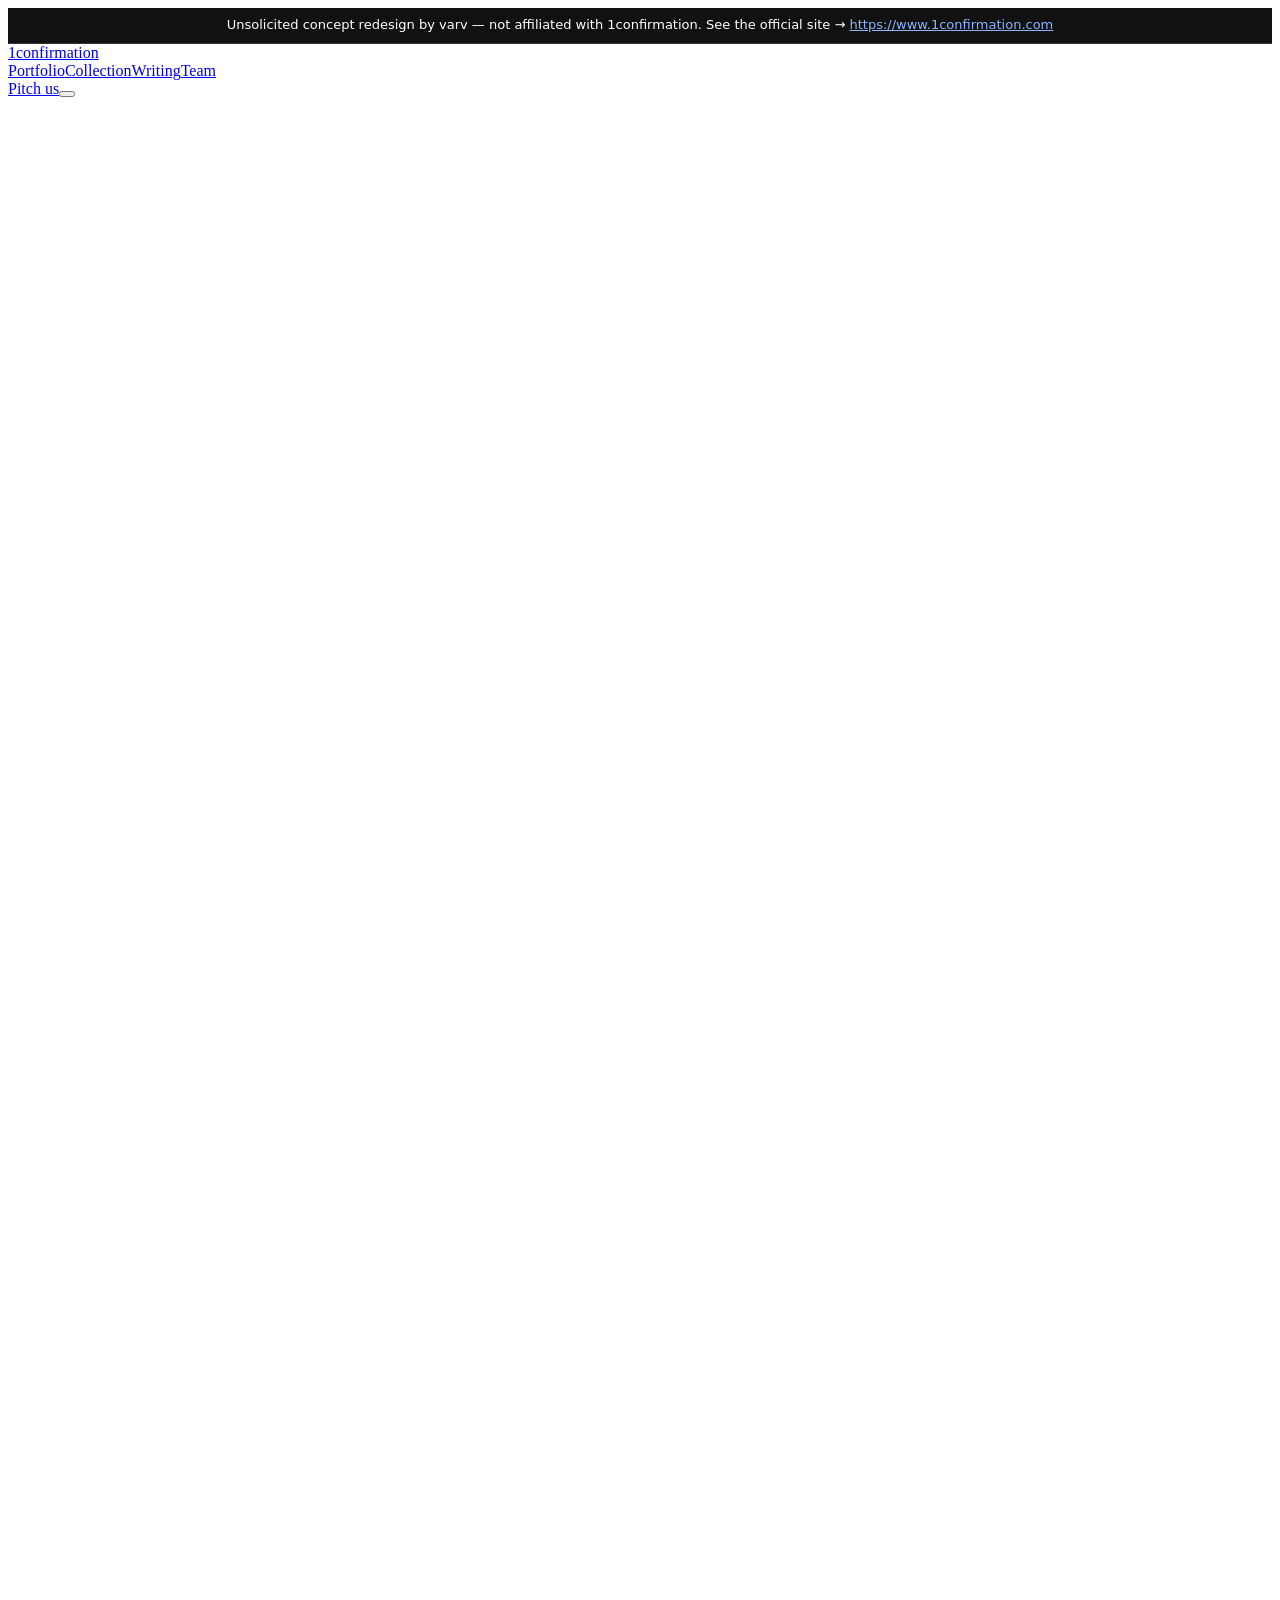
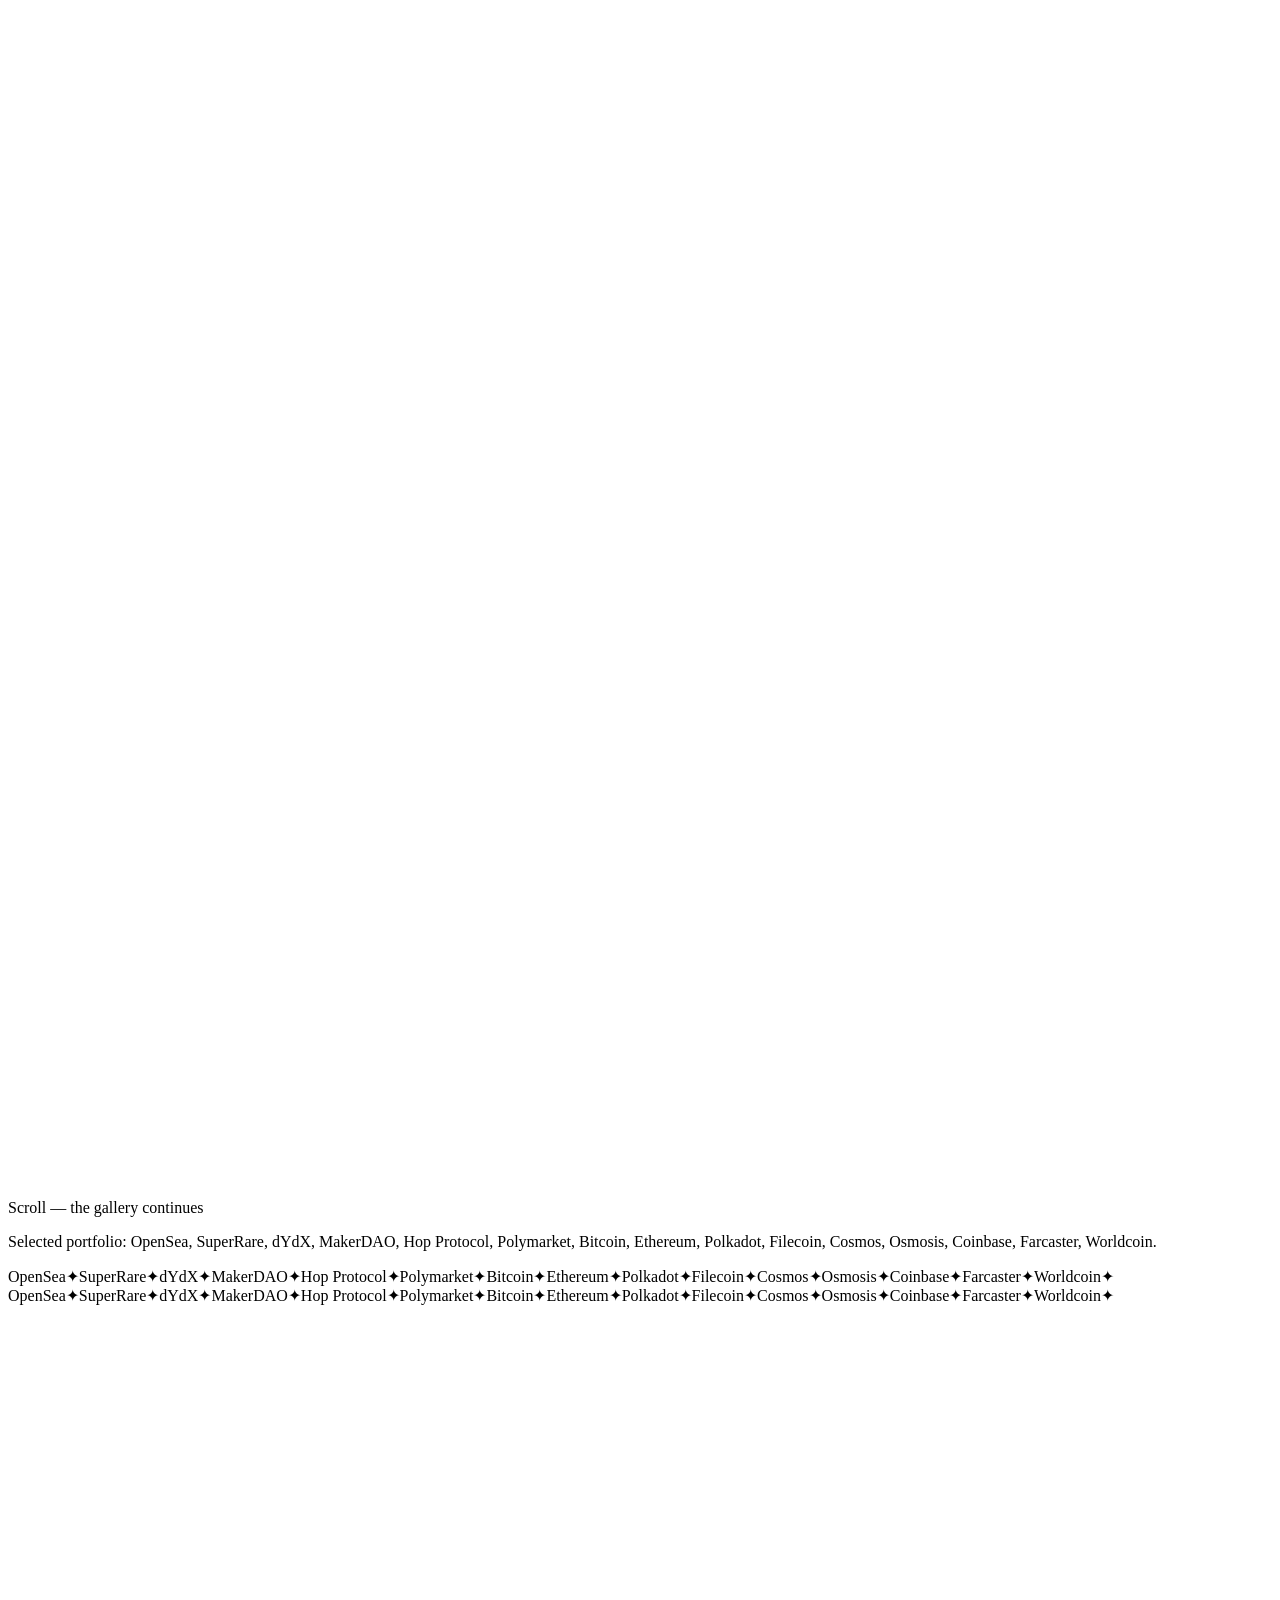
==== index.html @ 34673422 "Deploy prep: GitHub Pages subpath fix + liability stack - Rewrite absolute /_next/ and internal asse" ====
<!DOCTYPE html><html lang="en" class="syne_155ccc24-module__nnNWvG__variable inter_fe8b9d92-module__LINzvG__variable ibm_plex_mono_b8c3c420-module__vGkobG__variable h-full antialiased"><head><meta name="robots" content="noindex,nofollow,noarchive"/><meta charSet="utf-8"/><meta name="viewport" content="width=device-width, initial-scale=1"/><link rel="preload" href="/1confirmation/_next/static/media/0c795a286deabae8-s.p.3vm0tq4e-zz_5.woff2" as="font" crossorigin="" type="font/woff2"/><link rel="preload" href="/1confirmation/_next/static/media/83afe278b6a6bb3c-s.p.2bn3s6zvc0dyp.woff2" as="font" crossorigin="" type="font/woff2"/><link rel="preload" href="/1confirmation/_next/static/media/99e609270109b47d-s.p.40sczeszzbjw1.woff2" as="font" crossorigin="" type="font/woff2"/><link rel="preload" href="/1confirmation/_next/static/media/effe91970fc4db64-s.p.0oace-s_gkfks.woff2" as="font" crossorigin="" type="font/woff2"/><link rel="stylesheet" href="/1confirmation/_next/static/chunks/1sxr0j-r_ebon.css" data-precedence="next"/><link rel="preload" as="script" fetchPriority="low" href="/1confirmation/_next/static/chunks/2gwhic-cw3-gb.js"/><script src="/1confirmation/_next/static/chunks/3rz2xaq6s666t.js" async=""></script><script src="/1confirmation/_next/static/chunks/3rxl-jt3pdxgx.js" async=""></script><script src="/1confirmation/_next/static/chunks/082obv3v03b-9.js" async=""></script><script src="/1confirmation/_next/static/chunks/turbopack-0_ifbsiw7amjo.js" async=""></script><script src="/1confirmation/_next/static/chunks/07af6exfhm5o3.js" async=""></script><script src="/1confirmation/_next/static/chunks/14mrh2-p_w84d.js" async=""></script><script src="/1confirmation/_next/static/chunks/2dn1nnd6u0h73.js" async=""></script><script src="/1confirmation/_next/static/chunks/3b45av960t1zl.js" async=""></script><meta name="next-size-adjust" content=""/><title>1confirmation — The On-Chain Gallery of Open Networks</title><meta name="description" content="Early-stage crypto venture fund founded in 2017 by Nick Tomaino. $1B+ AUM, 82+ investments — OpenSea, Coinbase, Polymarket — and early bets on CryptoPunks."/><link rel="canonical" href="https://www.1confirmation.com"/><meta property="og:title" content="1confirmation — The On-Chain Gallery of Open Networks"/><meta property="og:description" content="Early-stage crypto venture fund. $1B+ AUM, 82+ investments including OpenSea, Coinbase, dYdX, Polymarket and SuperRare — and some of the earliest bets on digital art."/><meta property="og:url" content="https://www.1confirmation.com"/><meta property="og:site_name" content="1confirmation"/><meta property="og:locale" content="en_US"/><meta property="og:image" content="https://www.1confirmation.com/og.png"/><meta property="og:image:width" content="1200"/><meta property="og:image:height" content="630"/><meta property="og:image:alt" content="1confirmation — the on-chain gallery. Open networks are empowering the masses."/><meta property="og:type" content="website"/><meta name="twitter:card" content="summary_large_image"/><meta name="twitter:site" content="@1confirmation"/><meta name="twitter:title" content="1confirmation — The On-Chain Gallery of Open Networks"/><meta name="twitter:description" content="Early-stage crypto venture fund. $1B+ AUM, 82+ investments including OpenSea, Coinbase, dYdX, Polymarket and SuperRare — and some of the earliest bets on digital art."/><meta name="twitter:image" content="https://www.1confirmation.com/og.png"/><meta name="twitter:image:alt" content="1confirmation — the on-chain gallery. Open networks are empowering the masses."/><meta name="twitter:image:width" content="1200"/><meta name="twitter:image:height" content="630"/><link rel="icon" href="/1confirmation/favicon.ico?favicon.0ixvpzul84y8y.ico" sizes="32x32" type="image/x-icon"/><link rel="icon" href="/1confirmation/icon.svg?icon.42j4-_i-mfvsy.svg" sizes="any" type="image/svg+xml"/><link rel="apple-touch-icon" href="/1confirmation/apple-icon.png?apple-icon.1qrr0ciwc0qt4.png" sizes="180x180" type="image/png"/><script src="/1confirmation/_next/static/chunks/0cz1d0mv5g_q7.js" noModule=""></script></head><body class="grain min-h-full bg-ink text-paper"><div data-varv-disclaimer="1" style="position:sticky;top:0;z-index:2147483647;background:#111;color:#fff;font:500 13px/1.45 system-ui,-apple-system,Segoe UI,Roboto,sans-serif;padding:8px 14px;text-align:center;border-bottom:1px solid #333;box-sizing:border-box;">Unsolicited concept redesign by varv — not affiliated with 1confirmation. See the official site → <a href="https://www.1confirmation.com" style="color:#8ab4ff;text-decoration:underline;">https://www.1confirmation.com</a></div><div hidden=""><!--$--><!--/$--></div><noscript><style>[data-reveal]{opacity:1!important;transform:none!important}</style></noscript><script type="application/ld+json">{"@context":"https://schema.org","@type":"Organization","@id":"https://www.1confirmation.com/#org","name":"1confirmation","url":"https://www.1confirmation.com","foundingDate":"2017","description":"Supporting exceptional founders fueling the decentralization of the web and society. 1confirmation is an early-stage crypto venture fund based in Palo Alto, California, founded by Nick Tomaino with General Partner Richard Chen. The firm manages $1B+ across three funds and has made 82+ investments, including OpenSea, Coinbase, dYdX, Polymarket, SuperRare, Farcaster, Worldcoin, Cosmos and Polkadot, with early positions in digital art including CryptoPunks, Beeple and Pak. Open networks are empowering the masses.","slogan":"Open networks are empowering the masses.","address":{"@type":"PostalAddress","streetAddress":"459 Hamilton Avenue","addressLocality":"Palo Alto","addressRegion":"CA","addressCountry":"US"},"founder":{"@type":"Person","@id":"https://www.1confirmation.com/team#nick-tomaino","name":"Nick Tomaino","sameAs":["https://twitter.com/NTmoney","https://thecontrol.co"]},"sameAs":["https://twitter.com/1confirmation","https://www.crunchbase.com/organization/1confirmation"]}</script><script type="application/ld+json">{"@context":"https://schema.org","@type":"WebSite","@id":"https://www.1confirmation.com/#website","url":"https://www.1confirmation.com","name":"1confirmation","publisher":{"@id":"https://www.1confirmation.com/#org"}}</script><header class="fixed inset-x-0 top-0 z-50 transition-colors duration-500 border-b border-transparent"><nav aria-label="Main" class="mx-auto flex h-16 max-w-7xl items-center justify-between px-6 lg:px-10"><a class="group flex items-center gap-2.5" aria-label="1confirmation — home" href="/1confirmation/"><span class="grid h-7 w-7 place-items-center border border-accent/60 font-mono text-[13px] font-semibold text-accent transition-colors group-hover:bg-accent group-hover:text-ink">1</span><span class="font-display text-[15px] font-bold tracking-tight text-paper">confirmation</span></a><div class="hidden items-center gap-8 md:flex"><a class="font-mono text-[11px] uppercase tracking-[0.18em] transition-colors hover:text-paper text-muted" href="/1confirmation/portfolio">Portfolio</a><a class="font-mono text-[11px] uppercase tracking-[0.18em] transition-colors hover:text-paper text-muted" href="/1confirmation/collection">Collection</a><a class="font-mono text-[11px] uppercase tracking-[0.18em] transition-colors hover:text-paper text-muted" href="/1confirmation/writing">Writing</a><a class="font-mono text-[11px] uppercase tracking-[0.18em] transition-colors hover:text-paper text-muted" href="/1confirmation/team">Team</a></div><div class="flex items-center gap-3"><a href="https://twitter.com/1confirmation" target="_blank" rel="noopener noreferrer" class="hidden border border-accent/50 px-4 py-1.5 font-mono text-[11px] uppercase tracking-[0.18em] text-accent transition-colors hover:bg-accent hover:text-ink md:block">Pitch us</a><button type="button" aria-expanded="false" aria-label="Open menu" class="grid h-9 w-9 place-items-center border border-line text-paper md:hidden"><span class="relative block h-[10px] w-[18px]" aria-hidden="true"><span class="absolute left-0 top-0 h-px w-full bg-current transition-transform "></span><span class="absolute bottom-0 left-0 h-px w-full bg-current transition-transform "></span></span></button></div></nav></header><main id="top"><section class="relative flex min-h-[100svh] flex-col justify-center overflow-hidden pb-28 pt-28 sm:pt-36"><div class="spotlight absolute inset-0" aria-hidden="true"></div><div class="relative z-10 mx-auto max-w-4xl px-6 text-center" data-reveal="true" style="opacity:0;transform:translateY(26px)"><p class="eyebrow">1confirmation · est. 2017 · $1B+ AUM</p><h1 class="display mt-6 text-[2.7rem] sm:text-6xl lg:text-7xl">Open networks are empowering <em>the masses</em>.</h1><p class="mx-auto mt-7 max-w-xl text-base leading-relaxed text-muted sm:text-lg">Supporting exceptional founders fueling the decentralization of the web and society.</p><div class="mt-10 flex flex-wrap items-center justify-center gap-4"><a class="border border-accent bg-accent/10 px-6 py-3 font-mono text-[12px] uppercase tracking-[0.18em] text-accent transition-colors hover:bg-accent hover:text-ink" href="/1confirmation/portfolio">Walk the portfolio</a><a class="border border-line-2 px-6 py-3 font-mono text-[12px] uppercase tracking-[0.18em] text-muted transition-colors hover:border-paper hover:text-paper" href="/1confirmation/collection">Enter the collection</a></div><div class="mx-auto mt-12 flex max-w-xs items-start justify-center gap-5 md:hidden"><figure class="frame p-3 sm:p-4 w-32"><div class="frame-mat overflow-hidden aspect-square"><svg viewBox="0 0 400 400" preserveAspectRatio="xMidYMid slice" class="h-full w-full" role="img" aria-label="Generative artwork — pixel study"><rect width="400" height="400" fill="#1e2420"></rect><rect x="33.333333333333336" y="33.333333333333336" width="33.333333333333336" height="33.333333333333336" fill="#3d7fff" opacity="1"></rect><rect x="333.33333333333337" y="33.333333333333336" width="33.333333333333336" height="33.333333333333336" fill="#3d7fff" opacity="1"></rect><rect x="66.66666666666667" y="33.333333333333336" width="33.333333333333336" height="33.333333333333336" fill="#f2f2f4" opacity="0.65"></rect><rect x="300" y="33.333333333333336" width="33.333333333333336" height="33.333333333333336" fill="#f2f2f4" opacity="0.65"></rect><rect x="100" y="33.333333333333336" width="33.333333333333336" height="33.333333333333336" fill="#3d7fff" opacity="1"></rect><rect x="266.6666666666667" y="33.333333333333336" width="33.333333333333336" height="33.333333333333336" fill="#3d7fff" opacity="1"></rect><rect x="0" y="66.66666666666667" width="33.333333333333336" height="33.333333333333336" fill="#3d7fff" opacity="1"></rect><rect x="366.6666666666667" y="66.66666666666667" width="33.333333333333336" height="33.333333333333336" fill="#3d7fff" opacity="1"></rect><rect x="33.333333333333336" y="66.66666666666667" width="33.333333333333336" height="33.333333333333336" fill="#3d7fff" opacity="1"></rect><rect x="333.33333333333337" y="66.66666666666667" width="33.333333333333336" height="33.333333333333336" fill="#3d7fff" opacity="1"></rect><rect x="66.66666666666667" y="66.66666666666667" width="33.333333333333336" height="33.333333333333336" fill="#3d7fff" opacity="1"></rect><rect x="300" y="66.66666666666667" width="33.333333333333336" height="33.333333333333336" fill="#3d7fff" opacity="1"></rect><rect x="100" y="66.66666666666667" width="33.333333333333336" height="33.333333333333336" fill="#3d7fff" opacity="1"></rect><rect x="266.6666666666667" y="66.66666666666667" width="33.333333333333336" height="33.333333333333336" fill="#3d7fff" opacity="1"></rect><rect x="133.33333333333334" y="66.66666666666667" width="33.333333333333336" height="33.333333333333336" fill="#f2f2f4" opacity="1"></rect><rect x="233.33333333333334" y="66.66666666666667" width="33.333333333333336" height="33.333333333333336" fill="#f2f2f4" opacity="1"></rect><rect x="100" y="100" width="33.333333333333336" height="33.333333333333336" fill="#3d7fff" opacity="1"></rect><rect x="266.6666666666667" y="100" width="33.333333333333336" height="33.333333333333336" fill="#3d7fff" opacity="1"></rect><rect x="0" y="133.33333333333334" width="33.333333333333336" height="33.333333333333336" fill="#3d7fff" opacity="0.65"></rect><rect x="366.6666666666667" y="133.33333333333334" width="33.333333333333336" height="33.333333333333336" fill="#3d7fff" opacity="0.65"></rect><rect x="33.333333333333336" y="133.33333333333334" width="33.333333333333336" height="33.333333333333336" fill="#3d7fff" opacity="1"></rect><rect x="333.33333333333337" y="133.33333333333334" width="33.333333333333336" height="33.333333333333336" fill="#3d7fff" opacity="1"></rect><rect x="66.66666666666667" y="133.33333333333334" width="33.333333333333336" height="33.333333333333336" fill="#f2f2f4" opacity="0.65"></rect><rect x="300" y="133.33333333333334" width="33.333333333333336" height="33.333333333333336" fill="#f2f2f4" opacity="0.65"></rect><rect x="133.33333333333334" y="133.33333333333334" width="33.333333333333336" height="33.333333333333336" fill="#3d7fff" opacity="0.65"></rect><rect x="233.33333333333334" y="133.33333333333334" width="33.333333333333336" height="33.333333333333336" fill="#3d7fff" opacity="0.65"></rect><rect x="33.333333333333336" y="166.66666666666669" width="33.333333333333336" height="33.333333333333336" fill="#3d7fff" opacity="1"></rect><rect x="333.33333333333337" y="166.66666666666669" width="33.333333333333336" height="33.333333333333336" fill="#3d7fff" opacity="1"></rect><rect x="66.66666666666667" y="166.66666666666669" width="33.333333333333336" height="33.333333333333336" fill="#f2f2f4" opacity="1"></rect><rect x="300" y="166.66666666666669" width="33.333333333333336" height="33.333333333333336" fill="#f2f2f4" opacity="1"></rect><rect x="100" y="166.66666666666669" width="33.333333333333336" height="33.333333333333336" fill="#f2f2f4" opacity="1"></rect><rect x="266.6666666666667" y="166.66666666666669" width="33.333333333333336" height="33.333333333333336" fill="#f2f2f4" opacity="1"></rect><rect x="166.66666666666669" y="166.66666666666669" width="33.333333333333336" height="33.333333333333336" fill="#3d7fff" opacity="1"></rect><rect x="200" y="166.66666666666669" width="33.333333333333336" height="33.333333333333336" fill="#3d7fff" opacity="1"></rect><rect x="66.66666666666667" y="200" width="33.333333333333336" height="33.333333333333336" fill="#3d7fff" opacity="1"></rect><rect x="300" y="200" width="33.333333333333336" height="33.333333333333336" fill="#3d7fff" opacity="1"></rect><rect x="133.33333333333334" y="200" width="33.333333333333336" height="33.333333333333336" fill="#f2f2f4" opacity="1"></rect><rect x="233.33333333333334" y="200" width="33.333333333333336" height="33.333333333333336" fill="#f2f2f4" opacity="1"></rect><rect x="0" y="233.33333333333334" width="33.333333333333336" height="33.333333333333336" fill="#3d7fff" opacity="1"></rect><rect x="366.6666666666667" y="233.33333333333334" width="33.333333333333336" height="33.333333333333336" fill="#3d7fff" opacity="1"></rect><rect x="33.333333333333336" y="233.33333333333334" width="33.333333333333336" height="33.333333333333336" fill="#f2f2f4" opacity="0.65"></rect><rect x="333.33333333333337" y="233.33333333333334" width="33.333333333333336" height="33.333333333333336" fill="#f2f2f4" opacity="0.65"></rect><rect x="66.66666666666667" y="233.33333333333334" width="33.333333333333336" height="33.333333333333336" fill="#3d7fff" opacity="1"></rect><rect x="300" y="233.33333333333334" width="33.333333333333336" height="33.333333333333336" fill="#3d7fff" opacity="1"></rect><rect x="100" y="233.33333333333334" width="33.333333333333336" height="33.333333333333336" fill="#3d7fff" opacity="1"></rect><rect x="266.6666666666667" y="233.33333333333334" width="33.333333333333336" height="33.333333333333336" fill="#3d7fff" opacity="1"></rect><rect x="166.66666666666669" y="233.33333333333334" width="33.333333333333336" height="33.333333333333336" fill="#3d7fff" opacity="1"></rect><rect x="200" y="233.33333333333334" width="33.333333333333336" height="33.333333333333336" fill="#3d7fff" opacity="1"></rect><rect x="33.333333333333336" y="266.6666666666667" width="33.333333333333336" height="33.333333333333336" fill="#3d7fff" opacity="1"></rect><rect x="333.33333333333337" y="266.6666666666667" width="33.333333333333336" height="33.333333333333336" fill="#3d7fff" opacity="1"></rect><rect x="100" y="266.6666666666667" width="33.333333333333336" height="33.333333333333336" fill="#3d7fff" opacity="0.65"></rect><rect x="266.6666666666667" y="266.6666666666667" width="33.333333333333336" height="33.333333333333336" fill="#3d7fff" opacity="0.65"></rect><rect x="133.33333333333334" y="266.6666666666667" width="33.333333333333336" height="33.333333333333336" fill="#f2f2f4" opacity="1"></rect><rect x="233.33333333333334" y="266.6666666666667" width="33.333333333333336" height="33.333333333333336" fill="#f2f2f4" opacity="1"></rect><rect x="166.66666666666669" y="266.6666666666667" width="33.333333333333336" height="33.333333333333336" fill="#f2f2f4" opacity="1"></rect><rect x="200" y="266.6666666666667" width="33.333333333333336" height="33.333333333333336" fill="#f2f2f4" opacity="1"></rect><rect x="66.66666666666667" y="300" width="33.333333333333336" height="33.333333333333336" fill="#f2f2f4" opacity="0.65"></rect><rect x="300" y="300" width="33.333333333333336" height="33.333333333333336" fill="#f2f2f4" opacity="0.65"></rect><rect x="100" y="300" width="33.333333333333336" height="33.333333333333336" fill="#3d7fff" opacity="0.65"></rect><rect x="266.6666666666667" y="300" width="33.333333333333336" height="33.333333333333336" fill="#3d7fff" opacity="0.65"></rect><rect x="166.66666666666669" y="300" width="33.333333333333336" height="33.333333333333336" fill="#3d7fff" opacity="1"></rect><rect x="200" y="300" width="33.333333333333336" height="33.333333333333336" fill="#3d7fff" opacity="1"></rect><rect x="0" y="333.33333333333337" width="33.333333333333336" height="33.333333333333336" fill="#3d7fff" opacity="0.65"></rect><rect x="366.6666666666667" y="333.33333333333337" width="33.333333333333336" height="33.333333333333336" fill="#3d7fff" opacity="0.65"></rect><rect x="33.333333333333336" y="333.33333333333337" width="33.333333333333336" height="33.333333333333336" fill="#3d7fff" opacity="1"></rect><rect x="333.33333333333337" y="333.33333333333337" width="33.333333333333336" height="33.333333333333336" fill="#3d7fff" opacity="1"></rect><rect x="133.33333333333334" y="333.33333333333337" width="33.333333333333336" height="33.333333333333336" fill="#3d7fff" opacity="0.65"></rect><rect x="233.33333333333334" y="333.33333333333337" width="33.333333333333336" height="33.333333333333336" fill="#3d7fff" opacity="0.65"></rect></svg></div><figcaption class="px-1 pt-4 pb-1"><div class="flex items-baseline justify-between gap-4"><span class="font-display text-sm font-semibold tracking-tight text-paper">CryptoPunks</span></div></figcaption></figure><figure class="frame p-3 sm:p-4 mt-6 w-32"><div class="frame-mat overflow-hidden aspect-square"><svg viewBox="0 0 400 400" preserveAspectRatio="xMidYMid slice" class="h-full w-full" role="img" aria-label="Generative artwork — field study"><defs><linearGradient id="f6652-sky" x1="0" y1="0" x2="0" y2="1"><stop offset="0%" stop-color="#0a0a18"></stop><stop offset="100%" stop-color="#ff3d7f" stop-opacity="0.55"></stop></linearGradient><radialGradient id="f6652-sun"><stop offset="0%" stop-color="#ff3d7f"></stop><stop offset="70%" stop-color="#ff3d7f" stop-opacity="0.9"></stop><stop offset="100%" stop-color="#ff3d7f" stop-opacity="0"></stop></radialGradient></defs><rect width="400" height="237" fill="url(#f6652-sky)"></rect><circle cx="147" cy="208.2" r="122.39999999999999" fill="url(#f6652-sun)" opacity="0.5"></circle><circle cx="147" cy="208.2" r="72" fill="#ff3d7f"></circle><rect x="0" y="165" width="400" height="72" fill="#0a0a18" opacity="0.001"></rect><rect x="342" y="156" width="12" height="81" fill="#0c0c0e" stroke="#ff7847" stroke-opacity="0.5" stroke-width="1"></rect><rect x="73" y="175" width="23" height="62" fill="#0c0c0e" stroke="#ff7847" stroke-opacity="0.5" stroke-width="1"></rect><rect x="202" y="158" width="12" height="79" fill="#0c0c0e" stroke="#ff7847" stroke-opacity="0.5" stroke-width="1"></rect><rect x="0" y="237" width="400" height="163" fill="#0c0c0e"></rect><line x1="-8" y1="400" x2="144" y2="237" stroke="#7c5cff" stroke-opacity="0.35" stroke-width="1"></line><line x1="18" y1="400" x2="151" y2="237" stroke="#7c5cff" stroke-opacity="0.35" stroke-width="1"></line><line x1="44" y1="400" x2="158" y2="237" stroke="#7c5cff" stroke-opacity="0.35" stroke-width="1"></line><line x1="70" y1="400" x2="165" y2="237" stroke="#7c5cff" stroke-opacity="0.35" stroke-width="1"></line><line x1="96" y1="400" x2="172" y2="237" stroke="#7c5cff" stroke-opacity="0.35" stroke-width="1"></line><line x1="122" y1="400" x2="179" y2="237" stroke="#7c5cff" stroke-opacity="0.35" stroke-width="1"></line><line x1="148" y1="400" x2="186" y2="237" stroke="#7c5cff" stroke-opacity="0.35" stroke-width="1"></line><line x1="174" y1="400" x2="193" y2="237" stroke="#7c5cff" stroke-opacity="0.35" stroke-width="1"></line><line x1="200" y1="400" x2="200" y2="237" stroke="#7c5cff" stroke-opacity="0.35" stroke-width="1"></line><line x1="226" y1="400" x2="207" y2="237" stroke="#7c5cff" stroke-opacity="0.35" stroke-width="1"></line><line x1="252" y1="400" x2="214" y2="237" stroke="#7c5cff" stroke-opacity="0.35" stroke-width="1"></line><line x1="278" y1="400" x2="221" y2="237" stroke="#7c5cff" stroke-opacity="0.35" stroke-width="1"></line><line x1="304" y1="400" x2="228" y2="237" stroke="#7c5cff" stroke-opacity="0.35" stroke-width="1"></line><line x1="330" y1="400" x2="235" y2="237" stroke="#7c5cff" stroke-opacity="0.35" stroke-width="1"></line><line x1="356" y1="400" x2="242" y2="237" stroke="#7c5cff" stroke-opacity="0.35" stroke-width="1"></line><line x1="382" y1="400" x2="249" y2="237" stroke="#7c5cff" stroke-opacity="0.35" stroke-width="1"></line><line x1="408" y1="400" x2="256" y2="237" stroke="#7c5cff" stroke-opacity="0.35" stroke-width="1"></line><line x1="0" y1="240.3265306122449" x2="400" y2="240.3265306122449" stroke="#7c5cff" stroke-opacity="0.2357142857142857" stroke-width="1"></line><line x1="0" y1="250.30612244897958" x2="400" y2="250.30612244897958" stroke="#7c5cff" stroke-opacity="0.27142857142857146" stroke-width="1"></line><line x1="0" y1="266.9387755102041" x2="400" y2="266.9387755102041" stroke="#7c5cff" stroke-opacity="0.30714285714285716" stroke-width="1"></line><line x1="0" y1="290.2244897959184" x2="400" y2="290.2244897959184" stroke="#7c5cff" stroke-opacity="0.34285714285714286" stroke-width="1"></line><line x1="0" y1="320.16326530612247" x2="400" y2="320.16326530612247" stroke="#7c5cff" stroke-opacity="0.37857142857142856" stroke-width="1"></line><line x1="0" y1="356.75510204081627" x2="400" y2="356.75510204081627" stroke="#7c5cff" stroke-opacity="0.41428571428571426" stroke-width="1"></line><line x1="0" y1="400" x2="400" y2="400" stroke="#7c5cff" stroke-opacity="0.45" stroke-width="1"></line><line x1="0" y1="237" x2="400" y2="237" stroke="#e5b34b" stroke-width="1.5" stroke-opacity="0.9"></line></svg></div><figcaption class="px-1 pt-4 pb-1"><div class="flex items-baseline justify-between gap-4"><span class="font-display text-sm font-semibold tracking-tight text-paper">Beeple</span></div></figcaption></figure></div></div><div class="pointer-events-none absolute inset-0 hidden md:block"><div class="absolute left-[2%] top-[15%] w-44 lg:w-52 xl:w-60" data-reveal="true" style="opacity:0;transform:none"><figure class="frame p-3 sm:p-4 "><div class="frame-mat overflow-hidden aspect-square"><div class="hero-drift h-full w-full"><svg viewBox="0 0 400 400" preserveAspectRatio="xMidYMid slice" class="h-full w-full" role="img" aria-label="Generative artwork — pixel study"><rect width="400" height="400" fill="#1e2420"></rect><rect x="33.333333333333336" y="33.333333333333336" width="33.333333333333336" height="33.333333333333336" fill="#3d7fff" opacity="1"></rect><rect x="333.33333333333337" y="33.333333333333336" width="33.333333333333336" height="33.333333333333336" fill="#3d7fff" opacity="1"></rect><rect x="66.66666666666667" y="33.333333333333336" width="33.333333333333336" height="33.333333333333336" fill="#f2f2f4" opacity="0.65"></rect><rect x="300" y="33.333333333333336" width="33.333333333333336" height="33.333333333333336" fill="#f2f2f4" opacity="0.65"></rect><rect x="100" y="33.333333333333336" width="33.333333333333336" height="33.333333333333336" fill="#3d7fff" opacity="1"></rect><rect x="266.6666666666667" y="33.333333333333336" width="33.333333333333336" height="33.333333333333336" fill="#3d7fff" opacity="1"></rect><rect x="0" y="66.66666666666667" width="33.333333333333336" height="33.333333333333336" fill="#3d7fff" opacity="1"></rect><rect x="366.6666666666667" y="66.66666666666667" width="33.333333333333336" height="33.333333333333336" fill="#3d7fff" opacity="1"></rect><rect x="33.333333333333336" y="66.66666666666667" width="33.333333333333336" height="33.333333333333336" fill="#3d7fff" opacity="1"></rect><rect x="333.33333333333337" y="66.66666666666667" width="33.333333333333336" height="33.333333333333336" fill="#3d7fff" opacity="1"></rect><rect x="66.66666666666667" y="66.66666666666667" width="33.333333333333336" height="33.333333333333336" fill="#3d7fff" opacity="1"></rect><rect x="300" y="66.66666666666667" width="33.333333333333336" height="33.333333333333336" fill="#3d7fff" opacity="1"></rect><rect x="100" y="66.66666666666667" width="33.333333333333336" height="33.333333333333336" fill="#3d7fff" opacity="1"></rect><rect x="266.6666666666667" y="66.66666666666667" width="33.333333333333336" height="33.333333333333336" fill="#3d7fff" opacity="1"></rect><rect x="133.33333333333334" y="66.66666666666667" width="33.333333333333336" height="33.333333333333336" fill="#f2f2f4" opacity="1"></rect><rect x="233.33333333333334" y="66.66666666666667" width="33.333333333333336" height="33.333333333333336" fill="#f2f2f4" opacity="1"></rect><rect x="100" y="100" width="33.333333333333336" height="33.333333333333336" fill="#3d7fff" opacity="1"></rect><rect x="266.6666666666667" y="100" width="33.333333333333336" height="33.333333333333336" fill="#3d7fff" opacity="1"></rect><rect x="0" y="133.33333333333334" width="33.333333333333336" height="33.333333333333336" fill="#3d7fff" opacity="0.65"></rect><rect x="366.6666666666667" y="133.33333333333334" width="33.333333333333336" height="33.333333333333336" fill="#3d7fff" opacity="0.65"></rect><rect x="33.333333333333336" y="133.33333333333334" width="33.333333333333336" height="33.333333333333336" fill="#3d7fff" opacity="1"></rect><rect x="333.33333333333337" y="133.33333333333334" width="33.333333333333336" height="33.333333333333336" fill="#3d7fff" opacity="1"></rect><rect x="66.66666666666667" y="133.33333333333334" width="33.333333333333336" height="33.333333333333336" fill="#f2f2f4" opacity="0.65"></rect><rect x="300" y="133.33333333333334" width="33.333333333333336" height="33.333333333333336" fill="#f2f2f4" opacity="0.65"></rect><rect x="133.33333333333334" y="133.33333333333334" width="33.333333333333336" height="33.333333333333336" fill="#3d7fff" opacity="0.65"></rect><rect x="233.33333333333334" y="133.33333333333334" width="33.333333333333336" height="33.333333333333336" fill="#3d7fff" opacity="0.65"></rect><rect x="33.333333333333336" y="166.66666666666669" width="33.333333333333336" height="33.333333333333336" fill="#3d7fff" opacity="1"></rect><rect x="333.33333333333337" y="166.66666666666669" width="33.333333333333336" height="33.333333333333336" fill="#3d7fff" opacity="1"></rect><rect x="66.66666666666667" y="166.66666666666669" width="33.333333333333336" height="33.333333333333336" fill="#f2f2f4" opacity="1"></rect><rect x="300" y="166.66666666666669" width="33.333333333333336" height="33.333333333333336" fill="#f2f2f4" opacity="1"></rect><rect x="100" y="166.66666666666669" width="33.333333333333336" height="33.333333333333336" fill="#f2f2f4" opacity="1"></rect><rect x="266.6666666666667" y="166.66666666666669" width="33.333333333333336" height="33.333333333333336" fill="#f2f2f4" opacity="1"></rect><rect x="166.66666666666669" y="166.66666666666669" width="33.333333333333336" height="33.333333333333336" fill="#3d7fff" opacity="1"></rect><rect x="200" y="166.66666666666669" width="33.333333333333336" height="33.333333333333336" fill="#3d7fff" opacity="1"></rect><rect x="66.66666666666667" y="200" width="33.333333333333336" height="33.333333333333336" fill="#3d7fff" opacity="1"></rect><rect x="300" y="200" width="33.333333333333336" height="33.333333333333336" fill="#3d7fff" opacity="1"></rect><rect x="133.33333333333334" y="200" width="33.333333333333336" height="33.333333333333336" fill="#f2f2f4" opacity="1"></rect><rect x="233.33333333333334" y="200" width="33.333333333333336" height="33.333333333333336" fill="#f2f2f4" opacity="1"></rect><rect x="0" y="233.33333333333334" width="33.333333333333336" height="33.333333333333336" fill="#3d7fff" opacity="1"></rect><rect x="366.6666666666667" y="233.33333333333334" width="33.333333333333336" height="33.333333333333336" fill="#3d7fff" opacity="1"></rect><rect x="33.333333333333336" y="233.33333333333334" width="33.333333333333336" height="33.333333333333336" fill="#f2f2f4" opacity="0.65"></rect><rect x="333.33333333333337" y="233.33333333333334" width="33.333333333333336" height="33.333333333333336" fill="#f2f2f4" opacity="0.65"></rect><rect x="66.66666666666667" y="233.33333333333334" width="33.333333333333336" height="33.333333333333336" fill="#3d7fff" opacity="1"></rect><rect x="300" y="233.33333333333334" width="33.333333333333336" height="33.333333333333336" fill="#3d7fff" opacity="1"></rect><rect x="100" y="233.33333333333334" width="33.333333333333336" height="33.333333333333336" fill="#3d7fff" opacity="1"></rect><rect x="266.6666666666667" y="233.33333333333334" width="33.333333333333336" height="33.333333333333336" fill="#3d7fff" opacity="1"></rect><rect x="166.66666666666669" y="233.33333333333334" width="33.333333333333336" height="33.333333333333336" fill="#3d7fff" opacity="1"></rect><rect x="200" y="233.33333333333334" width="33.333333333333336" height="33.333333333333336" fill="#3d7fff" opacity="1"></rect><rect x="33.333333333333336" y="266.6666666666667" width="33.333333333333336" height="33.333333333333336" fill="#3d7fff" opacity="1"></rect><rect x="333.33333333333337" y="266.6666666666667" width="33.333333333333336" height="33.333333333333336" fill="#3d7fff" opacity="1"></rect><rect x="100" y="266.6666666666667" width="33.333333333333336" height="33.333333333333336" fill="#3d7fff" opacity="0.65"></rect><rect x="266.6666666666667" y="266.6666666666667" width="33.333333333333336" height="33.333333333333336" fill="#3d7fff" opacity="0.65"></rect><rect x="133.33333333333334" y="266.6666666666667" width="33.333333333333336" height="33.333333333333336" fill="#f2f2f4" opacity="1"></rect><rect x="233.33333333333334" y="266.6666666666667" width="33.333333333333336" height="33.333333333333336" fill="#f2f2f4" opacity="1"></rect><rect x="166.66666666666669" y="266.6666666666667" width="33.333333333333336" height="33.333333333333336" fill="#f2f2f4" opacity="1"></rect><rect x="200" y="266.6666666666667" width="33.333333333333336" height="33.333333333333336" fill="#f2f2f4" opacity="1"></rect><rect x="66.66666666666667" y="300" width="33.333333333333336" height="33.333333333333336" fill="#f2f2f4" opacity="0.65"></rect><rect x="300" y="300" width="33.333333333333336" height="33.333333333333336" fill="#f2f2f4" opacity="0.65"></rect><rect x="100" y="300" width="33.333333333333336" height="33.333333333333336" fill="#3d7fff" opacity="0.65"></rect><rect x="266.6666666666667" y="300" width="33.333333333333336" height="33.333333333333336" fill="#3d7fff" opacity="0.65"></rect><rect x="166.66666666666669" y="300" width="33.333333333333336" height="33.333333333333336" fill="#3d7fff" opacity="1"></rect><rect x="200" y="300" width="33.333333333333336" height="33.333333333333336" fill="#3d7fff" opacity="1"></rect><rect x="0" y="333.33333333333337" width="33.333333333333336" height="33.333333333333336" fill="#3d7fff" opacity="0.65"></rect><rect x="366.6666666666667" y="333.33333333333337" width="33.333333333333336" height="33.333333333333336" fill="#3d7fff" opacity="0.65"></rect><rect x="33.333333333333336" y="333.33333333333337" width="33.333333333333336" height="33.333333333333336" fill="#3d7fff" opacity="1"></rect><rect x="333.33333333333337" y="333.33333333333337" width="33.333333333333336" height="33.333333333333336" fill="#3d7fff" opacity="1"></rect><rect x="133.33333333333334" y="333.33333333333337" width="33.333333333333336" height="33.333333333333336" fill="#3d7fff" opacity="0.65"></rect><rect x="233.33333333333334" y="333.33333333333337" width="33.333333333333336" height="33.333333333333336" fill="#3d7fff" opacity="0.65"></rect></svg></div></div><figcaption class="px-1 pt-4 pb-1"><div class="flex items-baseline justify-between gap-4"><span class="font-display text-sm font-semibold tracking-tight text-paper">CryptoPunks</span></div></figcaption></figure></div><div class="absolute right-[2%] top-[9%] w-48 lg:w-60 xl:w-72" data-reveal="true" style="opacity:0;transform:none"><figure class="frame p-3 sm:p-4 "><div class="frame-mat overflow-hidden aspect-square"><div class="hero-drift h-full w-full"><svg viewBox="0 0 400 400" preserveAspectRatio="xMidYMid slice" class="h-full w-full" role="img" aria-label="Generative artwork — field study"><defs><linearGradient id="f6652-sky" x1="0" y1="0" x2="0" y2="1"><stop offset="0%" stop-color="#0a0a18"></stop><stop offset="100%" stop-color="#ff3d7f" stop-opacity="0.55"></stop></linearGradient><radialGradient id="f6652-sun"><stop offset="0%" stop-color="#ff3d7f"></stop><stop offset="70%" stop-color="#ff3d7f" stop-opacity="0.9"></stop><stop offset="100%" stop-color="#ff3d7f" stop-opacity="0"></stop></radialGradient></defs><rect width="400" height="237" fill="url(#f6652-sky)"></rect><circle cx="147" cy="208.2" r="122.39999999999999" fill="url(#f6652-sun)" opacity="0.5"></circle><circle cx="147" cy="208.2" r="72" fill="#ff3d7f"></circle><rect x="0" y="165" width="400" height="72" fill="#0a0a18" opacity="0.001"></rect><rect x="342" y="156" width="12" height="81" fill="#0c0c0e" stroke="#ff7847" stroke-opacity="0.5" stroke-width="1"></rect><rect x="73" y="175" width="23" height="62" fill="#0c0c0e" stroke="#ff7847" stroke-opacity="0.5" stroke-width="1"></rect><rect x="202" y="158" width="12" height="79" fill="#0c0c0e" stroke="#ff7847" stroke-opacity="0.5" stroke-width="1"></rect><rect x="0" y="237" width="400" height="163" fill="#0c0c0e"></rect><line x1="-8" y1="400" x2="144" y2="237" stroke="#7c5cff" stroke-opacity="0.35" stroke-width="1"></line><line x1="18" y1="400" x2="151" y2="237" stroke="#7c5cff" stroke-opacity="0.35" stroke-width="1"></line><line x1="44" y1="400" x2="158" y2="237" stroke="#7c5cff" stroke-opacity="0.35" stroke-width="1"></line><line x1="70" y1="400" x2="165" y2="237" stroke="#7c5cff" stroke-opacity="0.35" stroke-width="1"></line><line x1="96" y1="400" x2="172" y2="237" stroke="#7c5cff" stroke-opacity="0.35" stroke-width="1"></line><line x1="122" y1="400" x2="179" y2="237" stroke="#7c5cff" stroke-opacity="0.35" stroke-width="1"></line><line x1="148" y1="400" x2="186" y2="237" stroke="#7c5cff" stroke-opacity="0.35" stroke-width="1"></line><line x1="174" y1="400" x2="193" y2="237" stroke="#7c5cff" stroke-opacity="0.35" stroke-width="1"></line><line x1="200" y1="400" x2="200" y2="237" stroke="#7c5cff" stroke-opacity="0.35" stroke-width="1"></line><line x1="226" y1="400" x2="207" y2="237" stroke="#7c5cff" stroke-opacity="0.35" stroke-width="1"></line><line x1="252" y1="400" x2="214" y2="237" stroke="#7c5cff" stroke-opacity="0.35" stroke-width="1"></line><line x1="278" y1="400" x2="221" y2="237" stroke="#7c5cff" stroke-opacity="0.35" stroke-width="1"></line><line x1="304" y1="400" x2="228" y2="237" stroke="#7c5cff" stroke-opacity="0.35" stroke-width="1"></line><line x1="330" y1="400" x2="235" y2="237" stroke="#7c5cff" stroke-opacity="0.35" stroke-width="1"></line><line x1="356" y1="400" x2="242" y2="237" stroke="#7c5cff" stroke-opacity="0.35" stroke-width="1"></line><line x1="382" y1="400" x2="249" y2="237" stroke="#7c5cff" stroke-opacity="0.35" stroke-width="1"></line><line x1="408" y1="400" x2="256" y2="237" stroke="#7c5cff" stroke-opacity="0.35" stroke-width="1"></line><line x1="0" y1="240.3265306122449" x2="400" y2="240.3265306122449" stroke="#7c5cff" stroke-opacity="0.2357142857142857" stroke-width="1"></line><line x1="0" y1="250.30612244897958" x2="400" y2="250.30612244897958" stroke="#7c5cff" stroke-opacity="0.27142857142857146" stroke-width="1"></line><line x1="0" y1="266.9387755102041" x2="400" y2="266.9387755102041" stroke="#7c5cff" stroke-opacity="0.30714285714285716" stroke-width="1"></line><line x1="0" y1="290.2244897959184" x2="400" y2="290.2244897959184" stroke="#7c5cff" stroke-opacity="0.34285714285714286" stroke-width="1"></line><line x1="0" y1="320.16326530612247" x2="400" y2="320.16326530612247" stroke="#7c5cff" stroke-opacity="0.37857142857142856" stroke-width="1"></line><line x1="0" y1="356.75510204081627" x2="400" y2="356.75510204081627" stroke="#7c5cff" stroke-opacity="0.41428571428571426" stroke-width="1"></line><line x1="0" y1="400" x2="400" y2="400" stroke="#7c5cff" stroke-opacity="0.45" stroke-width="1"></line><line x1="0" y1="237" x2="400" y2="237" stroke="#e5b34b" stroke-width="1.5" stroke-opacity="0.9"></line></svg></div></div><figcaption class="px-1 pt-4 pb-1"><div class="flex items-baseline justify-between gap-4"><span class="font-display text-sm font-semibold tracking-tight text-paper">Beeple</span></div></figcaption></figure></div><div class="absolute left-[6%] bottom-[5%] w-44 lg:w-52" data-reveal="true" style="opacity:0;transform:none"><figure class="frame p-3 sm:p-4 "><div class="frame-mat overflow-hidden aspect-square"><div class="hero-drift h-full w-full"><svg viewBox="0 0 400 400" preserveAspectRatio="xMidYMid slice" class="h-full w-full" role="img" aria-label="Generative artwork — mosaic study"><rect width="400" height="400" fill="#0c0c0e"></rect><g><rect x="0" y="0" width="80" height="80" fill="#f2f2f4" opacity="0.92"></rect><polygon points="0,0 80,0 0,80" fill="#ff7847" opacity="0.92"></polygon></g><rect x="80" y="0" width="80" height="80" fill="#0c0c0e"></rect><rect x="160" y="0" width="80" height="80" fill="#e5b34b" opacity="0.92"></rect><g><rect x="240" y="0" width="80" height="80" fill="#f2f2f4" opacity="0.92"></rect><polygon points="240,0 320,0 240,80" fill="#3d7fff" opacity="0.92"></polygon></g><g><rect x="320" y="0" width="80" height="80" fill="#3d7fff" opacity="0.92"></rect><polygon points="400,0 400,80 320,80" fill="#e5b34b" opacity="0.92"></polygon></g><rect x="0" y="80" width="80" height="80" fill="#0c0c0e"></rect><g><rect x="80" y="80" width="80" height="80" fill="#0c0c0e"></rect><circle cx="120" cy="120" r="27.200000000000003" fill="#ff3d7f"></circle></g><rect x="160" y="80" width="80" height="80" fill="#ff7847" opacity="0.92"></rect><rect x="240" y="80" width="80" height="80" fill="#ff7847" opacity="0.92"></rect><g><rect x="320" y="80" width="80" height="80" fill="#3d7fff" opacity="0.92"></rect><polygon points="320,80 400,80 320,160" fill="#ff3d7f" opacity="0.92"></polygon></g><rect x="0" y="160" width="80" height="80" fill="#0c0c0e"></rect><rect x="80" y="160" width="80" height="80" fill="#0c0c0e"></rect><g><rect x="160" y="160" width="80" height="80" fill="#ff7847" opacity="0.92"></rect><polygon points="160,160 240,160 160,240" fill="#ff3d7f" opacity="0.92"></polygon></g><rect x="240" y="160" width="80" height="80" fill="#ff7847" opacity="0.92"></rect><g><rect x="320" y="160" width="80" height="80" fill="#0c0c0e"></rect><circle cx="360" cy="200" r="27.200000000000003" fill="#3d7fff"></circle></g><g><rect x="0" y="240" width="80" height="80" fill="#f2f2f4" opacity="0.92"></rect><polygon points="80,240 80,320 0,320" fill="#ff3d7f" opacity="0.92"></polygon></g><rect x="80" y="240" width="80" height="80" fill="#0c0c0e"></rect><rect x="160" y="240" width="80" height="80" fill="#0c0c0e"></rect><g><rect x="240" y="240" width="80" height="80" fill="#f2f2f4" opacity="0.92"></rect><polygon points="320,240 320,320 240,320" fill="#e5b34b" opacity="0.92"></polygon></g><rect x="320" y="240" width="80" height="80" fill="#3d7fff" opacity="0.92"></rect><g><rect x="0" y="320" width="80" height="80" fill="#0c0c0e"></rect><circle cx="40" cy="360" r="27.200000000000003" fill="#ff7847"></circle></g><g><rect x="80" y="320" width="80" height="80" fill="#0c0c0e"></rect><circle cx="120" cy="360" r="27.200000000000003" fill="#ff3d7f"></circle></g><rect x="160" y="320" width="80" height="80" fill="#0c0c0e"></rect><rect x="240" y="320" width="80" height="80" fill="#3d7fff" opacity="0.92"></rect><rect x="320" y="320" width="80" height="80" fill="#f2f2f4" opacity="0.92"></rect></svg></div></div><figcaption class="px-1 pt-4 pb-1"><div class="flex items-baseline justify-between gap-4"><span class="font-display text-sm font-semibold tracking-tight text-paper">OpenSea</span></div></figcaption></figure></div><div class="absolute right-[9%] bottom-[10%] w-36 lg:w-44" data-reveal="true" style="opacity:0;transform:none"><figure class="frame p-3 sm:p-4 "><div class="frame-mat overflow-hidden aspect-square"><div class="hero-drift h-full w-full"><svg viewBox="0 0 400 400" preserveAspectRatio="xMidYMid slice" class="h-full w-full" role="img" aria-label="Generative artwork — mosaic study"><rect width="400" height="400" fill="#0c0c0e"></rect><rect x="0" y="0" width="80" height="80" fill="#35d0ba" opacity="0.92"></rect><rect x="80" y="0" width="80" height="80" fill="#ff3d7f" opacity="0.92"></rect><g><rect x="160" y="0" width="80" height="80" fill="#35d0ba" opacity="0.92"></rect><polygon points="240,0 240,80 160,80" fill="#7c5cff" opacity="0.92"></polygon></g><g><rect x="240" y="0" width="80" height="80" fill="#35d0ba" opacity="0.92"></rect><polygon points="240,0 320,0 240,80" fill="#7c5cff" opacity="0.92"></polygon></g><g><rect x="320" y="0" width="80" height="80" fill="#0c0c0e"></rect><circle cx="360" cy="40" r="27.200000000000003" fill="#ff7847"></circle></g><rect x="0" y="80" width="80" height="80" fill="#e5b34b" opacity="0.92"></rect><g><rect x="80" y="80" width="80" height="80" fill="#0c0c0e"></rect><circle cx="120" cy="120" r="27.200000000000003" fill="#ff7847"></circle></g><g><rect x="160" y="80" width="80" height="80" fill="#35d0ba" opacity="0.92"></rect><polygon points="240,80 240,160 160,160" fill="#7c5cff" opacity="0.92"></polygon></g><g><rect x="240" y="80" width="80" height="80" fill="#0c0c0e"></rect><circle cx="280" cy="120" r="27.200000000000003" fill="#7c5cff"></circle></g><g><rect x="320" y="80" width="80" height="80" fill="#0c0c0e"></rect><circle cx="360" cy="120" r="27.200000000000003" fill="#35d0ba"></circle></g><g><rect x="0" y="160" width="80" height="80" fill="#7c5cff" opacity="0.92"></rect><polygon points="80,160 80,240 0,240" fill="#ff3d7f" opacity="0.92"></polygon></g><g><rect x="80" y="160" width="80" height="80" fill="#ff3d7f" opacity="0.92"></rect><polygon points="160,160 160,240 80,240" fill="#7c5cff" opacity="0.92"></polygon></g><g><rect x="160" y="160" width="80" height="80" fill="#0c0c0e"></rect><circle cx="200" cy="200" r="27.200000000000003" fill="#e5b34b"></circle></g><g><rect x="240" y="160" width="80" height="80" fill="#ff7847" opacity="0.92"></rect><polygon points="320,160 320,240 240,240" fill="#7c5cff" opacity="0.92"></polygon></g><g><rect x="320" y="160" width="80" height="80" fill="#35d0ba" opacity="0.92"></rect><polygon points="400,160 400,240 320,240" fill="#ff7847" opacity="0.92"></polygon></g><rect x="0" y="240" width="80" height="80" fill="#0c0c0e"></rect><g><rect x="80" y="240" width="80" height="80" fill="#e5b34b" opacity="0.92"></rect><polygon points="160,240 160,320 80,320" fill="#7c5cff" opacity="0.92"></polygon></g><rect x="160" y="240" width="80" height="80" fill="#ff7847" opacity="0.92"></rect><g><rect x="240" y="240" width="80" height="80" fill="#ff3d7f" opacity="0.92"></rect><polygon points="320,240 320,320 240,320" fill="#35d0ba" opacity="0.92"></polygon></g><g><rect x="320" y="240" width="80" height="80" fill="#0c0c0e"></rect><circle cx="360" cy="280" r="27.200000000000003" fill="#7c5cff"></circle></g><g><rect x="0" y="320" width="80" height="80" fill="#ff7847" opacity="0.92"></rect><polygon points="80,320 80,400 0,400" fill="#35d0ba" opacity="0.92"></polygon></g><g><rect x="80" y="320" width="80" height="80" fill="#35d0ba" opacity="0.92"></rect><polygon points="80,320 160,320 80,400" fill="#ff3d7f" opacity="0.92"></polygon></g><rect x="160" y="320" width="80" height="80" fill="#0c0c0e"></rect><rect x="240" y="320" width="80" height="80" fill="#0c0c0e"></rect><rect x="320" y="320" width="80" height="80" fill="#0c0c0e"></rect></svg></div></div><figcaption class="px-1 pt-4 pb-1"><div class="flex items-baseline justify-between gap-4"><span class="font-display text-sm font-semibold tracking-tight text-paper">Farcaster</span></div></figcaption></figure></div></div><div class="pointer-events-none absolute inset-x-0 bottom-7 z-10 text-center"><p class="font-mono text-[10px] uppercase tracking-[0.3em] text-faint">Scroll — the gallery continues</p></div></section><section aria-label="Selected portfolio" class="border-y border-line bg-ink-2"><p class="sr-only">Selected portfolio: <!-- -->OpenSea, SuperRare, dYdX, MakerDAO, Hop Protocol, Polymarket, Bitcoin, Ethereum, Polkadot, Filecoin, Cosmos, Osmosis, Coinbase, Farcaster, Worldcoin<!-- -->.</p><div class="marquee overflow-hidden py-4" aria-hidden="true"><div class="marquee-track flex w-max items-center"><div class="flex shrink-0 items-center"><span class="flex items-center font-mono text-[11px] uppercase tracking-[0.22em] text-muted"><span class="px-6">OpenSea</span><span class="text-accent/70">✦</span></span><span class="flex items-center font-mono text-[11px] uppercase tracking-[0.22em] text-muted"><span class="px-6">SuperRare</span><span class="text-accent/70">✦</span></span><span class="flex items-center font-mono text-[11px] uppercase tracking-[0.22em] text-muted"><span class="px-6">dYdX</span><span class="text-accent/70">✦</span></span><span class="flex items-center font-mono text-[11px] uppercase tracking-[0.22em] text-muted"><span class="px-6">MakerDAO</span><span class="text-accent/70">✦</span></span><span class="flex items-center font-mono text-[11px] uppercase tracking-[0.22em] text-muted"><span class="px-6">Hop Protocol</span><span class="text-accent/70">✦</span></span><span class="flex items-center font-mono text-[11px] uppercase tracking-[0.22em] text-muted"><span class="px-6">Polymarket</span><span class="text-accent/70">✦</span></span><span class="flex items-center font-mono text-[11px] uppercase tracking-[0.22em] text-muted"><span class="px-6">Bitcoin</span><span class="text-accent/70">✦</span></span><span class="flex items-center font-mono text-[11px] uppercase tracking-[0.22em] text-muted"><span class="px-6">Ethereum</span><span class="text-accent/70">✦</span></span><span class="flex items-center font-mono text-[11px] uppercase tracking-[0.22em] text-muted"><span class="px-6">Polkadot</span><span class="text-accent/70">✦</span></span><span class="flex items-center font-mono text-[11px] uppercase tracking-[0.22em] text-muted"><span class="px-6">Filecoin</span><span class="text-accent/70">✦</span></span><span class="flex items-center font-mono text-[11px] uppercase tracking-[0.22em] text-muted"><span class="px-6">Cosmos</span><span class="text-accent/70">✦</span></span><span class="flex items-center font-mono text-[11px] uppercase tracking-[0.22em] text-muted"><span class="px-6">Osmosis</span><span class="text-accent/70">✦</span></span><span class="flex items-center font-mono text-[11px] uppercase tracking-[0.22em] text-muted"><span class="px-6">Coinbase</span><span class="text-accent/70">✦</span></span><span class="flex items-center font-mono text-[11px] uppercase tracking-[0.22em] text-muted"><span class="px-6">Farcaster</span><span class="text-accent/70">✦</span></span><span class="flex items-center font-mono text-[11px] uppercase tracking-[0.22em] text-muted"><span class="px-6">Worldcoin</span><span class="text-accent/70">✦</span></span></div><div class="flex shrink-0 items-center"><span class="flex items-center font-mono text-[11px] uppercase tracking-[0.22em] text-muted"><span class="px-6">OpenSea</span><span class="text-accent/70">✦</span></span><span class="flex items-center font-mono text-[11px] uppercase tracking-[0.22em] text-muted"><span class="px-6">SuperRare</span><span class="text-accent/70">✦</span></span><span class="flex items-center font-mono text-[11px] uppercase tracking-[0.22em] text-muted"><span class="px-6">dYdX</span><span class="text-accent/70">✦</span></span><span class="flex items-center font-mono text-[11px] uppercase tracking-[0.22em] text-muted"><span class="px-6">MakerDAO</span><span class="text-accent/70">✦</span></span><span class="flex items-center font-mono text-[11px] uppercase tracking-[0.22em] text-muted"><span class="px-6">Hop Protocol</span><span class="text-accent/70">✦</span></span><span class="flex items-center font-mono text-[11px] uppercase tracking-[0.22em] text-muted"><span class="px-6">Polymarket</span><span class="text-accent/70">✦</span></span><span class="flex items-center font-mono text-[11px] uppercase tracking-[0.22em] text-muted"><span class="px-6">Bitcoin</span><span class="text-accent/70">✦</span></span><span class="flex items-center font-mono text-[11px] uppercase tracking-[0.22em] text-muted"><span class="px-6">Ethereum</span><span class="text-accent/70">✦</span></span><span class="flex items-center font-mono text-[11px] uppercase tracking-[0.22em] text-muted"><span class="px-6">Polkadot</span><span class="text-accent/70">✦</span></span><span class="flex items-center font-mono text-[11px] uppercase tracking-[0.22em] text-muted"><span class="px-6">Filecoin</span><span class="text-accent/70">✦</span></span><span class="flex items-center font-mono text-[11px] uppercase tracking-[0.22em] text-muted"><span class="px-6">Cosmos</span><span class="text-accent/70">✦</span></span><span class="flex items-center font-mono text-[11px] uppercase tracking-[0.22em] text-muted"><span class="px-6">Osmosis</span><span class="text-accent/70">✦</span></span><span class="flex items-center font-mono text-[11px] uppercase tracking-[0.22em] text-muted"><span class="px-6">Coinbase</span><span class="text-accent/70">✦</span></span><span class="flex items-center font-mono text-[11px] uppercase tracking-[0.22em] text-muted"><span class="px-6">Farcaster</span><span class="text-accent/70">✦</span></span><span class="flex items-center font-mono text-[11px] uppercase tracking-[0.22em] text-muted"><span class="px-6">Worldcoin</span><span class="text-accent/70">✦</span></span></div></div></div></section><section class="mx-auto max-w-7xl px-6 py-24 sm:py-32 lg:px-10"><div data-reveal="true" style="opacity:0;transform:translateY(28px)"><p class="eyebrow">The thesis</p><h2 class="display mt-4 max-w-3xl text-4xl sm:text-5xl">Decentralizing the web — and society with it.</h2></div><div class="mt-12 grid gap-10 lg:grid-cols-3"><div data-reveal="true" style="opacity:0;transform:translateY(28px)"><div class="rule-accent mb-5" aria-hidden="true"></div><p class="text-[15px] leading-relaxed text-muted">Since 2017, 1confirmation has backed exceptional founders fueling the decentralization of the web and society. The thesis has not moved: open networks take power that once pooled in institutions and hand it to the masses — in finance, in media, in art.</p></div><div data-reveal="true" style="opacity:0;transform:translateY(28px)"><div class="rule mb-5" aria-hidden="true"></div><p class="text-[15px] leading-relaxed text-muted">Culture came first. The firm made early bets on CryptoPunks and backed Beeple, Pak, SuperRare and OpenSea before NFTs had a single headline — because art is how a new technology becomes something people love.</p></div><div data-reveal="true" style="opacity:0;transform:translateY(28px)"><div class="rule mb-5" aria-hidden="true"></div><p class="text-[15px] leading-relaxed text-muted">And no maximalism. Bitcoin, Ethereum, Cosmos, Polkadot — chains are instruments, not religions. Conviction over consensus, every time.</p></div></div><div data-reveal="true" style="opacity:0;transform:translateY(28px)"><div class="mt-16 grid grid-cols-2 gap-px border border-line bg-line md:grid-cols-4"><div class="bg-ink p-6 sm:p-8"><p class="display text-3xl text-paper sm:text-4xl">$1B+</p><p class="mt-2 font-mono text-[10px] uppercase tracking-[0.16em] text-muted">Assets under management</p></div><div class="bg-ink p-6 sm:p-8"><p class="display text-3xl text-paper sm:text-4xl">82+</p><p class="mt-2 font-mono text-[10px] uppercase tracking-[0.16em] text-muted">Investments since 2017</p></div><div class="bg-ink p-6 sm:p-8"><p class="display text-3xl text-paper sm:text-4xl">19+</p><p class="mt-2 font-mono text-[10px] uppercase tracking-[0.16em] text-muted">Exits</p></div><div class="bg-ink p-6 sm:p-8"><p class="display text-3xl text-paper sm:text-4xl">#9</p><p class="mt-2 font-mono text-[10px] uppercase tracking-[0.16em] text-muted">Forbes Midas List, Seed (2022)</p></div></div></div><div data-reveal="true" style="opacity:0;transform:translateY(28px)"><div class="mt-10"><a class="link-underline font-mono text-[12px] uppercase tracking-[0.18em] text-accent" href="/1confirmation/team">Meet the firm →</a></div></div></section><section class="mx-auto max-w-7xl border-t border-line px-6 py-24 sm:py-32 lg:px-10"><div data-reveal="true" style="opacity:0;transform:translateY(28px)"><p class="eyebrow">The portfolio</p><h2 class="display mt-4 max-w-3xl text-4xl sm:text-5xl">The gallery wall.</h2><p class="mt-5 max-w-2xl text-base leading-relaxed text-muted">Six works from the wall — 82+ investments seeded since 2017, from marketplaces to prediction markets to whole chains.</p></div><div class="mt-14 grid items-start gap-6 sm:grid-cols-2 lg:grid-cols-3"><div data-reveal="true" style="opacity:0;transform:translateY(28px)"><a href="https://opensea.io" target="_blank" rel="noopener noreferrer" class="group frame block p-3 transition-colors duration-300 hover:border-accent/40 sm:p-4"><div class="frame-mat overflow-hidden aspect-square"><svg viewBox="0 0 400 400" preserveAspectRatio="xMidYMid slice" class="h-full w-full transition-transform duration-700 ease-out group-hover:scale-[1.04]" role="img" aria-label="Generative artwork — mosaic study"><rect width="400" height="400" fill="#0c0c0e"></rect><g><rect x="0" y="0" width="80" height="80" fill="#ff3d7f" opacity="0.92"></rect><polygon points="0,0 80,0 0,80" fill="#7c5cff" opacity="0.92"></polygon></g><rect x="80" y="0" width="80" height="80" fill="#0c0c0e"></rect><g><rect x="160" y="0" width="80" height="80" fill="#35d0ba" opacity="0.92"></rect><polygon points="160,0 240,0 160,80" fill="#ff3d7f" opacity="0.92"></polygon></g><rect x="240" y="0" width="80" height="80" fill="#0c0c0e"></rect><g><rect x="320" y="0" width="80" height="80" fill="#7c5cff" opacity="0.92"></rect><polygon points="400,0 400,80 320,80" fill="#e5b34b" opacity="0.92"></polygon></g><g><rect x="0" y="80" width="80" height="80" fill="#0c0c0e"></rect><circle cx="40" cy="120" r="27.200000000000003" fill="#f2f2f4"></circle></g><rect x="80" y="80" width="80" height="80" fill="#0c0c0e"></rect><g><rect x="160" y="80" width="80" height="80" fill="#ff3d7f" opacity="0.92"></rect><polygon points="160,80 240,80 160,160" fill="#7c5cff" opacity="0.92"></polygon></g><g><rect x="240" y="80" width="80" height="80" fill="#e5b34b" opacity="0.92"></rect><polygon points="240,80 320,80 240,160" fill="#35d0ba" opacity="0.92"></polygon></g><g><rect x="320" y="80" width="80" height="80" fill="#35d0ba" opacity="0.92"></rect><polygon points="400,80 400,160 320,160" fill="#ff3d7f" opacity="0.92"></polygon></g><rect x="0" y="160" width="80" height="80" fill="#7c5cff" opacity="0.92"></rect><rect x="80" y="160" width="80" height="80" fill="#ff3d7f" opacity="0.92"></rect><rect x="160" y="160" width="80" height="80" fill="#ff3d7f" opacity="0.92"></rect><rect x="240" y="160" width="80" height="80" fill="#f2f2f4" opacity="0.92"></rect><rect x="320" y="160" width="80" height="80" fill="#e5b34b" opacity="0.92"></rect><g><rect x="0" y="240" width="80" height="80" fill="#f2f2f4" opacity="0.92"></rect><polygon points="80,240 80,320 0,320" fill="#35d0ba" opacity="0.92"></polygon></g><g><rect x="80" y="240" width="80" height="80" fill="#0c0c0e"></rect><circle cx="120" cy="280" r="27.200000000000003" fill="#e5b34b"></circle></g><rect x="160" y="240" width="80" height="80" fill="#f2f2f4" opacity="0.92"></rect><g><rect x="240" y="240" width="80" height="80" fill="#35d0ba" opacity="0.92"></rect><polygon points="320,240 320,320 240,320" fill="#e5b34b" opacity="0.92"></polygon></g><g><rect x="320" y="240" width="80" height="80" fill="#e5b34b" opacity="0.92"></rect><polygon points="320,240 400,240 320,320" fill="#ff3d7f" opacity="0.92"></polygon></g><g><rect x="0" y="320" width="80" height="80" fill="#e5b34b" opacity="0.92"></rect><polygon points="0,320 80,320 0,400" fill="#7c5cff" opacity="0.92"></polygon></g><rect x="80" y="320" width="80" height="80" fill="#0c0c0e"></rect><rect x="160" y="320" width="80" height="80" fill="#f2f2f4" opacity="0.92"></rect><rect x="240" y="320" width="80" height="80" fill="#0c0c0e"></rect><rect x="320" y="320" width="80" height="80" fill="#0c0c0e"></rect></svg></div><div class="px-1 pb-1 pt-4"><div class="flex items-baseline justify-between gap-4"><span class="font-display text-base font-bold tracking-tight text-paper">OpenSea</span><span class="plaque min-w-0 text-right">NFTs &amp; Art<!-- --> ↗</span></div><p class="mt-1.5 text-[13px] leading-relaxed text-muted">The NFT marketplace. Seed led by 1confirmation.</p></div></a></div><div data-reveal="true" style="opacity:0;transform:translateY(28px)"><a href="https://superrare.com" target="_blank" rel="noopener noreferrer" class="group frame block p-3 transition-colors duration-300 hover:border-accent/40 sm:p-4"><div class="frame-mat overflow-hidden aspect-[4/5]"><svg viewBox="0 0 400 400" preserveAspectRatio="xMidYMid slice" class="h-full w-full transition-transform duration-700 ease-out group-hover:scale-[1.04]" role="img" aria-label="Generative artwork — mosaic study"><rect width="400" height="400" fill="#0c0c0e"></rect><g><rect x="0" y="0" width="100" height="100" fill="#7c5cff" opacity="0.92"></rect><polygon points="0,0 100,0 0,100" fill="#e5b34b" opacity="0.92"></polygon></g><rect x="100" y="0" width="100" height="100" fill="#0c0c0e"></rect><rect x="200" y="0" width="100" height="100" fill="#0c0c0e"></rect><rect x="300" y="0" width="100" height="100" fill="#35d0ba" opacity="0.92"></rect><rect x="0" y="100" width="100" height="100" fill="#0c0c0e"></rect><g><rect x="100" y="100" width="100" height="100" fill="#ff7847" opacity="0.92"></rect><polygon points="100,100 200,100 100,200" fill="#35d0ba" opacity="0.92"></polygon></g><g><rect x="200" y="100" width="100" height="100" fill="#0c0c0e"></rect><circle cx="250" cy="150" r="34" fill="#35d0ba"></circle></g><g><rect x="300" y="100" width="100" height="100" fill="#0c0c0e"></rect><circle cx="350" cy="150" r="34" fill="#e5b34b"></circle></g><g><rect x="0" y="200" width="100" height="100" fill="#7c5cff" opacity="0.92"></rect><polygon points="0,200 100,200 0,300" fill="#ff3d7f" opacity="0.92"></polygon></g><rect x="100" y="200" width="100" height="100" fill="#7c5cff" opacity="0.92"></rect><g><rect x="200" y="200" width="100" height="100" fill="#0c0c0e"></rect><circle cx="250" cy="250" r="34" fill="#ff3d7f"></circle></g><rect x="300" y="200" width="100" height="100" fill="#ff7847" opacity="0.92"></rect><g><rect x="0" y="300" width="100" height="100" fill="#e5b34b" opacity="0.92"></rect><polygon points="0,300 100,300 0,400" fill="#ff7847" opacity="0.92"></polygon></g><rect x="100" y="300" width="100" height="100" fill="#0c0c0e"></rect><rect x="200" y="300" width="100" height="100" fill="#0c0c0e"></rect><rect x="300" y="300" width="100" height="100" fill="#0c0c0e"></rect></svg></div><div class="px-1 pb-1 pt-4"><div class="flex items-baseline justify-between gap-4"><span class="font-display text-base font-bold tracking-tight text-paper">SuperRare</span><span class="plaque min-w-0 text-right">NFTs &amp; Art<!-- --> ↗</span></div><p class="mt-1.5 text-[13px] leading-relaxed text-muted">The genesis marketplace for one-of-one digital art.</p></div></a></div><div data-reveal="true" style="opacity:0;transform:translateY(28px)"><a href="https://dydx.exchange" target="_blank" rel="noopener noreferrer" class="group frame block p-3 transition-colors duration-300 hover:border-accent/40 sm:p-4"><div class="frame-mat overflow-hidden aspect-[5/4]"><svg viewBox="0 0 400 400" preserveAspectRatio="xMidYMid slice" class="h-full w-full transition-transform duration-700 ease-out group-hover:scale-[1.04]" role="img" aria-label="Generative artwork — waves study"><rect width="400" height="400" fill="#0e0a12"></rect><path d="M -10 1.1232004724442959 L 0 3.2 L 10 5.4 L 20 7.4 L 30 8.8 L 40 9.7 L 50 9.8 L 60 9.3 L 70 8.2 L 80 6.5 L 90 4.4 L 100 2.0 L 110 -0.4 L 120 -2.7 L 130 -4.7 L 140 -6.3 L 150 -7.3 L 160 -7.6 L 170 -7.2 L 180 -6.2 L 190 -4.7 L 200 -2.6 L 210 -0.3 L 220 2.1 L 230 4.5 L 240 6.6 L 250 8.3 L 260 9.4 L 270 9.8 L 280 9.6 L 290 8.8 L 300 7.3 L 310 5.3 L 320 3.1 L 330 0.6 L 340 -1.7 L 350 -3.9 L 360 -5.7 L 370 -6.9 L 380 -7.5 L 390 -7.5 L 400 -6.8 L 410 -5.4" fill="none" stroke="#35d0ba" stroke-width="1.3271948943380267" stroke-opacity="0.8355083459988236"></path><path d="M -10 18.435112328717004 L 0 23.5 L 10 26.2 L 20 28.2 L 30 29.5 L 40 29.9 L 50 29.5 L 60 28.1 L 70 26.1 L 80 23.4 L 90 20.3 L 100 17.1 L 110 14.0 L 120 11.2 L 130 9.0 L 140 7.6 L 150 6.9 L 160 7.2 L 170 8.4 L 180 10.3 L 190 12.9 L 200 15.9 L 210 19.1 L 220 22.2 L 230 25.1 L 240 27.4 L 250 29.1 L 260 29.9 L 270 29.8 L 280 28.8 L 290 27.1 L 300 24.6 L 310 21.7 L 320 18.5 L 330 15.3 L 340 12.4 L 350 9.9 L 360 8.1 L 370 7.1 L 380 7.0 L 390 7.8 L 400 9.4 L 410 11.7" fill="none" stroke="#3d7fff" stroke-width="1.753951386595145" stroke-opacity="0.47711823231074957"></path><path d="M -10 32.029568252119205 L 0 41.0 L 10 43.7 L 20 45.5 L 30 46.3 L 40 45.9 L 50 44.5 L 60 42.1 L 70 38.9 L 80 35.2 L 90 31.2 L 100 27.3 L 110 23.8 L 120 20.9 L 130 18.9 L 140 17.9 L 150 18.0 L 160 19.2 L 170 21.4 L 180 24.4 L 190 28.0 L 200 32.0 L 210 35.9 L 220 39.6 L 230 42.6 L 240 44.8 L 250 46.1 L 260 46.2 L 270 45.2 L 280 43.3 L 290 40.4 L 300 36.9 L 310 33.0 L 320 29.0 L 330 25.3 L 340 22.1 L 350 19.6 L 360 18.2 L 370 17.8 L 380 18.5 L 390 20.3 L 400 23.0 L 410 26.4" fill="none" stroke="#7c5cff" stroke-width="0.8217460295185447" stroke-opacity="0.8327360599301755"></path><path d="M -10 42.72695410106745 L 0 56.0 L 10 58.4 L 20 59.6 L 30 59.4 L 40 58.0 L 50 55.4 L 60 51.8 L 70 47.5 L 80 42.8 L 90 38.1 L 100 33.8 L 110 30.2 L 120 27.5 L 130 26.0 L 140 25.9 L 150 27.0 L 160 29.4 L 170 32.8 L 180 37.0 L 190 41.6 L 200 46.3 L 210 50.8 L 220 54.6 L 230 57.5 L 240 59.2 L 250 59.6 L 260 58.8 L 270 56.7 L 280 53.4 L 290 49.4 L 300 44.8 L 310 40.1 L 320 35.6 L 330 31.6 L 340 28.5 L 350 26.5 L 360 25.8 L 370 26.4 L 380 28.2 L 390 31.2 L 400 35.1 L 410 39.6" fill="none" stroke="#ff3d7f" stroke-width="1.181710033491254" stroke-opacity="0.37666824567131696"></path><path d="M -10 58.94934617162303 L 0 76.5 L 10 78.2 L 20 78.3 L 30 77.0 L 40 74.3 L 50 70.3 L 60 65.5 L 70 60.2 L 80 54.8 L 90 49.7 L 100 45.3 L 110 42.0 L 120 40.0 L 130 39.5 L 140 40.5 L 150 42.9 L 160 46.6 L 170 51.3 L 180 56.5 L 190 62.0 L 200 67.2 L 210 71.7 L 220 75.3 L 230 77.6 L 240 78.4 L 250 77.8 L 260 75.6 L 270 72.2 L 280 67.7 L 290 62.5 L 300 57.1 L 310 51.8 L 320 47.1 L 330 43.3 L 340 40.7 L 350 39.5 L 360 39.9 L 370 41.7 L 380 44.9 L 390 49.1 L 400 54.2 L 410 59.6" fill="none" stroke="#e5b34b" stroke-width="1.479132076399401" stroke-opacity="0.42737052894663063"></path><path d="M -10 73.5579940578038 L 0 94.9 L 10 95.4 L 20 94.3 L 30 91.6 L 40 87.4 L 50 82.2 L 60 76.3 L 70 70.1 L 80 64.3 L 90 59.2 L 100 55.2 L 110 52.6 L 120 51.6 L 130 52.4 L 140 54.8 L 150 58.7 L 160 63.7 L 170 69.5 L 180 75.6 L 190 81.6 L 200 86.9 L 210 91.2 L 220 94.1 L 230 95.4 L 240 95.0 L 250 92.9 L 260 89.4 L 270 84.6 L 280 78.9 L 290 72.8 L 300 66.8 L 310 61.3 L 320 56.7 L 330 53.5 L 340 51.8 L 350 51.9 L 360 53.6 L 370 56.9 L 380 61.4 L 390 66.9 L 400 73.0 L 410 79.1" fill="none" stroke="#35d0ba" stroke-width="0.8378397485706955" stroke-opacity="0.3805766810197383"></path><path d="M -10 92.55777275458806 L 0 116.7 L 10 115.9 L 20 113.2 L 30 108.9 L 40 103.4 L 50 97.0 L 60 90.2 L 70 83.7 L 80 77.8 L 90 73.1 L 100 69.9 L 110 68.5 L 120 68.9 L 130 71.2 L 140 75.2 L 150 80.5 L 160 86.7 L 170 93.4 L 180 100.1 L 190 106.1 L 200 111.1 L 210 114.7 L 220 116.5 L 230 116.5 L 240 114.6 L 250 111.0 L 260 105.9 L 270 99.8 L 280 93.2 L 290 86.5 L 300 80.3 L 310 75.0 L 320 71.1 L 330 68.9 L 340 68.5 L 350 70.0 L 360 73.2 L 370 78.0 L 380 83.9 L 390 90.5 L 400 97.2 L 410 103.6" fill="none" stroke="#3d7fff" stroke-width="1.1486350222025068" stroke-opacity="0.539813690725714"></path><path d="M -10 105.55209321749432 L 0 131.2 L 10 128.7 L 20 124.4 L 30 118.6 L 40 111.9 L 50 104.6 L 60 97.4 L 70 90.8 L 80 85.4 L 90 81.6 L 100 79.6 L 110 79.6 L 120 81.7 L 130 85.6 L 140 91.1 L 150 97.7 L 160 104.9 L 170 112.2 L 180 118.9 L 190 124.6 L 200 128.8 L 210 131.2 L 220 131.6 L 230 130.0 L 240 126.5 L 250 121.3 L 260 114.9 L 270 107.8 L 280 100.5 L 290 93.6 L 300 87.6 L 310 83.0 L 320 80.2 L 330 79.4 L 340 80.6 L 350 83.7 L 360 88.5 L 370 94.7 L 380 101.7 L 390 109.0 L 400 116.1 L 410 122.3" fill="none" stroke="#7c5cff" stroke-width="0.8114126861095429" stroke-opacity="0.3801401189062744"></path><path d="M -10 117.74740998991938 L 0 143.2 L 10 139.0 L 20 133.2 L 30 126.1 L 40 118.4 L 50 110.7 L 60 103.5 L 70 97.4 L 80 92.9 L 90 90.3 L 100 89.9 L 110 91.6 L 120 95.4 L 130 100.9 L 140 107.8 L 150 115.4 L 160 123.2 L 170 130.6 L 180 136.9 L 190 141.8 L 200 144.8 L 210 145.7 L 220 144.4 L 230 141.1 L 240 135.9 L 250 129.3 L 260 121.8 L 270 114.0 L 280 106.5 L 290 99.8 L 300 94.6 L 310 91.2 L 320 89.8 L 330 90.6 L 340 93.5 L 350 98.3 L 360 104.7 L 370 112.0 L 380 119.8 L 390 127.4 L 400 134.3 L 410 139.9" fill="none" stroke="#ff3d7f" stroke-width="0.9966439806390555" stroke-opacity="0.6210858770878985"></path><path d="M -10 134.99628870685896 L 0 158.5 L 10 152.7 L 20 145.5 L 30 137.5 L 40 129.2 L 50 121.5 L 60 114.7 L 70 109.6 L 80 106.4 L 90 105.5 L 100 106.9 L 110 110.4 L 120 115.9 L 130 122.8 L 140 130.7 L 150 139.0 L 160 146.9 L 170 153.9 L 180 159.4 L 190 163.1 L 200 164.5 L 210 163.6 L 220 160.5 L 230 155.5 L 240 148.8 L 250 141.0 L 260 132.8 L 270 124.8 L 280 117.5 L 290 111.6 L 300 107.6 L 310 105.6 L 320 106.0 L 330 108.6 L 340 113.3 L 350 119.7 L 360 127.2 L 370 135.4 L 380 143.5 L 390 151.0 L 400 157.2 L 410 161.7" fill="none" stroke="#e5b34b" stroke-width="2.0833509364165366" stroke-opacity="0.8036516566295177"></path><path d="M -10 144.729257154106 L 0 164.6 L 10 157.4 L 20 149.1 L 30 140.6 L 40 132.3 L 50 125.0 L 60 119.2 L 70 115.5 L 80 114.0 L 90 114.9 L 100 118.1 L 110 123.4 L 120 130.4 L 130 138.5 L 140 147.0 L 150 155.4 L 160 163.0 L 170 169.1 L 180 173.3 L 190 175.4 L 200 175.0 L 210 172.2 L 220 167.3 L 230 160.7 L 240 152.8 L 250 144.3 L 260 135.8 L 270 128.0 L 280 121.5 L 290 116.9 L 300 114.3 L 310 114.2 L 320 116.4 L 330 120.9 L 340 127.2 L 350 134.9 L 360 143.3 L 370 151.8 L 380 159.8 L 390 166.7 L 400 171.8 L 410 174.8" fill="none" stroke="#35d0ba" stroke-width="1.1150370314717293" stroke-opacity="0.4884750644210726"></path><path d="M -10 164.0118700808811 L 0 178.8 L 10 170.4 L 20 161.6 L 30 153.0 L 40 145.2 L 50 138.8 L 60 134.5 L 70 132.4 L 80 132.8 L 90 135.7 L 100 140.7 L 110 147.6 L 120 155.7 L 130 164.5 L 140 173.2 L 150 181.3 L 160 188.0 L 170 192.8 L 180 195.3 L 190 195.5 L 200 193.2 L 210 188.6 L 220 182.1 L 230 174.2 L 240 165.5 L 250 156.7 L 260 148.4 L 270 141.4 L 280 136.1 L 290 133.0 L 300 132.4 L 310 134.2 L 320 138.3 L 330 144.4 L 340 152.0 L 350 160.6 L 360 169.5 L 370 177.9 L 380 185.2 L 390 190.9 L 400 194.5 L 410 195.7" fill="none" stroke="#3d7fff" stroke-width="1.0212765857111663" stroke-opacity="0.7138093238696456"></path><path d="M -10 180.08639708885715 L 0 188.5 L 10 179.6 L 20 170.6 L 30 162.5 L 40 155.6 L 50 150.7 L 60 148.1 L 70 148.0 L 80 150.4 L 90 155.0 L 100 161.7 L 110 169.8 L 120 178.6 L 130 187.6 L 140 196.0 L 150 203.2 L 160 208.6 L 170 211.7 L 180 212.4 L 190 210.5 L 200 206.3 L 210 200.1 L 220 192.3 L 230 183.5 L 240 174.5 L 250 165.9 L 260 158.4 L 270 152.6 L 280 149.0 L 290 147.7 L 300 149.0 L 310 152.7 L 320 158.6 L 330 166.1 L 340 174.7 L 350 183.7 L 360 192.5 L 370 200.3 L 380 206.5 L 390 210.6 L 400 212.4 L 410 211.6" fill="none" stroke="#7c5cff" stroke-width="1.5693912001326682" stroke-opacity="0.7616753345588222"></path><path d="M -10 193.7810610246465 L 0 195.2 L 10 186.1 L 20 177.6 L 30 170.4 L 40 165.0 L 50 161.8 L 60 161.2 L 70 163.0 L 80 167.3 L 90 173.6 L 100 181.5 L 110 190.4 L 120 199.5 L 130 208.1 L 140 215.7 L 150 221.5 L 160 225.2 L 170 226.5 L 180 225.1 L 190 221.4 L 200 215.5 L 210 207.9 L 220 199.2 L 230 190.1 L 240 181.2 L 250 173.4 L 260 167.1 L 270 162.9 L 280 161.2 L 290 161.9 L 300 165.2 L 310 170.6 L 320 177.9 L 330 186.4 L 340 195.5 L 350 204.5 L 360 212.6 L 370 219.2 L 380 223.9 L 390 226.2 L 400 226.0 L 410 223.3" fill="none" stroke="#ff3d7f" stroke-width="1.4698917684145272" stroke-opacity="0.6012374768266454"></path><path d="M -10 208.1326376821294 L 0 202.4 L 10 193.7 L 20 186.2 L 30 180.3 L 40 176.7 L 50 175.5 L 60 176.8 L 70 180.5 L 80 186.5 L 90 194.1 L 100 202.8 L 110 211.9 L 120 220.7 L 130 228.6 L 140 234.8 L 150 239.0 L 160 240.8 L 170 240.0 L 180 236.7 L 190 231.3 L 200 224.0 L 210 215.5 L 220 206.4 L 230 197.4 L 240 189.3 L 250 182.6 L 260 178.0 L 270 175.7 L 280 175.9 L 290 178.6 L 300 183.6 L 310 190.6 L 320 198.9 L 330 207.9 L 340 216.9 L 350 225.3 L 360 232.3 L 370 237.5 L 380 240.3 L 390 240.6 L 400 238.5 L 410 233.9" fill="none" stroke="#e5b34b" stroke-width="0.9361489658709616" stroke-opacity="0.4592101413523778"></path><path d="M -10 219.96387526041104 L 0 207.5 L 10 199.7 L 20 193.5 L 30 189.4 L 40 187.7 L 50 188.4 L 60 191.7 L 70 197.1 L 80 204.3 L 90 212.7 L 100 221.7 L 110 230.6 L 120 238.6 L 130 245.2 L 140 249.8 L 150 252.1 L 160 251.9 L 170 249.2 L 180 244.2 L 190 237.3 L 200 229.1 L 210 220.2 L 220 211.2 L 230 202.9 L 240 196.0 L 250 190.9 L 260 188.1 L 270 187.8 L 280 190.0 L 290 194.5 L 300 201.0 L 310 209.0 L 320 217.8 L 330 226.8 L 340 235.3 L 350 242.6 L 360 248.1 L 370 251.4 L 380 252.3 L 390 250.7 L 400 246.6 L 410 240.5" fill="none" stroke="#35d0ba" stroke-width="1.5060422915033997" stroke-opacity="0.5114939006976783"></path><path d="M -10 234.53758746171715 L 0 216.2 L 10 209.8 L 20 205.3 L 30 203.0 L 40 203.3 L 50 205.9 L 60 210.8 L 70 217.6 L 80 225.6 L 90 234.4 L 100 243.2 L 110 251.3 L 120 258.1 L 130 263.0 L 140 265.8 L 150 266.1 L 160 263.9 L 170 259.5 L 180 253.1 L 190 245.3 L 200 236.6 L 210 227.8 L 220 219.5 L 230 212.4 L 240 207.0 L 250 203.7 L 260 202.9 L 270 204.5 L 280 208.4 L 290 214.4 L 300 222.0 L 310 230.5 L 320 239.4 L 330 247.8 L 340 255.3 L 350 261.1 L 360 264.9 L 370 266.2 L 380 265.2 L 390 261.7 L 400 256.1 L 410 248.9" fill="none" stroke="#3d7fff" stroke-width="1.164367803838104" stroke-opacity="0.46733731860294936"></path><path d="M -10 248.96734503394475 L 0 226.1 L 10 221.3 L 20 218.7 L 30 218.4 L 40 220.5 L 50 224.8 L 60 231.0 L 70 238.6 L 80 247.0 L 90 255.5 L 100 263.6 L 110 270.5 L 120 275.7 L 130 278.9 L 140 279.7 L 150 278.1 L 160 274.3 L 170 268.5 L 180 261.1 L 190 252.8 L 200 244.3 L 210 236.0 L 220 228.8 L 230 223.2 L 240 219.5 L 250 218.2 L 260 219.3 L 270 222.6 L 280 228.1 L 290 235.1 L 300 243.2 L 310 251.8 L 320 260.2 L 330 267.7 L 340 273.7 L 350 277.8 L 360 279.6 L 370 279.1 L 380 276.2 L 390 271.2 L 400 264.5 L 410 256.5" fill="none" stroke="#7c5cff" stroke-width="1.9513580969534816" stroke-opacity="0.586944715725258"></path><path d="M -10 267.11025971795124 L 0 241.4 L 10 238.4 L 20 237.6 L 30 239.2 L 40 242.8 L 50 248.4 L 60 255.5 L 70 263.4 L 80 271.7 L 90 279.5 L 100 286.5 L 110 291.9 L 120 295.3 L 130 296.6 L 140 295.6 L 150 292.4 L 160 287.1 L 170 280.4 L 180 272.6 L 190 264.3 L 200 256.3 L 210 249.2 L 220 243.4 L 230 239.5 L 240 237.7 L 250 238.2 L 260 241.0 L 270 245.8 L 280 252.3 L 290 259.9 L 300 268.1 L 310 276.2 L 320 283.6 L 330 289.7 L 340 294.1 L 350 296.3 L 360 296.3 L 370 294.0 L 380 289.6 L 390 283.5 L 400 276.1 L 410 267.9" fill="none" stroke="#ff3d7f" stroke-width="1.587259169155732" stroke-opacity="0.5414177803555503"></path><path d="M -10 277.80260725519446 L 0 251.0 L 10 249.8 L 20 250.8 L 30 253.9 L 40 258.8 L 50 265.3 L 60 272.7 L 70 280.5 L 80 288.0 L 90 294.8 L 100 300.3 L 110 304.0 L 120 305.7 L 130 305.2 L 140 302.6 L 150 298.0 L 160 291.9 L 170 284.6 L 180 276.9 L 190 269.2 L 200 262.1 L 210 256.3 L 220 252.2 L 230 250.1 L 240 250.1 L 250 252.3 L 260 256.5 L 270 262.3 L 280 269.3 L 290 277.0 L 300 284.8 L 310 292.0 L 320 298.1 L 330 302.6 L 340 305.2 L 350 305.7 L 360 304.0 L 370 300.2 L 380 294.7 L 390 287.9 L 400 280.3 L 410 272.5" fill="none" stroke="#e5b34b" stroke-width="0.9755578079260886" stroke-opacity="0.7551890184637159"></path><path d="M -10 296.6544926163085 L 0 270.5 L 10 271.0 L 20 273.5 L 30 277.8 L 40 283.5 L 50 290.3 L 60 297.6 L 70 304.8 L 80 311.3 L 90 316.7 L 100 320.6 L 110 322.6 L 120 322.6 L 130 320.5 L 140 316.6 L 150 311.1 L 160 304.5 L 170 297.3 L 180 290.1 L 190 283.3 L 200 277.6 L 210 273.4 L 220 271.0 L 230 270.6 L 240 272.2 L 250 275.7 L 260 280.9 L 270 287.3 L 280 294.4 L 290 301.7 L 300 308.6 L 310 314.6 L 320 319.1 L 330 322.0 L 340 322.8 L 350 321.6 L 360 318.5 L 370 313.7 L 380 307.5 L 390 300.5 L 400 293.2 L 410 286.2" fill="none" stroke="#35d0ba" stroke-width="1.9086285371799023" stroke-opacity="0.7421270475257188"></path><path d="M -10 309.38600232741896 L 0 285.5 L 10 287.4 L 20 291.0 L 30 296.0 L 40 302.1 L 50 308.8 L 60 315.5 L 70 321.7 L 80 327.0 L 90 330.9 L 100 333.1 L 110 333.5 L 120 332.0 L 130 328.7 L 140 323.9 L 150 318.0 L 160 311.5 L 170 304.7 L 180 298.4 L 190 292.9 L 200 288.6 L 210 286.0 L 220 285.2 L 230 286.3 L 240 289.2 L 250 293.7 L 260 299.4 L 270 305.8 L 280 312.6 L 290 319.1 L 300 324.8 L 310 329.3 L 320 332.3 L 330 333.5 L 340 332.8 L 350 330.3 L 360 326.2 L 370 320.7 L 380 314.4 L 390 307.7 L 400 301.1 L 410 295.1" fill="none" stroke="#3d7fff" stroke-width="1.8266446658875795" stroke-opacity="0.7114895767532289"></path><path d="M -10 329.2336845943635 L 0 308.8 L 10 311.7 L 20 316.1 L 30 321.4 L 40 327.4 L 50 333.5 L 60 339.3 L 70 344.2 L 80 348.1 L 90 350.4 L 100 351.1 L 110 350.1 L 120 347.5 L 130 343.5 L 140 338.3 L 150 332.4 L 160 326.3 L 170 320.4 L 180 315.2 L 190 311.1 L 200 308.4 L 210 307.3 L 220 308.0 L 230 310.3 L 240 314.0 L 250 319.0 L 260 324.7 L 270 330.8 L 280 336.8 L 290 342.2 L 300 346.6 L 310 349.6 L 320 351.0 L 330 350.8 L 340 348.8 L 350 345.4 L 360 340.7 L 370 335.0 L 380 329.0 L 390 322.9 L 400 317.4 L 410 312.7" fill="none" stroke="#7c5cff" stroke-width="1.0385574153624475" stroke-opacity="0.3842841065721586"></path><path d="M -10 337.92277873686896 L 0 321.7 L 10 325.3 L 20 329.9 L 30 335.1 L 40 340.5 L 50 345.8 L 60 350.4 L 70 354.1 L 80 356.5 L 90 357.4 L 100 356.8 L 110 354.8 L 120 351.4 L 130 347.0 L 140 341.9 L 150 336.5 L 160 331.2 L 170 326.4 L 180 322.5 L 190 319.8 L 200 318.5 L 210 318.8 L 220 320.5 L 230 323.6 L 240 327.8 L 250 332.8 L 260 338.2 L 270 343.5 L 280 348.5 L 290 352.6 L 300 355.6 L 310 357.2 L 320 357.3 L 330 355.9 L 340 353.1 L 350 349.1 L 360 344.2 L 370 338.9 L 380 333.4 L 390 328.4 L 400 324.0 L 410 320.8" fill="none" stroke="#ff3d7f" stroke-width="1.3265205093659462" stroke-opacity="0.4342674325685948"></path><path d="M -10 352.800057867128 L 0 341.1 L 10 344.9 L 20 349.3 L 30 354.1 L 40 358.7 L 50 362.8 L 60 366.2 L 70 368.6 L 80 369.7 L 90 369.4 L 100 367.9 L 110 365.3 L 120 361.6 L 130 357.3 L 140 352.6 L 150 347.9 L 160 343.6 L 170 340.0 L 180 337.5 L 190 336.1 L 200 336.0 L 210 337.2 L 220 339.7 L 230 343.1 L 240 347.4 L 250 352.0 L 260 356.7 L 270 361.1 L 280 364.9 L 290 367.7 L 300 369.3 L 310 369.7 L 320 368.8 L 330 366.6 L 340 363.3 L 350 359.2 L 360 354.6 L 370 349.9 L 380 345.4 L 390 341.5 L 400 338.4 L 410 336.5" fill="none" stroke="#e5b34b" stroke-width="1.459281450416893" stroke-opacity="0.5271233648760244"></path><path d="M -10 370.8175911838534 L 0 363.4 L 10 367.1 L 20 371.0 L 30 375.0 L 40 378.6 L 50 381.6 L 60 383.7 L 70 384.9 L 80 385.0 L 90 383.9 L 100 381.9 L 110 378.9 L 120 375.4 L 130 371.5 L 140 367.5 L 150 363.8 L 160 360.7 L 170 358.3 L 180 356.9 L 190 356.6 L 200 357.4 L 210 359.2 L 220 362.0 L 230 365.4 L 240 369.3 L 250 373.3 L 260 377.1 L 270 380.4 L 280 382.9 L 290 384.5 L 300 385.1 L 310 384.5 L 320 382.9 L 330 380.3 L 340 377.0 L 350 373.2 L 360 369.2 L 370 365.4 L 380 361.9 L 390 359.2 L 400 357.4 L 410 356.6" fill="none" stroke="#35d0ba" stroke-width="0.972091905027628" stroke-opacity="0.659774926980026"></path><path d="M -10 381.43162326749274 L 0 377.8 L 10 380.9 L 20 384.1 L 30 387.1 L 40 389.6 L 50 391.6 L 60 392.7 L 70 392.9 L 80 392.3 L 90 390.8 L 100 388.5 L 110 385.8 L 120 382.7 L 130 379.4 L 140 376.4 L 150 373.7 L 160 371.7 L 170 370.4 L 180 369.9 L 190 370.4 L 200 371.7 L 210 373.8 L 220 376.4 L 230 379.5 L 240 382.7 L 250 385.8 L 260 388.6 L 270 390.8 L 280 392.3 L 290 392.9 L 300 392.7 L 310 391.5 L 320 389.6 L 330 387.0 L 340 384.0 L 350 380.8 L 360 377.7 L 370 374.8 L 380 372.5 L 390 370.8 L 400 370.0 L 410 370.1" fill="none" stroke="#3d7fff" stroke-width="1.6953444526065142" stroke-opacity="0.354741468350403"></path></svg></div><div class="px-1 pb-1 pt-4"><div class="flex items-baseline justify-between gap-4"><span class="font-display text-base font-bold tracking-tight text-paper">dYdX</span><span class="plaque min-w-0 text-right">DeFi<!-- --> ↗</span></div><p class="mt-1.5 text-[13px] leading-relaxed text-muted">Decentralized derivatives. Seed led by 1confirmation.</p></div></a></div><div data-reveal="true" style="opacity:0;transform:translateY(28px)"><a href="https://polymarket.com" target="_blank" rel="noopener noreferrer" class="group frame block p-3 transition-colors duration-300 hover:border-accent/40 sm:p-4"><div class="frame-mat overflow-hidden aspect-[5/4]"><svg viewBox="0 0 400 400" preserveAspectRatio="xMidYMid slice" class="h-full w-full transition-transform duration-700 ease-out group-hover:scale-[1.04]" role="img" aria-label="Generative artwork — field study"><defs><linearGradient id="f65270-sky" x1="0" y1="0" x2="0" y2="1"><stop offset="0%" stop-color="#0b0714"></stop><stop offset="100%" stop-color="#35d0ba" stop-opacity="0.55"></stop></linearGradient><radialGradient id="f65270-sun"><stop offset="0%" stop-color="#35d0ba"></stop><stop offset="70%" stop-color="#35d0ba" stop-opacity="0.9"></stop><stop offset="100%" stop-color="#35d0ba" stop-opacity="0"></stop></radialGradient></defs><rect width="400" height="218" fill="url(#f65270-sky)"></rect><circle cx="128" cy="190" r="119" fill="url(#f65270-sun)" opacity="0.5"></circle><circle cx="128" cy="190" r="70" fill="#35d0ba"></circle><rect x="0" y="148" width="400" height="70" fill="#0b0714" opacity="0.001"></rect><rect x="223" y="143" width="21" height="75" fill="#0c0c0e" stroke="#ff7847" stroke-opacity="0.5" stroke-width="1"></rect><rect x="152" y="137" width="15" height="81" fill="#0c0c0e" stroke="#ff7847" stroke-opacity="0.5" stroke-width="1"></rect><rect x="268" y="158" width="18" height="60" fill="#0c0c0e" stroke="#ff7847" stroke-opacity="0.5" stroke-width="1"></rect><rect x="316" y="142" width="21" height="76" fill="#0c0c0e" stroke="#ff7847" stroke-opacity="0.5" stroke-width="1"></rect><rect x="0" y="218" width="400" height="182" fill="#0c0c0e"></rect><line x1="-8" y1="400" x2="144" y2="218" stroke="#7c5cff" stroke-opacity="0.35" stroke-width="1"></line><line x1="18" y1="400" x2="151" y2="218" stroke="#7c5cff" stroke-opacity="0.35" stroke-width="1"></line><line x1="44" y1="400" x2="158" y2="218" stroke="#7c5cff" stroke-opacity="0.35" stroke-width="1"></line><line x1="70" y1="400" x2="165" y2="218" stroke="#7c5cff" stroke-opacity="0.35" stroke-width="1"></line><line x1="96" y1="400" x2="172" y2="218" stroke="#7c5cff" stroke-opacity="0.35" stroke-width="1"></line><line x1="122" y1="400" x2="179" y2="218" stroke="#7c5cff" stroke-opacity="0.35" stroke-width="1"></line><line x1="148" y1="400" x2="186" y2="218" stroke="#7c5cff" stroke-opacity="0.35" stroke-width="1"></line><line x1="174" y1="400" x2="193" y2="218" stroke="#7c5cff" stroke-opacity="0.35" stroke-width="1"></line><line x1="200" y1="400" x2="200" y2="218" stroke="#7c5cff" stroke-opacity="0.35" stroke-width="1"></line><line x1="226" y1="400" x2="207" y2="218" stroke="#7c5cff" stroke-opacity="0.35" stroke-width="1"></line><line x1="252" y1="400" x2="214" y2="218" stroke="#7c5cff" stroke-opacity="0.35" stroke-width="1"></line><line x1="278" y1="400" x2="221" y2="218" stroke="#7c5cff" stroke-opacity="0.35" stroke-width="1"></line><line x1="304" y1="400" x2="228" y2="218" stroke="#7c5cff" stroke-opacity="0.35" stroke-width="1"></line><line x1="330" y1="400" x2="235" y2="218" stroke="#7c5cff" stroke-opacity="0.35" stroke-width="1"></line><line x1="356" y1="400" x2="242" y2="218" stroke="#7c5cff" stroke-opacity="0.35" stroke-width="1"></line><line x1="382" y1="400" x2="249" y2="218" stroke="#7c5cff" stroke-opacity="0.35" stroke-width="1"></line><line x1="408" y1="400" x2="256" y2="218" stroke="#7c5cff" stroke-opacity="0.35" stroke-width="1"></line><line x1="0" y1="221.71428571428572" x2="400" y2="221.71428571428572" stroke="#7c5cff" stroke-opacity="0.2357142857142857" stroke-width="1"></line><line x1="0" y1="232.85714285714286" x2="400" y2="232.85714285714286" stroke="#7c5cff" stroke-opacity="0.27142857142857146" stroke-width="1"></line><line x1="0" y1="251.42857142857142" x2="400" y2="251.42857142857142" stroke="#7c5cff" stroke-opacity="0.30714285714285716" stroke-width="1"></line><line x1="0" y1="277.42857142857144" x2="400" y2="277.42857142857144" stroke="#7c5cff" stroke-opacity="0.34285714285714286" stroke-width="1"></line><line x1="0" y1="310.8571428571429" x2="400" y2="310.8571428571429" stroke="#7c5cff" stroke-opacity="0.37857142857142856" stroke-width="1"></line><line x1="0" y1="351.71428571428567" x2="400" y2="351.71428571428567" stroke="#7c5cff" stroke-opacity="0.41428571428571426" stroke-width="1"></line><line x1="0" y1="400" x2="400" y2="400" stroke="#7c5cff" stroke-opacity="0.45" stroke-width="1"></line><line x1="0" y1="218" x2="400" y2="218" stroke="#e5b34b" stroke-width="1.5" stroke-opacity="0.9"></line></svg></div><div class="px-1 pb-1 pt-4"><div class="flex items-baseline justify-between gap-4"><span class="font-display text-base font-bold tracking-tight text-paper">Polymarket</span><span class="plaque min-w-0 text-right">Prediction Markets<!-- --> ↗</span></div><p class="mt-1.5 text-[13px] leading-relaxed text-muted">The prediction market. Backed before the crowd.</p></div></a></div><div data-reveal="true" style="opacity:0;transform:translateY(28px)"><a href="https://polkadot.network" target="_blank" rel="noopener noreferrer" class="group frame block p-3 transition-colors duration-300 hover:border-accent/40 sm:p-4"><div class="frame-mat overflow-hidden aspect-square"><svg viewBox="0 0 400 400" preserveAspectRatio="xMidYMid slice" class="h-full w-full transition-transform duration-700 ease-out group-hover:scale-[1.04]" role="img" aria-label="Generative artwork — mosaic study"><rect width="400" height="400" fill="#0c0c0e"></rect><g><rect x="0" y="0" width="80" height="80" fill="#0c0c0e"></rect><circle cx="40" cy="40" r="27.200000000000003" fill="#3d7fff"></circle></g><g><rect x="80" y="0" width="80" height="80" fill="#ff3d7f" opacity="0.92"></rect><polygon points="160,0 160,80 80,80" fill="#3d7fff" opacity="0.92"></polygon></g><g><rect x="160" y="0" width="80" height="80" fill="#0c0c0e"></rect><circle cx="200" cy="40" r="27.200000000000003" fill="#e5b34b"></circle></g><g><rect x="240" y="0" width="80" height="80" fill="#0c0c0e"></rect><circle cx="280" cy="40" r="27.200000000000003" fill="#7c5cff"></circle></g><rect x="320" y="0" width="80" height="80" fill="#0c0c0e"></rect><g><rect x="0" y="80" width="80" height="80" fill="#e5b34b" opacity="0.92"></rect><polygon points="0,80 80,80 0,160" fill="#ff3d7f" opacity="0.92"></polygon></g><rect x="80" y="80" width="80" height="80" fill="#ff3d7f" opacity="0.92"></rect><g><rect x="160" y="80" width="80" height="80" fill="#ff3d7f" opacity="0.92"></rect><polygon points="160,80 240,80 160,160" fill="#3d7fff" opacity="0.92"></polygon></g><g><rect x="240" y="80" width="80" height="80" fill="#0c0c0e"></rect><circle cx="280" cy="120" r="27.200000000000003" fill="#ff3d7f"></circle></g><rect x="320" y="80" width="80" height="80" fill="#ff3d7f" opacity="0.92"></rect><g><rect x="0" y="160" width="80" height="80" fill="#ff3d7f" opacity="0.92"></rect><polygon points="0,160 80,160 0,240" fill="#e5b34b" opacity="0.92"></polygon></g><g><rect x="80" y="160" width="80" height="80" fill="#ff3d7f" opacity="0.92"></rect><polygon points="80,160 160,160 80,240" fill="#35d0ba" opacity="0.92"></polygon></g><g><rect x="160" y="160" width="80" height="80" fill="#ff3d7f" opacity="0.92"></rect><polygon points="160,160 240,160 160,240" fill="#e5b34b" opacity="0.92"></polygon></g><g><rect x="240" y="160" width="80" height="80" fill="#ff3d7f" opacity="0.92"></rect><polygon points="320,160 320,240 240,240" fill="#3d7fff" opacity="0.92"></polygon></g><rect x="320" y="160" width="80" height="80" fill="#0c0c0e"></rect><rect x="0" y="240" width="80" height="80" fill="#35d0ba" opacity="0.92"></rect><rect x="80" y="240" width="80" height="80" fill="#0c0c0e"></rect><rect x="160" y="240" width="80" height="80" fill="#35d0ba" opacity="0.92"></rect><g><rect x="240" y="240" width="80" height="80" fill="#e5b34b" opacity="0.92"></rect><polygon points="240,240 320,240 240,320" fill="#ff3d7f" opacity="0.92"></polygon></g><rect x="320" y="240" width="80" height="80" fill="#e5b34b" opacity="0.92"></rect><rect x="0" y="320" width="80" height="80" fill="#ff3d7f" opacity="0.92"></rect><g><rect x="80" y="320" width="80" height="80" fill="#35d0ba" opacity="0.92"></rect><polygon points="80,320 160,320 80,400" fill="#ff3d7f" opacity="0.92"></polygon></g><rect x="160" y="320" width="80" height="80" fill="#0c0c0e"></rect><g><rect x="240" y="320" width="80" height="80" fill="#0c0c0e"></rect><circle cx="280" cy="360" r="27.200000000000003" fill="#e5b34b"></circle></g><g><rect x="320" y="320" width="80" height="80" fill="#7c5cff" opacity="0.92"></rect><polygon points="320,320 400,320 320,400" fill="#e5b34b" opacity="0.92"></polygon></g></svg></div><div class="px-1 pb-1 pt-4"><div class="flex items-baseline justify-between gap-4"><span class="font-display text-base font-bold tracking-tight text-paper">Polkadot</span><span class="plaque min-w-0 text-right">Infrastructure<!-- --> ↗</span></div><p class="mt-1.5 text-[13px] leading-relaxed text-muted">Heterogeneous chains, shared security. Seed led by 1confirmation.</p></div></a></div><div data-reveal="true" style="opacity:0;transform:translateY(28px)"><a href="https://cosmos.network" target="_blank" rel="noopener noreferrer" class="group frame block p-3 transition-colors duration-300 hover:border-accent/40 sm:p-4"><div class="frame-mat overflow-hidden aspect-[4/5]"><svg viewBox="0 0 400 400" preserveAspectRatio="xMidYMid slice" class="h-full w-full transition-transform duration-700 ease-out group-hover:scale-[1.04]" role="img" aria-label="Generative artwork — orb study"><defs><radialGradient id="o4096-g" cx="38%" cy="32%"><stop offset="0%" stop-color="#9ad7ff"></stop><stop offset="55%" stop-color="#9ad7ff" stop-opacity="0.35"></stop><stop offset="100%" stop-color="#0c0c0e"></stop></radialGradient><radialGradient id="o4096-halo"><stop offset="60%" stop-color="#9ad7ff" stop-opacity="0"></stop><stop offset="88%" stop-color="#9ad7ff" stop-opacity="0.12"></stop><stop offset="100%" stop-color="#9ad7ff" stop-opacity="0"></stop></radialGradient></defs><rect width="400" height="400" fill="#060607"></rect><circle cx="232" cy="217" r="192.6" fill="url(#o4096-halo)"></circle><circle cx="232" cy="217" r="107" fill="url(#o4096-g)"></circle><ellipse cx="232" cy="233.05" rx="155.15" ry="34.24" fill="none" stroke="#9ad7ff" stroke-opacity="0.35" stroke-width="1"></ellipse><line x1="0" y1="352" x2="400" y2="352" stroke="#9ad7ff" stroke-opacity="0.18" stroke-width="1"></line></svg></div><div class="px-1 pb-1 pt-4"><div class="flex items-baseline justify-between gap-4"><span class="font-display text-base font-bold tracking-tight text-paper">Cosmos</span><span class="plaque min-w-0 text-right">Cosmos<!-- --> ↗</span></div><p class="mt-1.5 text-[13px] leading-relaxed text-muted">The internet of blockchains. Seed led by 1confirmation.</p></div></a></div><div class="h-full" data-reveal="true" style="opacity:0;transform:translateY(28px)"><a class="group flex h-full min-h-[16rem] flex-col items-center justify-center gap-3 border border-dashed border-line-2 p-8 text-center transition-colors duration-300 hover:border-accent/60" href="/1confirmation/portfolio"><span class="display text-2xl text-paper">All 82+ works</span><span class="font-mono text-[11px] uppercase tracking-[0.2em] text-accent">Walk the full gallery →</span></a></div></div></section><section class="relative overflow-hidden border-y border-line bg-ink-2"><div class="spotlight absolute inset-0" aria-hidden="true"></div><div class="relative mx-auto grid max-w-7xl items-center gap-14 px-6 py-24 sm:py-32 lg:grid-cols-[1.1fr_0.9fr] lg:px-10"><div data-reveal="true" style="opacity:0;transform:translateY(28px)"><p class="eyebrow">The collection</p><h2 class="display mt-4 max-w-xl text-4xl sm:text-5xl">Bought for love, held with conviction.</h2><p class="mt-6 max-w-xl text-base leading-relaxed text-muted">1confirmation made early bets on CryptoPunks and backed the artists Beeple and Pak before NFTs had a headline — conviction in digital art before the market believed a word of it.</p><p class="mt-4 max-w-xl text-base leading-relaxed text-muted">General Partner Richard Chen built Cryptoart.io, the ledger of record that tracked the crypto-art market as it grew past $2B.</p><div class="mt-9"><a class="inline-block border border-accent bg-accent/10 px-6 py-3 font-mono text-[12px] uppercase tracking-[0.18em] text-accent transition-colors hover:bg-accent hover:text-ink" href="/1confirmation/collection">Enter the collection</a></div></div><div data-reveal="true" style="opacity:0;transform:translateY(28px)"><figure class="frame p-3 sm:p-4 mx-auto w-full max-w-md"><div class="frame-mat overflow-hidden aspect-[4/5]"><div class="hero-drift h-full w-full"><svg viewBox="0 0 400 400" preserveAspectRatio="xMidYMid slice" class="h-full w-full" role="img" aria-label="Generative artwork — orb study"><defs><radialGradient id="o575-g" cx="38%" cy="32%"><stop offset="0%" stop-color="#9ad7ff"></stop><stop offset="55%" stop-color="#9ad7ff" stop-opacity="0.35"></stop><stop offset="100%" stop-color="#0c0c0e"></stop></radialGradient><radialGradient id="o575-halo"><stop offset="60%" stop-color="#9ad7ff" stop-opacity="0"></stop><stop offset="88%" stop-color="#9ad7ff" stop-opacity="0.12"></stop><stop offset="100%" stop-color="#9ad7ff" stop-opacity="0"></stop></radialGradient></defs><rect width="400" height="400" fill="#060607"></rect><circle cx="233" cy="180" r="172.8" fill="url(#o575-halo)"></circle><circle cx="233" cy="180" r="96" fill="url(#o575-g)"></circle><ellipse cx="233" cy="194.4" rx="139.2" ry="30.72" fill="none" stroke="#9ad7ff" stroke-opacity="0.35" stroke-width="1"></ellipse><circle cx="377" cy="74.39999999999999" r="13.440000000000001" fill="#9ad7ff" opacity="0.8"></circle><line x1="0" y1="352" x2="400" y2="352" stroke="#9ad7ff" stroke-opacity="0.18" stroke-width="1"></line></svg></div></div><figcaption class="px-1 pt-4 pb-1"><div class="flex items-baseline justify-between gap-4"><span class="font-display text-sm font-semibold tracking-tight text-paper">Study № 3 — after Pak</span><span class="plaque min-w-0 text-right">Pak · 2021</span></div><p class="mt-1.5 text-[13px] leading-relaxed text-muted">The anonymous machine. Minimal geometry, maximal scarcity — Pak turned supply itself into the medium.</p></figcaption></figure></div></div></section><section class="mx-auto max-w-7xl px-6 py-24 sm:py-32 lg:px-10"><div data-reveal="true" style="opacity:0;transform:translateY(28px)"><p class="eyebrow">Writing</p><h2 class="display mt-4 max-w-3xl text-4xl sm:text-5xl">Notes from the curators.</h2><p class="mt-5 max-w-2xl text-base leading-relaxed text-muted">Essays and curator notes from the partners — on open networks, digital art and where conviction comes from.</p></div><div class="mt-14 grid gap-6 md:grid-cols-2"><div class="h-full" data-reveal="true" style="opacity:0;transform:translateY(28px)"><a class="group frame flex h-full flex-col p-7 transition-colors duration-300 hover:border-accent/40 sm:p-9" href="/1confirmation/writing/polymarket-before-the-crowd"><p class="font-mono text-[11px] uppercase tracking-[0.18em] text-faint">Prediction Markets<!-- --> · <time dateTime="2026-01-15">January 15, 2026</time></p><h3 class="display mt-4 text-2xl text-paper transition-colors duration-300 group-hover:text-accent sm:text-3xl">The Investor Who Backed Polymarket Before the Crowd</h3><p class="mt-4 text-sm leading-relaxed text-muted">Prediction markets went from crypto curiosity to front-page infrastructure. The conviction came years earlier.</p><p class="plaque mt-auto pt-7">1confirmation</p></a></div><div class="h-full" data-reveal="true" style="opacity:0;transform:translateY(28px)"><a class="group frame flex h-full flex-col p-7 transition-colors duration-300 hover:border-accent/40 sm:p-9" href="/1confirmation/writing/building-when-the-market-doesnt-care"><p class="font-mono text-[11px] uppercase tracking-[0.18em] text-faint">Market Cycles<!-- --> · <time dateTime="2025-11-06">November 6, 2025</time></p><h3 class="display mt-4 text-2xl text-paper transition-colors duration-300 group-hover:text-accent sm:text-3xl">Building When the Market Doesn&#x27;t Care</h3><p class="mt-4 text-sm leading-relaxed text-muted">The best companies in the portfolio were built in the quiet — when attention was elsewhere and conviction was cheap.</p><p class="plaque mt-auto pt-7">1confirmation</p></a></div></div><div data-reveal="true" style="opacity:0;transform:translateY(28px)"><div class="mt-10"><a class="link-underline font-mono text-[12px] uppercase tracking-[0.18em] text-accent" href="/1confirmation/writing">All writing →</a></div></div></section><section class="border-t border-line bg-ink-2"><div class="mx-auto max-w-7xl px-6 py-24 sm:py-32 lg:px-10"><div data-reveal="true" style="opacity:0;transform:translateY(28px)"><p class="eyebrow">The partners</p><h2 class="display mt-4 max-w-3xl text-4xl sm:text-5xl">Two partners, one thesis.</h2><p class="mt-5 max-w-2xl text-base leading-relaxed text-muted">A deliberately small team — about six people across three continents — run as a Registered Investment Adviser from Palo Alto, California.</p></div><div class="mx-auto mt-14 grid max-w-3xl gap-8 sm:grid-cols-2"><div data-reveal="true" style="opacity:0;transform:translateY(28px)"><a class="group block" href="/1confirmation/team"><figure class="frame p-3 sm:p-4 transition-colors duration-300 group-hover:border-accent/40"><div class="frame-mat overflow-hidden aspect-square"><div class="h-full w-full transition-transform duration-700 ease-out group-hover:scale-[1.04]"><svg viewBox="0 0 400 400" preserveAspectRatio="xMidYMid slice" class="h-full w-full" role="img" aria-label="Generative artwork — pixel study"><rect width="400" height="400" fill="#24202e"></rect><rect x="33.333333333333336" y="33.333333333333336" width="33.333333333333336" height="33.333333333333336" fill="#e5b34b" opacity="0.65"></rect><rect x="333.33333333333337" y="33.333333333333336" width="33.333333333333336" height="33.333333333333336" fill="#e5b34b" opacity="0.65"></rect><rect x="100" y="33.333333333333336" width="33.333333333333336" height="33.333333333333336" fill="#7c5cff" opacity="1"></rect><rect x="266.6666666666667" y="33.333333333333336" width="33.333333333333336" height="33.333333333333336" fill="#7c5cff" opacity="1"></rect><rect x="0" y="100" width="33.333333333333336" height="33.333333333333336" fill="#7c5cff" opacity="1"></rect><rect x="366.6666666666667" y="100" width="33.333333333333336" height="33.333333333333336" fill="#7c5cff" opacity="1"></rect><rect x="66.66666666666667" y="133.33333333333334" width="33.333333333333336" height="33.333333333333336" fill="#7c5cff" opacity="1"></rect><rect x="300" y="133.33333333333334" width="33.333333333333336" height="33.333333333333336" fill="#7c5cff" opacity="1"></rect><rect x="100" y="133.33333333333334" width="33.333333333333336" height="33.333333333333336" fill="#7c5cff" opacity="0.65"></rect><rect x="266.6666666666667" y="133.33333333333334" width="33.333333333333336" height="33.333333333333336" fill="#7c5cff" opacity="0.65"></rect><rect x="133.33333333333334" y="133.33333333333334" width="33.333333333333336" height="33.333333333333336" fill="#7c5cff" opacity="1"></rect><rect x="233.33333333333334" y="133.33333333333334" width="33.333333333333336" height="33.333333333333336" fill="#7c5cff" opacity="1"></rect><rect x="33.333333333333336" y="166.66666666666669" width="33.333333333333336" height="33.333333333333336" fill="#7c5cff" opacity="1"></rect><rect x="333.33333333333337" y="166.66666666666669" width="33.333333333333336" height="33.333333333333336" fill="#7c5cff" opacity="1"></rect><rect x="100" y="200" width="33.333333333333336" height="33.333333333333336" fill="#7c5cff" opacity="1"></rect><rect x="266.6666666666667" y="200" width="33.333333333333336" height="33.333333333333336" fill="#7c5cff" opacity="1"></rect><rect x="133.33333333333334" y="200" width="33.333333333333336" height="33.333333333333336" fill="#e5b34b" opacity="1"></rect><rect x="233.33333333333334" y="200" width="33.333333333333336" height="33.333333333333336" fill="#e5b34b" opacity="1"></rect><rect x="166.66666666666669" y="200" width="33.333333333333336" height="33.333333333333336" fill="#7c5cff" opacity="1"></rect><rect x="200" y="200" width="33.333333333333336" height="33.333333333333336" fill="#7c5cff" opacity="1"></rect><rect x="100" y="233.33333333333334" width="33.333333333333336" height="33.333333333333336" fill="#7c5cff" opacity="1"></rect><rect x="266.6666666666667" y="233.33333333333334" width="33.333333333333336" height="33.333333333333336" fill="#7c5cff" opacity="1"></rect><rect x="133.33333333333334" y="233.33333333333334" width="33.333333333333336" height="33.333333333333336" fill="#7c5cff" opacity="1"></rect><rect x="233.33333333333334" y="233.33333333333334" width="33.333333333333336" height="33.333333333333336" fill="#7c5cff" opacity="1"></rect><rect x="166.66666666666669" y="233.33333333333334" width="33.333333333333336" height="33.333333333333336" fill="#7c5cff" opacity="1"></rect><rect x="200" y="233.33333333333334" width="33.333333333333336" height="33.333333333333336" fill="#7c5cff" opacity="1"></rect><rect x="0" y="266.6666666666667" width="33.333333333333336" height="33.333333333333336" fill="#7c5cff" opacity="0.65"></rect><rect x="366.6666666666667" y="266.6666666666667" width="33.333333333333336" height="33.333333333333336" fill="#7c5cff" opacity="0.65"></rect><rect x="100" y="266.6666666666667" width="33.333333333333336" height="33.333333333333336" fill="#e5b34b" opacity="1"></rect><rect x="266.6666666666667" y="266.6666666666667" width="33.333333333333336" height="33.333333333333336" fill="#e5b34b" opacity="1"></rect><rect x="166.66666666666669" y="266.6666666666667" width="33.333333333333336" height="33.333333333333336" fill="#7c5cff" opacity="1"></rect><rect x="200" y="266.6666666666667" width="33.333333333333336" height="33.333333333333336" fill="#7c5cff" opacity="1"></rect><rect x="33.333333333333336" y="300" width="33.333333333333336" height="33.333333333333336" fill="#7c5cff" opacity="1"></rect><rect x="333.33333333333337" y="300" width="33.333333333333336" height="33.333333333333336" fill="#7c5cff" opacity="1"></rect><rect x="166.66666666666669" y="333.33333333333337" width="33.333333333333336" height="33.333333333333336" fill="#7c5cff" opacity="1"></rect><rect x="200" y="333.33333333333337" width="33.333333333333336" height="33.333333333333336" fill="#7c5cff" opacity="1"></rect></svg></div></div><figcaption class="px-1 pt-4 pb-1"><div class="flex items-baseline justify-between gap-4"><span class="font-display text-sm font-semibold tracking-tight text-paper">Nick Tomaino</span></div><p class="mt-1.5 text-[13px] leading-relaxed text-muted">Founder &amp; General Partner</p></figcaption></figure><p class="mt-4 px-1 text-[13px] leading-relaxed text-muted">Early Coinbase. Led the seeds in OpenSea, dYdX, SuperRare, Polkadot and Cosmos — Forbes Midas List #9 in seed investing, 2022.</p></a></div><div data-reveal="true" style="opacity:0;transform:translateY(28px)"><a class="group block" href="/1confirmation/team"><figure class="frame p-3 sm:p-4 transition-colors duration-300 group-hover:border-accent/40"><div class="frame-mat overflow-hidden aspect-square"><div class="h-full w-full transition-transform duration-700 ease-out group-hover:scale-[1.04]"><svg viewBox="0 0 400 400" preserveAspectRatio="xMidYMid slice" class="h-full w-full" role="img" aria-label="Generative artwork — pixel study"><rect width="400" height="400" fill="#24202e"></rect><rect x="0" y="33.333333333333336" width="33.333333333333336" height="33.333333333333336" fill="#35d0ba" opacity="1"></rect><rect x="366.6666666666667" y="33.333333333333336" width="33.333333333333336" height="33.333333333333336" fill="#35d0ba" opacity="1"></rect><rect x="33.333333333333336" y="33.333333333333336" width="33.333333333333336" height="33.333333333333336" fill="#35d0ba" opacity="1"></rect><rect x="333.33333333333337" y="33.333333333333336" width="33.333333333333336" height="33.333333333333336" fill="#35d0ba" opacity="1"></rect><rect x="133.33333333333334" y="33.333333333333336" width="33.333333333333336" height="33.333333333333336" fill="#35d0ba" opacity="1"></rect><rect x="233.33333333333334" y="33.333333333333336" width="33.333333333333336" height="33.333333333333336" fill="#35d0ba" opacity="1"></rect><rect x="166.66666666666669" y="33.333333333333336" width="33.333333333333336" height="33.333333333333336" fill="#35d0ba" opacity="1"></rect><rect x="200" y="33.333333333333336" width="33.333333333333336" height="33.333333333333336" fill="#35d0ba" opacity="1"></rect><rect x="66.66666666666667" y="100" width="33.333333333333336" height="33.333333333333336" fill="#35d0ba" opacity="1"></rect><rect x="300" y="100" width="33.333333333333336" height="33.333333333333336" fill="#35d0ba" opacity="1"></rect><rect x="100" y="100" width="33.333333333333336" height="33.333333333333336" fill="#35d0ba" opacity="0.65"></rect><rect x="266.6666666666667" y="100" width="33.333333333333336" height="33.333333333333336" fill="#35d0ba" opacity="0.65"></rect><rect x="133.33333333333334" y="100" width="33.333333333333336" height="33.333333333333336" fill="#35d0ba" opacity="0.65"></rect><rect x="233.33333333333334" y="100" width="33.333333333333336" height="33.333333333333336" fill="#35d0ba" opacity="0.65"></rect><rect x="33.333333333333336" y="133.33333333333334" width="33.333333333333336" height="33.333333333333336" fill="#35d0ba" opacity="1"></rect><rect x="333.33333333333337" y="133.33333333333334" width="33.333333333333336" height="33.333333333333336" fill="#35d0ba" opacity="1"></rect><rect x="66.66666666666667" y="133.33333333333334" width="33.333333333333336" height="33.333333333333336" fill="#35d0ba" opacity="1"></rect><rect x="300" y="133.33333333333334" width="33.333333333333336" height="33.333333333333336" fill="#35d0ba" opacity="1"></rect><rect x="100" y="133.33333333333334" width="33.333333333333336" height="33.333333333333336" fill="#35d0ba" opacity="1"></rect><rect x="266.6666666666667" y="133.33333333333334" width="33.333333333333336" height="33.333333333333336" fill="#35d0ba" opacity="1"></rect><rect x="133.33333333333334" y="133.33333333333334" width="33.333333333333336" height="33.333333333333336" fill="#7c5cff" opacity="1"></rect><rect x="233.33333333333334" y="133.33333333333334" width="33.333333333333336" height="33.333333333333336" fill="#7c5cff" opacity="1"></rect><rect x="100" y="166.66666666666669" width="33.333333333333336" height="33.333333333333336" fill="#35d0ba" opacity="0.65"></rect><rect x="266.6666666666667" y="166.66666666666669" width="33.333333333333336" height="33.333333333333336" fill="#35d0ba" opacity="0.65"></rect><rect x="33.333333333333336" y="200" width="33.333333333333336" height="33.333333333333336" fill="#35d0ba" opacity="1"></rect><rect x="333.33333333333337" y="200" width="33.333333333333336" height="33.333333333333336" fill="#35d0ba" opacity="1"></rect><rect x="100" y="200" width="33.333333333333336" height="33.333333333333336" fill="#35d0ba" opacity="1"></rect><rect x="266.6666666666667" y="200" width="33.333333333333336" height="33.333333333333336" fill="#35d0ba" opacity="1"></rect><rect x="133.33333333333334" y="200" width="33.333333333333336" height="33.333333333333336" fill="#35d0ba" opacity="0.65"></rect><rect x="233.33333333333334" y="200" width="33.333333333333336" height="33.333333333333336" fill="#35d0ba" opacity="0.65"></rect><rect x="166.66666666666669" y="200" width="33.333333333333336" height="33.333333333333336" fill="#35d0ba" opacity="1"></rect><rect x="200" y="200" width="33.333333333333336" height="33.333333333333336" fill="#35d0ba" opacity="1"></rect><rect x="66.66666666666667" y="233.33333333333334" width="33.333333333333336" height="33.333333333333336" fill="#35d0ba" opacity="1"></rect><rect x="300" y="233.33333333333334" width="33.333333333333336" height="33.333333333333336" fill="#35d0ba" opacity="1"></rect><rect x="100" y="233.33333333333334" width="33.333333333333336" height="33.333333333333336" fill="#7c5cff" opacity="1"></rect><rect x="266.6666666666667" y="233.33333333333334" width="33.333333333333336" height="33.333333333333336" fill="#7c5cff" opacity="1"></rect><rect x="133.33333333333334" y="233.33333333333334" width="33.333333333333336" height="33.333333333333336" fill="#7c5cff" opacity="0.65"></rect><rect x="233.33333333333334" y="233.33333333333334" width="33.333333333333336" height="33.333333333333336" fill="#7c5cff" opacity="0.65"></rect><rect x="166.66666666666669" y="233.33333333333334" width="33.333333333333336" height="33.333333333333336" fill="#7c5cff" opacity="1"></rect><rect x="200" y="233.33333333333334" width="33.333333333333336" height="33.333333333333336" fill="#7c5cff" opacity="1"></rect><rect x="0" y="266.6666666666667" width="33.333333333333336" height="33.333333333333336" fill="#35d0ba" opacity="1"></rect><rect x="366.6666666666667" y="266.6666666666667" width="33.333333333333336" height="33.333333333333336" fill="#35d0ba" opacity="1"></rect><rect x="100" y="266.6666666666667" width="33.333333333333336" height="33.333333333333336" fill="#35d0ba" opacity="0.65"></rect><rect x="266.6666666666667" y="266.6666666666667" width="33.333333333333336" height="33.333333333333336" fill="#35d0ba" opacity="0.65"></rect><rect x="133.33333333333334" y="266.6666666666667" width="33.333333333333336" height="33.333333333333336" fill="#35d0ba" opacity="0.65"></rect><rect x="233.33333333333334" y="266.6666666666667" width="33.333333333333336" height="33.333333333333336" fill="#35d0ba" opacity="0.65"></rect><rect x="166.66666666666669" y="266.6666666666667" width="33.333333333333336" height="33.333333333333336" fill="#35d0ba" opacity="1"></rect><rect x="200" y="266.6666666666667" width="33.333333333333336" height="33.333333333333336" fill="#35d0ba" opacity="1"></rect><rect x="0" y="300" width="33.333333333333336" height="33.333333333333336" fill="#35d0ba" opacity="1"></rect><rect x="366.6666666666667" y="300" width="33.333333333333336" height="33.333333333333336" fill="#35d0ba" opacity="1"></rect><rect x="66.66666666666667" y="300" width="33.333333333333336" height="33.333333333333336" fill="#7c5cff" opacity="0.65"></rect><rect x="300" y="300" width="33.333333333333336" height="33.333333333333336" fill="#7c5cff" opacity="0.65"></rect><rect x="100" y="300" width="33.333333333333336" height="33.333333333333336" fill="#35d0ba" opacity="1"></rect><rect x="266.6666666666667" y="300" width="33.333333333333336" height="33.333333333333336" fill="#35d0ba" opacity="1"></rect><rect x="133.33333333333334" y="300" width="33.333333333333336" height="33.333333333333336" fill="#35d0ba" opacity="0.65"></rect><rect x="233.33333333333334" y="300" width="33.333333333333336" height="33.333333333333336" fill="#35d0ba" opacity="0.65"></rect><rect x="133.33333333333334" y="333.33333333333337" width="33.333333333333336" height="33.333333333333336" fill="#35d0ba" opacity="0.65"></rect><rect x="233.33333333333334" y="333.33333333333337" width="33.333333333333336" height="33.333333333333336" fill="#35d0ba" opacity="0.65"></rect></svg></div></div><figcaption class="px-1 pt-4 pb-1"><div class="flex items-baseline justify-between gap-4"><span class="font-display text-sm font-semibold tracking-tight text-paper">Richard Chen</span></div><p class="mt-1.5 text-[13px] leading-relaxed text-muted">General Partner</p></figcaption></figure><p class="mt-4 px-1 text-[13px] leading-relaxed text-muted">Creator of Cryptoart.io, the ledger of record for a crypto-art market that grew past $2B. Collector first, investor close behind.</p></a></div></div><div data-reveal="true" style="opacity:0;transform:translateY(28px)"><div class="mt-12 text-center"><a class="link-underline font-mono text-[12px] uppercase tracking-[0.18em] text-accent" href="/1confirmation/team">Meet the whole firm →</a></div></div></div></section><section class="border-t border-line"><div class="mx-auto max-w-3xl px-6 py-24 text-center sm:py-32"><div data-reveal="true" style="opacity:0;transform:translateY(28px)"><p class="eyebrow">Before you leave the gallery</p><p class="display mx-auto mt-5 max-w-xl text-3xl sm:text-4xl">Open networks are empowering the masses.</p><div class="mt-10 flex justify-center"><form class="flex w-full max-w-md"><label for="newsletter" class="sr-only">Email address</label><input id="newsletter" type="email" required="" placeholder="you@opennetwork.xyz" class="min-w-0 flex-1 border border-line bg-ink-2 px-4 py-3 font-mono text-[13px] text-paper placeholder:text-faint focus:border-accent/60 focus:outline-none" value=""/><button type="submit" class="shrink-0 border border-l-0 border-accent/60 bg-accent/10 px-5 py-3 font-mono text-[12px] uppercase tracking-[0.16em] text-accent transition-colors hover:bg-accent hover:text-ink">Subscribe</button></form></div><p class="mt-5 font-mono text-[11px] tracking-[0.08em] text-faint">The 1confirmation newsletter — open networks, digital art, decentralization.</p></div></div></section><!--$--><!--/$--></main><footer class="border-t border-line bg-ink-2"><div class="mx-auto max-w-7xl px-6 py-16 lg:px-10"><div class="grid gap-12 lg:grid-cols-[1.4fr_1fr_1fr]"><div><p class="display max-w-sm text-2xl text-paper">Open networks are empowering the masses.</p><p class="mt-4 max-w-sm text-sm leading-relaxed text-muted">A newsletter on open networks, digital art and the decentralization of society — from the 1confirmation partners.</p><div class="mt-6"><form class="flex w-full max-w-sm"><label for="newsletter-footer" class="sr-only">Email address</label><input id="newsletter-footer" type="email" required="" placeholder="you@opennetwork.xyz" class="min-w-0 flex-1 border border-line bg-ink-2 px-4 py-3 font-mono text-[13px] text-paper placeholder:text-faint focus:border-accent/60 focus:outline-none" value=""/><button type="submit" class="shrink-0 border border-l-0 border-accent/60 bg-accent/10 px-5 py-3 font-mono text-[12px] uppercase tracking-[0.16em] text-accent transition-colors hover:bg-accent hover:text-ink">Subscribe</button></form></div></div><nav aria-label="Footer"><p class="plaque mb-5">The gallery</p><ul class="space-y-3"><li><a class="link-underline text-sm text-muted transition-colors hover:text-paper" href="/1confirmation/portfolio">Portfolio</a></li><li><a class="link-underline text-sm text-muted transition-colors hover:text-paper" href="/1confirmation/collection">The Collection</a></li><li><a class="link-underline text-sm text-muted transition-colors hover:text-paper" href="/1confirmation/writing">Writing</a></li><li><a class="link-underline text-sm text-muted transition-colors hover:text-paper" href="/1confirmation/team">Team</a></li></ul></nav><div><p class="plaque mb-5">Elsewhere</p><ul class="space-y-3"><li><a href="https://twitter.com/1confirmation" target="_blank" rel="noopener noreferrer" class="link-underline text-sm text-muted transition-colors hover:text-paper">Twitter / X<!-- --> ↗</a></li><li><a href="https://thecontrol.co" target="_blank" rel="noopener noreferrer" class="link-underline text-sm text-muted transition-colors hover:text-paper">The Control<!-- --> ↗</a></li><li><a href="https://cryptoart.io" target="_blank" rel="noopener noreferrer" class="link-underline text-sm text-muted transition-colors hover:text-paper">Cryptoart.io<!-- --> ↗</a></li></ul></div></div><div class="mt-16"><div class="flex flex-col gap-5 border-t border-line pt-8 lg:flex-row lg:items-center lg:justify-between"><div><p class="plaque">Don&#x27;t take our word for it</p><p class="display mt-2 text-xl text-paper">Ask an AI what it knows about us.</p></div><div class="flex flex-wrap gap-2.5"><a href="https://chatgpt.com/?hints=search&amp;q=I&#x27;m%20a%20founder%20building%20in%20crypto%20and%20considering%201confirmation%20(1confirmation.com)%2C%20the%20venture%20fund%20founded%20by%20Nick%20Tomaino.%20First%20ask%20me%20a%20couple%20of%20quick%20questions%20about%20what%20I&#x27;m%20building%20and%20the%20round%20I&#x27;m%20raising%20%E2%80%94%20then%2C%20based%20on%20their%20site%20and%20track%20record%20(OpenSea%2C%20Polymarket%2C%20dYdX%2C%20SuperRare%2C%20early%20CryptoPunks%20and%20Beeple)%2C%20explain%20how%20they%20invest%20and%20what%20makes%20them%20a%20distinctive%20seed%20partner." target="_blank" rel="noopener noreferrer" aria-label="Ask ChatGPT about 1confirmation" class="group inline-flex items-center gap-2 border border-line bg-surface px-4 py-2 font-mono text-[12px] text-muted transition-colors hover:border-accent/50 hover:text-paper">ChatGPT<span class="text-faint transition-all duration-200 group-hover:translate-x-0.5 group-hover:text-accent">↗</span></a><a href="https://claude.ai/new?q=I&#x27;m%20a%20founder%20building%20in%20crypto%20and%20considering%201confirmation%20(1confirmation.com)%2C%20the%20venture%20fund%20founded%20by%20Nick%20Tomaino.%20First%20ask%20me%20a%20couple%20of%20quick%20questions%20about%20what%20I&#x27;m%20building%20and%20the%20round%20I&#x27;m%20raising%20%E2%80%94%20then%2C%20based%20on%20their%20site%20and%20track%20record%20(OpenSea%2C%20Polymarket%2C%20dYdX%2C%20SuperRare%2C%20early%20CryptoPunks%20and%20Beeple)%2C%20explain%20how%20they%20invest%20and%20what%20makes%20them%20a%20distinctive%20seed%20partner." target="_blank" rel="noopener noreferrer" aria-label="Ask Claude about 1confirmation" class="group inline-flex items-center gap-2 border border-line bg-surface px-4 py-2 font-mono text-[12px] text-muted transition-colors hover:border-accent/50 hover:text-paper">Claude<span class="text-faint transition-all duration-200 group-hover:translate-x-0.5 group-hover:text-accent">↗</span></a><a href="https://www.perplexity.ai/search?q=I&#x27;m%20a%20founder%20building%20in%20crypto%20and%20considering%201confirmation%20(1confirmation.com)%2C%20the%20venture%20fund%20founded%20by%20Nick%20Tomaino.%20First%20ask%20me%20a%20couple%20of%20quick%20questions%20about%20what%20I&#x27;m%20building%20and%20the%20round%20I&#x27;m%20raising%20%E2%80%94%20then%2C%20based%20on%20their%20site%20and%20track%20record%20(OpenSea%2C%20Polymarket%2C%20dYdX%2C%20SuperRare%2C%20early%20CryptoPunks%20and%20Beeple)%2C%20explain%20how%20they%20invest%20and%20what%20makes%20them%20a%20distinctive%20seed%20partner." target="_blank" rel="noopener noreferrer" aria-label="Ask Perplexity about 1confirmation" class="group inline-flex items-center gap-2 border border-line bg-surface px-4 py-2 font-mono text-[12px] text-muted transition-colors hover:border-accent/50 hover:text-paper">Perplexity<span class="text-faint transition-all duration-200 group-hover:translate-x-0.5 group-hover:text-accent">↗</span></a><a href="https://grok.com/?q=I&#x27;m%20a%20founder%20building%20in%20crypto%20and%20considering%201confirmation%20(1confirmation.com)%2C%20the%20venture%20fund%20founded%20by%20Nick%20Tomaino.%20First%20ask%20me%20a%20couple%20of%20quick%20questions%20about%20what%20I&#x27;m%20building%20and%20the%20round%20I&#x27;m%20raising%20%E2%80%94%20then%2C%20based%20on%20their%20site%20and%20track%20record%20(OpenSea%2C%20Polymarket%2C%20dYdX%2C%20SuperRare%2C%20early%20CryptoPunks%20and%20Beeple)%2C%20explain%20how%20they%20invest%20and%20what%20makes%20them%20a%20distinctive%20seed%20partner." target="_blank" rel="noopener noreferrer" aria-label="Ask Grok about 1confirmation" class="group inline-flex items-center gap-2 border border-line bg-surface px-4 py-2 font-mono text-[12px] text-muted transition-colors hover:border-accent/50 hover:text-paper">Grok<span class="text-faint transition-all duration-200 group-hover:translate-x-0.5 group-hover:text-accent">↗</span></a></div></div></div><div class="mt-10 flex flex-col gap-3 border-t border-line pt-8 font-mono text-[11px] tracking-[0.08em] text-faint sm:flex-row sm:items-center sm:justify-between"><p>© <span>2026</span> 1confirmation · <!-- -->Palo Alto, California<!-- --> · Registered Investment Adviser</p><p>Est. 2017 · $1B+ AUM ·<!-- --> <a href="/1confirmation/llms.txt" class="transition-colors hover:text-muted">llms.txt</a></p></div></div></footer><script src="/1confirmation/_next/static/chunks/2gwhic-cw3-gb.js" id="_R_" async=""></script><script>(self.__next_f=self.__next_f||[]).push([0])</script><script>self.__next_f.push([1,"1:\"$Sreact.fragment\"\n4:I[47420,[\"/1confirmation/_next/static/chunks/07af6exfhm5o3.js\",\"/1confirmation/_next/static/chunks/14mrh2-p_w84d.js\"],\"default\"]\n5:I[42724,[\"/1confirmation/_next/static/chunks/07af6exfhm5o3.js\",\"/1confirmation/_next/static/chunks/14mrh2-p_w84d.js\"],\"default\"]\n6:I[39756,[\"/1confirmation/_next/static/chunks/07af6exfhm5o3.js\",\"/1confirmation/_next/static/chunks/14mrh2-p_w84d.js\"],\"default\"]\n7:I[37457,[\"/1confirmation/_next/static/chunks/07af6exfhm5o3.js\",\"/1confirmation/_next/static/chunks/14mrh2-p_w84d.js\"],\"default\"]\nf:I[68027,[\"/1confirmation/_next/static/chunks/07af6exfhm5o3.js\",\"/1confirmation/_next/static/chunks/14mrh2-p_w84d.js\"],\"default\",1]\n:HL[\"/1confirmation/_next/static/chunks/1sxr0j-r_ebon.css\",\"style\"]\n:HL[\"/1confirmation/_next/static/media/0c795a286deabae8-s.p.3vm0tq4e-zz_5.woff2\",\"font\",{\"crossOrigin\":\"\",\"type\":\"font/woff2\"}]\n:HL[\"/1confirmation/_next/static/media/83afe278b6a6bb3c-s.p.2bn3s6zvc0dyp.woff2\",\"font\",{\"crossOrigin\":\"\",\"type\":\"font/woff2\"}]\n:HL[\"/1confirmation/_next/static/media/99e609270109b47d-s.p.40sczeszzbjw1.woff2\",\"font\",{\"crossOrigin\":\"\",\"type\":\"font/woff2\"}]\n:HL[\"/1confirmation/_next/static/media/effe91970fc4db64-s.p.0oace-s_gkfks.woff2\",\"font\",{\"crossOrigin\":\"\",\"type\":\"font/woff2\"}]\n2:[\"$\",\"style\",null,{\"children\":\"[data-reveal]{opacity:1!important;transform:none!important}\"}]\n3:T4a4,{\"@context\":\"https://schema.org\",\"@type\":\"Organization\",\"@id\":\"https://www.1confirmation.com/#org\",\"name\":\"1confirmation\",\"url\":\"https://www.1confirmation.com\",\"foundingDate\":\"2017\",\"description\":\"Supporting exceptional founders fueling the decentralization of the web and society. 1confirmation is an early-stage crypto venture fund based in Palo Alto, California, founded by Nick Tomaino with General Partner Richard Chen. The firm manages $1B+ across three funds and has made 82+ investments, including OpenSea, Coinbase, dYdX, Polymarket, SuperRare, Farcaster, Worldcoin, Cosmos and Polkadot, with early positions in digital art including CryptoPunks, Beeple and Pak. Open networks are empowering the masses.\",\"slogan\":\"Open networks are empowering the masses.\",\"address\":{\"@type\":\"PostalAddress\",\"streetAddress\":\"459 Hamilton Avenue\",\"addressLocality\":\"Palo Alto\",\"addressRegion\":\"CA\",\"addressCountry\":\"US\"},\"founder\":{\"@type\":\"Person\",\"@id\":\"https://www.1confirmation.com/team#nick-tomaino\",\"name\":\"Nick Tomaino\",\"sameAs\":[\"https://twitter.com/NTmoney\",\"https://thecontrol.co\"]},\"sameAs\":[\"https://twitter.com/1confirmation\",\"https://www.crunchbase.com/organization/1confirmation\"]}"])</script><script>self.__next_f.push([1,"0:{\"P\":null,\"c\":[\"\",\"\"],\"q\":\"\",\"i\":false,\"f\":[[[\"\",{\"children\":[\"__PAGE__\",{}]},\"$undefined\",\"$undefined\",16],[[\"$\",\"$1\",\"c\",{\"children\":[[[\"$\",\"link\",\"0\",{\"rel\":\"stylesheet\",\"href\":\"/1confirmation/_next/static/chunks/1sxr0j-r_ebon.css\",\"precedence\":\"next\",\"crossOrigin\":\"$undefined\",\"nonce\":\"$undefined\"}],[\"$\",\"script\",\"script-0\",{\"src\":\"/1confirmation/_next/static/chunks/07af6exfhm5o3.js\",\"async\":true,\"nonce\":\"$undefined\"}],[\"$\",\"script\",\"script-1\",{\"src\":\"/1confirmation/_next/static/chunks/14mrh2-p_w84d.js\",\"async\":true,\"nonce\":\"$undefined\"}]],[\"$\",\"html\",null,{\"lang\":\"en\",\"className\":\"syne_155ccc24-module__nnNWvG__variable inter_fe8b9d92-module__LINzvG__variable ibm_plex_mono_b8c3c420-module__vGkobG__variable h-full antialiased\",\"children\":[\"$\",\"body\",null,{\"className\":\"grain min-h-full bg-ink text-paper\",\"children\":[[\"$\",\"noscript\",null,{\"children\":\"$2\"}],[\"$\",\"script\",null,{\"type\":\"application/ld+json\",\"dangerouslySetInnerHTML\":{\"__html\":\"$3\"}}],[\"$\",\"script\",null,{\"type\":\"application/ld+json\",\"dangerouslySetInnerHTML\":{\"__html\":\"{\\\"@context\\\":\\\"https://schema.org\\\",\\\"@type\\\":\\\"WebSite\\\",\\\"@id\\\":\\\"https://www.1confirmation.com/#website\\\",\\\"url\\\":\\\"https://www.1confirmation.com\\\",\\\"name\\\":\\\"1confirmation\\\",\\\"publisher\\\":{\\\"@id\\\":\\\"https://www.1confirmation.com/#org\\\"}}\"}}],[\"$\",\"$L4\",null,{\"children\":[[\"$\",\"$L5\",null,{}],[\"$\",\"main\",null,{\"id\":\"top\",\"children\":[\"$\",\"$L6\",null,{\"parallelRouterKey\":\"children\",\"error\":\"$undefined\",\"errorStyles\":\"$undefined\",\"errorScripts\":\"$undefined\",\"template\":[\"$\",\"$L7\",null,{}],\"templateStyles\":\"$undefined\",\"templateScripts\":\"$undefined\",\"notFound\":[[[\"$\",\"title\",null,{\"children\":\"404: This page could not be found.\"}],[\"$\",\"div\",null,{\"style\":{\"fontFamily\":\"system-ui,\\\"Segoe UI\\\",Roboto,Helvetica,Arial,sans-serif,\\\"Apple Color Emoji\\\",\\\"Segoe UI Emoji\\\"\",\"height\":\"100vh\",\"textAlign\":\"center\",\"display\":\"flex\",\"flexDirection\":\"column\",\"alignItems\":\"center\",\"justifyContent\":\"center\"},\"children\":[\"$\",\"div\",null,{\"children\":[[\"$\",\"style\",null,{\"dangerouslySetInnerHTML\":{\"__html\":\"body{color:#000;background:#fff;margin:0}.next-error-h1{border-right:1px solid rgba(0,0,0,.3)}@media (prefers-color-scheme:dark){body{color:#fff;background:#000}.next-error-h1{border-right:1px solid rgba(255,255,255,.3)}}\"}}],[\"$\",\"h1\",null,{\"className\":\"next-error-h1\",\"style\":{\"display\":\"inline-block\",\"margin\":\"0 20px 0 0\",\"padding\":\"0 23px 0 0\",\"fontSize\":24,\"fontWeight\":500,\"verticalAlign\":\"top\",\"lineHeight\":\"49px\"},\"children\":404}],[\"$\",\"div\",null,{\"style\":{\"display\":\"inline-block\"},\"children\":[\"$\",\"h2\",null,{\"style\":{\"fontSize\":14,\"fontWeight\":400,\"lineHeight\":\"49px\",\"margin\":0},\"children\":\"This page could not be found.\"}]}]]}]}]],[]],\"forbidden\":\"$undefined\",\"unauthorized\":\"$undefined\"}]}],[\"$\",\"footer\",null,{\"className\":\"border-t border-line bg-ink-2\",\"children\":[\"$\",\"div\",null,{\"className\":\"mx-auto max-w-7xl px-6 py-16 lg:px-10\",\"children\":[[\"$\",\"div\",null,{\"className\":\"grid gap-12 lg:grid-cols-[1.4fr_1fr_1fr]\",\"children\":[\"$L8\",\"$L9\",\"$La\"]}],\"$Lb\",\"$Lc\"]}]}]]}]]}]}]]}],{\"children\":[\"$Ld\",{},null,false,null]},null,false,null],\"$Le\",false]],\"m\":\"$undefined\",\"G\":[\"$f\",[\"$L10\"]],\"S\":true,\"h\":null,\"s\":\"$undefined\",\"l\":\"$undefined\",\"p\":\"$undefined\",\"d\":\"$undefined\",\"b\":\"T2tHkHZZ2SF_w-q4dCduI\"}\n"])</script><script>self.__next_f.push([1,"11:I[47148,[\"/1confirmation/_next/static/chunks/07af6exfhm5o3.js\",\"/1confirmation/_next/static/chunks/14mrh2-p_w84d.js\",\"/1confirmation/_next/static/chunks/2dn1nnd6u0h73.js\",\"/1confirmation/_next/static/chunks/3b45av960t1zl.js\"],\"default\"]\n12:I[22016,[\"/1confirmation/_next/static/chunks/07af6exfhm5o3.js\",\"/1confirmation/_next/static/chunks/14mrh2-p_w84d.js\",\"/1confirmation/_next/static/chunks/2dn1nnd6u0h73.js\",\"/1confirmation/_next/static/chunks/3b45av960t1zl.js\"],\"\"]\n14:I[65538,[\"/1confirmation/_next/static/chunks/07af6exfhm5o3.js\",\"/1confirmation/_next/static/chunks/14mrh2-p_w84d.js\"],\"default\"]\n15:I[46179,[\"/1confirmation/_next/static/chunks/07af6exfhm5o3.js\",\"/1confirmation/_next/static/chunks/14mrh2-p_w84d.js\",\"/1confirmation/_next/static/chunks/2dn1nnd6u0h73.js\",\"/1confirmation/_next/static/chunks/3b45av960t1zl.js\"],\"default\"]\n22:I[97367,[\"/1confirmation/_next/static/chunks/07af6exfhm5o3.js\",\"/1confirmation/_next/static/chunks/14mrh2-p_w84d.js\"],\"ViewportBoundary\"]\n24:I[97367,[\"/1confirmation/_next/static/chunks/07af6exfhm5o3.js\",\"/1confirmation/_next/static/chunks/14mrh2-p_w84d.js\"],\"MetadataBoundary\"]\n25:\"$Sreact.suspense\"\n8:[\"$\",\"div\",null,{\"children\":[[\"$\",\"p\",null,{\"className\":\"display max-w-sm text-2xl text-paper\",\"children\":\"Open networks are empowering the masses.\"}],[\"$\",\"p\",null,{\"className\":\"mt-4 max-w-sm text-sm leading-relaxed text-muted\",\"children\":\"A newsletter on open networks, digital art and the decentralization of society — from the 1confirmation partners.\"}],[\"$\",\"div\",null,{\"className\":\"mt-6\",\"children\":[\"$\",\"$L11\",null,{\"compact\":true}]}]]}]\n9:[\"$\",\"nav\",null,{\"aria-label\":\"Footer\",\"children\":[[\"$\",\"p\",null,{\"className\":\"plaque mb-5\",\"children\":\"The gallery\"}],[\"$\",\"ul\",null,{\"className\":\"space-y-3\",\"children\":[[\"$\",\"li\",\"/portfolio\",{\"children\":[\"$\",\"$L12\",null,{\"href\":\"/portfolio\",\"className\":\"link-underline text-sm text-muted transition-colors hover:text-paper\",\"children\":\"Portfolio\"}]}],[\"$\",\"li\",\"/collection\",{\"children\":[\"$\",\"$L12\",null,{\"href\":\"/collection\",\"className\":\"link-underline text-sm text-muted transition-colors hover:text-paper\",\"children\":\"The Collection\"}]}],[\"$\",\"li\",\"/writing\",{\"children\":[\"$\",\"$L12\",null,{\"href\":\"/writing\",\"className\":\"link-underline text-sm text-muted transition-colors hover:text-paper\",\"children\":\"Writing\"}]}],[\"$\",\"li\",\"/team\",{\"children\":[\"$\",\"$L12\",null,{\"href\":\"/team\",\"className\":\"link-underline text-sm text-muted transition-colors hover:text-paper\",\"children\":\"Team\"}]}]]}]]}]\na:[\"$\",\"div\",null,{\"children\":[[\"$\",\"p\",null,{\"className\":\"plaque mb-5\",\"children\":\"Elsewhere\"}],[\"$\",\"ul\",null,{\"className\":\"space-y-3\",\"children\":[[\"$\",\"li\",\"https://twitter.com/1confirmation\",{\"children\":[\"$\",\"a\",null,{\"href\":\"https://twitter.com/1confirmation\",\"target\":\"_blank\",\"rel\":\"noopener noreferrer\",\"className\":\"link-underline text-sm text-muted transition-colors hover:text-paper\",\"children\":[\"Twitter / X\",\" ↗\"]}]}],[\"$\",\"li\",\"https://thecontrol.co\",{\"children\":[\"$\",\"a\",null,{\"href\":\"https://thecontrol.co\",\"target\":\"_blank\",\"rel\":\"noopener noreferrer\",\"className\":\"link-underline text-sm text-muted transition-colors hover:text-paper\",\"children\":[\"The Control\",\" ↗\"]}]}],[\"$\",\"li\",\"https://cryptoart.io\",{\"children\":[\"$\",\"a\",null,{\"href\":\"https://cryptoart.io\",\"target\":\"_blank\",\"rel\":\"noopener noreferrer\",\"className\":\"link-underline text-sm text-muted transition-colors hover:text-paper\",\"children\":[\"Cryptoart.io\",\" ↗\"]}]}]]}]]}]\n"])</script><script>self.__next_f.push([1,"b:[\"$\",\"div\",null,{\"className\":\"mt-16\",\"children\":[\"$\",\"div\",null,{\"className\":\"flex flex-col gap-5 border-t border-line pt-8 lg:flex-row lg:items-center lg:justify-between\",\"children\":[[\"$\",\"div\",null,{\"children\":[[\"$\",\"p\",null,{\"className\":\"plaque\",\"children\":\"Don't take our word for it\"}],[\"$\",\"p\",null,{\"className\":\"display mt-2 text-xl text-paper\",\"children\":\"Ask an AI what it knows about us.\"}]]}],[\"$\",\"div\",null,{\"className\":\"flex flex-wrap gap-2.5\",\"children\":[[\"$\",\"a\",\"ChatGPT\",{\"href\":\"https://chatgpt.com/?hints=search\u0026q=I'm%20a%20founder%20building%20in%20crypto%20and%20considering%201confirmation%20(1confirmation.com)%2C%20the%20venture%20fund%20founded%20by%20Nick%20Tomaino.%20First%20ask%20me%20a%20couple%20of%20quick%20questions%20about%20what%20I'm%20building%20and%20the%20round%20I'm%20raising%20%E2%80%94%20then%2C%20based%20on%20their%20site%20and%20track%20record%20(OpenSea%2C%20Polymarket%2C%20dYdX%2C%20SuperRare%2C%20early%20CryptoPunks%20and%20Beeple)%2C%20explain%20how%20they%20invest%20and%20what%20makes%20them%20a%20distinctive%20seed%20partner.\",\"target\":\"_blank\",\"rel\":\"noopener noreferrer\",\"aria-label\":\"Ask ChatGPT about 1confirmation\",\"className\":\"group inline-flex items-center gap-2 border border-line bg-surface px-4 py-2 font-mono text-[12px] text-muted transition-colors hover:border-accent/50 hover:text-paper\",\"children\":[\"ChatGPT\",[\"$\",\"span\",null,{\"className\":\"text-faint transition-all duration-200 group-hover:translate-x-0.5 group-hover:text-accent\",\"children\":\"↗\"}]]}],[\"$\",\"a\",\"Claude\",{\"href\":\"https://claude.ai/new?q=I'm%20a%20founder%20building%20in%20crypto%20and%20considering%201confirmation%20(1confirmation.com)%2C%20the%20venture%20fund%20founded%20by%20Nick%20Tomaino.%20First%20ask%20me%20a%20couple%20of%20quick%20questions%20about%20what%20I'm%20building%20and%20the%20round%20I'm%20raising%20%E2%80%94%20then%2C%20based%20on%20their%20site%20and%20track%20record%20(OpenSea%2C%20Polymarket%2C%20dYdX%2C%20SuperRare%2C%20early%20CryptoPunks%20and%20Beeple)%2C%20explain%20how%20they%20invest%20and%20what%20makes%20them%20a%20distinctive%20seed%20partner.\",\"target\":\"_blank\",\"rel\":\"noopener noreferrer\",\"aria-label\":\"Ask Claude about 1confirmation\",\"className\":\"group inline-flex items-center gap-2 border border-line bg-surface px-4 py-2 font-mono text-[12px] text-muted transition-colors hover:border-accent/50 hover:text-paper\",\"children\":[\"Claude\",[\"$\",\"span\",null,{\"className\":\"text-faint transition-all duration-200 group-hover:translate-x-0.5 group-hover:text-accent\",\"children\":\"↗\"}]]}],[\"$\",\"a\",\"Perplexity\",{\"href\":\"https://www.perplexity.ai/search?q=I'm%20a%20founder%20building%20in%20crypto%20and%20considering%201confirmation%20(1confirmation.com)%2C%20the%20venture%20fund%20founded%20by%20Nick%20Tomaino.%20First%20ask%20me%20a%20couple%20of%20quick%20questions%20about%20what%20I'm%20building%20and%20the%20round%20I'm%20raising%20%E2%80%94%20then%2C%20based%20on%20their%20site%20and%20track%20record%20(OpenSea%2C%20Polymarket%2C%20dYdX%2C%20SuperRare%2C%20early%20CryptoPunks%20and%20Beeple)%2C%20explain%20how%20they%20invest%20and%20what%20makes%20them%20a%20distinctive%20seed%20partner.\",\"target\":\"_blank\",\"rel\":\"noopener noreferrer\",\"aria-label\":\"Ask Perplexity about 1confirmation\",\"className\":\"group inline-flex items-center gap-2 border border-line bg-surface px-4 py-2 font-mono text-[12px] text-muted transition-colors hover:border-accent/50 hover:text-paper\",\"children\":[\"Perplexity\",[\"$\",\"span\",null,{\"className\":\"text-faint transition-all duration-200 group-hover:translate-x-0.5 group-hover:text-accent\",\"children\":\"↗\"}]]}],\"$L13\"]}]]}]}]\n"])</script><script>self.__next_f.push([1,"c:[\"$\",\"div\",null,{\"className\":\"mt-10 flex flex-col gap-3 border-t border-line pt-8 font-mono text-[11px] tracking-[0.08em] text-faint sm:flex-row sm:items-center sm:justify-between\",\"children\":[[\"$\",\"p\",null,{\"children\":[\"© \",[\"$\",\"$L14\",null,{}],\" 1confirmation · \",\"Palo Alto, California\",\" · Registered Investment Adviser\"]}],[\"$\",\"p\",null,{\"children\":[\"Est. 2017 · $1B+ AUM ·\",\" \",[\"$\",\"a\",null,{\"href\":\"/llms.txt\",\"className\":\"transition-colors hover:text-muted\",\"children\":\"llms.txt\"}]]}]]}]\n"])</script><script>self.__next_f.push([1,"d:[\"$\",\"$1\",\"c\",{\"children\":[[[\"$\",\"$L15\",null,{}],[\"$\",\"section\",null,{\"aria-label\":\"Selected portfolio\",\"className\":\"border-y border-line bg-ink-2\",\"children\":[[\"$\",\"p\",null,{\"className\":\"sr-only\",\"children\":[\"Selected portfolio: \",\"OpenSea, SuperRare, dYdX, MakerDAO, Hop Protocol, Polymarket, Bitcoin, Ethereum, Polkadot, Filecoin, Cosmos, Osmosis, Coinbase, Farcaster, Worldcoin\",\".\"]}],[\"$\",\"div\",null,{\"className\":\"marquee overflow-hidden py-4\",\"aria-hidden\":true,\"children\":[\"$\",\"div\",null,{\"className\":\"marquee-track flex w-max items-center\",\"children\":[[\"$\",\"div\",\"0\",{\"className\":\"flex shrink-0 items-center\",\"children\":[[\"$\",\"span\",\"OpenSea\",{\"className\":\"flex items-center font-mono text-[11px] uppercase tracking-[0.22em] text-muted\",\"children\":[[\"$\",\"span\",null,{\"className\":\"px-6\",\"children\":\"OpenSea\"}],[\"$\",\"span\",null,{\"className\":\"text-accent/70\",\"children\":\"✦\"}]]}],[\"$\",\"span\",\"SuperRare\",{\"className\":\"flex items-center font-mono text-[11px] uppercase tracking-[0.22em] text-muted\",\"children\":[[\"$\",\"span\",null,{\"className\":\"px-6\",\"children\":\"SuperRare\"}],[\"$\",\"span\",null,{\"className\":\"text-accent/70\",\"children\":\"✦\"}]]}],[\"$\",\"span\",\"dYdX\",{\"className\":\"flex items-center font-mono text-[11px] uppercase tracking-[0.22em] text-muted\",\"children\":[[\"$\",\"span\",null,{\"className\":\"px-6\",\"children\":\"dYdX\"}],[\"$\",\"span\",null,{\"className\":\"text-accent/70\",\"children\":\"✦\"}]]}],[\"$\",\"span\",\"MakerDAO\",{\"className\":\"flex items-center font-mono text-[11px] uppercase tracking-[0.22em] text-muted\",\"children\":[[\"$\",\"span\",null,{\"className\":\"px-6\",\"children\":\"MakerDAO\"}],[\"$\",\"span\",null,{\"className\":\"text-accent/70\",\"children\":\"✦\"}]]}],[\"$\",\"span\",\"Hop Protocol\",{\"className\":\"flex items-center font-mono text-[11px] uppercase tracking-[0.22em] text-muted\",\"children\":[[\"$\",\"span\",null,{\"className\":\"px-6\",\"children\":\"Hop Protocol\"}],[\"$\",\"span\",null,{\"className\":\"text-accent/70\",\"children\":\"✦\"}]]}],[\"$\",\"span\",\"Polymarket\",{\"className\":\"flex items-center font-mono text-[11px] uppercase tracking-[0.22em] text-muted\",\"children\":[[\"$\",\"span\",null,{\"className\":\"px-6\",\"children\":\"Polymarket\"}],[\"$\",\"span\",null,{\"className\":\"text-accent/70\",\"children\":\"✦\"}]]}],[\"$\",\"span\",\"Bitcoin\",{\"className\":\"flex items-center font-mono text-[11px] uppercase tracking-[0.22em] text-muted\",\"children\":[[\"$\",\"span\",null,{\"className\":\"px-6\",\"children\":\"Bitcoin\"}],[\"$\",\"span\",null,{\"className\":\"text-accent/70\",\"children\":\"✦\"}]]}],[\"$\",\"span\",\"Ethereum\",{\"className\":\"flex items-center font-mono text-[11px] uppercase tracking-[0.22em] text-muted\",\"children\":[[\"$\",\"span\",null,{\"className\":\"px-6\",\"children\":\"Ethereum\"}],[\"$\",\"span\",null,{\"className\":\"text-accent/70\",\"children\":\"✦\"}]]}],[\"$\",\"span\",\"Polkadot\",{\"className\":\"flex items-center font-mono text-[11px] uppercase tracking-[0.22em] text-muted\",\"children\":[[\"$\",\"span\",null,{\"className\":\"px-6\",\"children\":\"Polkadot\"}],[\"$\",\"span\",null,{\"className\":\"text-accent/70\",\"children\":\"✦\"}]]}],[\"$\",\"span\",\"Filecoin\",{\"className\":\"flex items-center font-mono text-[11px] uppercase tracking-[0.22em] text-muted\",\"children\":[[\"$\",\"span\",null,{\"className\":\"px-6\",\"children\":\"Filecoin\"}],[\"$\",\"span\",null,{\"className\":\"text-accent/70\",\"children\":\"✦\"}]]}],[\"$\",\"span\",\"Cosmos\",{\"className\":\"flex items-center font-mono text-[11px] uppercase tracking-[0.22em] text-muted\",\"children\":[[\"$\",\"span\",null,{\"className\":\"px-6\",\"children\":\"Cosmos\"}],[\"$\",\"span\",null,{\"className\":\"text-accent/70\",\"children\":\"✦\"}]]}],[\"$\",\"span\",\"Osmosis\",{\"className\":\"flex items-center font-mono text-[11px] uppercase tracking-[0.22em] text-muted\",\"children\":[[\"$\",\"span\",null,{\"className\":\"px-6\",\"children\":\"Osmosis\"}],[\"$\",\"span\",null,{\"className\":\"text-accent/70\",\"children\":\"✦\"}]]}],[\"$\",\"span\",\"Coinbase\",{\"className\":\"flex items-center font-mono text-[11px] uppercase tracking-[0.22em] text-muted\",\"children\":[[\"$\",\"span\",null,{\"className\":\"px-6\",\"children\":\"Coinbase\"}],[\"$\",\"span\",null,{\"className\":\"text-accent/70\",\"children\":\"✦\"}]]}],[\"$\",\"span\",\"Farcaster\",{\"className\":\"flex items-center font-mono text-[11px] uppercase tracking-[0.22em] text-muted\",\"children\":[[\"$\",\"span\",null,{\"className\":\"px-6\",\"children\":\"Farcaster\"}],[\"$\",\"span\",null,{\"className\":\"text-accent/70\",\"children\":\"✦\"}]]}],[\"$\",\"span\",\"Worldcoin\",{\"className\":\"flex items-center font-mono text-[11px] uppercase tracking-[0.22em] text-muted\",\"children\":[\"$L16\",\"$L17\"]}]]}],\"$L18\"]}]}]]}],\"$L19\",\"$L1a\",\"$L1b\",\"$L1c\",\"$L1d\",\"$L1e\"],[\"$L1f\",\"$L20\"],\"$L21\"]}]\n"])</script><script>self.__next_f.push([1,"e:[\"$\",\"$1\",\"h\",{\"children\":[null,[\"$\",\"$L22\",null,{\"children\":\"$L23\"}],[\"$\",\"div\",null,{\"hidden\":true,\"children\":[\"$\",\"$L24\",null,{\"children\":[\"$\",\"$25\",null,{\"name\":\"Next.Metadata\",\"children\":\"$L26\"}]}]}],[\"$\",\"meta\",null,{\"name\":\"next-size-adjust\",\"content\":\"\"}]]}]\n10:[\"$\",\"link\",\"0\",{\"rel\":\"stylesheet\",\"href\":\"/1confirmation/_next/static/chunks/1sxr0j-r_ebon.css\",\"precedence\":\"next\",\"crossOrigin\":\"$undefined\",\"nonce\":\"$undefined\"}]\n"])</script><script>self.__next_f.push([1,"27:I[59095,[\"/1confirmation/_next/static/chunks/07af6exfhm5o3.js\",\"/1confirmation/_next/static/chunks/14mrh2-p_w84d.js\",\"/1confirmation/_next/static/chunks/2dn1nnd6u0h73.js\",\"/1confirmation/_next/static/chunks/3b45av960t1zl.js\"],\"default\"]\n30:I[97367,[\"/1confirmation/_next/static/chunks/07af6exfhm5o3.js\",\"/1confirmation/_next/static/chunks/14mrh2-p_w84d.js\"],\"OutletBoundary\"]\n13:[\"$\",\"a\",\"Grok\",{\"href\":\"https://grok.com/?q=I'm%20a%20founder%20building%20in%20crypto%20and%20considering%201confirmation%20(1confirmation.com)%2C%20the%20venture%20fund%20founded%20by%20Nick%20Tomaino.%20First%20ask%20me%20a%20couple%20of%20quick%20questions%20about%20what%20I'm%20building%20and%20the%20round%20I'm%20raising%20%E2%80%94%20then%2C%20based%20on%20their%20site%20and%20track%20record%20(OpenSea%2C%20Polymarket%2C%20dYdX%2C%20SuperRare%2C%20early%20CryptoPunks%20and%20Beeple)%2C%20explain%20how%20they%20invest%20and%20what%20makes%20them%20a%20distinctive%20seed%20partner.\",\"target\":\"_blank\",\"rel\":\"noopener noreferrer\",\"aria-label\":\"Ask Grok about 1confirmation\",\"className\":\"group inline-flex items-center gap-2 border border-line bg-surface px-4 py-2 font-mono text-[12px] text-muted transition-colors hover:border-accent/50 hover:text-paper\",\"children\":[\"Grok\",[\"$\",\"span\",null,{\"className\":\"text-faint transition-all duration-200 group-hover:translate-x-0.5 group-hover:text-accent\",\"children\":\"↗\"}]]}]\n16:[\"$\",\"span\",null,{\"className\":\"px-6\",\"children\":\"Worldcoin\"}]\n17:[\"$\",\"span\",null,{\"className\":\"text-accent/70\",\"children\":\"✦\"}]\n"])</script><script>self.__next_f.push([1,"18:[\"$\",\"div\",\"1\",{\"className\":\"flex shrink-0 items-center\",\"children\":[[\"$\",\"span\",\"OpenSea\",{\"className\":\"flex items-center font-mono text-[11px] uppercase tracking-[0.22em] text-muted\",\"children\":[[\"$\",\"span\",null,{\"className\":\"px-6\",\"children\":\"OpenSea\"}],[\"$\",\"span\",null,{\"className\":\"text-accent/70\",\"children\":\"✦\"}]]}],[\"$\",\"span\",\"SuperRare\",{\"className\":\"flex items-center font-mono text-[11px] uppercase tracking-[0.22em] text-muted\",\"children\":[[\"$\",\"span\",null,{\"className\":\"px-6\",\"children\":\"SuperRare\"}],[\"$\",\"span\",null,{\"className\":\"text-accent/70\",\"children\":\"✦\"}]]}],[\"$\",\"span\",\"dYdX\",{\"className\":\"flex items-center font-mono text-[11px] uppercase tracking-[0.22em] text-muted\",\"children\":[[\"$\",\"span\",null,{\"className\":\"px-6\",\"children\":\"dYdX\"}],[\"$\",\"span\",null,{\"className\":\"text-accent/70\",\"children\":\"✦\"}]]}],[\"$\",\"span\",\"MakerDAO\",{\"className\":\"flex items-center font-mono text-[11px] uppercase tracking-[0.22em] text-muted\",\"children\":[[\"$\",\"span\",null,{\"className\":\"px-6\",\"children\":\"MakerDAO\"}],[\"$\",\"span\",null,{\"className\":\"text-accent/70\",\"children\":\"✦\"}]]}],[\"$\",\"span\",\"Hop Protocol\",{\"className\":\"flex items-center font-mono text-[11px] uppercase tracking-[0.22em] text-muted\",\"children\":[[\"$\",\"span\",null,{\"className\":\"px-6\",\"children\":\"Hop Protocol\"}],[\"$\",\"span\",null,{\"className\":\"text-accent/70\",\"children\":\"✦\"}]]}],[\"$\",\"span\",\"Polymarket\",{\"className\":\"flex items-center font-mono text-[11px] uppercase tracking-[0.22em] text-muted\",\"children\":[[\"$\",\"span\",null,{\"className\":\"px-6\",\"children\":\"Polymarket\"}],[\"$\",\"span\",null,{\"className\":\"text-accent/70\",\"children\":\"✦\"}]]}],[\"$\",\"span\",\"Bitcoin\",{\"className\":\"flex items-center font-mono text-[11px] uppercase tracking-[0.22em] text-muted\",\"children\":[[\"$\",\"span\",null,{\"className\":\"px-6\",\"children\":\"Bitcoin\"}],[\"$\",\"span\",null,{\"className\":\"text-accent/70\",\"children\":\"✦\"}]]}],[\"$\",\"span\",\"Ethereum\",{\"className\":\"flex items-center font-mono text-[11px] uppercase tracking-[0.22em] text-muted\",\"children\":[[\"$\",\"span\",null,{\"className\":\"px-6\",\"children\":\"Ethereum\"}],[\"$\",\"span\",null,{\"className\":\"text-accent/70\",\"children\":\"✦\"}]]}],[\"$\",\"span\",\"Polkadot\",{\"className\":\"flex items-center font-mono text-[11px] uppercase tracking-[0.22em] text-muted\",\"children\":[[\"$\",\"span\",null,{\"className\":\"px-6\",\"children\":\"Polkadot\"}],[\"$\",\"span\",null,{\"className\":\"text-accent/70\",\"children\":\"✦\"}]]}],[\"$\",\"span\",\"Filecoin\",{\"className\":\"flex items-center font-mono text-[11px] uppercase tracking-[0.22em] text-muted\",\"children\":[[\"$\",\"span\",null,{\"className\":\"px-6\",\"children\":\"Filecoin\"}],[\"$\",\"span\",null,{\"className\":\"text-accent/70\",\"children\":\"✦\"}]]}],[\"$\",\"span\",\"Cosmos\",{\"className\":\"flex items-center font-mono text-[11px] uppercase tracking-[0.22em] text-muted\",\"children\":[[\"$\",\"span\",null,{\"className\":\"px-6\",\"children\":\"Cosmos\"}],[\"$\",\"span\",null,{\"className\":\"text-accent/70\",\"children\":\"✦\"}]]}],[\"$\",\"span\",\"Osmosis\",{\"className\":\"flex items-center font-mono text-[11px] uppercase tracking-[0.22em] text-muted\",\"children\":[[\"$\",\"span\",null,{\"className\":\"px-6\",\"children\":\"Osmosis\"}],[\"$\",\"span\",null,{\"className\":\"text-accent/70\",\"children\":\"✦\"}]]}],[\"$\",\"span\",\"Coinbase\",{\"className\":\"flex items-center font-mono text-[11px] uppercase tracking-[0.22em] text-muted\",\"children\":[[\"$\",\"span\",null,{\"className\":\"px-6\",\"children\":\"Coinbase\"}],[\"$\",\"span\",null,{\"className\":\"text-accent/70\",\"children\":\"✦\"}]]}],[\"$\",\"span\",\"Farcaster\",{\"className\":\"flex items-center font-mono text-[11px] uppercase tracking-[0.22em] text-muted\",\"children\":[[\"$\",\"span\",null,{\"className\":\"px-6\",\"children\":\"Farcaster\"}],[\"$\",\"span\",null,{\"className\":\"text-accent/70\",\"children\":\"✦\"}]]}],[\"$\",\"span\",\"Worldcoin\",{\"className\":\"flex items-center font-mono text-[11px] uppercase tracking-[0.22em] text-muted\",\"children\":[[\"$\",\"span\",null,{\"className\":\"px-6\",\"children\":\"Worldcoin\"}],[\"$\",\"span\",null,{\"className\":\"text-accent/70\",\"children\":\"✦\"}]]}]]}]\n"])</script><script>self.__next_f.push([1,"19:[\"$\",\"section\",null,{\"className\":\"mx-auto max-w-7xl px-6 py-24 sm:py-32 lg:px-10\",\"children\":[[\"$\",\"$L27\",null,{\"children\":[[\"$\",\"p\",null,{\"className\":\"eyebrow\",\"children\":\"The thesis\"}],[\"$\",\"h2\",null,{\"className\":\"display mt-4 max-w-3xl text-4xl sm:text-5xl\",\"children\":\"Decentralizing the web — and society with it.\"}],\"$undefined\"]}],[\"$\",\"div\",null,{\"className\":\"mt-12 grid gap-10 lg:grid-cols-3\",\"children\":[[\"$\",\"$L27\",null,{\"delay\":0.05,\"children\":[[\"$\",\"div\",null,{\"className\":\"rule-accent mb-5\",\"aria-hidden\":true}],[\"$\",\"p\",null,{\"className\":\"text-[15px] leading-relaxed text-muted\",\"children\":\"Since 2017, 1confirmation has backed exceptional founders fueling the decentralization of the web and society. The thesis has not moved: open networks take power that once pooled in institutions and hand it to the masses — in finance, in media, in art.\"}]]}],[\"$\",\"$L27\",null,{\"delay\":0.12,\"children\":[[\"$\",\"div\",null,{\"className\":\"rule mb-5\",\"aria-hidden\":true}],[\"$\",\"p\",null,{\"className\":\"text-[15px] leading-relaxed text-muted\",\"children\":\"Culture came first. The firm made early bets on CryptoPunks and backed Beeple, Pak, SuperRare and OpenSea before NFTs had a single headline — because art is how a new technology becomes something people love.\"}]]}],[\"$\",\"$L27\",null,{\"delay\":0.19,\"children\":[[\"$\",\"div\",null,{\"className\":\"rule mb-5\",\"aria-hidden\":true}],[\"$\",\"p\",null,{\"className\":\"text-[15px] leading-relaxed text-muted\",\"children\":\"And no maximalism. Bitcoin, Ethereum, Cosmos, Polkadot — chains are instruments, not religions. Conviction over consensus, every time.\"}]]}]]}],[\"$\",\"$L27\",null,{\"delay\":0.1,\"children\":[\"$\",\"div\",null,{\"className\":\"mt-16 grid grid-cols-2 gap-px border border-line bg-line md:grid-cols-4\",\"children\":[[\"$\",\"div\",\"Assets under management\",{\"className\":\"bg-ink p-6 sm:p-8\",\"children\":[[\"$\",\"p\",null,{\"className\":\"display text-3xl text-paper sm:text-4xl\",\"children\":\"$$1B+\"}],[\"$\",\"p\",null,{\"className\":\"mt-2 font-mono text-[10px] uppercase tracking-[0.16em] text-muted\",\"children\":\"Assets under management\"}]]}],[\"$\",\"div\",\"Investments since 2017\",{\"className\":\"bg-ink p-6 sm:p-8\",\"children\":[[\"$\",\"p\",null,{\"className\":\"display text-3xl text-paper sm:text-4xl\",\"children\":\"82+\"}],[\"$\",\"p\",null,{\"className\":\"mt-2 font-mono text-[10px] uppercase tracking-[0.16em] text-muted\",\"children\":\"Investments since 2017\"}]]}],[\"$\",\"div\",\"Exits\",{\"className\":\"bg-ink p-6 sm:p-8\",\"children\":[[\"$\",\"p\",null,{\"className\":\"display text-3xl text-paper sm:text-4xl\",\"children\":\"19+\"}],[\"$\",\"p\",null,{\"className\":\"mt-2 font-mono text-[10px] uppercase tracking-[0.16em] text-muted\",\"children\":\"Exits\"}]]}],[\"$\",\"div\",\"Forbes Midas List, Seed (2022)\",{\"className\":\"bg-ink p-6 sm:p-8\",\"children\":[[\"$\",\"p\",null,{\"className\":\"display text-3xl text-paper sm:text-4xl\",\"children\":\"#9\"}],[\"$\",\"p\",null,{\"className\":\"mt-2 font-mono text-[10px] uppercase tracking-[0.16em] text-muted\",\"children\":\"Forbes Midas List, Seed (2022)\"}]]}]]}]}],[\"$\",\"$L27\",null,{\"delay\":0.15,\"children\":[\"$\",\"div\",null,{\"className\":\"mt-10\",\"children\":[\"$\",\"$L12\",null,{\"href\":\"/team\",\"className\":\"link-underline font-mono text-[12px] uppercase tracking-[0.18em] text-accent\",\"children\":\"Meet the firm →\"}]}]}]]}]\n"])</script><script>self.__next_f.push([1,"1a:[\"$\",\"section\",null,{\"className\":\"mx-auto max-w-7xl border-t border-line px-6 py-24 sm:py-32 lg:px-10\",\"children\":[[\"$\",\"$L27\",null,{\"children\":[[\"$\",\"p\",null,{\"className\":\"eyebrow\",\"children\":\"The portfolio\"}],[\"$\",\"h2\",null,{\"className\":\"display mt-4 max-w-3xl text-4xl sm:text-5xl\",\"children\":\"The gallery wall.\"}],[\"$\",\"p\",null,{\"className\":\"mt-5 max-w-2xl text-base leading-relaxed text-muted\",\"children\":\"Six works from the wall — 82+ investments seeded since 2017, from marketplaces to prediction markets to whole chains.\"}]]}],[\"$\",\"div\",null,{\"className\":\"mt-14 grid items-start gap-6 sm:grid-cols-2 lg:grid-cols-3\",\"children\":[[[\"$\",\"$L27\",\"OpenSea\",{\"delay\":0,\"children\":[\"$\",\"a\",null,{\"href\":\"https://opensea.io\",\"target\":\"_blank\",\"rel\":\"noopener noreferrer\",\"className\":\"group frame block p-3 transition-colors duration-300 hover:border-accent/40 sm:p-4\",\"children\":[[\"$\",\"div\",null,{\"className\":\"frame-mat overflow-hidden aspect-square\",\"children\":[\"$\",\"svg\",null,{\"viewBox\":\"0 0 400 400\",\"preserveAspectRatio\":\"xMidYMid slice\",\"className\":\"h-full w-full transition-transform duration-700 ease-out group-hover:scale-[1.04]\",\"role\":\"img\",\"aria-label\":\"Generative artwork — mosaic study\",\"children\":[[\"$\",\"rect\",null,{\"width\":\"400\",\"height\":\"400\",\"fill\":\"#0c0c0e\"}],[[\"$\",\"g\",\"0-0\",{\"children\":[[\"$\",\"rect\",null,{\"x\":0,\"y\":0,\"width\":80,\"height\":80,\"fill\":\"#ff3d7f\",\"opacity\":\"0.92\"}],[\"$\",\"polygon\",null,{\"points\":\"0,0 80,0 0,80\",\"fill\":\"#7c5cff\",\"opacity\":\"0.92\"}]]}],[\"$\",\"rect\",\"1-0\",{\"x\":80,\"y\":0,\"width\":80,\"height\":80,\"fill\":\"#0c0c0e\"}],[\"$\",\"g\",\"2-0\",{\"children\":[[\"$\",\"rect\",null,{\"x\":160,\"y\":0,\"width\":80,\"height\":80,\"fill\":\"#35d0ba\",\"opacity\":\"0.92\"}],[\"$\",\"polygon\",null,{\"points\":\"160,0 240,0 160,80\",\"fill\":\"#ff3d7f\",\"opacity\":\"0.92\"}]]}],[\"$\",\"rect\",\"3-0\",{\"x\":240,\"y\":0,\"width\":80,\"height\":80,\"fill\":\"#0c0c0e\"}],[\"$\",\"g\",\"4-0\",{\"children\":[[\"$\",\"rect\",null,{\"x\":320,\"y\":0,\"width\":80,\"height\":80,\"fill\":\"#7c5cff\",\"opacity\":\"0.92\"}],[\"$\",\"polygon\",null,{\"points\":\"400,0 400,80 320,80\",\"fill\":\"#e5b34b\",\"opacity\":\"0.92\"}]]}],[\"$\",\"g\",\"0-1\",{\"children\":[[\"$\",\"rect\",null,{\"x\":0,\"y\":80,\"width\":80,\"height\":80,\"fill\":\"#0c0c0e\"}],[\"$\",\"circle\",null,{\"cx\":40,\"cy\":120,\"r\":27.200000000000003,\"fill\":\"#f2f2f4\"}]]}],[\"$\",\"rect\",\"1-1\",{\"x\":80,\"y\":80,\"width\":80,\"height\":80,\"fill\":\"#0c0c0e\"}],[\"$\",\"g\",\"2-1\",{\"children\":[[\"$\",\"rect\",null,{\"x\":160,\"y\":80,\"width\":80,\"height\":80,\"fill\":\"#ff3d7f\",\"opacity\":\"0.92\"}],[\"$\",\"polygon\",null,{\"points\":\"160,80 240,80 160,160\",\"fill\":\"#7c5cff\",\"opacity\":\"0.92\"}]]}],[\"$\",\"g\",\"3-1\",{\"children\":[[\"$\",\"rect\",null,{\"x\":240,\"y\":80,\"width\":80,\"height\":80,\"fill\":\"#e5b34b\",\"opacity\":\"0.92\"}],[\"$\",\"polygon\",null,{\"points\":\"240,80 320,80 240,160\",\"fill\":\"#35d0ba\",\"opacity\":\"0.92\"}]]}],[\"$\",\"g\",\"4-1\",{\"children\":[[\"$\",\"rect\",null,{\"x\":320,\"y\":80,\"width\":80,\"height\":80,\"fill\":\"#35d0ba\",\"opacity\":\"0.92\"}],[\"$\",\"polygon\",null,{\"points\":\"400,80 400,160 320,160\",\"fill\":\"#ff3d7f\",\"opacity\":\"0.92\"}]]}],[\"$\",\"rect\",\"0-2\",{\"x\":0,\"y\":160,\"width\":80,\"height\":80,\"fill\":\"#7c5cff\",\"opacity\":\"0.92\"}],[\"$\",\"rect\",\"1-2\",{\"x\":80,\"y\":160,\"width\":80,\"height\":80,\"fill\":\"#ff3d7f\",\"opacity\":\"0.92\"}],[\"$\",\"rect\",\"2-2\",{\"x\":160,\"y\":160,\"width\":80,\"height\":80,\"fill\":\"#ff3d7f\",\"opacity\":\"0.92\"}],[\"$\",\"rect\",\"3-2\",{\"x\":240,\"y\":160,\"width\":80,\"height\":80,\"fill\":\"#f2f2f4\",\"opacity\":\"0.92\"}],[\"$\",\"rect\",\"4-2\",{\"x\":320,\"y\":160,\"width\":80,\"height\":80,\"fill\":\"#e5b34b\",\"opacity\":\"0.92\"}],[\"$\",\"g\",\"0-3\",{\"children\":[[\"$\",\"rect\",null,{\"x\":0,\"y\":240,\"width\":80,\"height\":80,\"fill\":\"#f2f2f4\",\"opacity\":\"0.92\"}],[\"$\",\"polygon\",null,{\"points\":\"80,240 80,320 0,320\",\"fill\":\"#35d0ba\",\"opacity\":\"0.92\"}]]}],[\"$\",\"g\",\"1-3\",{\"children\":[[\"$\",\"rect\",null,{\"x\":80,\"y\":240,\"width\":80,\"height\":80,\"fill\":\"#0c0c0e\"}],[\"$\",\"circle\",null,{\"cx\":120,\"cy\":280,\"r\":27.200000000000003,\"fill\":\"#e5b34b\"}]]}],[\"$\",\"rect\",\"2-3\",{\"x\":160,\"y\":240,\"width\":80,\"height\":80,\"fill\":\"#f2f2f4\",\"opacity\":\"0.92\"}],[\"$\",\"g\",\"3-3\",{\"children\":[[\"$\",\"rect\",null,{\"x\":240,\"y\":240,\"width\":80,\"height\":80,\"fill\":\"#35d0ba\",\"opacity\":\"0.92\"}],[\"$\",\"polygon\",null,{\"points\":\"320,240 320,320 240,320\",\"fill\":\"#e5b34b\",\"opacity\":\"0.92\"}]]}],[\"$\",\"g\",\"4-3\",{\"children\":[[\"$\",\"rect\",null,{\"x\":320,\"y\":240,\"width\":80,\"height\":80,\"fill\":\"#e5b34b\",\"opacity\":\"0.92\"}],[\"$\",\"polygon\",null,{\"points\":\"320,240 400,240 320,320\",\"fill\":\"#ff3d7f\",\"opacity\":\"0.92\"}]]}],[\"$\",\"g\",\"0-4\",{\"children\":[[\"$\",\"rect\",null,{\"x\":0,\"y\":320,\"width\":80,\"height\":80,\"fill\":\"#e5b34b\",\"opacity\":\"0.92\"}],[\"$\",\"polygon\",null,{\"points\":\"0,320 80,320 0,400\",\"fill\":\"#7c5cff\",\"opacity\":\"0.92\"}]]}],[\"$\",\"rect\",\"1-4\",{\"x\":80,\"y\":320,\"width\":80,\"height\":80,\"fill\":\"#0c0c0e\"}],[\"$\",\"rect\",\"2-4\",{\"x\":160,\"y\":320,\"width\":80,\"height\":80,\"fill\":\"#f2f2f4\",\"opacity\":\"0.92\"}],[\"$\",\"rect\",\"3-4\",{\"x\":240,\"y\":320,\"width\":80,\"height\":80,\"fill\":\"#0c0c0e\"}],[\"$\",\"rect\",\"4-4\",{\"x\":320,\"y\":320,\"width\":80,\"height\":80,\"fill\":\"#0c0c0e\"}]]]}]}],[\"$\",\"div\",null,{\"className\":\"px-1 pb-1 pt-4\",\"children\":[[\"$\",\"div\",null,{\"className\":\"flex items-baseline justify-between gap-4\",\"children\":[[\"$\",\"span\",null,{\"className\":\"font-display text-base font-bold tracking-tight text-paper\",\"children\":\"OpenSea\"}],[\"$\",\"span\",null,{\"className\":\"plaque min-w-0 text-right\",\"children\":[\"NFTs \u0026 Art\",\" ↗\"]}]]}],[\"$\",\"p\",null,{\"className\":\"mt-1.5 text-[13px] leading-relaxed text-muted\",\"children\":\"The NFT marketplace. Seed led by 1confirmation.\"}]]}]]}]}],\"$L28\",\"$L29\",\"$L2a\",\"$L2b\",\"$L2c\"],\"$L2d\"]}]]}]\n"])</script><script>self.__next_f.push([1,"1b:[\"$\",\"section\",null,{\"className\":\"relative overflow-hidden border-y border-line bg-ink-2\",\"children\":[[\"$\",\"div\",null,{\"className\":\"spotlight absolute inset-0\",\"aria-hidden\":true}],[\"$\",\"div\",null,{\"className\":\"relative mx-auto grid max-w-7xl items-center gap-14 px-6 py-24 sm:py-32 lg:grid-cols-[1.1fr_0.9fr] lg:px-10\",\"children\":[[\"$\",\"$L27\",null,{\"children\":[[\"$\",\"p\",null,{\"className\":\"eyebrow\",\"children\":\"The collection\"}],[\"$\",\"h2\",null,{\"className\":\"display mt-4 max-w-xl text-4xl sm:text-5xl\",\"children\":\"Bought for love, held with conviction.\"}],[\"$\",\"p\",null,{\"className\":\"mt-6 max-w-xl text-base leading-relaxed text-muted\",\"children\":\"1confirmation made early bets on CryptoPunks and backed the artists Beeple and Pak before NFTs had a headline — conviction in digital art before the market believed a word of it.\"}],[\"$\",\"p\",null,{\"className\":\"mt-4 max-w-xl text-base leading-relaxed text-muted\",\"children\":\"General Partner Richard Chen built Cryptoart.io, the ledger of record that tracked the crypto-art market as it grew past $2B.\"}],[\"$\",\"div\",null,{\"className\":\"mt-9\",\"children\":[\"$\",\"$L12\",null,{\"href\":\"/collection\",\"className\":\"inline-block border border-accent bg-accent/10 px-6 py-3 font-mono text-[12px] uppercase tracking-[0.18em] text-accent transition-colors hover:bg-accent hover:text-ink\",\"children\":\"Enter the collection\"}]}]]}],[\"$\",\"$L27\",null,{\"delay\":0.15,\"children\":[\"$\",\"figure\",null,{\"className\":\"frame p-3 sm:p-4 mx-auto w-full max-w-md\",\"children\":[[\"$\",\"div\",null,{\"className\":\"frame-mat overflow-hidden aspect-[4/5]\",\"children\":[\"$\",\"div\",null,{\"className\":\"hero-drift h-full w-full\",\"children\":[\"$\",\"svg\",null,{\"viewBox\":\"0 0 400 400\",\"preserveAspectRatio\":\"xMidYMid slice\",\"className\":\"h-full w-full\",\"role\":\"img\",\"aria-label\":\"Generative artwork — orb study\",\"children\":[[\"$\",\"defs\",null,{\"children\":[[\"$\",\"radialGradient\",null,{\"id\":\"o575-g\",\"cx\":\"38%\",\"cy\":\"32%\",\"children\":[[\"$\",\"stop\",null,{\"offset\":\"0%\",\"stopColor\":\"#9ad7ff\"}],[\"$\",\"stop\",null,{\"offset\":\"55%\",\"stopColor\":\"#9ad7ff\",\"stopOpacity\":\"0.35\"}],[\"$\",\"stop\",null,{\"offset\":\"100%\",\"stopColor\":\"#0c0c0e\"}]]}],[\"$\",\"radialGradient\",null,{\"id\":\"o575-halo\",\"children\":[[\"$\",\"stop\",null,{\"offset\":\"60%\",\"stopColor\":\"#9ad7ff\",\"stopOpacity\":\"0\"}],[\"$\",\"stop\",null,{\"offset\":\"88%\",\"stopColor\":\"#9ad7ff\",\"stopOpacity\":\"0.12\"}],[\"$\",\"stop\",null,{\"offset\":\"100%\",\"stopColor\":\"#9ad7ff\",\"stopOpacity\":\"0\"}]]}]]}],[\"$\",\"rect\",null,{\"width\":\"400\",\"height\":\"400\",\"fill\":\"#060607\"}],[\"$\",\"circle\",null,{\"cx\":233,\"cy\":180,\"r\":172.8,\"fill\":\"url(#o575-halo)\"}],[\"$\",\"circle\",null,{\"cx\":233,\"cy\":180,\"r\":96,\"fill\":\"url(#o575-g)\"}],[\"$\",\"ellipse\",null,{\"cx\":233,\"cy\":194.4,\"rx\":139.2,\"ry\":30.72,\"fill\":\"none\",\"stroke\":\"#9ad7ff\",\"strokeOpacity\":\"0.35\",\"strokeWidth\":\"1\"}],[\"$\",\"circle\",null,{\"cx\":377,\"cy\":74.39999999999999,\"r\":13.440000000000001,\"fill\":\"#9ad7ff\",\"opacity\":\"0.8\"}],[\"$\",\"line\",null,{\"x1\":\"0\",\"y1\":352,\"x2\":\"400\",\"y2\":352,\"stroke\":\"#9ad7ff\",\"strokeOpacity\":\"0.18\",\"strokeWidth\":\"1\"}]]}]}]}],[\"$\",\"figcaption\",null,{\"className\":\"px-1 pt-4 pb-1\",\"children\":[[\"$\",\"div\",null,{\"className\":\"flex items-baseline justify-between gap-4\",\"children\":[[\"$\",\"span\",null,{\"className\":\"font-display text-sm font-semibold tracking-tight text-paper\",\"children\":\"Study № 3 — after Pak\"}],[\"$\",\"span\",null,{\"className\":\"plaque min-w-0 text-right\",\"children\":\"Pak · 2021\"}]]}],[\"$\",\"p\",null,{\"className\":\"mt-1.5 text-[13px] leading-relaxed text-muted\",\"children\":\"The anonymous machine. Minimal geometry, maximal scarcity — Pak turned supply itself into the medium.\"}]]}]]}]}]]}]]}]\n"])</script><script>self.__next_f.push([1,"1c:[\"$\",\"section\",null,{\"className\":\"mx-auto max-w-7xl px-6 py-24 sm:py-32 lg:px-10\",\"children\":[[\"$\",\"$L27\",null,{\"children\":[[\"$\",\"p\",null,{\"className\":\"eyebrow\",\"children\":\"Writing\"}],[\"$\",\"h2\",null,{\"className\":\"display mt-4 max-w-3xl text-4xl sm:text-5xl\",\"children\":\"Notes from the curators.\"}],[\"$\",\"p\",null,{\"className\":\"mt-5 max-w-2xl text-base leading-relaxed text-muted\",\"children\":\"Essays and curator notes from the partners — on open networks, digital art and where conviction comes from.\"}]]}],[\"$\",\"div\",null,{\"className\":\"mt-14 grid gap-6 md:grid-cols-2\",\"children\":[[\"$\",\"$L27\",\"polymarket-before-the-crowd\",{\"delay\":0,\"className\":\"h-full\",\"children\":[\"$\",\"$L12\",null,{\"href\":\"/writing/polymarket-before-the-crowd\",\"className\":\"group frame flex h-full flex-col p-7 transition-colors duration-300 hover:border-accent/40 sm:p-9\",\"children\":[[\"$\",\"p\",null,{\"className\":\"font-mono text-[11px] uppercase tracking-[0.18em] text-faint\",\"children\":[\"Prediction Markets\",\" · \",[\"$\",\"time\",null,{\"dateTime\":\"2026-01-15\",\"children\":\"January 15, 2026\"}]]}],[\"$\",\"h3\",null,{\"className\":\"display mt-4 text-2xl text-paper transition-colors duration-300 group-hover:text-accent sm:text-3xl\",\"children\":\"The Investor Who Backed Polymarket Before the Crowd\"}],[\"$\",\"p\",null,{\"className\":\"mt-4 text-sm leading-relaxed text-muted\",\"children\":\"Prediction markets went from crypto curiosity to front-page infrastructure. The conviction came years earlier.\"}],[\"$\",\"p\",null,{\"className\":\"plaque mt-auto pt-7\",\"children\":\"1confirmation\"}]]}]}],[\"$\",\"$L27\",\"building-when-the-market-doesnt-care\",{\"delay\":0.1,\"className\":\"h-full\",\"children\":[\"$\",\"$L12\",null,{\"href\":\"/writing/building-when-the-market-doesnt-care\",\"className\":\"group frame flex h-full flex-col p-7 transition-colors duration-300 hover:border-accent/40 sm:p-9\",\"children\":[[\"$\",\"p\",null,{\"className\":\"font-mono text-[11px] uppercase tracking-[0.18em] text-faint\",\"children\":[\"Market Cycles\",\" · \",[\"$\",\"time\",null,{\"dateTime\":\"2025-11-06\",\"children\":\"November 6, 2025\"}]]}],[\"$\",\"h3\",null,{\"className\":\"display mt-4 text-2xl text-paper transition-colors duration-300 group-hover:text-accent sm:text-3xl\",\"children\":\"Building When the Market Doesn't Care\"}],[\"$\",\"p\",null,{\"className\":\"mt-4 text-sm leading-relaxed text-muted\",\"children\":\"The best companies in the portfolio were built in the quiet — when attention was elsewhere and conviction was cheap.\"}],[\"$\",\"p\",null,{\"className\":\"plaque mt-auto pt-7\",\"children\":\"1confirmation\"}]]}]}]]}],[\"$\",\"$L27\",null,{\"delay\":0.1,\"children\":[\"$\",\"div\",null,{\"className\":\"mt-10\",\"children\":[\"$\",\"$L12\",null,{\"href\":\"/writing\",\"className\":\"link-underline font-mono text-[12px] uppercase tracking-[0.18em] text-accent\",\"children\":\"All writing →\"}]}]}]]}]\n"])</script><script>self.__next_f.push([1,"1d:[\"$\",\"section\",null,{\"className\":\"border-t border-line bg-ink-2\",\"children\":[\"$\",\"div\",null,{\"className\":\"mx-auto max-w-7xl px-6 py-24 sm:py-32 lg:px-10\",\"children\":[[\"$\",\"$L27\",null,{\"children\":[[\"$\",\"p\",null,{\"className\":\"eyebrow\",\"children\":\"The partners\"}],[\"$\",\"h2\",null,{\"className\":\"display mt-4 max-w-3xl text-4xl sm:text-5xl\",\"children\":\"Two partners, one thesis.\"}],[\"$\",\"p\",null,{\"className\":\"mt-5 max-w-2xl text-base leading-relaxed text-muted\",\"children\":\"A deliberately small team — about six people across three continents — run as a Registered Investment Adviser from Palo Alto, California.\"}]]}],[\"$\",\"div\",null,{\"className\":\"mx-auto mt-14 grid max-w-3xl gap-8 sm:grid-cols-2\",\"children\":[[\"$\",\"$L27\",\"nick-tomaino\",{\"delay\":0,\"children\":[\"$\",\"$L12\",null,{\"href\":\"/team\",\"className\":\"group block\",\"children\":[[\"$\",\"figure\",null,{\"className\":\"frame p-3 sm:p-4 transition-colors duration-300 group-hover:border-accent/40\",\"children\":[[\"$\",\"div\",null,{\"className\":\"frame-mat overflow-hidden aspect-square\",\"children\":[\"$\",\"div\",null,{\"className\":\"h-full w-full transition-transform duration-700 ease-out group-hover:scale-[1.04]\",\"children\":[\"$\",\"svg\",null,{\"viewBox\":\"0 0 400 400\",\"preserveAspectRatio\":\"xMidYMid slice\",\"className\":\"h-full w-full\",\"role\":\"img\",\"aria-label\":\"Generative artwork — pixel study\",\"children\":[[\"$\",\"rect\",null,{\"width\":\"400\",\"height\":\"400\",\"fill\":\"#24202e\"}],[[\"$\",\"rect\",\"1-1a\",{\"x\":33.333333333333336,\"y\":33.333333333333336,\"width\":33.333333333333336,\"height\":33.333333333333336,\"fill\":\"#e5b34b\",\"opacity\":0.65}],[\"$\",\"rect\",\"1-1b\",{\"x\":333.33333333333337,\"y\":33.333333333333336,\"width\":33.333333333333336,\"height\":33.333333333333336,\"fill\":\"#e5b34b\",\"opacity\":0.65}],[\"$\",\"rect\",\"3-1a\",{\"x\":100,\"y\":33.333333333333336,\"width\":33.333333333333336,\"height\":33.333333333333336,\"fill\":\"#7c5cff\",\"opacity\":1}],[\"$\",\"rect\",\"3-1b\",{\"x\":266.6666666666667,\"y\":33.333333333333336,\"width\":33.333333333333336,\"height\":33.333333333333336,\"fill\":\"#7c5cff\",\"opacity\":1}],[\"$\",\"rect\",\"0-3a\",{\"x\":0,\"y\":100,\"width\":33.333333333333336,\"height\":33.333333333333336,\"fill\":\"#7c5cff\",\"opacity\":1}],[\"$\",\"rect\",\"0-3b\",{\"x\":366.6666666666667,\"y\":100,\"width\":33.333333333333336,\"height\":33.333333333333336,\"fill\":\"#7c5cff\",\"opacity\":1}],[\"$\",\"rect\",\"2-4a\",{\"x\":66.66666666666667,\"y\":133.33333333333334,\"width\":33.333333333333336,\"height\":33.333333333333336,\"fill\":\"#7c5cff\",\"opacity\":1}],[\"$\",\"rect\",\"2-4b\",{\"x\":300,\"y\":133.33333333333334,\"width\":33.333333333333336,\"height\":33.333333333333336,\"fill\":\"#7c5cff\",\"opacity\":1}],[\"$\",\"rect\",\"3-4a\",{\"x\":100,\"y\":133.33333333333334,\"width\":33.333333333333336,\"height\":33.333333333333336,\"fill\":\"#7c5cff\",\"opacity\":0.65}],[\"$\",\"rect\",\"3-4b\",{\"x\":266.6666666666667,\"y\":133.33333333333334,\"width\":33.333333333333336,\"height\":33.333333333333336,\"fill\":\"#7c5cff\",\"opacity\":0.65}],[\"$\",\"rect\",\"4-4a\",{\"x\":133.33333333333334,\"y\":133.33333333333334,\"width\":33.333333333333336,\"height\":33.333333333333336,\"fill\":\"#7c5cff\",\"opacity\":1}],[\"$\",\"rect\",\"4-4b\",{\"x\":233.33333333333334,\"y\":133.33333333333334,\"width\":33.333333333333336,\"height\":33.333333333333336,\"fill\":\"#7c5cff\",\"opacity\":1}],[\"$\",\"rect\",\"1-5a\",{\"x\":33.333333333333336,\"y\":166.66666666666669,\"width\":33.333333333333336,\"height\":33.333333333333336,\"fill\":\"#7c5cff\",\"opacity\":1}],[\"$\",\"rect\",\"1-5b\",{\"x\":333.33333333333337,\"y\":166.66666666666669,\"width\":33.333333333333336,\"height\":33.333333333333336,\"fill\":\"#7c5cff\",\"opacity\":1}],[\"$\",\"rect\",\"3-6a\",{\"x\":100,\"y\":200,\"width\":33.333333333333336,\"height\":33.333333333333336,\"fill\":\"#7c5cff\",\"opacity\":1}],[\"$\",\"rect\",\"3-6b\",{\"x\":266.6666666666667,\"y\":200,\"width\":33.333333333333336,\"height\":33.333333333333336,\"fill\":\"#7c5cff\",\"opacity\":1}],[\"$\",\"rect\",\"4-6a\",{\"x\":133.33333333333334,\"y\":200,\"width\":33.333333333333336,\"height\":33.333333333333336,\"fill\":\"#e5b34b\",\"opacity\":1}],[\"$\",\"rect\",\"4-6b\",{\"x\":233.33333333333334,\"y\":200,\"width\":33.333333333333336,\"height\":33.333333333333336,\"fill\":\"#e5b34b\",\"opacity\":1}],[\"$\",\"rect\",\"5-6a\",{\"x\":166.66666666666669,\"y\":200,\"width\":33.333333333333336,\"height\":33.333333333333336,\"fill\":\"#7c5cff\",\"opacity\":1}],[\"$\",\"rect\",\"5-6b\",{\"x\":200,\"y\":200,\"width\":33.333333333333336,\"height\":33.333333333333336,\"fill\":\"#7c5cff\",\"opacity\":1}],[\"$\",\"rect\",\"3-7a\",{\"x\":100,\"y\":233.33333333333334,\"width\":33.333333333333336,\"height\":33.333333333333336,\"fill\":\"#7c5cff\",\"opacity\":1}],[\"$\",\"rect\",\"3-7b\",{\"x\":266.6666666666667,\"y\":233.33333333333334,\"width\":33.333333333333336,\"height\":33.333333333333336,\"fill\":\"#7c5cff\",\"opacity\":1}],[\"$\",\"rect\",\"4-7a\",{\"x\":133.33333333333334,\"y\":233.33333333333334,\"width\":33.333333333333336,\"height\":33.333333333333336,\"fill\":\"#7c5cff\",\"opacity\":1}],[\"$\",\"rect\",\"4-7b\",{\"x\":233.33333333333334,\"y\":233.33333333333334,\"width\":33.333333333333336,\"height\":33.333333333333336,\"fill\":\"#7c5cff\",\"opacity\":1}],[\"$\",\"rect\",\"5-7a\",{\"x\":166.66666666666669,\"y\":233.33333333333334,\"width\":33.333333333333336,\"height\":33.333333333333336,\"fill\":\"#7c5cff\",\"opacity\":1}],[\"$\",\"rect\",\"5-7b\",{\"x\":200,\"y\":233.33333333333334,\"width\":33.333333333333336,\"height\":33.333333333333336,\"fill\":\"#7c5cff\",\"opacity\":1}],[\"$\",\"rect\",\"0-8a\",{\"x\":0,\"y\":266.6666666666667,\"width\":33.333333333333336,\"height\":33.333333333333336,\"fill\":\"#7c5cff\",\"opacity\":0.65}],[\"$\",\"rect\",\"0-8b\",{\"x\":366.6666666666667,\"y\":266.6666666666667,\"width\":33.333333333333336,\"height\":33.333333333333336,\"fill\":\"#7c5cff\",\"opacity\":0.65}],[\"$\",\"rect\",\"3-8a\",{\"x\":100,\"y\":266.6666666666667,\"width\":33.333333333333336,\"height\":33.333333333333336,\"fill\":\"#e5b34b\",\"opacity\":1}],[\"$\",\"rect\",\"3-8b\",{\"x\":266.6666666666667,\"y\":266.6666666666667,\"width\":33.333333333333336,\"height\":33.333333333333336,\"fill\":\"#e5b34b\",\"opacity\":1}],[\"$\",\"rect\",\"5-8a\",{\"x\":166.66666666666669,\"y\":266.6666666666667,\"width\":33.333333333333336,\"height\":33.333333333333336,\"fill\":\"#7c5cff\",\"opacity\":1}],[\"$\",\"rect\",\"5-8b\",{\"x\":200,\"y\":266.6666666666667,\"width\":33.333333333333336,\"height\":33.333333333333336,\"fill\":\"#7c5cff\",\"opacity\":1}],[\"$\",\"rect\",\"1-9a\",{\"x\":33.333333333333336,\"y\":300,\"width\":33.333333333333336,\"height\":33.333333333333336,\"fill\":\"#7c5cff\",\"opacity\":1}],[\"$\",\"rect\",\"1-9b\",{\"x\":333.33333333333337,\"y\":300,\"width\":33.333333333333336,\"height\":33.333333333333336,\"fill\":\"#7c5cff\",\"opacity\":1}],[\"$\",\"rect\",\"5-10a\",{\"x\":166.66666666666669,\"y\":333.33333333333337,\"width\":33.333333333333336,\"height\":33.333333333333336,\"fill\":\"#7c5cff\",\"opacity\":1}],[\"$\",\"rect\",\"5-10b\",{\"x\":200,\"y\":333.33333333333337,\"width\":33.333333333333336,\"height\":33.333333333333336,\"fill\":\"#7c5cff\",\"opacity\":1}]]]}]}]}],[\"$\",\"figcaption\",null,{\"className\":\"px-1 pt-4 pb-1\",\"children\":[[\"$\",\"div\",null,{\"className\":\"flex items-baseline justify-between gap-4\",\"children\":[[\"$\",\"span\",null,{\"className\":\"font-display text-sm font-semibold tracking-tight text-paper\",\"children\":\"Nick Tomaino\"}],\"$undefined\"]}],[\"$\",\"p\",null,{\"className\":\"mt-1.5 text-[13px] leading-relaxed text-muted\",\"children\":\"Founder \u0026 General Partner\"}]]}]]}],[\"$\",\"p\",null,{\"className\":\"mt-4 px-1 text-[13px] leading-relaxed text-muted\",\"children\":\"Early Coinbase. Led the seeds in OpenSea, dYdX, SuperRare, Polkadot and Cosmos — Forbes Midas List #9 in seed investing, 2022.\"}]]}]}],[\"$\",\"$L27\",\"richard-chen\",{\"delay\":0.1,\"children\":\"$L2e\"}]]}],\"$L2f\"]}]}]\n"])</script><script>self.__next_f.push([1,"1e:[\"$\",\"section\",null,{\"className\":\"border-t border-line\",\"children\":[\"$\",\"div\",null,{\"className\":\"mx-auto max-w-3xl px-6 py-24 text-center sm:py-32\",\"children\":[\"$\",\"$L27\",null,{\"children\":[[\"$\",\"p\",null,{\"className\":\"eyebrow\",\"children\":\"Before you leave the gallery\"}],[\"$\",\"p\",null,{\"className\":\"display mx-auto mt-5 max-w-xl text-3xl sm:text-4xl\",\"children\":\"Open networks are empowering the masses.\"}],[\"$\",\"div\",null,{\"className\":\"mt-10 flex justify-center\",\"children\":[\"$\",\"$L11\",null,{}]}],[\"$\",\"p\",null,{\"className\":\"mt-5 font-mono text-[11px] tracking-[0.08em] text-faint\",\"children\":\"The 1confirmation newsletter — open networks, digital art, decentralization.\"}]]}]}]}]\n1f:[\"$\",\"script\",\"script-0\",{\"src\":\"/1confirmation/_next/static/chunks/2dn1nnd6u0h73.js\",\"async\":true,\"nonce\":\"$undefined\"}]\n20:[\"$\",\"script\",\"script-1\",{\"src\":\"/1confirmation/_next/static/chunks/3b45av960t1zl.js\",\"async\":true,\"nonce\":\"$undefined\"}]\n21:[\"$\",\"$L30\",null,{\"children\":[\"$\",\"$25\",null,{\"name\":\"Next.MetadataOutlet\",\"children\":\"$@31\"}]}]\n"])</script><script>self.__next_f.push([1,"28:[\"$\",\"$L27\",\"SuperRare\",{\"delay\":0.08,\"children\":[\"$\",\"a\",null,{\"href\":\"https://superrare.com\",\"target\":\"_blank\",\"rel\":\"noopener noreferrer\",\"className\":\"group frame block p-3 transition-colors duration-300 hover:border-accent/40 sm:p-4\",\"children\":[[\"$\",\"div\",null,{\"className\":\"frame-mat overflow-hidden aspect-[4/5]\",\"children\":[\"$\",\"svg\",null,{\"viewBox\":\"0 0 400 400\",\"preserveAspectRatio\":\"xMidYMid slice\",\"className\":\"h-full w-full transition-transform duration-700 ease-out group-hover:scale-[1.04]\",\"role\":\"img\",\"aria-label\":\"Generative artwork — mosaic study\",\"children\":[[\"$\",\"rect\",null,{\"width\":\"400\",\"height\":\"400\",\"fill\":\"#0c0c0e\"}],[[\"$\",\"g\",\"0-0\",{\"children\":[[\"$\",\"rect\",null,{\"x\":0,\"y\":0,\"width\":100,\"height\":100,\"fill\":\"#7c5cff\",\"opacity\":\"0.92\"}],[\"$\",\"polygon\",null,{\"points\":\"0,0 100,0 0,100\",\"fill\":\"#e5b34b\",\"opacity\":\"0.92\"}]]}],[\"$\",\"rect\",\"1-0\",{\"x\":100,\"y\":0,\"width\":100,\"height\":100,\"fill\":\"#0c0c0e\"}],[\"$\",\"rect\",\"2-0\",{\"x\":200,\"y\":0,\"width\":100,\"height\":100,\"fill\":\"#0c0c0e\"}],[\"$\",\"rect\",\"3-0\",{\"x\":300,\"y\":0,\"width\":100,\"height\":100,\"fill\":\"#35d0ba\",\"opacity\":\"0.92\"}],[\"$\",\"rect\",\"0-1\",{\"x\":0,\"y\":100,\"width\":100,\"height\":100,\"fill\":\"#0c0c0e\"}],[\"$\",\"g\",\"1-1\",{\"children\":[[\"$\",\"rect\",null,{\"x\":100,\"y\":100,\"width\":100,\"height\":100,\"fill\":\"#ff7847\",\"opacity\":\"0.92\"}],[\"$\",\"polygon\",null,{\"points\":\"100,100 200,100 100,200\",\"fill\":\"#35d0ba\",\"opacity\":\"0.92\"}]]}],[\"$\",\"g\",\"2-1\",{\"children\":[[\"$\",\"rect\",null,{\"x\":200,\"y\":100,\"width\":100,\"height\":100,\"fill\":\"#0c0c0e\"}],[\"$\",\"circle\",null,{\"cx\":250,\"cy\":150,\"r\":34,\"fill\":\"#35d0ba\"}]]}],[\"$\",\"g\",\"3-1\",{\"children\":[[\"$\",\"rect\",null,{\"x\":300,\"y\":100,\"width\":100,\"height\":100,\"fill\":\"#0c0c0e\"}],[\"$\",\"circle\",null,{\"cx\":350,\"cy\":150,\"r\":34,\"fill\":\"#e5b34b\"}]]}],[\"$\",\"g\",\"0-2\",{\"children\":[[\"$\",\"rect\",null,{\"x\":0,\"y\":200,\"width\":100,\"height\":100,\"fill\":\"#7c5cff\",\"opacity\":\"0.92\"}],[\"$\",\"polygon\",null,{\"points\":\"0,200 100,200 0,300\",\"fill\":\"#ff3d7f\",\"opacity\":\"0.92\"}]]}],[\"$\",\"rect\",\"1-2\",{\"x\":100,\"y\":200,\"width\":100,\"height\":100,\"fill\":\"#7c5cff\",\"opacity\":\"0.92\"}],[\"$\",\"g\",\"2-2\",{\"children\":[[\"$\",\"rect\",null,{\"x\":200,\"y\":200,\"width\":100,\"height\":100,\"fill\":\"#0c0c0e\"}],[\"$\",\"circle\",null,{\"cx\":250,\"cy\":250,\"r\":34,\"fill\":\"#ff3d7f\"}]]}],[\"$\",\"rect\",\"3-2\",{\"x\":300,\"y\":200,\"width\":100,\"height\":100,\"fill\":\"#ff7847\",\"opacity\":\"0.92\"}],[\"$\",\"g\",\"0-3\",{\"children\":[[\"$\",\"rect\",null,{\"x\":0,\"y\":300,\"width\":100,\"height\":100,\"fill\":\"#e5b34b\",\"opacity\":\"0.92\"}],[\"$\",\"polygon\",null,{\"points\":\"0,300 100,300 0,400\",\"fill\":\"#ff7847\",\"opacity\":\"0.92\"}]]}],[\"$\",\"rect\",\"1-3\",{\"x\":100,\"y\":300,\"width\":100,\"height\":100,\"fill\":\"#0c0c0e\"}],[\"$\",\"rect\",\"2-3\",{\"x\":200,\"y\":300,\"width\":100,\"height\":100,\"fill\":\"#0c0c0e\"}],[\"$\",\"rect\",\"3-3\",{\"x\":300,\"y\":300,\"width\":100,\"height\":100,\"fill\":\"#0c0c0e\"}]]]}]}],[\"$\",\"div\",null,{\"className\":\"px-1 pb-1 pt-4\",\"children\":[[\"$\",\"div\",null,{\"className\":\"flex items-baseline justify-between gap-4\",\"children\":[[\"$\",\"span\",null,{\"className\":\"font-display text-base font-bold tracking-tight text-paper\",\"children\":\"SuperRare\"}],[\"$\",\"span\",null,{\"className\":\"plaque min-w-0 text-right\",\"children\":[\"NFTs \u0026 Art\",\" ↗\"]}]]}],[\"$\",\"p\",null,{\"className\":\"mt-1.5 text-[13px] leading-relaxed text-muted\",\"children\":\"The genesis marketplace for one-of-one digital art.\"}]]}]]}]}]\n"])</script><script>self.__next_f.push([1,"29:[\"$\",\"$L27\",\"dYdX\",{\"delay\":0.16,\"children\":[\"$\",\"a\",null,{\"href\":\"https://dydx.exchange\",\"target\":\"_blank\",\"rel\":\"noopener noreferrer\",\"className\":\"group frame block p-3 transition-colors duration-300 hover:border-accent/40 sm:p-4\",\"children\":[[\"$\",\"div\",null,{\"className\":\"frame-mat overflow-hidden aspect-[5/4]\",\"children\":[\"$\",\"svg\",null,{\"viewBox\":\"0 0 400 400\",\"preserveAspectRatio\":\"xMidYMid slice\",\"className\":\"h-full w-full transition-transform duration-700 ease-out group-hover:scale-[1.04]\",\"role\":\"img\",\"aria-label\":\"Generative artwork — waves study\",\"children\":[[\"$\",\"rect\",null,{\"width\":\"400\",\"height\":\"400\",\"fill\":\"#0e0a12\"}],[[\"$\",\"path\",\"0\",{\"d\":\"M -10 1.1232004724442959 L 0 3.2 L 10 5.4 L 20 7.4 L 30 8.8 L 40 9.7 L 50 9.8 L 60 9.3 L 70 8.2 L 80 6.5 L 90 4.4 L 100 2.0 L 110 -0.4 L 120 -2.7 L 130 -4.7 L 140 -6.3 L 150 -7.3 L 160 -7.6 L 170 -7.2 L 180 -6.2 L 190 -4.7 L 200 -2.6 L 210 -0.3 L 220 2.1 L 230 4.5 L 240 6.6 L 250 8.3 L 260 9.4 L 270 9.8 L 280 9.6 L 290 8.8 L 300 7.3 L 310 5.3 L 320 3.1 L 330 0.6 L 340 -1.7 L 350 -3.9 L 360 -5.7 L 370 -6.9 L 380 -7.5 L 390 -7.5 L 400 -6.8 L 410 -5.4\",\"fill\":\"none\",\"stroke\":\"#35d0ba\",\"strokeWidth\":1.3271948943380267,\"strokeOpacity\":0.8355083459988236}],[\"$\",\"path\",\"1\",{\"d\":\"M -10 18.435112328717004 L 0 23.5 L 10 26.2 L 20 28.2 L 30 29.5 L 40 29.9 L 50 29.5 L 60 28.1 L 70 26.1 L 80 23.4 L 90 20.3 L 100 17.1 L 110 14.0 L 120 11.2 L 130 9.0 L 140 7.6 L 150 6.9 L 160 7.2 L 170 8.4 L 180 10.3 L 190 12.9 L 200 15.9 L 210 19.1 L 220 22.2 L 230 25.1 L 240 27.4 L 250 29.1 L 260 29.9 L 270 29.8 L 280 28.8 L 290 27.1 L 300 24.6 L 310 21.7 L 320 18.5 L 330 15.3 L 340 12.4 L 350 9.9 L 360 8.1 L 370 7.1 L 380 7.0 L 390 7.8 L 400 9.4 L 410 11.7\",\"fill\":\"none\",\"stroke\":\"#3d7fff\",\"strokeWidth\":1.753951386595145,\"strokeOpacity\":0.47711823231074957}],[\"$\",\"path\",\"2\",{\"d\":\"M -10 32.029568252119205 L 0 41.0 L 10 43.7 L 20 45.5 L 30 46.3 L 40 45.9 L 50 44.5 L 60 42.1 L 70 38.9 L 80 35.2 L 90 31.2 L 100 27.3 L 110 23.8 L 120 20.9 L 130 18.9 L 140 17.9 L 150 18.0 L 160 19.2 L 170 21.4 L 180 24.4 L 190 28.0 L 200 32.0 L 210 35.9 L 220 39.6 L 230 42.6 L 240 44.8 L 250 46.1 L 260 46.2 L 270 45.2 L 280 43.3 L 290 40.4 L 300 36.9 L 310 33.0 L 320 29.0 L 330 25.3 L 340 22.1 L 350 19.6 L 360 18.2 L 370 17.8 L 380 18.5 L 390 20.3 L 400 23.0 L 410 26.4\",\"fill\":\"none\",\"stroke\":\"#7c5cff\",\"strokeWidth\":0.8217460295185447,\"strokeOpacity\":0.8327360599301755}],[\"$\",\"path\",\"3\",{\"d\":\"M -10 42.72695410106745 L 0 56.0 L 10 58.4 L 20 59.6 L 30 59.4 L 40 58.0 L 50 55.4 L 60 51.8 L 70 47.5 L 80 42.8 L 90 38.1 L 100 33.8 L 110 30.2 L 120 27.5 L 130 26.0 L 140 25.9 L 150 27.0 L 160 29.4 L 170 32.8 L 180 37.0 L 190 41.6 L 200 46.3 L 210 50.8 L 220 54.6 L 230 57.5 L 240 59.2 L 250 59.6 L 260 58.8 L 270 56.7 L 280 53.4 L 290 49.4 L 300 44.8 L 310 40.1 L 320 35.6 L 330 31.6 L 340 28.5 L 350 26.5 L 360 25.8 L 370 26.4 L 380 28.2 L 390 31.2 L 400 35.1 L 410 39.6\",\"fill\":\"none\",\"stroke\":\"#ff3d7f\",\"strokeWidth\":1.181710033491254,\"strokeOpacity\":0.37666824567131696}],[\"$\",\"path\",\"4\",{\"d\":\"M -10 58.94934617162303 L 0 76.5 L 10 78.2 L 20 78.3 L 30 77.0 L 40 74.3 L 50 70.3 L 60 65.5 L 70 60.2 L 80 54.8 L 90 49.7 L 100 45.3 L 110 42.0 L 120 40.0 L 130 39.5 L 140 40.5 L 150 42.9 L 160 46.6 L 170 51.3 L 180 56.5 L 190 62.0 L 200 67.2 L 210 71.7 L 220 75.3 L 230 77.6 L 240 78.4 L 250 77.8 L 260 75.6 L 270 72.2 L 280 67.7 L 290 62.5 L 300 57.1 L 310 51.8 L 320 47.1 L 330 43.3 L 340 40.7 L 350 39.5 L 360 39.9 L 370 41.7 L 380 44.9 L 390 49.1 L 400 54.2 L 410 59.6\",\"fill\":\"none\",\"stroke\":\"#e5b34b\",\"strokeWidth\":1.479132076399401,\"strokeOpacity\":0.42737052894663063}],[\"$\",\"path\",\"5\",{\"d\":\"M -10 73.5579940578038 L 0 94.9 L 10 95.4 L 20 94.3 L 30 91.6 L 40 87.4 L 50 82.2 L 60 76.3 L 70 70.1 L 80 64.3 L 90 59.2 L 100 55.2 L 110 52.6 L 120 51.6 L 130 52.4 L 140 54.8 L 150 58.7 L 160 63.7 L 170 69.5 L 180 75.6 L 190 81.6 L 200 86.9 L 210 91.2 L 220 94.1 L 230 95.4 L 240 95.0 L 250 92.9 L 260 89.4 L 270 84.6 L 280 78.9 L 290 72.8 L 300 66.8 L 310 61.3 L 320 56.7 L 330 53.5 L 340 51.8 L 350 51.9 L 360 53.6 L 370 56.9 L 380 61.4 L 390 66.9 L 400 73.0 L 410 79.1\",\"fill\":\"none\",\"stroke\":\"#35d0ba\",\"strokeWidth\":0.8378397485706955,\"strokeOpacity\":0.3805766810197383}],\"$L32\",\"$L33\",\"$L34\",\"$L35\",\"$L36\",\"$L37\",\"$L38\",\"$L39\",\"$L3a\",\"$L3b\",\"$L3c\",\"$L3d\",\"$L3e\",\"$L3f\",\"$L40\",\"$L41\",\"$L42\",\"$L43\",\"$L44\",\"$L45\",\"$L46\"]]}]}],\"$L47\"]}]}]\n"])</script><script>self.__next_f.push([1,"2a:[\"$\",\"$L27\",\"Polymarket\",{\"delay\":0,\"children\":[\"$\",\"a\",null,{\"href\":\"https://polymarket.com\",\"target\":\"_blank\",\"rel\":\"noopener noreferrer\",\"className\":\"group frame block p-3 transition-colors duration-300 hover:border-accent/40 sm:p-4\",\"children\":[[\"$\",\"div\",null,{\"className\":\"frame-mat overflow-hidden aspect-[5/4]\",\"children\":[\"$\",\"svg\",null,{\"viewBox\":\"0 0 400 400\",\"preserveAspectRatio\":\"xMidYMid slice\",\"className\":\"h-full w-full transition-transform duration-700 ease-out group-hover:scale-[1.04]\",\"role\":\"img\",\"aria-label\":\"Generative artwork — field study\",\"children\":[[\"$\",\"defs\",null,{\"children\":[[\"$\",\"linearGradient\",null,{\"id\":\"f65270-sky\",\"x1\":\"0\",\"y1\":\"0\",\"x2\":\"0\",\"y2\":\"1\",\"children\":[[\"$\",\"stop\",null,{\"offset\":\"0%\",\"stopColor\":\"#0b0714\"}],[\"$\",\"stop\",null,{\"offset\":\"100%\",\"stopColor\":\"#35d0ba\",\"stopOpacity\":\"0.55\"}]]}],[\"$\",\"radialGradient\",null,{\"id\":\"f65270-sun\",\"children\":[[\"$\",\"stop\",null,{\"offset\":\"0%\",\"stopColor\":\"#35d0ba\"}],[\"$\",\"stop\",null,{\"offset\":\"70%\",\"stopColor\":\"#35d0ba\",\"stopOpacity\":\"0.9\"}],[\"$\",\"stop\",null,{\"offset\":\"100%\",\"stopColor\":\"#35d0ba\",\"stopOpacity\":\"0\"}]]}]]}],[\"$\",\"rect\",null,{\"width\":\"400\",\"height\":218,\"fill\":\"url(#f65270-sky)\"}],[\"$\",\"circle\",null,{\"cx\":128,\"cy\":190,\"r\":119,\"fill\":\"url(#f65270-sun)\",\"opacity\":\"0.5\"}],[\"$\",\"circle\",null,{\"cx\":128,\"cy\":190,\"r\":70,\"fill\":\"#35d0ba\"}],[\"$\",\"rect\",null,{\"x\":\"0\",\"y\":148,\"width\":\"400\",\"height\":70,\"fill\":\"#0b0714\",\"opacity\":\"0.001\"}],[[\"$\",\"rect\",\"m0\",{\"x\":223,\"y\":143,\"width\":21,\"height\":75,\"fill\":\"#0c0c0e\",\"stroke\":\"#ff7847\",\"strokeOpacity\":\"0.5\",\"strokeWidth\":\"1\"}],[\"$\",\"rect\",\"m1\",{\"x\":152,\"y\":137,\"width\":15,\"height\":81,\"fill\":\"#0c0c0e\",\"stroke\":\"#ff7847\",\"strokeOpacity\":\"0.5\",\"strokeWidth\":\"1\"}],[\"$\",\"rect\",\"m2\",{\"x\":268,\"y\":158,\"width\":18,\"height\":60,\"fill\":\"#0c0c0e\",\"stroke\":\"#ff7847\",\"strokeOpacity\":\"0.5\",\"strokeWidth\":\"1\"}],[\"$\",\"rect\",\"m3\",{\"x\":316,\"y\":142,\"width\":21,\"height\":76,\"fill\":\"#0c0c0e\",\"stroke\":\"#ff7847\",\"strokeOpacity\":\"0.5\",\"strokeWidth\":\"1\"}]],[\"$\",\"rect\",null,{\"x\":\"0\",\"y\":218,\"width\":\"400\",\"height\":182,\"fill\":\"#0c0c0e\"}],[[\"$\",\"line\",\"v-8\",{\"x1\":-8,\"y1\":400,\"x2\":144,\"y2\":218,\"stroke\":\"#7c5cff\",\"strokeOpacity\":\"0.35\",\"strokeWidth\":\"1\"}],[\"$\",\"line\",\"v-7\",{\"x1\":18,\"y1\":400,\"x2\":151,\"y2\":218,\"stroke\":\"#7c5cff\",\"strokeOpacity\":\"0.35\",\"strokeWidth\":\"1\"}],[\"$\",\"line\",\"v-6\",{\"x1\":44,\"y1\":400,\"x2\":158,\"y2\":218,\"stroke\":\"#7c5cff\",\"strokeOpacity\":\"0.35\",\"strokeWidth\":\"1\"}],[\"$\",\"line\",\"v-5\",{\"x1\":70,\"y1\":400,\"x2\":165,\"y2\":218,\"stroke\":\"#7c5cff\",\"strokeOpacity\":\"0.35\",\"strokeWidth\":\"1\"}],[\"$\",\"line\",\"v-4\",{\"x1\":96,\"y1\":400,\"x2\":172,\"y2\":218,\"stroke\":\"#7c5cff\",\"strokeOpacity\":\"0.35\",\"strokeWidth\":\"1\"}],[\"$\",\"line\",\"v-3\",{\"x1\":122,\"y1\":400,\"x2\":179,\"y2\":218,\"stroke\":\"#7c5cff\",\"strokeOpacity\":\"0.35\",\"strokeWidth\":\"1\"}],[\"$\",\"line\",\"v-2\",{\"x1\":148,\"y1\":400,\"x2\":186,\"y2\":218,\"stroke\":\"#7c5cff\",\"strokeOpacity\":\"0.35\",\"strokeWidth\":\"1\"}],[\"$\",\"line\",\"v-1\",{\"x1\":174,\"y1\":400,\"x2\":193,\"y2\":218,\"stroke\":\"#7c5cff\",\"strokeOpacity\":\"0.35\",\"strokeWidth\":\"1\"}],[\"$\",\"line\",\"v0\",{\"x1\":200,\"y1\":400,\"x2\":200,\"y2\":218,\"stroke\":\"#7c5cff\",\"strokeOpacity\":\"0.35\",\"strokeWidth\":\"1\"}],[\"$\",\"line\",\"v1\",{\"x1\":226,\"y1\":400,\"x2\":207,\"y2\":218,\"stroke\":\"#7c5cff\",\"strokeOpacity\":\"0.35\",\"strokeWidth\":\"1\"}],[\"$\",\"line\",\"v2\",{\"x1\":252,\"y1\":400,\"x2\":214,\"y2\":218,\"stroke\":\"#7c5cff\",\"strokeOpacity\":\"0.35\",\"strokeWidth\":\"1\"}],[\"$\",\"line\",\"v3\",{\"x1\":278,\"y1\":400,\"x2\":221,\"y2\":218,\"stroke\":\"#7c5cff\",\"strokeOpacity\":\"0.35\",\"strokeWidth\":\"1\"}],[\"$\",\"line\",\"v4\",{\"x1\":304,\"y1\":400,\"x2\":228,\"y2\":218,\"stroke\":\"#7c5cff\",\"strokeOpacity\":\"0.35\",\"strokeWidth\":\"1\"}],[\"$\",\"line\",\"v5\",{\"x1\":330,\"y1\":400,\"x2\":235,\"y2\":218,\"stroke\":\"#7c5cff\",\"strokeOpacity\":\"0.35\",\"strokeWidth\":\"1\"}],[\"$\",\"line\",\"v6\",{\"x1\":356,\"y1\":400,\"x2\":242,\"y2\":218,\"stroke\":\"#7c5cff\",\"strokeOpacity\":\"0.35\",\"strokeWidth\":\"1\"}],[\"$\",\"line\",\"v7\",{\"x1\":382,\"y1\":400,\"x2\":249,\"y2\":218,\"stroke\":\"#7c5cff\",\"strokeOpacity\":\"0.35\",\"strokeWidth\":\"1\"}],[\"$\",\"line\",\"v8\",{\"x1\":408,\"y1\":400,\"x2\":256,\"y2\":218,\"stroke\":\"#7c5cff\",\"strokeOpacity\":\"0.35\",\"strokeWidth\":\"1\"}]],[[\"$\",\"line\",\"h1\",{\"x1\":\"0\",\"y1\":221.71428571428572,\"x2\":\"400\",\"y2\":221.71428571428572,\"stroke\":\"#7c5cff\",\"strokeOpacity\":0.2357142857142857,\"strokeWidth\":\"1\"}],[\"$\",\"line\",\"h2\",{\"x1\":\"0\",\"y1\":232.85714285714286,\"x2\":\"400\",\"y2\":232.85714285714286,\"stroke\":\"#7c5cff\",\"strokeOpacity\":0.27142857142857146,\"strokeWidth\":\"1\"}],[\"$\",\"line\",\"h3\",{\"x1\":\"0\",\"y1\":251.42857142857142,\"x2\":\"400\",\"y2\":251.42857142857142,\"stroke\":\"#7c5cff\",\"strokeOpacity\":0.30714285714285716,\"strokeWidth\":\"1\"}],[\"$\",\"line\",\"h4\",{\"x1\":\"0\",\"y1\":277.42857142857144,\"x2\":\"400\",\"y2\":277.42857142857144,\"stroke\":\"#7c5cff\",\"strokeOpacity\":0.34285714285714286,\"strokeWidth\":\"1\"}],[\"$\",\"line\",\"h5\",{\"x1\":\"0\",\"y1\":310.8571428571429,\"x2\":\"400\",\"y2\":310.8571428571429,\"stroke\":\"#7c5cff\",\"strokeOpacity\":0.37857142857142856,\"strokeWidth\":\"1\"}],[\"$\",\"line\",\"h6\",{\"x1\":\"0\",\"y1\":351.71428571428567,\"x2\":\"400\",\"y2\":351.71428571428567,\"stroke\":\"#7c5cff\",\"strokeOpacity\":0.41428571428571426,\"strokeWidth\":\"1\"}],[\"$\",\"line\",\"h7\",{\"x1\":\"0\",\"y1\":400,\"x2\":\"400\",\"y2\":400,\"stroke\":\"#7c5cff\",\"strokeOpacity\":0.45,\"strokeWidth\":\"1\"}]],[\"$\",\"line\",null,{\"x1\":\"0\",\"y1\":218,\"x2\":\"400\",\"y2\":218,\"stroke\":\"#e5b34b\",\"strokeWidth\":\"1.5\",\"strokeOpacity\":\"0.9\"}]]}]}],[\"$\",\"div\",null,{\"className\":\"px-1 pb-1 pt-4\",\"children\":[[\"$\",\"div\",null,{\"className\":\"flex items-baseline justify-between gap-4\",\"children\":[[\"$\",\"span\",null,{\"className\":\"font-display text-base font-bold tracking-tight text-paper\",\"children\":\"Polymarket\"}],[\"$\",\"span\",null,{\"className\":\"plaque min-w-0 text-right\",\"children\":[\"Prediction Markets\",\" ↗\"]}]]}],[\"$\",\"p\",null,{\"className\":\"mt-1.5 text-[13px] leading-relaxed text-muted\",\"children\":\"The prediction market. Backed before the crowd.\"}]]}]]}]}]\n"])</script><script>self.__next_f.push([1,"2b:[\"$\",\"$L27\",\"Polkadot\",{\"delay\":0.08,\"children\":[\"$\",\"a\",null,{\"href\":\"https://polkadot.network\",\"target\":\"_blank\",\"rel\":\"noopener noreferrer\",\"className\":\"group frame block p-3 transition-colors duration-300 hover:border-accent/40 sm:p-4\",\"children\":[[\"$\",\"div\",null,{\"className\":\"frame-mat overflow-hidden aspect-square\",\"children\":[\"$\",\"svg\",null,{\"viewBox\":\"0 0 400 400\",\"preserveAspectRatio\":\"xMidYMid slice\",\"className\":\"h-full w-full transition-transform duration-700 ease-out group-hover:scale-[1.04]\",\"role\":\"img\",\"aria-label\":\"Generative artwork — mosaic study\",\"children\":[[\"$\",\"rect\",null,{\"width\":\"400\",\"height\":\"400\",\"fill\":\"#0c0c0e\"}],[[\"$\",\"g\",\"0-0\",{\"children\":[[\"$\",\"rect\",null,{\"x\":0,\"y\":0,\"width\":80,\"height\":80,\"fill\":\"#0c0c0e\"}],[\"$\",\"circle\",null,{\"cx\":40,\"cy\":40,\"r\":27.200000000000003,\"fill\":\"#3d7fff\"}]]}],[\"$\",\"g\",\"1-0\",{\"children\":[[\"$\",\"rect\",null,{\"x\":80,\"y\":0,\"width\":80,\"height\":80,\"fill\":\"#ff3d7f\",\"opacity\":\"0.92\"}],[\"$\",\"polygon\",null,{\"points\":\"160,0 160,80 80,80\",\"fill\":\"#3d7fff\",\"opacity\":\"0.92\"}]]}],[\"$\",\"g\",\"2-0\",{\"children\":[[\"$\",\"rect\",null,{\"x\":160,\"y\":0,\"width\":80,\"height\":80,\"fill\":\"#0c0c0e\"}],[\"$\",\"circle\",null,{\"cx\":200,\"cy\":40,\"r\":27.200000000000003,\"fill\":\"#e5b34b\"}]]}],[\"$\",\"g\",\"3-0\",{\"children\":[[\"$\",\"rect\",null,{\"x\":240,\"y\":0,\"width\":80,\"height\":80,\"fill\":\"#0c0c0e\"}],[\"$\",\"circle\",null,{\"cx\":280,\"cy\":40,\"r\":27.200000000000003,\"fill\":\"#7c5cff\"}]]}],[\"$\",\"rect\",\"4-0\",{\"x\":320,\"y\":0,\"width\":80,\"height\":80,\"fill\":\"#0c0c0e\"}],[\"$\",\"g\",\"0-1\",{\"children\":[[\"$\",\"rect\",null,{\"x\":0,\"y\":80,\"width\":80,\"height\":80,\"fill\":\"#e5b34b\",\"opacity\":\"0.92\"}],[\"$\",\"polygon\",null,{\"points\":\"0,80 80,80 0,160\",\"fill\":\"#ff3d7f\",\"opacity\":\"0.92\"}]]}],[\"$\",\"rect\",\"1-1\",{\"x\":80,\"y\":80,\"width\":80,\"height\":80,\"fill\":\"#ff3d7f\",\"opacity\":\"0.92\"}],[\"$\",\"g\",\"2-1\",{\"children\":[[\"$\",\"rect\",null,{\"x\":160,\"y\":80,\"width\":80,\"height\":80,\"fill\":\"#ff3d7f\",\"opacity\":\"0.92\"}],[\"$\",\"polygon\",null,{\"points\":\"160,80 240,80 160,160\",\"fill\":\"#3d7fff\",\"opacity\":\"0.92\"}]]}],[\"$\",\"g\",\"3-1\",{\"children\":[[\"$\",\"rect\",null,{\"x\":240,\"y\":80,\"width\":80,\"height\":80,\"fill\":\"#0c0c0e\"}],[\"$\",\"circle\",null,{\"cx\":280,\"cy\":120,\"r\":27.200000000000003,\"fill\":\"#ff3d7f\"}]]}],[\"$\",\"rect\",\"4-1\",{\"x\":320,\"y\":80,\"width\":80,\"height\":80,\"fill\":\"#ff3d7f\",\"opacity\":\"0.92\"}],[\"$\",\"g\",\"0-2\",{\"children\":[[\"$\",\"rect\",null,{\"x\":0,\"y\":160,\"width\":80,\"height\":80,\"fill\":\"#ff3d7f\",\"opacity\":\"0.92\"}],[\"$\",\"polygon\",null,{\"points\":\"0,160 80,160 0,240\",\"fill\":\"#e5b34b\",\"opacity\":\"0.92\"}]]}],[\"$\",\"g\",\"1-2\",{\"children\":[[\"$\",\"rect\",null,{\"x\":80,\"y\":160,\"width\":80,\"height\":80,\"fill\":\"#ff3d7f\",\"opacity\":\"0.92\"}],[\"$\",\"polygon\",null,{\"points\":\"80,160 160,160 80,240\",\"fill\":\"#35d0ba\",\"opacity\":\"0.92\"}]]}],[\"$\",\"g\",\"2-2\",{\"children\":[[\"$\",\"rect\",null,{\"x\":160,\"y\":160,\"width\":80,\"height\":80,\"fill\":\"#ff3d7f\",\"opacity\":\"0.92\"}],[\"$\",\"polygon\",null,{\"points\":\"160,160 240,160 160,240\",\"fill\":\"#e5b34b\",\"opacity\":\"0.92\"}]]}],[\"$\",\"g\",\"3-2\",{\"children\":[[\"$\",\"rect\",null,{\"x\":240,\"y\":160,\"width\":80,\"height\":80,\"fill\":\"#ff3d7f\",\"opacity\":\"0.92\"}],[\"$\",\"polygon\",null,{\"points\":\"320,160 320,240 240,240\",\"fill\":\"#3d7fff\",\"opacity\":\"0.92\"}]]}],[\"$\",\"rect\",\"4-2\",{\"x\":320,\"y\":160,\"width\":80,\"height\":80,\"fill\":\"#0c0c0e\"}],[\"$\",\"rect\",\"0-3\",{\"x\":0,\"y\":240,\"width\":80,\"height\":80,\"fill\":\"#35d0ba\",\"opacity\":\"0.92\"}],[\"$\",\"rect\",\"1-3\",{\"x\":80,\"y\":240,\"width\":80,\"height\":80,\"fill\":\"#0c0c0e\"}],[\"$\",\"rect\",\"2-3\",{\"x\":160,\"y\":240,\"width\":80,\"height\":80,\"fill\":\"#35d0ba\",\"opacity\":\"0.92\"}],[\"$\",\"g\",\"3-3\",{\"children\":[[\"$\",\"rect\",null,{\"x\":240,\"y\":240,\"width\":80,\"height\":80,\"fill\":\"#e5b34b\",\"opacity\":\"0.92\"}],[\"$\",\"polygon\",null,{\"points\":\"240,240 320,240 240,320\",\"fill\":\"#ff3d7f\",\"opacity\":\"0.92\"}]]}],[\"$\",\"rect\",\"4-3\",{\"x\":320,\"y\":240,\"width\":80,\"height\":80,\"fill\":\"#e5b34b\",\"opacity\":\"0.92\"}],[\"$\",\"rect\",\"0-4\",{\"x\":0,\"y\":320,\"width\":80,\"height\":80,\"fill\":\"#ff3d7f\",\"opacity\":\"0.92\"}],[\"$\",\"g\",\"1-4\",{\"children\":[[\"$\",\"rect\",null,{\"x\":80,\"y\":320,\"width\":80,\"height\":80,\"fill\":\"#35d0ba\",\"opacity\":\"0.92\"}],[\"$\",\"polygon\",null,{\"points\":\"80,320 160,320 80,400\",\"fill\":\"#ff3d7f\",\"opacity\":\"0.92\"}]]}],[\"$\",\"rect\",\"2-4\",{\"x\":160,\"y\":320,\"width\":80,\"height\":80,\"fill\":\"#0c0c0e\"}],[\"$\",\"g\",\"3-4\",{\"children\":[[\"$\",\"rect\",null,{\"x\":240,\"y\":320,\"width\":80,\"height\":80,\"fill\":\"#0c0c0e\"}],[\"$\",\"circle\",null,{\"cx\":280,\"cy\":360,\"r\":27.200000000000003,\"fill\":\"#e5b34b\"}]]}],[\"$\",\"g\",\"4-4\",{\"children\":[[\"$\",\"rect\",null,{\"x\":320,\"y\":320,\"width\":80,\"height\":80,\"fill\":\"#7c5cff\",\"opacity\":\"0.92\"}],[\"$\",\"polygon\",null,{\"points\":\"320,320 400,320 320,400\",\"fill\":\"#e5b34b\",\"opacity\":\"0.92\"}]]}]]]}]}],[\"$\",\"div\",null,{\"className\":\"px-1 pb-1 pt-4\",\"children\":[[\"$\",\"div\",null,{\"className\":\"flex items-baseline justify-between gap-4\",\"children\":[[\"$\",\"span\",null,{\"className\":\"font-display text-base font-bold tracking-tight text-paper\",\"children\":\"Polkadot\"}],[\"$\",\"span\",null,{\"className\":\"plaque min-w-0 text-right\",\"children\":[\"Infrastructure\",\" ↗\"]}]]}],[\"$\",\"p\",null,{\"className\":\"mt-1.5 text-[13px] leading-relaxed text-muted\",\"children\":\"Heterogeneous chains, shared security. Seed led by 1confirmation.\"}]]}]]}]}]\n"])</script><script>self.__next_f.push([1,"2c:[\"$\",\"$L27\",\"Cosmos\",{\"delay\":0.16,\"children\":[\"$\",\"a\",null,{\"href\":\"https://cosmos.network\",\"target\":\"_blank\",\"rel\":\"noopener noreferrer\",\"className\":\"group frame block p-3 transition-colors duration-300 hover:border-accent/40 sm:p-4\",\"children\":[[\"$\",\"div\",null,{\"className\":\"frame-mat overflow-hidden aspect-[4/5]\",\"children\":[\"$\",\"svg\",null,{\"viewBox\":\"0 0 400 400\",\"preserveAspectRatio\":\"xMidYMid slice\",\"className\":\"h-full w-full transition-transform duration-700 ease-out group-hover:scale-[1.04]\",\"role\":\"img\",\"aria-label\":\"Generative artwork — orb study\",\"children\":[[\"$\",\"defs\",null,{\"children\":[[\"$\",\"radialGradient\",null,{\"id\":\"o4096-g\",\"cx\":\"38%\",\"cy\":\"32%\",\"children\":[[\"$\",\"stop\",null,{\"offset\":\"0%\",\"stopColor\":\"#9ad7ff\"}],[\"$\",\"stop\",null,{\"offset\":\"55%\",\"stopColor\":\"#9ad7ff\",\"stopOpacity\":\"0.35\"}],[\"$\",\"stop\",null,{\"offset\":\"100%\",\"stopColor\":\"#0c0c0e\"}]]}],[\"$\",\"radialGradient\",null,{\"id\":\"o4096-halo\",\"children\":[[\"$\",\"stop\",null,{\"offset\":\"60%\",\"stopColor\":\"#9ad7ff\",\"stopOpacity\":\"0\"}],[\"$\",\"stop\",null,{\"offset\":\"88%\",\"stopColor\":\"#9ad7ff\",\"stopOpacity\":\"0.12\"}],[\"$\",\"stop\",null,{\"offset\":\"100%\",\"stopColor\":\"#9ad7ff\",\"stopOpacity\":\"0\"}]]}]]}],[\"$\",\"rect\",null,{\"width\":\"400\",\"height\":\"400\",\"fill\":\"#060607\"}],[\"$\",\"circle\",null,{\"cx\":232,\"cy\":217,\"r\":192.6,\"fill\":\"url(#o4096-halo)\"}],[\"$\",\"circle\",null,{\"cx\":232,\"cy\":217,\"r\":107,\"fill\":\"url(#o4096-g)\"}],[\"$\",\"ellipse\",null,{\"cx\":232,\"cy\":233.05,\"rx\":155.15,\"ry\":34.24,\"fill\":\"none\",\"stroke\":\"#9ad7ff\",\"strokeOpacity\":\"0.35\",\"strokeWidth\":\"1\"}],false,[\"$\",\"line\",null,{\"x1\":\"0\",\"y1\":352,\"x2\":\"400\",\"y2\":352,\"stroke\":\"#9ad7ff\",\"strokeOpacity\":\"0.18\",\"strokeWidth\":\"1\"}]]}]}],[\"$\",\"div\",null,{\"className\":\"px-1 pb-1 pt-4\",\"children\":[[\"$\",\"div\",null,{\"className\":\"flex items-baseline justify-between gap-4\",\"children\":[[\"$\",\"span\",null,{\"className\":\"font-display text-base font-bold tracking-tight text-paper\",\"children\":\"Cosmos\"}],[\"$\",\"span\",null,{\"className\":\"plaque min-w-0 text-right\",\"children\":[\"Cosmos\",\" ↗\"]}]]}],[\"$\",\"p\",null,{\"className\":\"mt-1.5 text-[13px] leading-relaxed text-muted\",\"children\":\"The internet of blockchains. Seed led by 1confirmation.\"}]]}]]}]}]\n"])</script><script>self.__next_f.push([1,"2d:[\"$\",\"$L27\",null,{\"delay\":0.16,\"className\":\"h-full\",\"children\":[\"$\",\"$L12\",null,{\"href\":\"/portfolio\",\"className\":\"group flex h-full min-h-[16rem] flex-col items-center justify-center gap-3 border border-dashed border-line-2 p-8 text-center transition-colors duration-300 hover:border-accent/60\",\"children\":[[\"$\",\"span\",null,{\"className\":\"display text-2xl text-paper\",\"children\":\"All 82+ works\"}],[\"$\",\"span\",null,{\"className\":\"font-mono text-[11px] uppercase tracking-[0.2em] text-accent\",\"children\":\"Walk the full gallery →\"}]]}]}]\n"])</script><script>self.__next_f.push([1,"2e:[\"$\",\"$L12\",null,{\"href\":\"/team\",\"className\":\"group block\",\"children\":[[\"$\",\"figure\",null,{\"className\":\"frame p-3 sm:p-4 transition-colors duration-300 group-hover:border-accent/40\",\"children\":[[\"$\",\"div\",null,{\"className\":\"frame-mat overflow-hidden aspect-square\",\"children\":[\"$\",\"div\",null,{\"className\":\"h-full w-full transition-transform duration-700 ease-out group-hover:scale-[1.04]\",\"children\":[\"$\",\"svg\",null,{\"viewBox\":\"0 0 400 400\",\"preserveAspectRatio\":\"xMidYMid slice\",\"className\":\"h-full w-full\",\"role\":\"img\",\"aria-label\":\"Generative artwork — pixel study\",\"children\":[[\"$\",\"rect\",null,{\"width\":\"400\",\"height\":\"400\",\"fill\":\"#24202e\"}],[[\"$\",\"rect\",\"0-1a\",{\"x\":0,\"y\":33.333333333333336,\"width\":33.333333333333336,\"height\":33.333333333333336,\"fill\":\"#35d0ba\",\"opacity\":1}],[\"$\",\"rect\",\"0-1b\",{\"x\":366.6666666666667,\"y\":33.333333333333336,\"width\":33.333333333333336,\"height\":33.333333333333336,\"fill\":\"#35d0ba\",\"opacity\":1}],[\"$\",\"rect\",\"1-1a\",{\"x\":33.333333333333336,\"y\":33.333333333333336,\"width\":33.333333333333336,\"height\":33.333333333333336,\"fill\":\"#35d0ba\",\"opacity\":1}],[\"$\",\"rect\",\"1-1b\",{\"x\":333.33333333333337,\"y\":33.333333333333336,\"width\":33.333333333333336,\"height\":33.333333333333336,\"fill\":\"#35d0ba\",\"opacity\":1}],[\"$\",\"rect\",\"4-1a\",{\"x\":133.33333333333334,\"y\":33.333333333333336,\"width\":33.333333333333336,\"height\":33.333333333333336,\"fill\":\"#35d0ba\",\"opacity\":1}],[\"$\",\"rect\",\"4-1b\",{\"x\":233.33333333333334,\"y\":33.333333333333336,\"width\":33.333333333333336,\"height\":33.333333333333336,\"fill\":\"#35d0ba\",\"opacity\":1}],[\"$\",\"rect\",\"5-1a\",{\"x\":166.66666666666669,\"y\":33.333333333333336,\"width\":33.333333333333336,\"height\":33.333333333333336,\"fill\":\"#35d0ba\",\"opacity\":1}],[\"$\",\"rect\",\"5-1b\",{\"x\":200,\"y\":33.333333333333336,\"width\":33.333333333333336,\"height\":33.333333333333336,\"fill\":\"#35d0ba\",\"opacity\":1}],[\"$\",\"rect\",\"2-3a\",{\"x\":66.66666666666667,\"y\":100,\"width\":33.333333333333336,\"height\":33.333333333333336,\"fill\":\"#35d0ba\",\"opacity\":1}],[\"$\",\"rect\",\"2-3b\",{\"x\":300,\"y\":100,\"width\":33.333333333333336,\"height\":33.333333333333336,\"fill\":\"#35d0ba\",\"opacity\":1}],[\"$\",\"rect\",\"3-3a\",{\"x\":100,\"y\":100,\"width\":33.333333333333336,\"height\":33.333333333333336,\"fill\":\"#35d0ba\",\"opacity\":0.65}],[\"$\",\"rect\",\"3-3b\",{\"x\":266.6666666666667,\"y\":100,\"width\":33.333333333333336,\"height\":33.333333333333336,\"fill\":\"#35d0ba\",\"opacity\":0.65}],[\"$\",\"rect\",\"4-3a\",{\"x\":133.33333333333334,\"y\":100,\"width\":33.333333333333336,\"height\":33.333333333333336,\"fill\":\"#35d0ba\",\"opacity\":0.65}],[\"$\",\"rect\",\"4-3b\",{\"x\":233.33333333333334,\"y\":100,\"width\":33.333333333333336,\"height\":33.333333333333336,\"fill\":\"#35d0ba\",\"opacity\":0.65}],[\"$\",\"rect\",\"1-4a\",{\"x\":33.333333333333336,\"y\":133.33333333333334,\"width\":33.333333333333336,\"height\":33.333333333333336,\"fill\":\"#35d0ba\",\"opacity\":1}],[\"$\",\"rect\",\"1-4b\",{\"x\":333.33333333333337,\"y\":133.33333333333334,\"width\":33.333333333333336,\"height\":33.333333333333336,\"fill\":\"#35d0ba\",\"opacity\":1}],[\"$\",\"rect\",\"2-4a\",{\"x\":66.66666666666667,\"y\":133.33333333333334,\"width\":33.333333333333336,\"height\":33.333333333333336,\"fill\":\"#35d0ba\",\"opacity\":1}],[\"$\",\"rect\",\"2-4b\",{\"x\":300,\"y\":133.33333333333334,\"width\":33.333333333333336,\"height\":33.333333333333336,\"fill\":\"#35d0ba\",\"opacity\":1}],[\"$\",\"rect\",\"3-4a\",{\"x\":100,\"y\":133.33333333333334,\"width\":33.333333333333336,\"height\":33.333333333333336,\"fill\":\"#35d0ba\",\"opacity\":1}],[\"$\",\"rect\",\"3-4b\",{\"x\":266.6666666666667,\"y\":133.33333333333334,\"width\":33.333333333333336,\"height\":33.333333333333336,\"fill\":\"#35d0ba\",\"opacity\":1}],[\"$\",\"rect\",\"4-4a\",{\"x\":133.33333333333334,\"y\":133.33333333333334,\"width\":33.333333333333336,\"height\":33.333333333333336,\"fill\":\"#7c5cff\",\"opacity\":1}],[\"$\",\"rect\",\"4-4b\",{\"x\":233.33333333333334,\"y\":133.33333333333334,\"width\":33.333333333333336,\"height\":33.333333333333336,\"fill\":\"#7c5cff\",\"opacity\":1}],[\"$\",\"rect\",\"3-5a\",{\"x\":100,\"y\":166.66666666666669,\"width\":33.333333333333336,\"height\":33.333333333333336,\"fill\":\"#35d0ba\",\"opacity\":0.65}],[\"$\",\"rect\",\"3-5b\",{\"x\":266.6666666666667,\"y\":166.66666666666669,\"width\":33.333333333333336,\"height\":33.333333333333336,\"fill\":\"#35d0ba\",\"opacity\":0.65}],[\"$\",\"rect\",\"1-6a\",{\"x\":33.333333333333336,\"y\":200,\"width\":33.333333333333336,\"height\":33.333333333333336,\"fill\":\"#35d0ba\",\"opacity\":1}],[\"$\",\"rect\",\"1-6b\",{\"x\":333.33333333333337,\"y\":200,\"width\":33.333333333333336,\"height\":33.333333333333336,\"fill\":\"#35d0ba\",\"opacity\":1}],[\"$\",\"rect\",\"3-6a\",{\"x\":100,\"y\":200,\"width\":33.333333333333336,\"height\":33.333333333333336,\"fill\":\"#35d0ba\",\"opacity\":1}],[\"$\",\"rect\",\"3-6b\",{\"x\":266.6666666666667,\"y\":200,\"width\":33.333333333333336,\"height\":33.333333333333336,\"fill\":\"#35d0ba\",\"opacity\":1}],[\"$\",\"rect\",\"4-6a\",{\"x\":133.33333333333334,\"y\":200,\"width\":33.333333333333336,\"height\":33.333333333333336,\"fill\":\"#35d0ba\",\"opacity\":0.65}],[\"$\",\"rect\",\"4-6b\",{\"x\":233.33333333333334,\"y\":200,\"width\":33.333333333333336,\"height\":33.333333333333336,\"fill\":\"#35d0ba\",\"opacity\":0.65}],[\"$\",\"rect\",\"5-6a\",{\"x\":166.66666666666669,\"y\":200,\"width\":33.333333333333336,\"height\":33.333333333333336,\"fill\":\"#35d0ba\",\"opacity\":1}],[\"$\",\"rect\",\"5-6b\",{\"x\":200,\"y\":200,\"width\":33.333333333333336,\"height\":33.333333333333336,\"fill\":\"#35d0ba\",\"opacity\":1}],[\"$\",\"rect\",\"2-7a\",{\"x\":66.66666666666667,\"y\":233.33333333333334,\"width\":33.333333333333336,\"height\":33.333333333333336,\"fill\":\"#35d0ba\",\"opacity\":1}],[\"$\",\"rect\",\"2-7b\",{\"x\":300,\"y\":233.33333333333334,\"width\":33.333333333333336,\"height\":33.333333333333336,\"fill\":\"#35d0ba\",\"opacity\":1}],[\"$\",\"rect\",\"3-7a\",{\"x\":100,\"y\":233.33333333333334,\"width\":33.333333333333336,\"height\":33.333333333333336,\"fill\":\"#7c5cff\",\"opacity\":1}],[\"$\",\"rect\",\"3-7b\",{\"x\":266.6666666666667,\"y\":233.33333333333334,\"width\":33.333333333333336,\"height\":33.333333333333336,\"fill\":\"#7c5cff\",\"opacity\":1}],[\"$\",\"rect\",\"4-7a\",{\"x\":133.33333333333334,\"y\":233.33333333333334,\"width\":33.333333333333336,\"height\":33.333333333333336,\"fill\":\"#7c5cff\",\"opacity\":0.65}],[\"$\",\"rect\",\"4-7b\",{\"x\":233.33333333333334,\"y\":233.33333333333334,\"width\":33.333333333333336,\"height\":33.333333333333336,\"fill\":\"#7c5cff\",\"opacity\":0.65}],[\"$\",\"rect\",\"5-7a\",{\"x\":166.66666666666669,\"y\":233.33333333333334,\"width\":33.333333333333336,\"height\":33.333333333333336,\"fill\":\"#7c5cff\",\"opacity\":1}],[\"$\",\"rect\",\"5-7b\",{\"x\":200,\"y\":233.33333333333334,\"width\":33.333333333333336,\"height\":33.333333333333336,\"fill\":\"#7c5cff\",\"opacity\":1}],[\"$\",\"rect\",\"0-8a\",{\"x\":0,\"y\":266.6666666666667,\"width\":33.333333333333336,\"height\":33.333333333333336,\"fill\":\"#35d0ba\",\"opacity\":1}],[\"$\",\"rect\",\"0-8b\",{\"x\":366.6666666666667,\"y\":266.6666666666667,\"width\":33.333333333333336,\"height\":33.333333333333336,\"fill\":\"#35d0ba\",\"opacity\":1}],[\"$\",\"rect\",\"3-8a\",{\"x\":100,\"y\":266.6666666666667,\"width\":33.333333333333336,\"height\":33.333333333333336,\"fill\":\"#35d0ba\",\"opacity\":0.65}],[\"$\",\"rect\",\"3-8b\",{\"x\":266.6666666666667,\"y\":266.6666666666667,\"width\":33.333333333333336,\"height\":33.333333333333336,\"fill\":\"#35d0ba\",\"opacity\":0.65}],[\"$\",\"rect\",\"4-8a\",{\"x\":133.33333333333334,\"y\":266.6666666666667,\"width\":33.333333333333336,\"height\":33.333333333333336,\"fill\":\"#35d0ba\",\"opacity\":0.65}],[\"$\",\"rect\",\"4-8b\",{\"x\":233.33333333333334,\"y\":266.6666666666667,\"width\":33.333333333333336,\"height\":33.333333333333336,\"fill\":\"#35d0ba\",\"opacity\":0.65}],[\"$\",\"rect\",\"5-8a\",{\"x\":166.66666666666669,\"y\":266.6666666666667,\"width\":33.333333333333336,\"height\":33.333333333333336,\"fill\":\"#35d0ba\",\"opacity\":1}],[\"$\",\"rect\",\"5-8b\",{\"x\":200,\"y\":266.6666666666667,\"width\":33.333333333333336,\"height\":33.333333333333336,\"fill\":\"#35d0ba\",\"opacity\":1}],[\"$\",\"rect\",\"0-9a\",{\"x\":0,\"y\":300,\"width\":33.333333333333336,\"height\":33.333333333333336,\"fill\":\"#35d0ba\",\"opacity\":1}],[\"$\",\"rect\",\"0-9b\",{\"x\":366.6666666666667,\"y\":300,\"width\":33.333333333333336,\"height\":33.333333333333336,\"fill\":\"#35d0ba\",\"opacity\":1}],[\"$\",\"rect\",\"2-9a\",{\"x\":66.66666666666667,\"y\":300,\"width\":33.333333333333336,\"height\":33.333333333333336,\"fill\":\"#7c5cff\",\"opacity\":0.65}],[\"$\",\"rect\",\"2-9b\",{\"x\":300,\"y\":300,\"width\":33.333333333333336,\"height\":33.333333333333336,\"fill\":\"#7c5cff\",\"opacity\":0.65}],[\"$\",\"rect\",\"3-9a\",{\"x\":100,\"y\":300,\"width\":33.333333333333336,\"height\":33.333333333333336,\"fill\":\"#35d0ba\",\"opacity\":1}],[\"$\",\"rect\",\"3-9b\",{\"x\":266.6666666666667,\"y\":300,\"width\":33.333333333333336,\"height\":33.333333333333336,\"fill\":\"#35d0ba\",\"opacity\":1}],[\"$\",\"rect\",\"4-9a\",{\"x\":133.33333333333334,\"y\":300,\"width\":33.333333333333336,\"height\":33.333333333333336,\"fill\":\"#35d0ba\",\"opacity\":0.65}],[\"$\",\"rect\",\"4-9b\",{\"x\":233.33333333333334,\"y\":300,\"width\":33.333333333333336,\"height\":33.333333333333336,\"fill\":\"#35d0ba\",\"opacity\":0.65}],[\"$\",\"rect\",\"4-10a\",{\"x\":133.33333333333334,\"y\":333.33333333333337,\"width\":33.333333333333336,\"height\":33.333333333333336,\"fill\":\"#35d0ba\",\"opacity\":0.65}],[\"$\",\"rect\",\"4-10b\",{\"x\":233.33333333333334,\"y\":333.33333333333337,\"width\":33.333333333333336,\"height\":33.333333333333336,\"fill\":\"#35d0ba\",\"opacity\":0.65}]]]}]}]}],[\"$\",\"figcaption\",null,{\"className\":\"px-1 pt-4 pb-1\",\"children\":[[\"$\",\"div\",null,{\"className\":\"flex items-baseline justify-between gap-4\",\"children\":[\"$L48\",\"$undefined\"]}],\"$L49\"]}]]}],\"$L4a\"]}]\n"])</script><script>self.__next_f.push([1,"2f:[\"$\",\"$L27\",null,{\"delay\":0.15,\"children\":[\"$\",\"div\",null,{\"className\":\"mt-12 text-center\",\"children\":[\"$\",\"$L12\",null,{\"href\":\"/team\",\"className\":\"link-underline font-mono text-[12px] uppercase tracking-[0.18em] text-accent\",\"children\":\"Meet the whole firm →\"}]}]}]\n"])</script><script>self.__next_f.push([1,"32:[\"$\",\"path\",\"6\",{\"d\":\"M -10 92.55777275458806 L 0 116.7 L 10 115.9 L 20 113.2 L 30 108.9 L 40 103.4 L 50 97.0 L 60 90.2 L 70 83.7 L 80 77.8 L 90 73.1 L 100 69.9 L 110 68.5 L 120 68.9 L 130 71.2 L 140 75.2 L 150 80.5 L 160 86.7 L 170 93.4 L 180 100.1 L 190 106.1 L 200 111.1 L 210 114.7 L 220 116.5 L 230 116.5 L 240 114.6 L 250 111.0 L 260 105.9 L 270 99.8 L 280 93.2 L 290 86.5 L 300 80.3 L 310 75.0 L 320 71.1 L 330 68.9 L 340 68.5 L 350 70.0 L 360 73.2 L 370 78.0 L 380 83.9 L 390 90.5 L 400 97.2 L 410 103.6\",\"fill\":\"none\",\"stroke\":\"#3d7fff\",\"strokeWidth\":1.1486350222025068,\"strokeOpacity\":0.539813690725714}]\n33:[\"$\",\"path\",\"7\",{\"d\":\"M -10 105.55209321749432 L 0 131.2 L 10 128.7 L 20 124.4 L 30 118.6 L 40 111.9 L 50 104.6 L 60 97.4 L 70 90.8 L 80 85.4 L 90 81.6 L 100 79.6 L 110 79.6 L 120 81.7 L 130 85.6 L 140 91.1 L 150 97.7 L 160 104.9 L 170 112.2 L 180 118.9 L 190 124.6 L 200 128.8 L 210 131.2 L 220 131.6 L 230 130.0 L 240 126.5 L 250 121.3 L 260 114.9 L 270 107.8 L 280 100.5 L 290 93.6 L 300 87.6 L 310 83.0 L 320 80.2 L 330 79.4 L 340 80.6 L 350 83.7 L 360 88.5 L 370 94.7 L 380 101.7 L 390 109.0 L 400 116.1 L 410 122.3\",\"fill\":\"none\",\"stroke\":\"#7c5cff\",\"strokeWidth\":0.8114126861095429,\"strokeOpacity\":0.3801401189062744}]\n34:[\"$\",\"path\",\"8\",{\"d\":\"M -10 117.74740998991938 L 0 143.2 L 10 139.0 L 20 133.2 L 30 126.1 L 40 118.4 L 50 110.7 L 60 103.5 L 70 97.4 L 80 92.9 L 90 90.3 L 100 89.9 L 110 91.6 L 120 95.4 L 130 100.9 L 140 107.8 L 150 115.4 L 160 123.2 L 170 130.6 L 180 136.9 L 190 141.8 L 200 144.8 L 210 145.7 L 220 144.4 L 230 141.1 L 240 135.9 L 250 129.3 L 260 121.8 L 270 114.0 L 280 106.5 L 290 99.8 L 300 94.6 L 310 91.2 L 320 89.8 L 330 90.6 L 340 93.5 L 350 98.3 L 360 104.7 L 370 112.0 L 380 119.8 L 390 127.4 L 400 134.3 L 410 139.9\",\"fill\":\"none\",\"stroke\":\"#ff3d7f\",\"strokeWidth\":0.9966439806390555,\"strokeOpacity\":0.6210858770878985}]\n35:[\"$\",\"path\",\"9\",{\"d\":\"M -10 134.99628870685896 L 0 158.5 L 10 152.7 L 20 145.5 L 30 137.5 L 40 129.2 L 50 121.5 L 60 114.7 L 70 109.6 L 80 106.4 L 90 105.5 L 100 106.9 L 110 110.4 L 120 115.9 L 130 122.8 L 140 130.7 L 150 139.0 L 160 146.9 L 170 153.9 L 180 159.4 L 190 163.1 L 200 164.5 L 210 163.6 L 220 160.5 L 230 155.5 L 240 148.8 L 250 141.0 L 260 132.8 L 270 124.8 L 280 117.5 L 290 111.6 L 300 107.6 L 310 105.6 L 320 106.0 L 330 108.6 L 340 113.3 L 350 119.7 L 360 127.2 L 370 135.4 L 380 143.5 L 390 151.0 L 400 157.2 L 410 161.7\",\"fill\":\"none\",\"stroke\":\"#e5b34b\",\"strokeWidth\":2.0833509364165366,\"strokeOpacity\":0.8036516566295177}]\n36:[\"$\",\"path\",\"10\",{\"d\":\"M -10 144.729257154106 L 0 164.6 L 10 157.4 L 20 149.1 L 30 140.6 L 40 132.3 L 50 125.0 L 60 119.2 L 70 115.5 L 80 114.0 L 90 114.9 L 100 118.1 L 110 123.4 L 120 130.4 L 130 138.5 L 140 147.0 L 150 155.4 L 160 163.0 L 170 169.1 L 180 173.3 L 190 175.4 L 200 175.0 L 210 172.2 L 220 167.3 L 230 160.7 L 240 152.8 L 250 144.3 L 260 135.8 L 270 128.0 L 280 121.5 L 290 116.9 L 300 114.3 L 310 114.2 L 320 116.4 L 330 120.9 L 340 127.2 L 350 134.9 L 360 143.3 L 370 151.8 L 380 159.8 L 390 166.7 L 400 171.8 L 410 174.8\",\"fill\":\"none\",\"stroke\":\"#35d0ba\",\"strokeWidth\":1.1150370314717293,\"strokeOpacity\":0.4884750644210726}]\n37:[\"$\",\"path\",\"11\",{\"d\":\"M -10 164.0118700808811 L 0 178.8 L 10 170.4 L 20 161.6 L 30 153.0 L 40 145.2 L 50 138.8 L 60 134.5 L 70 132.4 L 80 132.8 L 90 135.7 L 100 140.7 L 110 147.6 L 120 155.7 L 130 164.5 L 140 173.2 L 150 181.3 L 160 188.0 L 170 192.8 L 180 195.3 L 190 195.5 L 200 193.2 L 210 188.6 L 220 182.1 L 230 174.2 L 240 165.5 L 250 156.7 L 260 148.4 L 270 141.4 L 280 136.1 L 290 133.0 L 300 132.4 L 310 134.2 L 320 138.3 L 330 144.4 L 340 152.0 L 350 160.6 L 360 169.5 L 370 177.9 L 380 185.2 L 390 190.9 L 400 194.5 L 410 195.7\",\"fill\":\"none\",\"stroke\":\"#3d7fff\",\"strokeWidth\":1.0212765857111663,\"strokeOpacity\":0.7138093238696456}]\n38:[\"$\",\"path\",\"12\",{\"d\":\"M -10 180.08639708885715 L 0 188.5 L 10 179.6 L 20 170.6 L 30 162.5 L 40 155.6 L 50 150.7 L 60 148.1 L 70 148.0 L 80 150.4 L 90 155.0 L 100 161.7 L 110 169.8 L 120 178.6 L 130 187.6 L 140 196.0 L 150 203.2 L 160 208.6 L 170 211.7 L 180 212.4 L 190 21"])</script><script>self.__next_f.push([1,"0.5 L 200 206.3 L 210 200.1 L 220 192.3 L 230 183.5 L 240 174.5 L 250 165.9 L 260 158.4 L 270 152.6 L 280 149.0 L 290 147.7 L 300 149.0 L 310 152.7 L 320 158.6 L 330 166.1 L 340 174.7 L 350 183.7 L 360 192.5 L 370 200.3 L 380 206.5 L 390 210.6 L 400 212.4 L 410 211.6\",\"fill\":\"none\",\"stroke\":\"#7c5cff\",\"strokeWidth\":1.5693912001326682,\"strokeOpacity\":0.7616753345588222}]\n39:[\"$\",\"path\",\"13\",{\"d\":\"M -10 193.7810610246465 L 0 195.2 L 10 186.1 L 20 177.6 L 30 170.4 L 40 165.0 L 50 161.8 L 60 161.2 L 70 163.0 L 80 167.3 L 90 173.6 L 100 181.5 L 110 190.4 L 120 199.5 L 130 208.1 L 140 215.7 L 150 221.5 L 160 225.2 L 170 226.5 L 180 225.1 L 190 221.4 L 200 215.5 L 210 207.9 L 220 199.2 L 230 190.1 L 240 181.2 L 250 173.4 L 260 167.1 L 270 162.9 L 280 161.2 L 290 161.9 L 300 165.2 L 310 170.6 L 320 177.9 L 330 186.4 L 340 195.5 L 350 204.5 L 360 212.6 L 370 219.2 L 380 223.9 L 390 226.2 L 400 226.0 L 410 223.3\",\"fill\":\"none\",\"stroke\":\"#ff3d7f\",\"strokeWidth\":1.4698917684145272,\"strokeOpacity\":0.6012374768266454}]\n3a:[\"$\",\"path\",\"14\",{\"d\":\"M -10 208.1326376821294 L 0 202.4 L 10 193.7 L 20 186.2 L 30 180.3 L 40 176.7 L 50 175.5 L 60 176.8 L 70 180.5 L 80 186.5 L 90 194.1 L 100 202.8 L 110 211.9 L 120 220.7 L 130 228.6 L 140 234.8 L 150 239.0 L 160 240.8 L 170 240.0 L 180 236.7 L 190 231.3 L 200 224.0 L 210 215.5 L 220 206.4 L 230 197.4 L 240 189.3 L 250 182.6 L 260 178.0 L 270 175.7 L 280 175.9 L 290 178.6 L 300 183.6 L 310 190.6 L 320 198.9 L 330 207.9 L 340 216.9 L 350 225.3 L 360 232.3 L 370 237.5 L 380 240.3 L 390 240.6 L 400 238.5 L 410 233.9\",\"fill\":\"none\",\"stroke\":\"#e5b34b\",\"strokeWidth\":0.9361489658709616,\"strokeOpacity\":0.4592101413523778}]\n3b:[\"$\",\"path\",\"15\",{\"d\":\"M -10 219.96387526041104 L 0 207.5 L 10 199.7 L 20 193.5 L 30 189.4 L 40 187.7 L 50 188.4 L 60 191.7 L 70 197.1 L 80 204.3 L 90 212.7 L 100 221.7 L 110 230.6 L 120 238.6 L 130 245.2 L 140 249.8 L 150 252.1 L 160 251.9 L 170 249.2 L 180 244.2 L 190 237.3 L 200 229.1 L 210 220.2 L 220 211.2 L 230 202.9 L 240 196.0 L 250 190.9 L 260 188.1 L 270 187.8 L 280 190.0 L 290 194.5 L 300 201.0 L 310 209.0 L 320 217.8 L 330 226.8 L 340 235.3 L 350 242.6 L 360 248.1 L 370 251.4 L 380 252.3 L 390 250.7 L 400 246.6 L 410 240.5\",\"fill\":\"none\",\"stroke\":\"#35d0ba\",\"strokeWidth\":1.5060422915033997,\"strokeOpacity\":0.5114939006976783}]\n3c:[\"$\",\"path\",\"16\",{\"d\":\"M -10 234.53758746171715 L 0 216.2 L 10 209.8 L 20 205.3 L 30 203.0 L 40 203.3 L 50 205.9 L 60 210.8 L 70 217.6 L 80 225.6 L 90 234.4 L 100 243.2 L 110 251.3 L 120 258.1 L 130 263.0 L 140 265.8 L 150 266.1 L 160 263.9 L 170 259.5 L 180 253.1 L 190 245.3 L 200 236.6 L 210 227.8 L 220 219.5 L 230 212.4 L 240 207.0 L 250 203.7 L 260 202.9 L 270 204.5 L 280 208.4 L 290 214.4 L 300 222.0 L 310 230.5 L 320 239.4 L 330 247.8 L 340 255.3 L 350 261.1 L 360 264.9 L 370 266.2 L 380 265.2 L 390 261.7 L 400 256.1 L 410 248.9\",\"fill\":\"none\",\"stroke\":\"#3d7fff\",\"strokeWidth\":1.164367803838104,\"strokeOpacity\":0.46733731860294936}]\n3d:[\"$\",\"path\",\"17\",{\"d\":\"M -10 248.96734503394475 L 0 226.1 L 10 221.3 L 20 218.7 L 30 218.4 L 40 220.5 L 50 224.8 L 60 231.0 L 70 238.6 L 80 247.0 L 90 255.5 L 100 263.6 L 110 270.5 L 120 275.7 L 130 278.9 L 140 279.7 L 150 278.1 L 160 274.3 L 170 268.5 L 180 261.1 L 190 252.8 L 200 244.3 L 210 236.0 L 220 228.8 L 230 223.2 L 240 219.5 L 250 218.2 L 260 219.3 L 270 222.6 L 280 228.1 L 290 235.1 L 300 243.2 L 310 251.8 L 320 260.2 L 330 267.7 L 340 273.7 L 350 277.8 L 360 279.6 L 370 279.1 L 380 276.2 L 390 271.2 L 400 264.5 L 410 256.5\",\"fill\":\"none\",\"stroke\":\"#7c5cff\",\"strokeWidth\":1.9513580969534816,\"strokeOpacity\":0.586944715725258}]\n3e:[\"$\",\"path\",\"18\",{\"d\":\"M -10 267.11025971795124 L 0 241.4 L 10 238.4 L 20 237.6 L 30 239.2 L 40 242.8 L 50 248.4 L 60 255.5 L 70 263.4 L 80 271.7 L 90 279.5 L 100 286.5 L 110 291.9 L 120 295.3 L 130 296.6 L 140 295.6 L 150 292.4 L 160 287.1 L 170 280.4 L 180 272.6 L 190 264.3 L 200 256.3 L 210 249.2 L 220 243.4 L 230 239.5 L 240 237.7 L 250 238.2 L 260 241.0 L 270 245.8 L 280 252.3 L 290 259.9 L 300 268.1 L 310 276.2 L 320 283.6 L 330 289.7 L 340 294.1 L 350 296.3 L 360 296.3 L 3"])</script><script>self.__next_f.push([1,"70 294.0 L 380 289.6 L 390 283.5 L 400 276.1 L 410 267.9\",\"fill\":\"none\",\"stroke\":\"#ff3d7f\",\"strokeWidth\":1.587259169155732,\"strokeOpacity\":0.5414177803555503}]\n3f:[\"$\",\"path\",\"19\",{\"d\":\"M -10 277.80260725519446 L 0 251.0 L 10 249.8 L 20 250.8 L 30 253.9 L 40 258.8 L 50 265.3 L 60 272.7 L 70 280.5 L 80 288.0 L 90 294.8 L 100 300.3 L 110 304.0 L 120 305.7 L 130 305.2 L 140 302.6 L 150 298.0 L 160 291.9 L 170 284.6 L 180 276.9 L 190 269.2 L 200 262.1 L 210 256.3 L 220 252.2 L 230 250.1 L 240 250.1 L 250 252.3 L 260 256.5 L 270 262.3 L 280 269.3 L 290 277.0 L 300 284.8 L 310 292.0 L 320 298.1 L 330 302.6 L 340 305.2 L 350 305.7 L 360 304.0 L 370 300.2 L 380 294.7 L 390 287.9 L 400 280.3 L 410 272.5\",\"fill\":\"none\",\"stroke\":\"#e5b34b\",\"strokeWidth\":0.9755578079260886,\"strokeOpacity\":0.7551890184637159}]\n40:[\"$\",\"path\",\"20\",{\"d\":\"M -10 296.6544926163085 L 0 270.5 L 10 271.0 L 20 273.5 L 30 277.8 L 40 283.5 L 50 290.3 L 60 297.6 L 70 304.8 L 80 311.3 L 90 316.7 L 100 320.6 L 110 322.6 L 120 322.6 L 130 320.5 L 140 316.6 L 150 311.1 L 160 304.5 L 170 297.3 L 180 290.1 L 190 283.3 L 200 277.6 L 210 273.4 L 220 271.0 L 230 270.6 L 240 272.2 L 250 275.7 L 260 280.9 L 270 287.3 L 280 294.4 L 290 301.7 L 300 308.6 L 310 314.6 L 320 319.1 L 330 322.0 L 340 322.8 L 350 321.6 L 360 318.5 L 370 313.7 L 380 307.5 L 390 300.5 L 400 293.2 L 410 286.2\",\"fill\":\"none\",\"stroke\":\"#35d0ba\",\"strokeWidth\":1.9086285371799023,\"strokeOpacity\":0.7421270475257188}]\n41:[\"$\",\"path\",\"21\",{\"d\":\"M -10 309.38600232741896 L 0 285.5 L 10 287.4 L 20 291.0 L 30 296.0 L 40 302.1 L 50 308.8 L 60 315.5 L 70 321.7 L 80 327.0 L 90 330.9 L 100 333.1 L 110 333.5 L 120 332.0 L 130 328.7 L 140 323.9 L 150 318.0 L 160 311.5 L 170 304.7 L 180 298.4 L 190 292.9 L 200 288.6 L 210 286.0 L 220 285.2 L 230 286.3 L 240 289.2 L 250 293.7 L 260 299.4 L 270 305.8 L 280 312.6 L 290 319.1 L 300 324.8 L 310 329.3 L 320 332.3 L 330 333.5 L 340 332.8 L 350 330.3 L 360 326.2 L 370 320.7 L 380 314.4 L 390 307.7 L 400 301.1 L 410 295.1\",\"fill\":\"none\",\"stroke\":\"#3d7fff\",\"strokeWidth\":1.8266446658875795,\"strokeOpacity\":0.7114895767532289}]\n42:[\"$\",\"path\",\"22\",{\"d\":\"M -10 329.2336845943635 L 0 308.8 L 10 311.7 L 20 316.1 L 30 321.4 L 40 327.4 L 50 333.5 L 60 339.3 L 70 344.2 L 80 348.1 L 90 350.4 L 100 351.1 L 110 350.1 L 120 347.5 L 130 343.5 L 140 338.3 L 150 332.4 L 160 326.3 L 170 320.4 L 180 315.2 L 190 311.1 L 200 308.4 L 210 307.3 L 220 308.0 L 230 310.3 L 240 314.0 L 250 319.0 L 260 324.7 L 270 330.8 L 280 336.8 L 290 342.2 L 300 346.6 L 310 349.6 L 320 351.0 L 330 350.8 L 340 348.8 L 350 345.4 L 360 340.7 L 370 335.0 L 380 329.0 L 390 322.9 L 400 317.4 L 410 312.7\",\"fill\":\"none\",\"stroke\":\"#7c5cff\",\"strokeWidth\":1.0385574153624475,\"strokeOpacity\":0.3842841065721586}]\n43:[\"$\",\"path\",\"23\",{\"d\":\"M -10 337.92277873686896 L 0 321.7 L 10 325.3 L 20 329.9 L 30 335.1 L 40 340.5 L 50 345.8 L 60 350.4 L 70 354.1 L 80 356.5 L 90 357.4 L 100 356.8 L 110 354.8 L 120 351.4 L 130 347.0 L 140 341.9 L 150 336.5 L 160 331.2 L 170 326.4 L 180 322.5 L 190 319.8 L 200 318.5 L 210 318.8 L 220 320.5 L 230 323.6 L 240 327.8 L 250 332.8 L 260 338.2 L 270 343.5 L 280 348.5 L 290 352.6 L 300 355.6 L 310 357.2 L 320 357.3 L 330 355.9 L 340 353.1 L 350 349.1 L 360 344.2 L 370 338.9 L 380 333.4 L 390 328.4 L 400 324.0 L 410 320.8\",\"fill\":\"none\",\"stroke\":\"#ff3d7f\",\"strokeWidth\":1.3265205093659462,\"strokeOpacity\":0.4342674325685948}]\n44:[\"$\",\"path\",\"24\",{\"d\":\"M -10 352.800057867128 L 0 341.1 L 10 344.9 L 20 349.3 L 30 354.1 L 40 358.7 L 50 362.8 L 60 366.2 L 70 368.6 L 80 369.7 L 90 369.4 L 100 367.9 L 110 365.3 L 120 361.6 L 130 357.3 L 140 352.6 L 150 347.9 L 160 343.6 L 170 340.0 L 180 337.5 L 190 336.1 L 200 336.0 L 210 337.2 L 220 339.7 L 230 343.1 L 240 347.4 L 250 352.0 L 260 356.7 L 270 361.1 L 280 364.9 L 290 367.7 L 300 369.3 L 310 369.7 L 320 368.8 L 330 366.6 L 340 363.3 L 350 359.2 L 360 354.6 L 370 349.9 L 380 345.4 L 390 341.5 L 400 338.4 L 410 336.5\",\"fill\":\"none\",\"stroke\":\"#e5b34b\",\"strokeWidth\":1.459281450416893,\"strokeOpacity\":0.5271233648760244}]\n45:[\"$\",\"path\",\"25\",{\"d\":\"M -10 370.8175911838534 L 0"])</script><script>self.__next_f.push([1," 363.4 L 10 367.1 L 20 371.0 L 30 375.0 L 40 378.6 L 50 381.6 L 60 383.7 L 70 384.9 L 80 385.0 L 90 383.9 L 100 381.9 L 110 378.9 L 120 375.4 L 130 371.5 L 140 367.5 L 150 363.8 L 160 360.7 L 170 358.3 L 180 356.9 L 190 356.6 L 200 357.4 L 210 359.2 L 220 362.0 L 230 365.4 L 240 369.3 L 250 373.3 L 260 377.1 L 270 380.4 L 280 382.9 L 290 384.5 L 300 385.1 L 310 384.5 L 320 382.9 L 330 380.3 L 340 377.0 L 350 373.2 L 360 369.2 L 370 365.4 L 380 361.9 L 390 359.2 L 400 357.4 L 410 356.6\",\"fill\":\"none\",\"stroke\":\"#35d0ba\",\"strokeWidth\":0.972091905027628,\"strokeOpacity\":0.659774926980026}]\n46:[\"$\",\"path\",\"26\",{\"d\":\"M -10 381.43162326749274 L 0 377.8 L 10 380.9 L 20 384.1 L 30 387.1 L 40 389.6 L 50 391.6 L 60 392.7 L 70 392.9 L 80 392.3 L 90 390.8 L 100 388.5 L 110 385.8 L 120 382.7 L 130 379.4 L 140 376.4 L 150 373.7 L 160 371.7 L 170 370.4 L 180 369.9 L 190 370.4 L 200 371.7 L 210 373.8 L 220 376.4 L 230 379.5 L 240 382.7 L 250 385.8 L 260 388.6 L 270 390.8 L 280 392.3 L 290 392.9 L 300 392.7 L 310 391.5 L 320 389.6 L 330 387.0 L 340 384.0 L 350 380.8 L 360 377.7 L 370 374.8 L 380 372.5 L 390 370.8 L 400 370.0 L 410 370.1\",\"fill\":\"none\",\"stroke\":\"#3d7fff\",\"strokeWidth\":1.6953444526065142,\"strokeOpacity\":0.354741468350403}]\n47:[\"$\",\"div\",null,{\"className\":\"px-1 pb-1 pt-4\",\"children\":[[\"$\",\"div\",null,{\"className\":\"flex items-baseline justify-between gap-4\",\"children\":[[\"$\",\"span\",null,{\"className\":\"font-display text-base font-bold tracking-tight text-paper\",\"children\":\"dYdX\"}],[\"$\",\"span\",null,{\"className\":\"plaque min-w-0 text-right\",\"children\":[\"DeFi\",\" ↗\"]}]]}],[\"$\",\"p\",null,{\"className\":\"mt-1.5 text-[13px] leading-relaxed text-muted\",\"children\":\"Decentralized derivatives. Seed led by 1confirmation.\"}]]}]\n48:[\"$\",\"span\",null,{\"className\":\"font-display text-sm font-semibold tracking-tight text-paper\",\"children\":\"Richard Chen\"}]\n49:[\"$\",\"p\",null,{\"className\":\"mt-1.5 text-[13px] leading-relaxed text-muted\",\"children\":\"General Partner\"}]\n4a:[\"$\",\"p\",null,{\"className\":\"mt-4 px-1 text-[13px] leading-relaxed text-muted\",\"children\":\"Creator of Cryptoart.io, the ledger of record for a crypto-art market that grew past $2B. Collector first, investor close behind.\"}]\n"])</script><script>self.__next_f.push([1,"23:[[\"$\",\"meta\",\"0\",{\"charSet\":\"utf-8\"}],[\"$\",\"meta\",\"1\",{\"name\":\"viewport\",\"content\":\"width=device-width, initial-scale=1\"}]]\n"])</script><script>self.__next_f.push([1,"4b:I[27201,[\"/1confirmation/_next/static/chunks/07af6exfhm5o3.js\",\"/1confirmation/_next/static/chunks/14mrh2-p_w84d.js\"],\"IconMark\"]\n"])</script><script>self.__next_f.push([1,"26:[[\"$\",\"title\",\"0\",{\"children\":\"1confirmation — The On-Chain Gallery of Open Networks\"}],[\"$\",\"meta\",\"1\",{\"name\":\"description\",\"content\":\"Early-stage crypto venture fund founded in 2017 by Nick Tomaino. $1B+ AUM, 82+ investments — OpenSea, Coinbase, Polymarket — and early bets on CryptoPunks.\"}],[\"$\",\"link\",\"2\",{\"rel\":\"canonical\",\"href\":\"https://www.1confirmation.com\"}],[\"$\",\"meta\",\"3\",{\"property\":\"og:title\",\"content\":\"1confirmation — The On-Chain Gallery of Open Networks\"}],[\"$\",\"meta\",\"4\",{\"property\":\"og:description\",\"content\":\"Early-stage crypto venture fund. $1B+ AUM, 82+ investments including OpenSea, Coinbase, dYdX, Polymarket and SuperRare — and some of the earliest bets on digital art.\"}],[\"$\",\"meta\",\"5\",{\"property\":\"og:url\",\"content\":\"https://www.1confirmation.com\"}],[\"$\",\"meta\",\"6\",{\"property\":\"og:site_name\",\"content\":\"1confirmation\"}],[\"$\",\"meta\",\"7\",{\"property\":\"og:locale\",\"content\":\"en_US\"}],[\"$\",\"meta\",\"8\",{\"property\":\"og:image\",\"content\":\"https://www.1confirmation.com/og.png\"}],[\"$\",\"meta\",\"9\",{\"property\":\"og:image:width\",\"content\":\"1200\"}],[\"$\",\"meta\",\"10\",{\"property\":\"og:image:height\",\"content\":\"630\"}],[\"$\",\"meta\",\"11\",{\"property\":\"og:image:alt\",\"content\":\"1confirmation — the on-chain gallery. Open networks are empowering the masses.\"}],[\"$\",\"meta\",\"12\",{\"property\":\"og:type\",\"content\":\"website\"}],[\"$\",\"meta\",\"13\",{\"name\":\"twitter:card\",\"content\":\"summary_large_image\"}],[\"$\",\"meta\",\"14\",{\"name\":\"twitter:site\",\"content\":\"@1confirmation\"}],[\"$\",\"meta\",\"15\",{\"name\":\"twitter:title\",\"content\":\"1confirmation — The On-Chain Gallery of Open Networks\"}],[\"$\",\"meta\",\"16\",{\"name\":\"twitter:description\",\"content\":\"Early-stage crypto venture fund. $1B+ AUM, 82+ investments including OpenSea, Coinbase, dYdX, Polymarket and SuperRare — and some of the earliest bets on digital art.\"}],[\"$\",\"meta\",\"17\",{\"name\":\"twitter:image\",\"content\":\"https://www.1confirmation.com/og.png\"}],[\"$\",\"meta\",\"18\",{\"name\":\"twitter:image:alt\",\"content\":\"1confirmation — the on-chain gallery. Open networks are empowering the masses.\"}],[\"$\",\"meta\",\"19\",{\"name\":\"twitter:image:width\",\"content\":\"1200\"}],[\"$\",\"meta\",\"20\",{\"name\":\"twitter:image:height\",\"content\":\"630\"}],[\"$\",\"link\",\"21\",{\"rel\":\"icon\",\"href\":\"/1confirmation/favicon.ico?favicon.0ixvpzul84y8y.ico\",\"sizes\":\"32x32\",\"type\":\"image/x-icon\"}],[\"$\",\"link\",\"22\",{\"rel\":\"icon\",\"href\":\"/1confirmation/icon.svg?icon.42j4-_i-mfvsy.svg\",\"sizes\":\"any\",\"type\":\"image/svg+xml\"}],[\"$\",\"link\",\"23\",{\"rel\":\"apple-touch-icon\",\"href\":\"/1confirmation/apple-icon.png?apple-icon.1qrr0ciwc0qt4.png\",\"sizes\":\"180x180\",\"type\":\"image/png\"}],[\"$\",\"$L4b\",\"24\",{}]]\n"])</script><script>self.__next_f.push([1,"31:null\n"])</script></body></html>
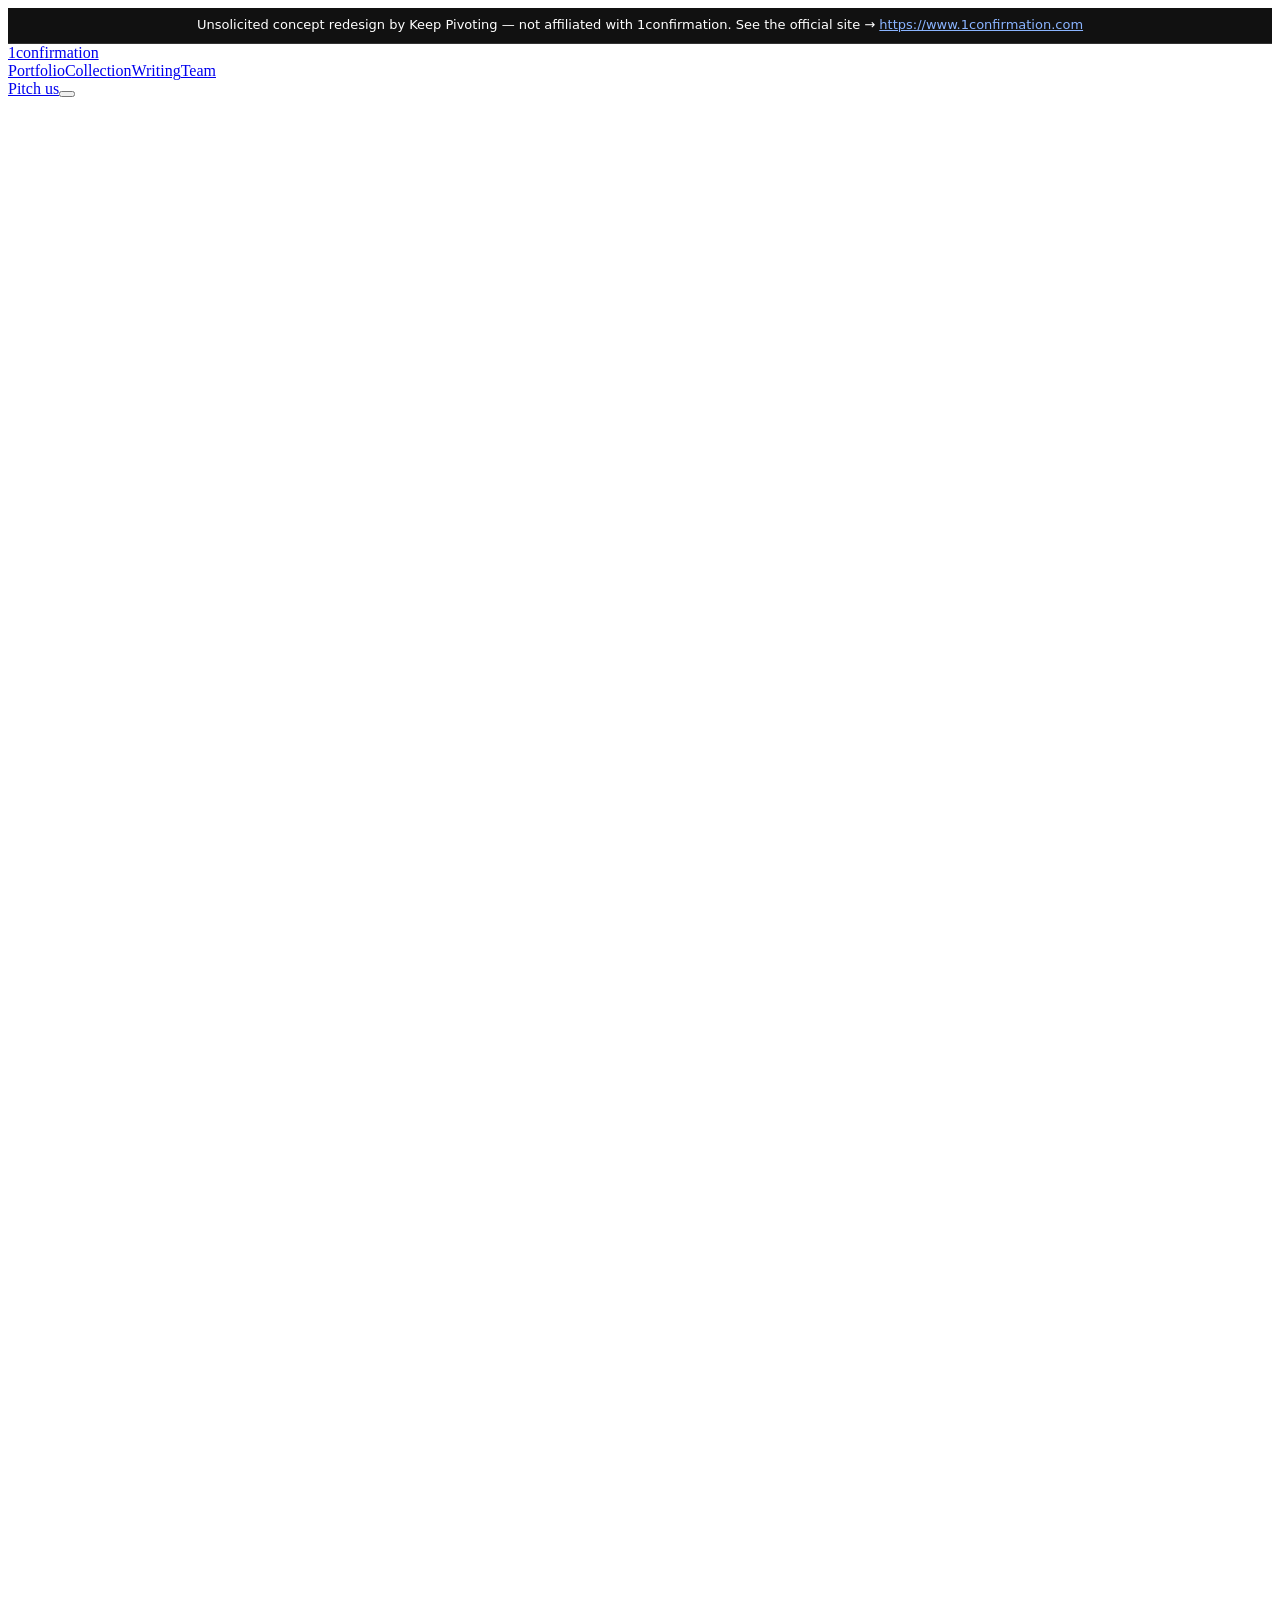
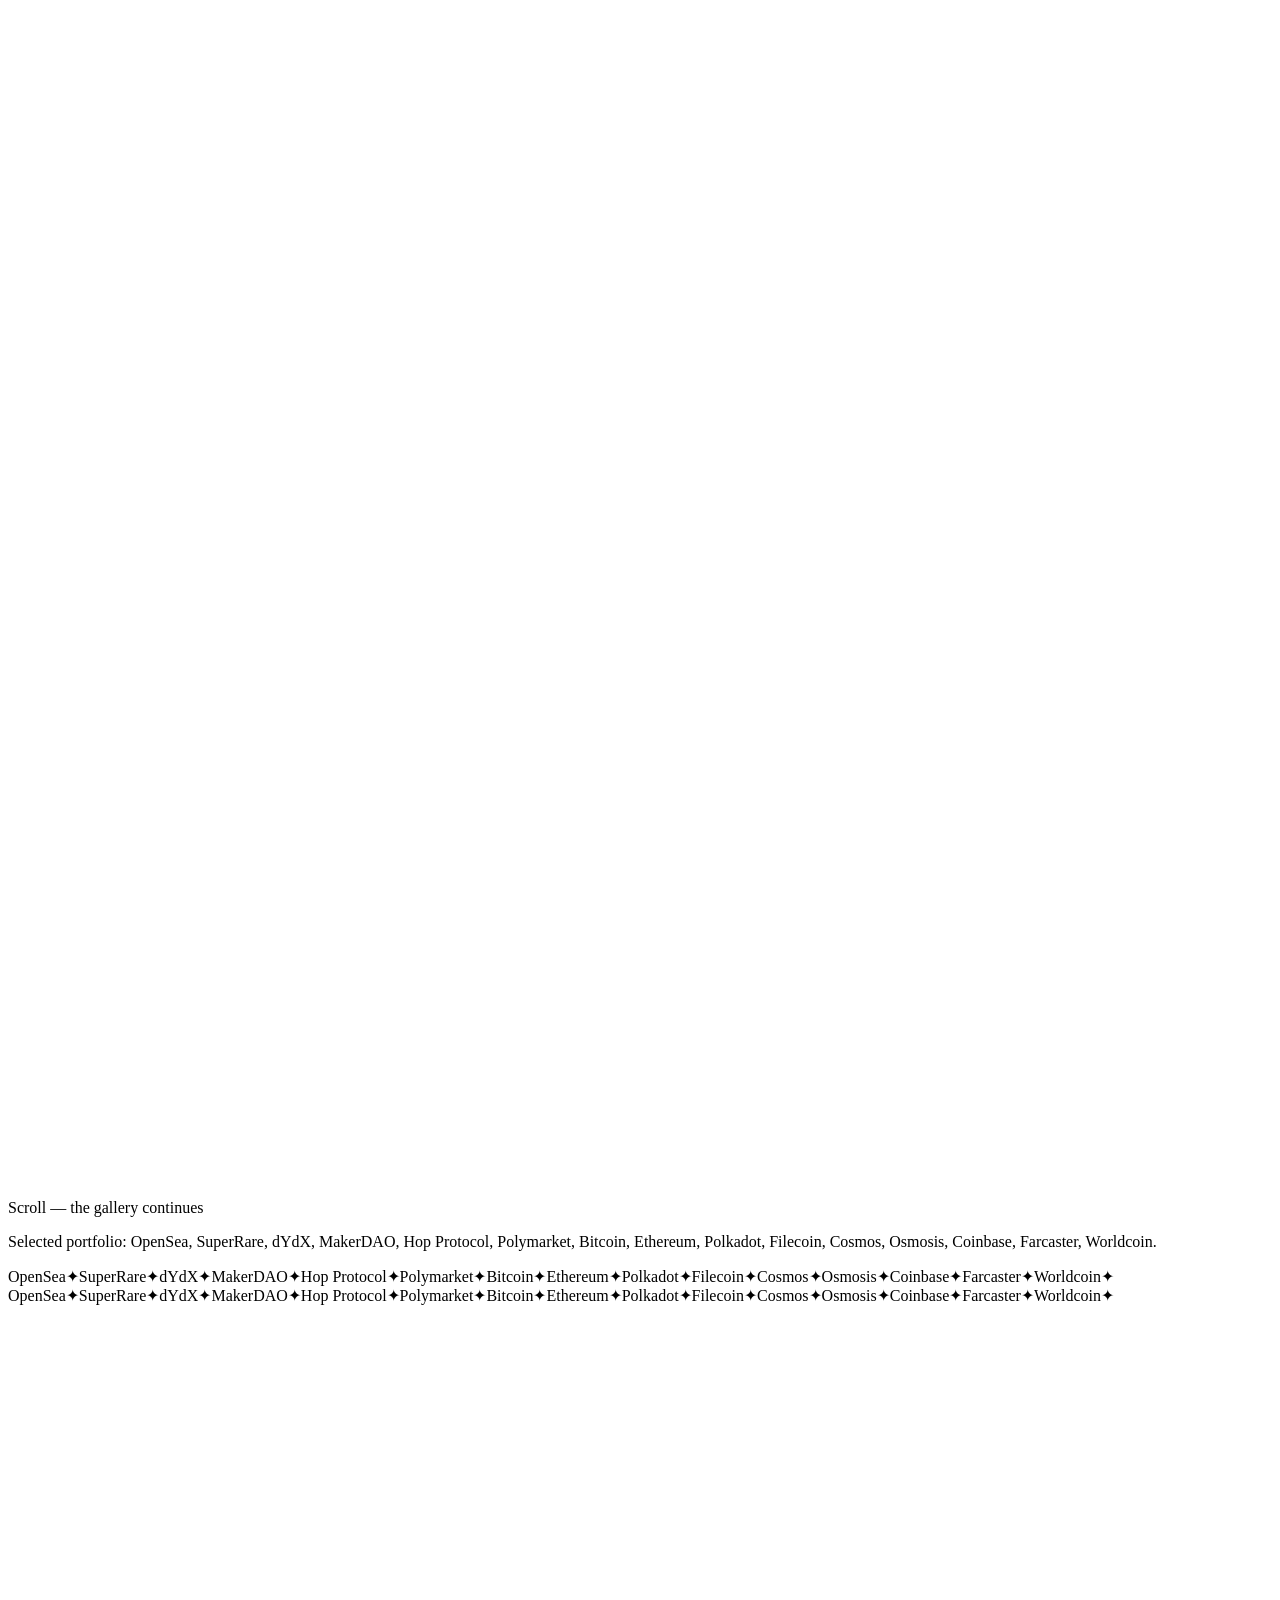
==== commit 5d2878e8: "Rebrand to Keep Pivoting and point booking CTA at live calendar Co-Authored-By: Claude Fable 5 <nore" ====
--- a/index.html
+++ b/index.html
@@ -1 +1 @@
-<!DOCTYPE html><html lang="en" class="syne_155ccc24-module__nnNWvG__variable inter_fe8b9d92-module__LINzvG__variable ibm_plex_mono_b8c3c420-module__vGkobG__variable h-full antialiased"><head><meta name="robots" content="noindex,nofollow,noarchive"/><meta charSet="utf-8"/><meta name="viewport" content="width=device-width, initial-scale=1"/><link rel="preload" href="/1confirmation/_next/static/media/0c795a286deabae8-s.p.3vm0tq4e-zz_5.woff2" as="font" crossorigin="" type="font/woff2"/><link rel="preload" href="/1confirmation/_next/static/media/83afe278b6a6bb3c-s.p.2bn3s6zvc0dyp.woff2" as="font" crossorigin="" type="font/woff2"/><link rel="preload" href="/1confirmation/_next/static/media/99e609270109b47d-s.p.40sczeszzbjw1.woff2" as="font" crossorigin="" type="font/woff2"/><link rel="preload" href="/1confirmation/_next/static/media/effe91970fc4db64-s.p.0oace-s_gkfks.woff2" as="font" crossorigin="" type="font/woff2"/><link rel="stylesheet" href="/1confirmation/_next/static/chunks/1sxr0j-r_ebon.css" data-precedence="next"/><link rel="preload" as="script" fetchPriority="low" href="/1confirmation/_next/static/chunks/2gwhic-cw3-gb.js"/><script src="/1confirmation/_next/static/chunks/3rz2xaq6s666t.js" async=""></script><script src="/1confirmation/_next/static/chunks/3rxl-jt3pdxgx.js" async=""></script><script src="/1confirmation/_next/static/chunks/082obv3v03b-9.js" async=""></script><script src="/1confirmation/_next/static/chunks/turbopack-0_ifbsiw7amjo.js" async=""></script><script src="/1confirmation/_next/static/chunks/07af6exfhm5o3.js" async=""></script><script src="/1confirmation/_next/static/chunks/14mrh2-p_w84d.js" async=""></script><script src="/1confirmation/_next/static/chunks/2dn1nnd6u0h73.js" async=""></script><script src="/1confirmation/_next/static/chunks/3b45av960t1zl.js" async=""></script><meta name="next-size-adjust" content=""/><title>1confirmation — The On-Chain Gallery of Open Networks</title><meta name="description" content="Early-stage crypto venture fund founded in 2017 by Nick Tomaino. $1B+ AUM, 82+ investments — OpenSea, Coinbase, Polymarket — and early bets on CryptoPunks."/><link rel="canonical" href="https://www.1confirmation.com"/><meta property="og:title" content="1confirmation — The On-Chain Gallery of Open Networks"/><meta property="og:description" content="Early-stage crypto venture fund. $1B+ AUM, 82+ investments including OpenSea, Coinbase, dYdX, Polymarket and SuperRare — and some of the earliest bets on digital art."/><meta property="og:url" content="https://www.1confirmation.com"/><meta property="og:site_name" content="1confirmation"/><meta property="og:locale" content="en_US"/><meta property="og:image" content="https://www.1confirmation.com/og.png"/><meta property="og:image:width" content="1200"/><meta property="og:image:height" content="630"/><meta property="og:image:alt" content="1confirmation — the on-chain gallery. Open networks are empowering the masses."/><meta property="og:type" content="website"/><meta name="twitter:card" content="summary_large_image"/><meta name="twitter:site" content="@1confirmation"/><meta name="twitter:title" content="1confirmation — The On-Chain Gallery of Open Networks"/><meta name="twitter:description" content="Early-stage crypto venture fund. $1B+ AUM, 82+ investments including OpenSea, Coinbase, dYdX, Polymarket and SuperRare — and some of the earliest bets on digital art."/><meta name="twitter:image" content="https://www.1confirmation.com/og.png"/><meta name="twitter:image:alt" content="1confirmation — the on-chain gallery. Open networks are empowering the masses."/><meta name="twitter:image:width" content="1200"/><meta name="twitter:image:height" content="630"/><link rel="icon" href="/1confirmation/favicon.ico?favicon.0ixvpzul84y8y.ico" sizes="32x32" type="image/x-icon"/><link rel="icon" href="/1confirmation/icon.svg?icon.42j4-_i-mfvsy.svg" sizes="any" type="image/svg+xml"/><link rel="apple-touch-icon" href="/1confirmation/apple-icon.png?apple-icon.1qrr0ciwc0qt4.png" sizes="180x180" type="image/png"/><script src="/1confirmation/_next/static/chunks/0cz1d0mv5g_q7.js" noModule=""></script></head><body class="grain min-h-full bg-ink text-paper"><div data-varv-disclaimer="1" style="position:sticky;top:0;z-index:2147483647;background:#111;color:#fff;font:500 13px/1.45 system-ui,-apple-system,Segoe UI,Roboto,sans-serif;padding:8px 14px;text-align:center;border-bottom:1px solid #333;box-sizing:border-box;">Unsolicited concept redesign by varv — not affiliated with 1confirmation. See the official site → <a href="https://www.1confirmation.com" style="color:#8ab4ff;text-decoration:underline;">https://www.1confirmation.com</a></div><div hidden=""><!--$--><!--/$--></div><noscript><style>[data-reveal]{opacity:1!important;transform:none!important}</style></noscript><script type="application/ld+json">{"@context":"https://schema.org","@type":"Organization","@id":"https://www.1confirmation.com/#org","name":"1confirmation","url":"https://www.1confirmation.com","foundingDate":"2017","description":"Supporting exceptional founders fueling the decentralization of the web and society. 1confirmation is an early-stage crypto venture fund based in Palo Alto, California, founded by Nick Tomaino with General Partner Richard Chen. The firm manages $1B+ across three funds and has made 82+ investments, including OpenSea, Coinbase, dYdX, Polymarket, SuperRare, Farcaster, Worldcoin, Cosmos and Polkadot, with early positions in digital art including CryptoPunks, Beeple and Pak. Open networks are empowering the masses.","slogan":"Open networks are empowering the masses.","address":{"@type":"PostalAddress","streetAddress":"459 Hamilton Avenue","addressLocality":"Palo Alto","addressRegion":"CA","addressCountry":"US"},"founder":{"@type":"Person","@id":"https://www.1confirmation.com/team#nick-tomaino","name":"Nick Tomaino","sameAs":["https://twitter.com/NTmoney","https://thecontrol.co"]},"sameAs":["https://twitter.com/1confirmation","https://www.crunchbase.com/organization/1confirmation"]}</script><script type="application/ld+json">{"@context":"https://schema.org","@type":"WebSite","@id":"https://www.1confirmation.com/#website","url":"https://www.1confirmation.com","name":"1confirmation","publisher":{"@id":"https://www.1confirmation.com/#org"}}</script><header class="fixed inset-x-0 top-0 z-50 transition-colors duration-500 border-b border-transparent"><nav aria-label="Main" class="mx-auto flex h-16 max-w-7xl items-center justify-between px-6 lg:px-10"><a class="group flex items-center gap-2.5" aria-label="1confirmation — home" href="/1confirmation/"><span class="grid h-7 w-7 place-items-center border border-accent/60 font-mono text-[13px] font-semibold text-accent transition-colors group-hover:bg-accent group-hover:text-ink">1</span><span class="font-display text-[15px] font-bold tracking-tight text-paper">confirmation</span></a><div class="hidden items-center gap-8 md:flex"><a class="font-mono text-[11px] uppercase tracking-[0.18em] transition-colors hover:text-paper text-muted" href="/1confirmation/portfolio">Portfolio</a><a class="font-mono text-[11px] uppercase tracking-[0.18em] transition-colors hover:text-paper text-muted" href="/1confirmation/collection">Collection</a><a class="font-mono text-[11px] uppercase tracking-[0.18em] transition-colors hover:text-paper text-muted" href="/1confirmation/writing">Writing</a><a class="font-mono text-[11px] uppercase tracking-[0.18em] transition-colors hover:text-paper text-muted" href="/1confirmation/team">Team</a></div><div class="flex items-center gap-3"><a href="https://twitter.com/1confirmation" target="_blank" rel="noopener noreferrer" class="hidden border border-accent/50 px-4 py-1.5 font-mono text-[11px] uppercase tracking-[0.18em] text-accent transition-colors hover:bg-accent hover:text-ink md:block">Pitch us</a><button type="button" aria-expanded="false" aria-label="Open menu" class="grid h-9 w-9 place-items-center border border-line text-paper md:hidden"><span class="relative block h-[10px] w-[18px]" aria-hidden="true"><span class="absolute left-0 top-0 h-px w-full bg-current transition-transform "></span><span class="absolute bottom-0 left-0 h-px w-full bg-current transition-transform "></span></span></button></div></nav></header><main id="top"><section class="relative flex min-h-[100svh] flex-col justify-center overflow-hidden pb-28 pt-28 sm:pt-36"><div class="spotlight absolute inset-0" aria-hidden="true"></div><div class="relative z-10 mx-auto max-w-4xl px-6 text-center" data-reveal="true" style="opacity:0;transform:translateY(26px)"><p class="eyebrow">1confirmation · est. 2017 · $1B+ AUM</p><h1 class="display mt-6 text-[2.7rem] sm:text-6xl lg:text-7xl">Open networks are empowering <em>the masses</em>.</h1><p class="mx-auto mt-7 max-w-xl text-base leading-relaxed text-muted sm:text-lg">Supporting exceptional founders fueling the decentralization of the web and society.</p><div class="mt-10 flex flex-wrap items-center justify-center gap-4"><a class="border border-accent bg-accent/10 px-6 py-3 font-mono text-[12px] uppercase tracking-[0.18em] text-accent transition-colors hover:bg-accent hover:text-ink" href="/1confirmation/portfolio">Walk the portfolio</a><a class="border border-line-2 px-6 py-3 font-mono text-[12px] uppercase tracking-[0.18em] text-muted transition-colors hover:border-paper hover:text-paper" href="/1confirmation/collection">Enter the collection</a></div><div class="mx-auto mt-12 flex max-w-xs items-start justify-center gap-5 md:hidden"><figure class="frame p-3 sm:p-4 w-32"><div class="frame-mat overflow-hidden aspect-square"><svg viewBox="0 0 400 400" preserveAspectRatio="xMidYMid slice" class="h-full w-full" role="img" aria-label="Generative artwork — pixel study"><rect width="400" height="400" fill="#1e2420"></rect><rect x="33.333333333333336" y="33.333333333333336" width="33.333333333333336" height="33.333333333333336" fill="#3d7fff" opacity="1"></rect><rect x="333.33333333333337" y="33.333333333333336" width="33.333333333333336" height="33.333333333333336" fill="#3d7fff" opacity="1"></rect><rect x="66.66666666666667" y="33.333333333333336" width="33.333333333333336" height="33.333333333333336" fill="#f2f2f4" opacity="0.65"></rect><rect x="300" y="33.333333333333336" width="33.333333333333336" height="33.333333333333336" fill="#f2f2f4" opacity="0.65"></rect><rect x="100" y="33.333333333333336" width="33.333333333333336" height="33.333333333333336" fill="#3d7fff" opacity="1"></rect><rect x="266.6666666666667" y="33.333333333333336" width="33.333333333333336" height="33.333333333333336" fill="#3d7fff" opacity="1"></rect><rect x="0" y="66.66666666666667" width="33.333333333333336" height="33.333333333333336" fill="#3d7fff" opacity="1"></rect><rect x="366.6666666666667" y="66.66666666666667" width="33.333333333333336" height="33.333333333333336" fill="#3d7fff" opacity="1"></rect><rect x="33.333333333333336" y="66.66666666666667" width="33.333333333333336" height="33.333333333333336" fill="#3d7fff" opacity="1"></rect><rect x="333.33333333333337" y="66.66666666666667" width="33.333333333333336" height="33.333333333333336" fill="#3d7fff" opacity="1"></rect><rect x="66.66666666666667" y="66.66666666666667" width="33.333333333333336" height="33.333333333333336" fill="#3d7fff" opacity="1"></rect><rect x="300" y="66.66666666666667" width="33.333333333333336" height="33.333333333333336" fill="#3d7fff" opacity="1"></rect><rect x="100" y="66.66666666666667" width="33.333333333333336" height="33.333333333333336" fill="#3d7fff" opacity="1"></rect><rect x="266.6666666666667" y="66.66666666666667" width="33.333333333333336" height="33.333333333333336" fill="#3d7fff" opacity="1"></rect><rect x="133.33333333333334" y="66.66666666666667" width="33.333333333333336" height="33.333333333333336" fill="#f2f2f4" opacity="1"></rect><rect x="233.33333333333334" y="66.66666666666667" width="33.333333333333336" height="33.333333333333336" fill="#f2f2f4" opacity="1"></rect><rect x="100" y="100" width="33.333333333333336" height="33.333333333333336" fill="#3d7fff" opacity="1"></rect><rect x="266.6666666666667" y="100" width="33.333333333333336" height="33.333333333333336" fill="#3d7fff" opacity="1"></rect><rect x="0" y="133.33333333333334" width="33.333333333333336" height="33.333333333333336" fill="#3d7fff" opacity="0.65"></rect><rect x="366.6666666666667" y="133.33333333333334" width="33.333333333333336" height="33.333333333333336" fill="#3d7fff" opacity="0.65"></rect><rect x="33.333333333333336" y="133.33333333333334" width="33.333333333333336" height="33.333333333333336" fill="#3d7fff" opacity="1"></rect><rect x="333.33333333333337" y="133.33333333333334" width="33.333333333333336" height="33.333333333333336" fill="#3d7fff" opacity="1"></rect><rect x="66.66666666666667" y="133.33333333333334" width="33.333333333333336" height="33.333333333333336" fill="#f2f2f4" opacity="0.65"></rect><rect x="300" y="133.33333333333334" width="33.333333333333336" height="33.333333333333336" fill="#f2f2f4" opacity="0.65"></rect><rect x="133.33333333333334" y="133.33333333333334" width="33.333333333333336" height="33.333333333333336" fill="#3d7fff" opacity="0.65"></rect><rect x="233.33333333333334" y="133.33333333333334" width="33.333333333333336" height="33.333333333333336" fill="#3d7fff" opacity="0.65"></rect><rect x="33.333333333333336" y="166.66666666666669" width="33.333333333333336" height="33.333333333333336" fill="#3d7fff" opacity="1"></rect><rect x="333.33333333333337" y="166.66666666666669" width="33.333333333333336" height="33.333333333333336" fill="#3d7fff" opacity="1"></rect><rect x="66.66666666666667" y="166.66666666666669" width="33.333333333333336" height="33.333333333333336" fill="#f2f2f4" opacity="1"></rect><rect x="300" y="166.66666666666669" width="33.333333333333336" height="33.333333333333336" fill="#f2f2f4" opacity="1"></rect><rect x="100" y="166.66666666666669" width="33.333333333333336" height="33.333333333333336" fill="#f2f2f4" opacity="1"></rect><rect x="266.6666666666667" y="166.66666666666669" width="33.333333333333336" height="33.333333333333336" fill="#f2f2f4" opacity="1"></rect><rect x="166.66666666666669" y="166.66666666666669" width="33.333333333333336" height="33.333333333333336" fill="#3d7fff" opacity="1"></rect><rect x="200" y="166.66666666666669" width="33.333333333333336" height="33.333333333333336" fill="#3d7fff" opacity="1"></rect><rect x="66.66666666666667" y="200" width="33.333333333333336" height="33.333333333333336" fill="#3d7fff" opacity="1"></rect><rect x="300" y="200" width="33.333333333333336" height="33.333333333333336" fill="#3d7fff" opacity="1"></rect><rect x="133.33333333333334" y="200" width="33.333333333333336" height="33.333333333333336" fill="#f2f2f4" opacity="1"></rect><rect x="233.33333333333334" y="200" width="33.333333333333336" height="33.333333333333336" fill="#f2f2f4" opacity="1"></rect><rect x="0" y="233.33333333333334" width="33.333333333333336" height="33.333333333333336" fill="#3d7fff" opacity="1"></rect><rect x="366.6666666666667" y="233.33333333333334" width="33.333333333333336" height="33.333333333333336" fill="#3d7fff" opacity="1"></rect><rect x="33.333333333333336" y="233.33333333333334" width="33.333333333333336" height="33.333333333333336" fill="#f2f2f4" opacity="0.65"></rect><rect x="333.33333333333337" y="233.33333333333334" width="33.333333333333336" height="33.333333333333336" fill="#f2f2f4" opacity="0.65"></rect><rect x="66.66666666666667" y="233.33333333333334" width="33.333333333333336" height="33.333333333333336" fill="#3d7fff" opacity="1"></rect><rect x="300" y="233.33333333333334" width="33.333333333333336" height="33.333333333333336" fill="#3d7fff" opacity="1"></rect><rect x="100" y="233.33333333333334" width="33.333333333333336" height="33.333333333333336" fill="#3d7fff" opacity="1"></rect><rect x="266.6666666666667" y="233.33333333333334" width="33.333333333333336" height="33.333333333333336" fill="#3d7fff" opacity="1"></rect><rect x="166.66666666666669" y="233.33333333333334" width="33.333333333333336" height="33.333333333333336" fill="#3d7fff" opacity="1"></rect><rect x="200" y="233.33333333333334" width="33.333333333333336" height="33.333333333333336" fill="#3d7fff" opacity="1"></rect><rect x="33.333333333333336" y="266.6666666666667" width="33.333333333333336" height="33.333333333333336" fill="#3d7fff" opacity="1"></rect><rect x="333.33333333333337" y="266.6666666666667" width="33.333333333333336" height="33.333333333333336" fill="#3d7fff" opacity="1"></rect><rect x="100" y="266.6666666666667" width="33.333333333333336" height="33.333333333333336" fill="#3d7fff" opacity="0.65"></rect><rect x="266.6666666666667" y="266.6666666666667" width="33.333333333333336" height="33.333333333333336" fill="#3d7fff" opacity="0.65"></rect><rect x="133.33333333333334" y="266.6666666666667" width="33.333333333333336" height="33.333333333333336" fill="#f2f2f4" opacity="1"></rect><rect x="233.33333333333334" y="266.6666666666667" width="33.333333333333336" height="33.333333333333336" fill="#f2f2f4" opacity="1"></rect><rect x="166.66666666666669" y="266.6666666666667" width="33.333333333333336" height="33.333333333333336" fill="#f2f2f4" opacity="1"></rect><rect x="200" y="266.6666666666667" width="33.333333333333336" height="33.333333333333336" fill="#f2f2f4" opacity="1"></rect><rect x="66.66666666666667" y="300" width="33.333333333333336" height="33.333333333333336" fill="#f2f2f4" opacity="0.65"></rect><rect x="300" y="300" width="33.333333333333336" height="33.333333333333336" fill="#f2f2f4" opacity="0.65"></rect><rect x="100" y="300" width="33.333333333333336" height="33.333333333333336" fill="#3d7fff" opacity="0.65"></rect><rect x="266.6666666666667" y="300" width="33.333333333333336" height="33.333333333333336" fill="#3d7fff" opacity="0.65"></rect><rect x="166.66666666666669" y="300" width="33.333333333333336" height="33.333333333333336" fill="#3d7fff" opacity="1"></rect><rect x="200" y="300" width="33.333333333333336" height="33.333333333333336" fill="#3d7fff" opacity="1"></rect><rect x="0" y="333.33333333333337" width="33.333333333333336" height="33.333333333333336" fill="#3d7fff" opacity="0.65"></rect><rect x="366.6666666666667" y="333.33333333333337" width="33.333333333333336" height="33.333333333333336" fill="#3d7fff" opacity="0.65"></rect><rect x="33.333333333333336" y="333.33333333333337" width="33.333333333333336" height="33.333333333333336" fill="#3d7fff" opacity="1"></rect><rect x="333.33333333333337" y="333.33333333333337" width="33.333333333333336" height="33.333333333333336" fill="#3d7fff" opacity="1"></rect><rect x="133.33333333333334" y="333.33333333333337" width="33.333333333333336" height="33.333333333333336" fill="#3d7fff" opacity="0.65"></rect><rect x="233.33333333333334" y="333.33333333333337" width="33.333333333333336" height="33.333333333333336" fill="#3d7fff" opacity="0.65"></rect></svg></div><figcaption class="px-1 pt-4 pb-1"><div class="flex items-baseline justify-between gap-4"><span class="font-display text-sm font-semibold tracking-tight text-paper">CryptoPunks</span></div></figcaption></figure><figure class="frame p-3 sm:p-4 mt-6 w-32"><div class="frame-mat overflow-hidden aspect-square"><svg viewBox="0 0 400 400" preserveAspectRatio="xMidYMid slice" class="h-full w-full" role="img" aria-label="Generative artwork — field study"><defs><linearGradient id="f6652-sky" x1="0" y1="0" x2="0" y2="1"><stop offset="0%" stop-color="#0a0a18"></stop><stop offset="100%" stop-color="#ff3d7f" stop-opacity="0.55"></stop></linearGradient><radialGradient id="f6652-sun"><stop offset="0%" stop-color="#ff3d7f"></stop><stop offset="70%" stop-color="#ff3d7f" stop-opacity="0.9"></stop><stop offset="100%" stop-color="#ff3d7f" stop-opacity="0"></stop></radialGradient></defs><rect width="400" height="237" fill="url(#f6652-sky)"></rect><circle cx="147" cy="208.2" r="122.39999999999999" fill="url(#f6652-sun)" opacity="0.5"></circle><circle cx="147" cy="208.2" r="72" fill="#ff3d7f"></circle><rect x="0" y="165" width="400" height="72" fill="#0a0a18" opacity="0.001"></rect><rect x="342" y="156" width="12" height="81" fill="#0c0c0e" stroke="#ff7847" stroke-opacity="0.5" stroke-width="1"></rect><rect x="73" y="175" width="23" height="62" fill="#0c0c0e" stroke="#ff7847" stroke-opacity="0.5" stroke-width="1"></rect><rect x="202" y="158" width="12" height="79" fill="#0c0c0e" stroke="#ff7847" stroke-opacity="0.5" stroke-width="1"></rect><rect x="0" y="237" width="400" height="163" fill="#0c0c0e"></rect><line x1="-8" y1="400" x2="144" y2="237" stroke="#7c5cff" stroke-opacity="0.35" stroke-width="1"></line><line x1="18" y1="400" x2="151" y2="237" stroke="#7c5cff" stroke-opacity="0.35" stroke-width="1"></line><line x1="44" y1="400" x2="158" y2="237" stroke="#7c5cff" stroke-opacity="0.35" stroke-width="1"></line><line x1="70" y1="400" x2="165" y2="237" stroke="#7c5cff" stroke-opacity="0.35" stroke-width="1"></line><line x1="96" y1="400" x2="172" y2="237" stroke="#7c5cff" stroke-opacity="0.35" stroke-width="1"></line><line x1="122" y1="400" x2="179" y2="237" stroke="#7c5cff" stroke-opacity="0.35" stroke-width="1"></line><line x1="148" y1="400" x2="186" y2="237" stroke="#7c5cff" stroke-opacity="0.35" stroke-width="1"></line><line x1="174" y1="400" x2="193" y2="237" stroke="#7c5cff" stroke-opacity="0.35" stroke-width="1"></line><line x1="200" y1="400" x2="200" y2="237" stroke="#7c5cff" stroke-opacity="0.35" stroke-width="1"></line><line x1="226" y1="400" x2="207" y2="237" stroke="#7c5cff" stroke-opacity="0.35" stroke-width="1"></line><line x1="252" y1="400" x2="214" y2="237" stroke="#7c5cff" stroke-opacity="0.35" stroke-width="1"></line><line x1="278" y1="400" x2="221" y2="237" stroke="#7c5cff" stroke-opacity="0.35" stroke-width="1"></line><line x1="304" y1="400" x2="228" y2="237" stroke="#7c5cff" stroke-opacity="0.35" stroke-width="1"></line><line x1="330" y1="400" x2="235" y2="237" stroke="#7c5cff" stroke-opacity="0.35" stroke-width="1"></line><line x1="356" y1="400" x2="242" y2="237" stroke="#7c5cff" stroke-opacity="0.35" stroke-width="1"></line><line x1="382" y1="400" x2="249" y2="237" stroke="#7c5cff" stroke-opacity="0.35" stroke-width="1"></line><line x1="408" y1="400" x2="256" y2="237" stroke="#7c5cff" stroke-opacity="0.35" stroke-width="1"></line><line x1="0" y1="240.3265306122449" x2="400" y2="240.3265306122449" stroke="#7c5cff" stroke-opacity="0.2357142857142857" stroke-width="1"></line><line x1="0" y1="250.30612244897958" x2="400" y2="250.30612244897958" stroke="#7c5cff" stroke-opacity="0.27142857142857146" stroke-width="1"></line><line x1="0" y1="266.9387755102041" x2="400" y2="266.9387755102041" stroke="#7c5cff" stroke-opacity="0.30714285714285716" stroke-width="1"></line><line x1="0" y1="290.2244897959184" x2="400" y2="290.2244897959184" stroke="#7c5cff" stroke-opacity="0.34285714285714286" stroke-width="1"></line><line x1="0" y1="320.16326530612247" x2="400" y2="320.16326530612247" stroke="#7c5cff" stroke-opacity="0.37857142857142856" stroke-width="1"></line><line x1="0" y1="356.75510204081627" x2="400" y2="356.75510204081627" stroke="#7c5cff" stroke-opacity="0.41428571428571426" stroke-width="1"></line><line x1="0" y1="400" x2="400" y2="400" stroke="#7c5cff" stroke-opacity="0.45" stroke-width="1"></line><line x1="0" y1="237" x2="400" y2="237" stroke="#e5b34b" stroke-width="1.5" stroke-opacity="0.9"></line></svg></div><figcaption class="px-1 pt-4 pb-1"><div class="flex items-baseline justify-between gap-4"><span class="font-display text-sm font-semibold tracking-tight text-paper">Beeple</span></div></figcaption></figure></div></div><div class="pointer-events-none absolute inset-0 hidden md:block"><div class="absolute left-[2%] top-[15%] w-44 lg:w-52 xl:w-60" data-reveal="true" style="opacity:0;transform:none"><figure class="frame p-3 sm:p-4 "><div class="frame-mat overflow-hidden aspect-square"><div class="hero-drift h-full w-full"><svg viewBox="0 0 400 400" preserveAspectRatio="xMidYMid slice" class="h-full w-full" role="img" aria-label="Generative artwork — pixel study"><rect width="400" height="400" fill="#1e2420"></rect><rect x="33.333333333333336" y="33.333333333333336" width="33.333333333333336" height="33.333333333333336" fill="#3d7fff" opacity="1"></rect><rect x="333.33333333333337" y="33.333333333333336" width="33.333333333333336" height="33.333333333333336" fill="#3d7fff" opacity="1"></rect><rect x="66.66666666666667" y="33.333333333333336" width="33.333333333333336" height="33.333333333333336" fill="#f2f2f4" opacity="0.65"></rect><rect x="300" y="33.333333333333336" width="33.333333333333336" height="33.333333333333336" fill="#f2f2f4" opacity="0.65"></rect><rect x="100" y="33.333333333333336" width="33.333333333333336" height="33.333333333333336" fill="#3d7fff" opacity="1"></rect><rect x="266.6666666666667" y="33.333333333333336" width="33.333333333333336" height="33.333333333333336" fill="#3d7fff" opacity="1"></rect><rect x="0" y="66.66666666666667" width="33.333333333333336" height="33.333333333333336" fill="#3d7fff" opacity="1"></rect><rect x="366.6666666666667" y="66.66666666666667" width="33.333333333333336" height="33.333333333333336" fill="#3d7fff" opacity="1"></rect><rect x="33.333333333333336" y="66.66666666666667" width="33.333333333333336" height="33.333333333333336" fill="#3d7fff" opacity="1"></rect><rect x="333.33333333333337" y="66.66666666666667" width="33.333333333333336" height="33.333333333333336" fill="#3d7fff" opacity="1"></rect><rect x="66.66666666666667" y="66.66666666666667" width="33.333333333333336" height="33.333333333333336" fill="#3d7fff" opacity="1"></rect><rect x="300" y="66.66666666666667" width="33.333333333333336" height="33.333333333333336" fill="#3d7fff" opacity="1"></rect><rect x="100" y="66.66666666666667" width="33.333333333333336" height="33.333333333333336" fill="#3d7fff" opacity="1"></rect><rect x="266.6666666666667" y="66.66666666666667" width="33.333333333333336" height="33.333333333333336" fill="#3d7fff" opacity="1"></rect><rect x="133.33333333333334" y="66.66666666666667" width="33.333333333333336" height="33.333333333333336" fill="#f2f2f4" opacity="1"></rect><rect x="233.33333333333334" y="66.66666666666667" width="33.333333333333336" height="33.333333333333336" fill="#f2f2f4" opacity="1"></rect><rect x="100" y="100" width="33.333333333333336" height="33.333333333333336" fill="#3d7fff" opacity="1"></rect><rect x="266.6666666666667" y="100" width="33.333333333333336" height="33.333333333333336" fill="#3d7fff" opacity="1"></rect><rect x="0" y="133.33333333333334" width="33.333333333333336" height="33.333333333333336" fill="#3d7fff" opacity="0.65"></rect><rect x="366.6666666666667" y="133.33333333333334" width="33.333333333333336" height="33.333333333333336" fill="#3d7fff" opacity="0.65"></rect><rect x="33.333333333333336" y="133.33333333333334" width="33.333333333333336" height="33.333333333333336" fill="#3d7fff" opacity="1"></rect><rect x="333.33333333333337" y="133.33333333333334" width="33.333333333333336" height="33.333333333333336" fill="#3d7fff" opacity="1"></rect><rect x="66.66666666666667" y="133.33333333333334" width="33.333333333333336" height="33.333333333333336" fill="#f2f2f4" opacity="0.65"></rect><rect x="300" y="133.33333333333334" width="33.333333333333336" height="33.333333333333336" fill="#f2f2f4" opacity="0.65"></rect><rect x="133.33333333333334" y="133.33333333333334" width="33.333333333333336" height="33.333333333333336" fill="#3d7fff" opacity="0.65"></rect><rect x="233.33333333333334" y="133.33333333333334" width="33.333333333333336" height="33.333333333333336" fill="#3d7fff" opacity="0.65"></rect><rect x="33.333333333333336" y="166.66666666666669" width="33.333333333333336" height="33.333333333333336" fill="#3d7fff" opacity="1"></rect><rect x="333.33333333333337" y="166.66666666666669" width="33.333333333333336" height="33.333333333333336" fill="#3d7fff" opacity="1"></rect><rect x="66.66666666666667" y="166.66666666666669" width="33.333333333333336" height="33.333333333333336" fill="#f2f2f4" opacity="1"></rect><rect x="300" y="166.66666666666669" width="33.333333333333336" height="33.333333333333336" fill="#f2f2f4" opacity="1"></rect><rect x="100" y="166.66666666666669" width="33.333333333333336" height="33.333333333333336" fill="#f2f2f4" opacity="1"></rect><rect x="266.6666666666667" y="166.66666666666669" width="33.333333333333336" height="33.333333333333336" fill="#f2f2f4" opacity="1"></rect><rect x="166.66666666666669" y="166.66666666666669" width="33.333333333333336" height="33.333333333333336" fill="#3d7fff" opacity="1"></rect><rect x="200" y="166.66666666666669" width="33.333333333333336" height="33.333333333333336" fill="#3d7fff" opacity="1"></rect><rect x="66.66666666666667" y="200" width="33.333333333333336" height="33.333333333333336" fill="#3d7fff" opacity="1"></rect><rect x="300" y="200" width="33.333333333333336" height="33.333333333333336" fill="#3d7fff" opacity="1"></rect><rect x="133.33333333333334" y="200" width="33.333333333333336" height="33.333333333333336" fill="#f2f2f4" opacity="1"></rect><rect x="233.33333333333334" y="200" width="33.333333333333336" height="33.333333333333336" fill="#f2f2f4" opacity="1"></rect><rect x="0" y="233.33333333333334" width="33.333333333333336" height="33.333333333333336" fill="#3d7fff" opacity="1"></rect><rect x="366.6666666666667" y="233.33333333333334" width="33.333333333333336" height="33.333333333333336" fill="#3d7fff" opacity="1"></rect><rect x="33.333333333333336" y="233.33333333333334" width="33.333333333333336" height="33.333333333333336" fill="#f2f2f4" opacity="0.65"></rect><rect x="333.33333333333337" y="233.33333333333334" width="33.333333333333336" height="33.333333333333336" fill="#f2f2f4" opacity="0.65"></rect><rect x="66.66666666666667" y="233.33333333333334" width="33.333333333333336" height="33.333333333333336" fill="#3d7fff" opacity="1"></rect><rect x="300" y="233.33333333333334" width="33.333333333333336" height="33.333333333333336" fill="#3d7fff" opacity="1"></rect><rect x="100" y="233.33333333333334" width="33.333333333333336" height="33.333333333333336" fill="#3d7fff" opacity="1"></rect><rect x="266.6666666666667" y="233.33333333333334" width="33.333333333333336" height="33.333333333333336" fill="#3d7fff" opacity="1"></rect><rect x="166.66666666666669" y="233.33333333333334" width="33.333333333333336" height="33.333333333333336" fill="#3d7fff" opacity="1"></rect><rect x="200" y="233.33333333333334" width="33.333333333333336" height="33.333333333333336" fill="#3d7fff" opacity="1"></rect><rect x="33.333333333333336" y="266.6666666666667" width="33.333333333333336" height="33.333333333333336" fill="#3d7fff" opacity="1"></rect><rect x="333.33333333333337" y="266.6666666666667" width="33.333333333333336" height="33.333333333333336" fill="#3d7fff" opacity="1"></rect><rect x="100" y="266.6666666666667" width="33.333333333333336" height="33.333333333333336" fill="#3d7fff" opacity="0.65"></rect><rect x="266.6666666666667" y="266.6666666666667" width="33.333333333333336" height="33.333333333333336" fill="#3d7fff" opacity="0.65"></rect><rect x="133.33333333333334" y="266.6666666666667" width="33.333333333333336" height="33.333333333333336" fill="#f2f2f4" opacity="1"></rect><rect x="233.33333333333334" y="266.6666666666667" width="33.333333333333336" height="33.333333333333336" fill="#f2f2f4" opacity="1"></rect><rect x="166.66666666666669" y="266.6666666666667" width="33.333333333333336" height="33.333333333333336" fill="#f2f2f4" opacity="1"></rect><rect x="200" y="266.6666666666667" width="33.333333333333336" height="33.333333333333336" fill="#f2f2f4" opacity="1"></rect><rect x="66.66666666666667" y="300" width="33.333333333333336" height="33.333333333333336" fill="#f2f2f4" opacity="0.65"></rect><rect x="300" y="300" width="33.333333333333336" height="33.333333333333336" fill="#f2f2f4" opacity="0.65"></rect><rect x="100" y="300" width="33.333333333333336" height="33.333333333333336" fill="#3d7fff" opacity="0.65"></rect><rect x="266.6666666666667" y="300" width="33.333333333333336" height="33.333333333333336" fill="#3d7fff" opacity="0.65"></rect><rect x="166.66666666666669" y="300" width="33.333333333333336" height="33.333333333333336" fill="#3d7fff" opacity="1"></rect><rect x="200" y="300" width="33.333333333333336" height="33.333333333333336" fill="#3d7fff" opacity="1"></rect><rect x="0" y="333.33333333333337" width="33.333333333333336" height="33.333333333333336" fill="#3d7fff" opacity="0.65"></rect><rect x="366.6666666666667" y="333.33333333333337" width="33.333333333333336" height="33.333333333333336" fill="#3d7fff" opacity="0.65"></rect><rect x="33.333333333333336" y="333.33333333333337" width="33.333333333333336" height="33.333333333333336" fill="#3d7fff" opacity="1"></rect><rect x="333.33333333333337" y="333.33333333333337" width="33.333333333333336" height="33.333333333333336" fill="#3d7fff" opacity="1"></rect><rect x="133.33333333333334" y="333.33333333333337" width="33.333333333333336" height="33.333333333333336" fill="#3d7fff" opacity="0.65"></rect><rect x="233.33333333333334" y="333.33333333333337" width="33.333333333333336" height="33.333333333333336" fill="#3d7fff" opacity="0.65"></rect></svg></div></div><figcaption class="px-1 pt-4 pb-1"><div class="flex items-baseline justify-between gap-4"><span class="font-display text-sm font-semibold tracking-tight text-paper">CryptoPunks</span></div></figcaption></figure></div><div class="absolute right-[2%] top-[9%] w-48 lg:w-60 xl:w-72" data-reveal="true" style="opacity:0;transform:none"><figure class="frame p-3 sm:p-4 "><div class="frame-mat overflow-hidden aspect-square"><div class="hero-drift h-full w-full"><svg viewBox="0 0 400 400" preserveAspectRatio="xMidYMid slice" class="h-full w-full" role="img" aria-label="Generative artwork — field study"><defs><linearGradient id="f6652-sky" x1="0" y1="0" x2="0" y2="1"><stop offset="0%" stop-color="#0a0a18"></stop><stop offset="100%" stop-color="#ff3d7f" stop-opacity="0.55"></stop></linearGradient><radialGradient id="f6652-sun"><stop offset="0%" stop-color="#ff3d7f"></stop><stop offset="70%" stop-color="#ff3d7f" stop-opacity="0.9"></stop><stop offset="100%" stop-color="#ff3d7f" stop-opacity="0"></stop></radialGradient></defs><rect width="400" height="237" fill="url(#f6652-sky)"></rect><circle cx="147" cy="208.2" r="122.39999999999999" fill="url(#f6652-sun)" opacity="0.5"></circle><circle cx="147" cy="208.2" r="72" fill="#ff3d7f"></circle><rect x="0" y="165" width="400" height="72" fill="#0a0a18" opacity="0.001"></rect><rect x="342" y="156" width="12" height="81" fill="#0c0c0e" stroke="#ff7847" stroke-opacity="0.5" stroke-width="1"></rect><rect x="73" y="175" width="23" height="62" fill="#0c0c0e" stroke="#ff7847" stroke-opacity="0.5" stroke-width="1"></rect><rect x="202" y="158" width="12" height="79" fill="#0c0c0e" stroke="#ff7847" stroke-opacity="0.5" stroke-width="1"></rect><rect x="0" y="237" width="400" height="163" fill="#0c0c0e"></rect><line x1="-8" y1="400" x2="144" y2="237" stroke="#7c5cff" stroke-opacity="0.35" stroke-width="1"></line><line x1="18" y1="400" x2="151" y2="237" stroke="#7c5cff" stroke-opacity="0.35" stroke-width="1"></line><line x1="44" y1="400" x2="158" y2="237" stroke="#7c5cff" stroke-opacity="0.35" stroke-width="1"></line><line x1="70" y1="400" x2="165" y2="237" stroke="#7c5cff" stroke-opacity="0.35" stroke-width="1"></line><line x1="96" y1="400" x2="172" y2="237" stroke="#7c5cff" stroke-opacity="0.35" stroke-width="1"></line><line x1="122" y1="400" x2="179" y2="237" stroke="#7c5cff" stroke-opacity="0.35" stroke-width="1"></line><line x1="148" y1="400" x2="186" y2="237" stroke="#7c5cff" stroke-opacity="0.35" stroke-width="1"></line><line x1="174" y1="400" x2="193" y2="237" stroke="#7c5cff" stroke-opacity="0.35" stroke-width="1"></line><line x1="200" y1="400" x2="200" y2="237" stroke="#7c5cff" stroke-opacity="0.35" stroke-width="1"></line><line x1="226" y1="400" x2="207" y2="237" stroke="#7c5cff" stroke-opacity="0.35" stroke-width="1"></line><line x1="252" y1="400" x2="214" y2="237" stroke="#7c5cff" stroke-opacity="0.35" stroke-width="1"></line><line x1="278" y1="400" x2="221" y2="237" stroke="#7c5cff" stroke-opacity="0.35" stroke-width="1"></line><line x1="304" y1="400" x2="228" y2="237" stroke="#7c5cff" stroke-opacity="0.35" stroke-width="1"></line><line x1="330" y1="400" x2="235" y2="237" stroke="#7c5cff" stroke-opacity="0.35" stroke-width="1"></line><line x1="356" y1="400" x2="242" y2="237" stroke="#7c5cff" stroke-opacity="0.35" stroke-width="1"></line><line x1="382" y1="400" x2="249" y2="237" stroke="#7c5cff" stroke-opacity="0.35" stroke-width="1"></line><line x1="408" y1="400" x2="256" y2="237" stroke="#7c5cff" stroke-opacity="0.35" stroke-width="1"></line><line x1="0" y1="240.3265306122449" x2="400" y2="240.3265306122449" stroke="#7c5cff" stroke-opacity="0.2357142857142857" stroke-width="1"></line><line x1="0" y1="250.30612244897958" x2="400" y2="250.30612244897958" stroke="#7c5cff" stroke-opacity="0.27142857142857146" stroke-width="1"></line><line x1="0" y1="266.9387755102041" x2="400" y2="266.9387755102041" stroke="#7c5cff" stroke-opacity="0.30714285714285716" stroke-width="1"></line><line x1="0" y1="290.2244897959184" x2="400" y2="290.2244897959184" stroke="#7c5cff" stroke-opacity="0.34285714285714286" stroke-width="1"></line><line x1="0" y1="320.16326530612247" x2="400" y2="320.16326530612247" stroke="#7c5cff" stroke-opacity="0.37857142857142856" stroke-width="1"></line><line x1="0" y1="356.75510204081627" x2="400" y2="356.75510204081627" stroke="#7c5cff" stroke-opacity="0.41428571428571426" stroke-width="1"></line><line x1="0" y1="400" x2="400" y2="400" stroke="#7c5cff" stroke-opacity="0.45" stroke-width="1"></line><line x1="0" y1="237" x2="400" y2="237" stroke="#e5b34b" stroke-width="1.5" stroke-opacity="0.9"></line></svg></div></div><figcaption class="px-1 pt-4 pb-1"><div class="flex items-baseline justify-between gap-4"><span class="font-display text-sm font-semibold tracking-tight text-paper">Beeple</span></div></figcaption></figure></div><div class="absolute left-[6%] bottom-[5%] w-44 lg:w-52" data-reveal="true" style="opacity:0;transform:none"><figure class="frame p-3 sm:p-4 "><div class="frame-mat overflow-hidden aspect-square"><div class="hero-drift h-full w-full"><svg viewBox="0 0 400 400" preserveAspectRatio="xMidYMid slice" class="h-full w-full" role="img" aria-label="Generative artwork — mosaic study"><rect width="400" height="400" fill="#0c0c0e"></rect><g><rect x="0" y="0" width="80" height="80" fill="#f2f2f4" opacity="0.92"></rect><polygon points="0,0 80,0 0,80" fill="#ff7847" opacity="0.92"></polygon></g><rect x="80" y="0" width="80" height="80" fill="#0c0c0e"></rect><rect x="160" y="0" width="80" height="80" fill="#e5b34b" opacity="0.92"></rect><g><rect x="240" y="0" width="80" height="80" fill="#f2f2f4" opacity="0.92"></rect><polygon points="240,0 320,0 240,80" fill="#3d7fff" opacity="0.92"></polygon></g><g><rect x="320" y="0" width="80" height="80" fill="#3d7fff" opacity="0.92"></rect><polygon points="400,0 400,80 320,80" fill="#e5b34b" opacity="0.92"></polygon></g><rect x="0" y="80" width="80" height="80" fill="#0c0c0e"></rect><g><rect x="80" y="80" width="80" height="80" fill="#0c0c0e"></rect><circle cx="120" cy="120" r="27.200000000000003" fill="#ff3d7f"></circle></g><rect x="160" y="80" width="80" height="80" fill="#ff7847" opacity="0.92"></rect><rect x="240" y="80" width="80" height="80" fill="#ff7847" opacity="0.92"></rect><g><rect x="320" y="80" width="80" height="80" fill="#3d7fff" opacity="0.92"></rect><polygon points="320,80 400,80 320,160" fill="#ff3d7f" opacity="0.92"></polygon></g><rect x="0" y="160" width="80" height="80" fill="#0c0c0e"></rect><rect x="80" y="160" width="80" height="80" fill="#0c0c0e"></rect><g><rect x="160" y="160" width="80" height="80" fill="#ff7847" opacity="0.92"></rect><polygon points="160,160 240,160 160,240" fill="#ff3d7f" opacity="0.92"></polygon></g><rect x="240" y="160" width="80" height="80" fill="#ff7847" opacity="0.92"></rect><g><rect x="320" y="160" width="80" height="80" fill="#0c0c0e"></rect><circle cx="360" cy="200" r="27.200000000000003" fill="#3d7fff"></circle></g><g><rect x="0" y="240" width="80" height="80" fill="#f2f2f4" opacity="0.92"></rect><polygon points="80,240 80,320 0,320" fill="#ff3d7f" opacity="0.92"></polygon></g><rect x="80" y="240" width="80" height="80" fill="#0c0c0e"></rect><rect x="160" y="240" width="80" height="80" fill="#0c0c0e"></rect><g><rect x="240" y="240" width="80" height="80" fill="#f2f2f4" opacity="0.92"></rect><polygon points="320,240 320,320 240,320" fill="#e5b34b" opacity="0.92"></polygon></g><rect x="320" y="240" width="80" height="80" fill="#3d7fff" opacity="0.92"></rect><g><rect x="0" y="320" width="80" height="80" fill="#0c0c0e"></rect><circle cx="40" cy="360" r="27.200000000000003" fill="#ff7847"></circle></g><g><rect x="80" y="320" width="80" height="80" fill="#0c0c0e"></rect><circle cx="120" cy="360" r="27.200000000000003" fill="#ff3d7f"></circle></g><rect x="160" y="320" width="80" height="80" fill="#0c0c0e"></rect><rect x="240" y="320" width="80" height="80" fill="#3d7fff" opacity="0.92"></rect><rect x="320" y="320" width="80" height="80" fill="#f2f2f4" opacity="0.92"></rect></svg></div></div><figcaption class="px-1 pt-4 pb-1"><div class="flex items-baseline justify-between gap-4"><span class="font-display text-sm font-semibold tracking-tight text-paper">OpenSea</span></div></figcaption></figure></div><div class="absolute right-[9%] bottom-[10%] w-36 lg:w-44" data-reveal="true" style="opacity:0;transform:none"><figure class="frame p-3 sm:p-4 "><div class="frame-mat overflow-hidden aspect-square"><div class="hero-drift h-full w-full"><svg viewBox="0 0 400 400" preserveAspectRatio="xMidYMid slice" class="h-full w-full" role="img" aria-label="Generative artwork — mosaic study"><rect width="400" height="400" fill="#0c0c0e"></rect><rect x="0" y="0" width="80" height="80" fill="#35d0ba" opacity="0.92"></rect><rect x="80" y="0" width="80" height="80" fill="#ff3d7f" opacity="0.92"></rect><g><rect x="160" y="0" width="80" height="80" fill="#35d0ba" opacity="0.92"></rect><polygon points="240,0 240,80 160,80" fill="#7c5cff" opacity="0.92"></polygon></g><g><rect x="240" y="0" width="80" height="80" fill="#35d0ba" opacity="0.92"></rect><polygon points="240,0 320,0 240,80" fill="#7c5cff" opacity="0.92"></polygon></g><g><rect x="320" y="0" width="80" height="80" fill="#0c0c0e"></rect><circle cx="360" cy="40" r="27.200000000000003" fill="#ff7847"></circle></g><rect x="0" y="80" width="80" height="80" fill="#e5b34b" opacity="0.92"></rect><g><rect x="80" y="80" width="80" height="80" fill="#0c0c0e"></rect><circle cx="120" cy="120" r="27.200000000000003" fill="#ff7847"></circle></g><g><rect x="160" y="80" width="80" height="80" fill="#35d0ba" opacity="0.92"></rect><polygon points="240,80 240,160 160,160" fill="#7c5cff" opacity="0.92"></polygon></g><g><rect x="240" y="80" width="80" height="80" fill="#0c0c0e"></rect><circle cx="280" cy="120" r="27.200000000000003" fill="#7c5cff"></circle></g><g><rect x="320" y="80" width="80" height="80" fill="#0c0c0e"></rect><circle cx="360" cy="120" r="27.200000000000003" fill="#35d0ba"></circle></g><g><rect x="0" y="160" width="80" height="80" fill="#7c5cff" opacity="0.92"></rect><polygon points="80,160 80,240 0,240" fill="#ff3d7f" opacity="0.92"></polygon></g><g><rect x="80" y="160" width="80" height="80" fill="#ff3d7f" opacity="0.92"></rect><polygon points="160,160 160,240 80,240" fill="#7c5cff" opacity="0.92"></polygon></g><g><rect x="160" y="160" width="80" height="80" fill="#0c0c0e"></rect><circle cx="200" cy="200" r="27.200000000000003" fill="#e5b34b"></circle></g><g><rect x="240" y="160" width="80" height="80" fill="#ff7847" opacity="0.92"></rect><polygon points="320,160 320,240 240,240" fill="#7c5cff" opacity="0.92"></polygon></g><g><rect x="320" y="160" width="80" height="80" fill="#35d0ba" opacity="0.92"></rect><polygon points="400,160 400,240 320,240" fill="#ff7847" opacity="0.92"></polygon></g><rect x="0" y="240" width="80" height="80" fill="#0c0c0e"></rect><g><rect x="80" y="240" width="80" height="80" fill="#e5b34b" opacity="0.92"></rect><polygon points="160,240 160,320 80,320" fill="#7c5cff" opacity="0.92"></polygon></g><rect x="160" y="240" width="80" height="80" fill="#ff7847" opacity="0.92"></rect><g><rect x="240" y="240" width="80" height="80" fill="#ff3d7f" opacity="0.92"></rect><polygon points="320,240 320,320 240,320" fill="#35d0ba" opacity="0.92"></polygon></g><g><rect x="320" y="240" width="80" height="80" fill="#0c0c0e"></rect><circle cx="360" cy="280" r="27.200000000000003" fill="#7c5cff"></circle></g><g><rect x="0" y="320" width="80" height="80" fill="#ff7847" opacity="0.92"></rect><polygon points="80,320 80,400 0,400" fill="#35d0ba" opacity="0.92"></polygon></g><g><rect x="80" y="320" width="80" height="80" fill="#35d0ba" opacity="0.92"></rect><polygon points="80,320 160,320 80,400" fill="#ff3d7f" opacity="0.92"></polygon></g><rect x="160" y="320" width="80" height="80" fill="#0c0c0e"></rect><rect x="240" y="320" width="80" height="80" fill="#0c0c0e"></rect><rect x="320" y="320" width="80" height="80" fill="#0c0c0e"></rect></svg></div></div><figcaption class="px-1 pt-4 pb-1"><div class="flex items-baseline justify-between gap-4"><span class="font-display text-sm font-semibold tracking-tight text-paper">Farcaster</span></div></figcaption></figure></div></div><div class="pointer-events-none absolute inset-x-0 bottom-7 z-10 text-center"><p class="font-mono text-[10px] uppercase tracking-[0.3em] text-faint">Scroll — the gallery continues</p></div></section><section aria-label="Selected portfolio" class="border-y border-line bg-ink-2"><p class="sr-only">Selected portfolio: <!-- -->OpenSea, SuperRare, dYdX, MakerDAO, Hop Protocol, Polymarket, Bitcoin, Ethereum, Polkadot, Filecoin, Cosmos, Osmosis, Coinbase, Farcaster, Worldcoin<!-- -->.</p><div class="marquee overflow-hidden py-4" aria-hidden="true"><div class="marquee-track flex w-max items-center"><div class="flex shrink-0 items-center"><span class="flex items-center font-mono text-[11px] uppercase tracking-[0.22em] text-muted"><span class="px-6">OpenSea</span><span class="text-accent/70">✦</span></span><span class="flex items-center font-mono text-[11px] uppercase tracking-[0.22em] text-muted"><span class="px-6">SuperRare</span><span class="text-accent/70">✦</span></span><span class="flex items-center font-mono text-[11px] uppercase tracking-[0.22em] text-muted"><span class="px-6">dYdX</span><span class="text-accent/70">✦</span></span><span class="flex items-center font-mono text-[11px] uppercase tracking-[0.22em] text-muted"><span class="px-6">MakerDAO</span><span class="text-accent/70">✦</span></span><span class="flex items-center font-mono text-[11px] uppercase tracking-[0.22em] text-muted"><span class="px-6">Hop Protocol</span><span class="text-accent/70">✦</span></span><span class="flex items-center font-mono text-[11px] uppercase tracking-[0.22em] text-muted"><span class="px-6">Polymarket</span><span class="text-accent/70">✦</span></span><span class="flex items-center font-mono text-[11px] uppercase tracking-[0.22em] text-muted"><span class="px-6">Bitcoin</span><span class="text-accent/70">✦</span></span><span class="flex items-center font-mono text-[11px] uppercase tracking-[0.22em] text-muted"><span class="px-6">Ethereum</span><span class="text-accent/70">✦</span></span><span class="flex items-center font-mono text-[11px] uppercase tracking-[0.22em] text-muted"><span class="px-6">Polkadot</span><span class="text-accent/70">✦</span></span><span class="flex items-center font-mono text-[11px] uppercase tracking-[0.22em] text-muted"><span class="px-6">Filecoin</span><span class="text-accent/70">✦</span></span><span class="flex items-center font-mono text-[11px] uppercase tracking-[0.22em] text-muted"><span class="px-6">Cosmos</span><span class="text-accent/70">✦</span></span><span class="flex items-center font-mono text-[11px] uppercase tracking-[0.22em] text-muted"><span class="px-6">Osmosis</span><span class="text-accent/70">✦</span></span><span class="flex items-center font-mono text-[11px] uppercase tracking-[0.22em] text-muted"><span class="px-6">Coinbase</span><span class="text-accent/70">✦</span></span><span class="flex items-center font-mono text-[11px] uppercase tracking-[0.22em] text-muted"><span class="px-6">Farcaster</span><span class="text-accent/70">✦</span></span><span class="flex items-center font-mono text-[11px] uppercase tracking-[0.22em] text-muted"><span class="px-6">Worldcoin</span><span class="text-accent/70">✦</span></span></div><div class="flex shrink-0 items-center"><span class="flex items-center font-mono text-[11px] uppercase tracking-[0.22em] text-muted"><span class="px-6">OpenSea</span><span class="text-accent/70">✦</span></span><span class="flex items-center font-mono text-[11px] uppercase tracking-[0.22em] text-muted"><span class="px-6">SuperRare</span><span class="text-accent/70">✦</span></span><span class="flex items-center font-mono text-[11px] uppercase tracking-[0.22em] text-muted"><span class="px-6">dYdX</span><span class="text-accent/70">✦</span></span><span class="flex items-center font-mono text-[11px] uppercase tracking-[0.22em] text-muted"><span class="px-6">MakerDAO</span><span class="text-accent/70">✦</span></span><span class="flex items-center font-mono text-[11px] uppercase tracking-[0.22em] text-muted"><span class="px-6">Hop Protocol</span><span class="text-accent/70">✦</span></span><span class="flex items-center font-mono text-[11px] uppercase tracking-[0.22em] text-muted"><span class="px-6">Polymarket</span><span class="text-accent/70">✦</span></span><span class="flex items-center font-mono text-[11px] uppercase tracking-[0.22em] text-muted"><span class="px-6">Bitcoin</span><span class="text-accent/70">✦</span></span><span class="flex items-center font-mono text-[11px] uppercase tracking-[0.22em] text-muted"><span class="px-6">Ethereum</span><span class="text-accent/70">✦</span></span><span class="flex items-center font-mono text-[11px] uppercase tracking-[0.22em] text-muted"><span class="px-6">Polkadot</span><span class="text-accent/70">✦</span></span><span class="flex items-center font-mono text-[11px] uppercase tracking-[0.22em] text-muted"><span class="px-6">Filecoin</span><span class="text-accent/70">✦</span></span><span class="flex items-center font-mono text-[11px] uppercase tracking-[0.22em] text-muted"><span class="px-6">Cosmos</span><span class="text-accent/70">✦</span></span><span class="flex items-center font-mono text-[11px] uppercase tracking-[0.22em] text-muted"><span class="px-6">Osmosis</span><span class="text-accent/70">✦</span></span><span class="flex items-center font-mono text-[11px] uppercase tracking-[0.22em] text-muted"><span class="px-6">Coinbase</span><span class="text-accent/70">✦</span></span><span class="flex items-center font-mono text-[11px] uppercase tracking-[0.22em] text-muted"><span class="px-6">Farcaster</span><span class="text-accent/70">✦</span></span><span class="flex items-center font-mono text-[11px] uppercase tracking-[0.22em] text-muted"><span class="px-6">Worldcoin</span><span class="text-accent/70">✦</span></span></div></div></div></section><section class="mx-auto max-w-7xl px-6 py-24 sm:py-32 lg:px-10"><div data-reveal="true" style="opacity:0;transform:translateY(28px)"><p class="eyebrow">The thesis</p><h2 class="display mt-4 max-w-3xl text-4xl sm:text-5xl">Decentralizing the web — and society with it.</h2></div><div class="mt-12 grid gap-10 lg:grid-cols-3"><div data-reveal="true" style="opacity:0;transform:translateY(28px)"><div class="rule-accent mb-5" aria-hidden="true"></div><p class="text-[15px] leading-relaxed text-muted">Since 2017, 1confirmation has backed exceptional founders fueling the decentralization of the web and society. The thesis has not moved: open networks take power that once pooled in institutions and hand it to the masses — in finance, in media, in art.</p></div><div data-reveal="true" style="opacity:0;transform:translateY(28px)"><div class="rule mb-5" aria-hidden="true"></div><p class="text-[15px] leading-relaxed text-muted">Culture came first. The firm made early bets on CryptoPunks and backed Beeple, Pak, SuperRare and OpenSea before NFTs had a single headline — because art is how a new technology becomes something people love.</p></div><div data-reveal="true" style="opacity:0;transform:translateY(28px)"><div class="rule mb-5" aria-hidden="true"></div><p class="text-[15px] leading-relaxed text-muted">And no maximalism. Bitcoin, Ethereum, Cosmos, Polkadot — chains are instruments, not religions. Conviction over consensus, every time.</p></div></div><div data-reveal="true" style="opacity:0;transform:translateY(28px)"><div class="mt-16 grid grid-cols-2 gap-px border border-line bg-line md:grid-cols-4"><div class="bg-ink p-6 sm:p-8"><p class="display text-3xl text-paper sm:text-4xl">$1B+</p><p class="mt-2 font-mono text-[10px] uppercase tracking-[0.16em] text-muted">Assets under management</p></div><div class="bg-ink p-6 sm:p-8"><p class="display text-3xl text-paper sm:text-4xl">82+</p><p class="mt-2 font-mono text-[10px] uppercase tracking-[0.16em] text-muted">Investments since 2017</p></div><div class="bg-ink p-6 sm:p-8"><p class="display text-3xl text-paper sm:text-4xl">19+</p><p class="mt-2 font-mono text-[10px] uppercase tracking-[0.16em] text-muted">Exits</p></div><div class="bg-ink p-6 sm:p-8"><p class="display text-3xl text-paper sm:text-4xl">#9</p><p class="mt-2 font-mono text-[10px] uppercase tracking-[0.16em] text-muted">Forbes Midas List, Seed (2022)</p></div></div></div><div data-reveal="true" style="opacity:0;transform:translateY(28px)"><div class="mt-10"><a class="link-underline font-mono text-[12px] uppercase tracking-[0.18em] text-accent" href="/1confirmation/team">Meet the firm →</a></div></div></section><section class="mx-auto max-w-7xl border-t border-line px-6 py-24 sm:py-32 lg:px-10"><div data-reveal="true" style="opacity:0;transform:translateY(28px)"><p class="eyebrow">The portfolio</p><h2 class="display mt-4 max-w-3xl text-4xl sm:text-5xl">The gallery wall.</h2><p class="mt-5 max-w-2xl text-base leading-relaxed text-muted">Six works from the wall — 82+ investments seeded since 2017, from marketplaces to prediction markets to whole chains.</p></div><div class="mt-14 grid items-start gap-6 sm:grid-cols-2 lg:grid-cols-3"><div data-reveal="true" style="opacity:0;transform:translateY(28px)"><a href="https://opensea.io" target="_blank" rel="noopener noreferrer" class="group frame block p-3 transition-colors duration-300 hover:border-accent/40 sm:p-4"><div class="frame-mat overflow-hidden aspect-square"><svg viewBox="0 0 400 400" preserveAspectRatio="xMidYMid slice" class="h-full w-full transition-transform duration-700 ease-out group-hover:scale-[1.04]" role="img" aria-label="Generative artwork — mosaic study"><rect width="400" height="400" fill="#0c0c0e"></rect><g><rect x="0" y="0" width="80" height="80" fill="#ff3d7f" opacity="0.92"></rect><polygon points="0,0 80,0 0,80" fill="#7c5cff" opacity="0.92"></polygon></g><rect x="80" y="0" width="80" height="80" fill="#0c0c0e"></rect><g><rect x="160" y="0" width="80" height="80" fill="#35d0ba" opacity="0.92"></rect><polygon points="160,0 240,0 160,80" fill="#ff3d7f" opacity="0.92"></polygon></g><rect x="240" y="0" width="80" height="80" fill="#0c0c0e"></rect><g><rect x="320" y="0" width="80" height="80" fill="#7c5cff" opacity="0.92"></rect><polygon points="400,0 400,80 320,80" fill="#e5b34b" opacity="0.92"></polygon></g><g><rect x="0" y="80" width="80" height="80" fill="#0c0c0e"></rect><circle cx="40" cy="120" r="27.200000000000003" fill="#f2f2f4"></circle></g><rect x="80" y="80" width="80" height="80" fill="#0c0c0e"></rect><g><rect x="160" y="80" width="80" height="80" fill="#ff3d7f" opacity="0.92"></rect><polygon points="160,80 240,80 160,160" fill="#7c5cff" opacity="0.92"></polygon></g><g><rect x="240" y="80" width="80" height="80" fill="#e5b34b" opacity="0.92"></rect><polygon points="240,80 320,80 240,160" fill="#35d0ba" opacity="0.92"></polygon></g><g><rect x="320" y="80" width="80" height="80" fill="#35d0ba" opacity="0.92"></rect><polygon points="400,80 400,160 320,160" fill="#ff3d7f" opacity="0.92"></polygon></g><rect x="0" y="160" width="80" height="80" fill="#7c5cff" opacity="0.92"></rect><rect x="80" y="160" width="80" height="80" fill="#ff3d7f" opacity="0.92"></rect><rect x="160" y="160" width="80" height="80" fill="#ff3d7f" opacity="0.92"></rect><rect x="240" y="160" width="80" height="80" fill="#f2f2f4" opacity="0.92"></rect><rect x="320" y="160" width="80" height="80" fill="#e5b34b" opacity="0.92"></rect><g><rect x="0" y="240" width="80" height="80" fill="#f2f2f4" opacity="0.92"></rect><polygon points="80,240 80,320 0,320" fill="#35d0ba" opacity="0.92"></polygon></g><g><rect x="80" y="240" width="80" height="80" fill="#0c0c0e"></rect><circle cx="120" cy="280" r="27.200000000000003" fill="#e5b34b"></circle></g><rect x="160" y="240" width="80" height="80" fill="#f2f2f4" opacity="0.92"></rect><g><rect x="240" y="240" width="80" height="80" fill="#35d0ba" opacity="0.92"></rect><polygon points="320,240 320,320 240,320" fill="#e5b34b" opacity="0.92"></polygon></g><g><rect x="320" y="240" width="80" height="80" fill="#e5b34b" opacity="0.92"></rect><polygon points="320,240 400,240 320,320" fill="#ff3d7f" opacity="0.92"></polygon></g><g><rect x="0" y="320" width="80" height="80" fill="#e5b34b" opacity="0.92"></rect><polygon points="0,320 80,320 0,400" fill="#7c5cff" opacity="0.92"></polygon></g><rect x="80" y="320" width="80" height="80" fill="#0c0c0e"></rect><rect x="160" y="320" width="80" height="80" fill="#f2f2f4" opacity="0.92"></rect><rect x="240" y="320" width="80" height="80" fill="#0c0c0e"></rect><rect x="320" y="320" width="80" height="80" fill="#0c0c0e"></rect></svg></div><div class="px-1 pb-1 pt-4"><div class="flex items-baseline justify-between gap-4"><span class="font-display text-base font-bold tracking-tight text-paper">OpenSea</span><span class="plaque min-w-0 text-right">NFTs &amp; Art<!-- --> ↗</span></div><p class="mt-1.5 text-[13px] leading-relaxed text-muted">The NFT marketplace. Seed led by 1confirmation.</p></div></a></div><div data-reveal="true" style="opacity:0;transform:translateY(28px)"><a href="https://superrare.com" target="_blank" rel="noopener noreferrer" class="group frame block p-3 transition-colors duration-300 hover:border-accent/40 sm:p-4"><div class="frame-mat overflow-hidden aspect-[4/5]"><svg viewBox="0 0 400 400" preserveAspectRatio="xMidYMid slice" class="h-full w-full transition-transform duration-700 ease-out group-hover:scale-[1.04]" role="img" aria-label="Generative artwork — mosaic study"><rect width="400" height="400" fill="#0c0c0e"></rect><g><rect x="0" y="0" width="100" height="100" fill="#7c5cff" opacity="0.92"></rect><polygon points="0,0 100,0 0,100" fill="#e5b34b" opacity="0.92"></polygon></g><rect x="100" y="0" width="100" height="100" fill="#0c0c0e"></rect><rect x="200" y="0" width="100" height="100" fill="#0c0c0e"></rect><rect x="300" y="0" width="100" height="100" fill="#35d0ba" opacity="0.92"></rect><rect x="0" y="100" width="100" height="100" fill="#0c0c0e"></rect><g><rect x="100" y="100" width="100" height="100" fill="#ff7847" opacity="0.92"></rect><polygon points="100,100 200,100 100,200" fill="#35d0ba" opacity="0.92"></polygon></g><g><rect x="200" y="100" width="100" height="100" fill="#0c0c0e"></rect><circle cx="250" cy="150" r="34" fill="#35d0ba"></circle></g><g><rect x="300" y="100" width="100" height="100" fill="#0c0c0e"></rect><circle cx="350" cy="150" r="34" fill="#e5b34b"></circle></g><g><rect x="0" y="200" width="100" height="100" fill="#7c5cff" opacity="0.92"></rect><polygon points="0,200 100,200 0,300" fill="#ff3d7f" opacity="0.92"></polygon></g><rect x="100" y="200" width="100" height="100" fill="#7c5cff" opacity="0.92"></rect><g><rect x="200" y="200" width="100" height="100" fill="#0c0c0e"></rect><circle cx="250" cy="250" r="34" fill="#ff3d7f"></circle></g><rect x="300" y="200" width="100" height="100" fill="#ff7847" opacity="0.92"></rect><g><rect x="0" y="300" width="100" height="100" fill="#e5b34b" opacity="0.92"></rect><polygon points="0,300 100,300 0,400" fill="#ff7847" opacity="0.92"></polygon></g><rect x="100" y="300" width="100" height="100" fill="#0c0c0e"></rect><rect x="200" y="300" width="100" height="100" fill="#0c0c0e"></rect><rect x="300" y="300" width="100" height="100" fill="#0c0c0e"></rect></svg></div><div class="px-1 pb-1 pt-4"><div class="flex items-baseline justify-between gap-4"><span class="font-display text-base font-bold tracking-tight text-paper">SuperRare</span><span class="plaque min-w-0 text-right">NFTs &amp; Art<!-- --> ↗</span></div><p class="mt-1.5 text-[13px] leading-relaxed text-muted">The genesis marketplace for one-of-one digital art.</p></div></a></div><div data-reveal="true" style="opacity:0;transform:translateY(28px)"><a href="https://dydx.exchange" target="_blank" rel="noopener noreferrer" class="group frame block p-3 transition-colors duration-300 hover:border-accent/40 sm:p-4"><div class="frame-mat overflow-hidden aspect-[5/4]"><svg viewBox="0 0 400 400" preserveAspectRatio="xMidYMid slice" class="h-full w-full transition-transform duration-700 ease-out group-hover:scale-[1.04]" role="img" aria-label="Generative artwork — waves study"><rect width="400" height="400" fill="#0e0a12"></rect><path d="M -10 1.1232004724442959 L 0 3.2 L 10 5.4 L 20 7.4 L 30 8.8 L 40 9.7 L 50 9.8 L 60 9.3 L 70 8.2 L 80 6.5 L 90 4.4 L 100 2.0 L 110 -0.4 L 120 -2.7 L 130 -4.7 L 140 -6.3 L 150 -7.3 L 160 -7.6 L 170 -7.2 L 180 -6.2 L 190 -4.7 L 200 -2.6 L 210 -0.3 L 220 2.1 L 230 4.5 L 240 6.6 L 250 8.3 L 260 9.4 L 270 9.8 L 280 9.6 L 290 8.8 L 300 7.3 L 310 5.3 L 320 3.1 L 330 0.6 L 340 -1.7 L 350 -3.9 L 360 -5.7 L 370 -6.9 L 380 -7.5 L 390 -7.5 L 400 -6.8 L 410 -5.4" fill="none" stroke="#35d0ba" stroke-width="1.3271948943380267" stroke-opacity="0.8355083459988236"></path><path d="M -10 18.435112328717004 L 0 23.5 L 10 26.2 L 20 28.2 L 30 29.5 L 40 29.9 L 50 29.5 L 60 28.1 L 70 26.1 L 80 23.4 L 90 20.3 L 100 17.1 L 110 14.0 L 120 11.2 L 130 9.0 L 140 7.6 L 150 6.9 L 160 7.2 L 170 8.4 L 180 10.3 L 190 12.9 L 200 15.9 L 210 19.1 L 220 22.2 L 230 25.1 L 240 27.4 L 250 29.1 L 260 29.9 L 270 29.8 L 280 28.8 L 290 27.1 L 300 24.6 L 310 21.7 L 320 18.5 L 330 15.3 L 340 12.4 L 350 9.9 L 360 8.1 L 370 7.1 L 380 7.0 L 390 7.8 L 400 9.4 L 410 11.7" fill="none" stroke="#3d7fff" stroke-width="1.753951386595145" stroke-opacity="0.47711823231074957"></path><path d="M -10 32.029568252119205 L 0 41.0 L 10 43.7 L 20 45.5 L 30 46.3 L 40 45.9 L 50 44.5 L 60 42.1 L 70 38.9 L 80 35.2 L 90 31.2 L 100 27.3 L 110 23.8 L 120 20.9 L 130 18.9 L 140 17.9 L 150 18.0 L 160 19.2 L 170 21.4 L 180 24.4 L 190 28.0 L 200 32.0 L 210 35.9 L 220 39.6 L 230 42.6 L 240 44.8 L 250 46.1 L 260 46.2 L 270 45.2 L 280 43.3 L 290 40.4 L 300 36.9 L 310 33.0 L 320 29.0 L 330 25.3 L 340 22.1 L 350 19.6 L 360 18.2 L 370 17.8 L 380 18.5 L 390 20.3 L 400 23.0 L 410 26.4" fill="none" stroke="#7c5cff" stroke-width="0.8217460295185447" stroke-opacity="0.8327360599301755"></path><path d="M -10 42.72695410106745 L 0 56.0 L 10 58.4 L 20 59.6 L 30 59.4 L 40 58.0 L 50 55.4 L 60 51.8 L 70 47.5 L 80 42.8 L 90 38.1 L 100 33.8 L 110 30.2 L 120 27.5 L 130 26.0 L 140 25.9 L 150 27.0 L 160 29.4 L 170 32.8 L 180 37.0 L 190 41.6 L 200 46.3 L 210 50.8 L 220 54.6 L 230 57.5 L 240 59.2 L 250 59.6 L 260 58.8 L 270 56.7 L 280 53.4 L 290 49.4 L 300 44.8 L 310 40.1 L 320 35.6 L 330 31.6 L 340 28.5 L 350 26.5 L 360 25.8 L 370 26.4 L 380 28.2 L 390 31.2 L 400 35.1 L 410 39.6" fill="none" stroke="#ff3d7f" stroke-width="1.181710033491254" stroke-opacity="0.37666824567131696"></path><path d="M -10 58.94934617162303 L 0 76.5 L 10 78.2 L 20 78.3 L 30 77.0 L 40 74.3 L 50 70.3 L 60 65.5 L 70 60.2 L 80 54.8 L 90 49.7 L 100 45.3 L 110 42.0 L 120 40.0 L 130 39.5 L 140 40.5 L 150 42.9 L 160 46.6 L 170 51.3 L 180 56.5 L 190 62.0 L 200 67.2 L 210 71.7 L 220 75.3 L 230 77.6 L 240 78.4 L 250 77.8 L 260 75.6 L 270 72.2 L 280 67.7 L 290 62.5 L 300 57.1 L 310 51.8 L 320 47.1 L 330 43.3 L 340 40.7 L 350 39.5 L 360 39.9 L 370 41.7 L 380 44.9 L 390 49.1 L 400 54.2 L 410 59.6" fill="none" stroke="#e5b34b" stroke-width="1.479132076399401" stroke-opacity="0.42737052894663063"></path><path d="M -10 73.5579940578038 L 0 94.9 L 10 95.4 L 20 94.3 L 30 91.6 L 40 87.4 L 50 82.2 L 60 76.3 L 70 70.1 L 80 64.3 L 90 59.2 L 100 55.2 L 110 52.6 L 120 51.6 L 130 52.4 L 140 54.8 L 150 58.7 L 160 63.7 L 170 69.5 L 180 75.6 L 190 81.6 L 200 86.9 L 210 91.2 L 220 94.1 L 230 95.4 L 240 95.0 L 250 92.9 L 260 89.4 L 270 84.6 L 280 78.9 L 290 72.8 L 300 66.8 L 310 61.3 L 320 56.7 L 330 53.5 L 340 51.8 L 350 51.9 L 360 53.6 L 370 56.9 L 380 61.4 L 390 66.9 L 400 73.0 L 410 79.1" fill="none" stroke="#35d0ba" stroke-width="0.8378397485706955" stroke-opacity="0.3805766810197383"></path><path d="M -10 92.55777275458806 L 0 116.7 L 10 115.9 L 20 113.2 L 30 108.9 L 40 103.4 L 50 97.0 L 60 90.2 L 70 83.7 L 80 77.8 L 90 73.1 L 100 69.9 L 110 68.5 L 120 68.9 L 130 71.2 L 140 75.2 L 150 80.5 L 160 86.7 L 170 93.4 L 180 100.1 L 190 106.1 L 200 111.1 L 210 114.7 L 220 116.5 L 230 116.5 L 240 114.6 L 250 111.0 L 260 105.9 L 270 99.8 L 280 93.2 L 290 86.5 L 300 80.3 L 310 75.0 L 320 71.1 L 330 68.9 L 340 68.5 L 350 70.0 L 360 73.2 L 370 78.0 L 380 83.9 L 390 90.5 L 400 97.2 L 410 103.6" fill="none" stroke="#3d7fff" stroke-width="1.1486350222025068" stroke-opacity="0.539813690725714"></path><path d="M -10 105.55209321749432 L 0 131.2 L 10 128.7 L 20 124.4 L 30 118.6 L 40 111.9 L 50 104.6 L 60 97.4 L 70 90.8 L 80 85.4 L 90 81.6 L 100 79.6 L 110 79.6 L 120 81.7 L 130 85.6 L 140 91.1 L 150 97.7 L 160 104.9 L 170 112.2 L 180 118.9 L 190 124.6 L 200 128.8 L 210 131.2 L 220 131.6 L 230 130.0 L 240 126.5 L 250 121.3 L 260 114.9 L 270 107.8 L 280 100.5 L 290 93.6 L 300 87.6 L 310 83.0 L 320 80.2 L 330 79.4 L 340 80.6 L 350 83.7 L 360 88.5 L 370 94.7 L 380 101.7 L 390 109.0 L 400 116.1 L 410 122.3" fill="none" stroke="#7c5cff" stroke-width="0.8114126861095429" stroke-opacity="0.3801401189062744"></path><path d="M -10 117.74740998991938 L 0 143.2 L 10 139.0 L 20 133.2 L 30 126.1 L 40 118.4 L 50 110.7 L 60 103.5 L 70 97.4 L 80 92.9 L 90 90.3 L 100 89.9 L 110 91.6 L 120 95.4 L 130 100.9 L 140 107.8 L 150 115.4 L 160 123.2 L 170 130.6 L 180 136.9 L 190 141.8 L 200 144.8 L 210 145.7 L 220 144.4 L 230 141.1 L 240 135.9 L 250 129.3 L 260 121.8 L 270 114.0 L 280 106.5 L 290 99.8 L 300 94.6 L 310 91.2 L 320 89.8 L 330 90.6 L 340 93.5 L 350 98.3 L 360 104.7 L 370 112.0 L 380 119.8 L 390 127.4 L 400 134.3 L 410 139.9" fill="none" stroke="#ff3d7f" stroke-width="0.9966439806390555" stroke-opacity="0.6210858770878985"></path><path d="M -10 134.99628870685896 L 0 158.5 L 10 152.7 L 20 145.5 L 30 137.5 L 40 129.2 L 50 121.5 L 60 114.7 L 70 109.6 L 80 106.4 L 90 105.5 L 100 106.9 L 110 110.4 L 120 115.9 L 130 122.8 L 140 130.7 L 150 139.0 L 160 146.9 L 170 153.9 L 180 159.4 L 190 163.1 L 200 164.5 L 210 163.6 L 220 160.5 L 230 155.5 L 240 148.8 L 250 141.0 L 260 132.8 L 270 124.8 L 280 117.5 L 290 111.6 L 300 107.6 L 310 105.6 L 320 106.0 L 330 108.6 L 340 113.3 L 350 119.7 L 360 127.2 L 370 135.4 L 380 143.5 L 390 151.0 L 400 157.2 L 410 161.7" fill="none" stroke="#e5b34b" stroke-width="2.0833509364165366" stroke-opacity="0.8036516566295177"></path><path d="M -10 144.729257154106 L 0 164.6 L 10 157.4 L 20 149.1 L 30 140.6 L 40 132.3 L 50 125.0 L 60 119.2 L 70 115.5 L 80 114.0 L 90 114.9 L 100 118.1 L 110 123.4 L 120 130.4 L 130 138.5 L 140 147.0 L 150 155.4 L 160 163.0 L 170 169.1 L 180 173.3 L 190 175.4 L 200 175.0 L 210 172.2 L 220 167.3 L 230 160.7 L 240 152.8 L 250 144.3 L 260 135.8 L 270 128.0 L 280 121.5 L 290 116.9 L 300 114.3 L 310 114.2 L 320 116.4 L 330 120.9 L 340 127.2 L 350 134.9 L 360 143.3 L 370 151.8 L 380 159.8 L 390 166.7 L 400 171.8 L 410 174.8" fill="none" stroke="#35d0ba" stroke-width="1.1150370314717293" stroke-opacity="0.4884750644210726"></path><path d="M -10 164.0118700808811 L 0 178.8 L 10 170.4 L 20 161.6 L 30 153.0 L 40 145.2 L 50 138.8 L 60 134.5 L 70 132.4 L 80 132.8 L 90 135.7 L 100 140.7 L 110 147.6 L 120 155.7 L 130 164.5 L 140 173.2 L 150 181.3 L 160 188.0 L 170 192.8 L 180 195.3 L 190 195.5 L 200 193.2 L 210 188.6 L 220 182.1 L 230 174.2 L 240 165.5 L 250 156.7 L 260 148.4 L 270 141.4 L 280 136.1 L 290 133.0 L 300 132.4 L 310 134.2 L 320 138.3 L 330 144.4 L 340 152.0 L 350 160.6 L 360 169.5 L 370 177.9 L 380 185.2 L 390 190.9 L 400 194.5 L 410 195.7" fill="none" stroke="#3d7fff" stroke-width="1.0212765857111663" stroke-opacity="0.7138093238696456"></path><path d="M -10 180.08639708885715 L 0 188.5 L 10 179.6 L 20 170.6 L 30 162.5 L 40 155.6 L 50 150.7 L 60 148.1 L 70 148.0 L 80 150.4 L 90 155.0 L 100 161.7 L 110 169.8 L 120 178.6 L 130 187.6 L 140 196.0 L 150 203.2 L 160 208.6 L 170 211.7 L 180 212.4 L 190 210.5 L 200 206.3 L 210 200.1 L 220 192.3 L 230 183.5 L 240 174.5 L 250 165.9 L 260 158.4 L 270 152.6 L 280 149.0 L 290 147.7 L 300 149.0 L 310 152.7 L 320 158.6 L 330 166.1 L 340 174.7 L 350 183.7 L 360 192.5 L 370 200.3 L 380 206.5 L 390 210.6 L 400 212.4 L 410 211.6" fill="none" stroke="#7c5cff" stroke-width="1.5693912001326682" stroke-opacity="0.7616753345588222"></path><path d="M -10 193.7810610246465 L 0 195.2 L 10 186.1 L 20 177.6 L 30 170.4 L 40 165.0 L 50 161.8 L 60 161.2 L 70 163.0 L 80 167.3 L 90 173.6 L 100 181.5 L 110 190.4 L 120 199.5 L 130 208.1 L 140 215.7 L 150 221.5 L 160 225.2 L 170 226.5 L 180 225.1 L 190 221.4 L 200 215.5 L 210 207.9 L 220 199.2 L 230 190.1 L 240 181.2 L 250 173.4 L 260 167.1 L 270 162.9 L 280 161.2 L 290 161.9 L 300 165.2 L 310 170.6 L 320 177.9 L 330 186.4 L 340 195.5 L 350 204.5 L 360 212.6 L 370 219.2 L 380 223.9 L 390 226.2 L 400 226.0 L 410 223.3" fill="none" stroke="#ff3d7f" stroke-width="1.4698917684145272" stroke-opacity="0.6012374768266454"></path><path d="M -10 208.1326376821294 L 0 202.4 L 10 193.7 L 20 186.2 L 30 180.3 L 40 176.7 L 50 175.5 L 60 176.8 L 70 180.5 L 80 186.5 L 90 194.1 L 100 202.8 L 110 211.9 L 120 220.7 L 130 228.6 L 140 234.8 L 150 239.0 L 160 240.8 L 170 240.0 L 180 236.7 L 190 231.3 L 200 224.0 L 210 215.5 L 220 206.4 L 230 197.4 L 240 189.3 L 250 182.6 L 260 178.0 L 270 175.7 L 280 175.9 L 290 178.6 L 300 183.6 L 310 190.6 L 320 198.9 L 330 207.9 L 340 216.9 L 350 225.3 L 360 232.3 L 370 237.5 L 380 240.3 L 390 240.6 L 400 238.5 L 410 233.9" fill="none" stroke="#e5b34b" stroke-width="0.9361489658709616" stroke-opacity="0.4592101413523778"></path><path d="M -10 219.96387526041104 L 0 207.5 L 10 199.7 L 20 193.5 L 30 189.4 L 40 187.7 L 50 188.4 L 60 191.7 L 70 197.1 L 80 204.3 L 90 212.7 L 100 221.7 L 110 230.6 L 120 238.6 L 130 245.2 L 140 249.8 L 150 252.1 L 160 251.9 L 170 249.2 L 180 244.2 L 190 237.3 L 200 229.1 L 210 220.2 L 220 211.2 L 230 202.9 L 240 196.0 L 250 190.9 L 260 188.1 L 270 187.8 L 280 190.0 L 290 194.5 L 300 201.0 L 310 209.0 L 320 217.8 L 330 226.8 L 340 235.3 L 350 242.6 L 360 248.1 L 370 251.4 L 380 252.3 L 390 250.7 L 400 246.6 L 410 240.5" fill="none" stroke="#35d0ba" stroke-width="1.5060422915033997" stroke-opacity="0.5114939006976783"></path><path d="M -10 234.53758746171715 L 0 216.2 L 10 209.8 L 20 205.3 L 30 203.0 L 40 203.3 L 50 205.9 L 60 210.8 L 70 217.6 L 80 225.6 L 90 234.4 L 100 243.2 L 110 251.3 L 120 258.1 L 130 263.0 L 140 265.8 L 150 266.1 L 160 263.9 L 170 259.5 L 180 253.1 L 190 245.3 L 200 236.6 L 210 227.8 L 220 219.5 L 230 212.4 L 240 207.0 L 250 203.7 L 260 202.9 L 270 204.5 L 280 208.4 L 290 214.4 L 300 222.0 L 310 230.5 L 320 239.4 L 330 247.8 L 340 255.3 L 350 261.1 L 360 264.9 L 370 266.2 L 380 265.2 L 390 261.7 L 400 256.1 L 410 248.9" fill="none" stroke="#3d7fff" stroke-width="1.164367803838104" stroke-opacity="0.46733731860294936"></path><path d="M -10 248.96734503394475 L 0 226.1 L 10 221.3 L 20 218.7 L 30 218.4 L 40 220.5 L 50 224.8 L 60 231.0 L 70 238.6 L 80 247.0 L 90 255.5 L 100 263.6 L 110 270.5 L 120 275.7 L 130 278.9 L 140 279.7 L 150 278.1 L 160 274.3 L 170 268.5 L 180 261.1 L 190 252.8 L 200 244.3 L 210 236.0 L 220 228.8 L 230 223.2 L 240 219.5 L 250 218.2 L 260 219.3 L 270 222.6 L 280 228.1 L 290 235.1 L 300 243.2 L 310 251.8 L 320 260.2 L 330 267.7 L 340 273.7 L 350 277.8 L 360 279.6 L 370 279.1 L 380 276.2 L 390 271.2 L 400 264.5 L 410 256.5" fill="none" stroke="#7c5cff" stroke-width="1.9513580969534816" stroke-opacity="0.586944715725258"></path><path d="M -10 267.11025971795124 L 0 241.4 L 10 238.4 L 20 237.6 L 30 239.2 L 40 242.8 L 50 248.4 L 60 255.5 L 70 263.4 L 80 271.7 L 90 279.5 L 100 286.5 L 110 291.9 L 120 295.3 L 130 296.6 L 140 295.6 L 150 292.4 L 160 287.1 L 170 280.4 L 180 272.6 L 190 264.3 L 200 256.3 L 210 249.2 L 220 243.4 L 230 239.5 L 240 237.7 L 250 238.2 L 260 241.0 L 270 245.8 L 280 252.3 L 290 259.9 L 300 268.1 L 310 276.2 L 320 283.6 L 330 289.7 L 340 294.1 L 350 296.3 L 360 296.3 L 370 294.0 L 380 289.6 L 390 283.5 L 400 276.1 L 410 267.9" fill="none" stroke="#ff3d7f" stroke-width="1.587259169155732" stroke-opacity="0.5414177803555503"></path><path d="M -10 277.80260725519446 L 0 251.0 L 10 249.8 L 20 250.8 L 30 253.9 L 40 258.8 L 50 265.3 L 60 272.7 L 70 280.5 L 80 288.0 L 90 294.8 L 100 300.3 L 110 304.0 L 120 305.7 L 130 305.2 L 140 302.6 L 150 298.0 L 160 291.9 L 170 284.6 L 180 276.9 L 190 269.2 L 200 262.1 L 210 256.3 L 220 252.2 L 230 250.1 L 240 250.1 L 250 252.3 L 260 256.5 L 270 262.3 L 280 269.3 L 290 277.0 L 300 284.8 L 310 292.0 L 320 298.1 L 330 302.6 L 340 305.2 L 350 305.7 L 360 304.0 L 370 300.2 L 380 294.7 L 390 287.9 L 400 280.3 L 410 272.5" fill="none" stroke="#e5b34b" stroke-width="0.9755578079260886" stroke-opacity="0.7551890184637159"></path><path d="M -10 296.6544926163085 L 0 270.5 L 10 271.0 L 20 273.5 L 30 277.8 L 40 283.5 L 50 290.3 L 60 297.6 L 70 304.8 L 80 311.3 L 90 316.7 L 100 320.6 L 110 322.6 L 120 322.6 L 130 320.5 L 140 316.6 L 150 311.1 L 160 304.5 L 170 297.3 L 180 290.1 L 190 283.3 L 200 277.6 L 210 273.4 L 220 271.0 L 230 270.6 L 240 272.2 L 250 275.7 L 260 280.9 L 270 287.3 L 280 294.4 L 290 301.7 L 300 308.6 L 310 314.6 L 320 319.1 L 330 322.0 L 340 322.8 L 350 321.6 L 360 318.5 L 370 313.7 L 380 307.5 L 390 300.5 L 400 293.2 L 410 286.2" fill="none" stroke="#35d0ba" stroke-width="1.9086285371799023" stroke-opacity="0.7421270475257188"></path><path d="M -10 309.38600232741896 L 0 285.5 L 10 287.4 L 20 291.0 L 30 296.0 L 40 302.1 L 50 308.8 L 60 315.5 L 70 321.7 L 80 327.0 L 90 330.9 L 100 333.1 L 110 333.5 L 120 332.0 L 130 328.7 L 140 323.9 L 150 318.0 L 160 311.5 L 170 304.7 L 180 298.4 L 190 292.9 L 200 288.6 L 210 286.0 L 220 285.2 L 230 286.3 L 240 289.2 L 250 293.7 L 260 299.4 L 270 305.8 L 280 312.6 L 290 319.1 L 300 324.8 L 310 329.3 L 320 332.3 L 330 333.5 L 340 332.8 L 350 330.3 L 360 326.2 L 370 320.7 L 380 314.4 L 390 307.7 L 400 301.1 L 410 295.1" fill="none" stroke="#3d7fff" stroke-width="1.8266446658875795" stroke-opacity="0.7114895767532289"></path><path d="M -10 329.2336845943635 L 0 308.8 L 10 311.7 L 20 316.1 L 30 321.4 L 40 327.4 L 50 333.5 L 60 339.3 L 70 344.2 L 80 348.1 L 90 350.4 L 100 351.1 L 110 350.1 L 120 347.5 L 130 343.5 L 140 338.3 L 150 332.4 L 160 326.3 L 170 320.4 L 180 315.2 L 190 311.1 L 200 308.4 L 210 307.3 L 220 308.0 L 230 310.3 L 240 314.0 L 250 319.0 L 260 324.7 L 270 330.8 L 280 336.8 L 290 342.2 L 300 346.6 L 310 349.6 L 320 351.0 L 330 350.8 L 340 348.8 L 350 345.4 L 360 340.7 L 370 335.0 L 380 329.0 L 390 322.9 L 400 317.4 L 410 312.7" fill="none" stroke="#7c5cff" stroke-width="1.0385574153624475" stroke-opacity="0.3842841065721586"></path><path d="M -10 337.92277873686896 L 0 321.7 L 10 325.3 L 20 329.9 L 30 335.1 L 40 340.5 L 50 345.8 L 60 350.4 L 70 354.1 L 80 356.5 L 90 357.4 L 100 356.8 L 110 354.8 L 120 351.4 L 130 347.0 L 140 341.9 L 150 336.5 L 160 331.2 L 170 326.4 L 180 322.5 L 190 319.8 L 200 318.5 L 210 318.8 L 220 320.5 L 230 323.6 L 240 327.8 L 250 332.8 L 260 338.2 L 270 343.5 L 280 348.5 L 290 352.6 L 300 355.6 L 310 357.2 L 320 357.3 L 330 355.9 L 340 353.1 L 350 349.1 L 360 344.2 L 370 338.9 L 380 333.4 L 390 328.4 L 400 324.0 L 410 320.8" fill="none" stroke="#ff3d7f" stroke-width="1.3265205093659462" stroke-opacity="0.4342674325685948"></path><path d="M -10 352.800057867128 L 0 341.1 L 10 344.9 L 20 349.3 L 30 354.1 L 40 358.7 L 50 362.8 L 60 366.2 L 70 368.6 L 80 369.7 L 90 369.4 L 100 367.9 L 110 365.3 L 120 361.6 L 130 357.3 L 140 352.6 L 150 347.9 L 160 343.6 L 170 340.0 L 180 337.5 L 190 336.1 L 200 336.0 L 210 337.2 L 220 339.7 L 230 343.1 L 240 347.4 L 250 352.0 L 260 356.7 L 270 361.1 L 280 364.9 L 290 367.7 L 300 369.3 L 310 369.7 L 320 368.8 L 330 366.6 L 340 363.3 L 350 359.2 L 360 354.6 L 370 349.9 L 380 345.4 L 390 341.5 L 400 338.4 L 410 336.5" fill="none" stroke="#e5b34b" stroke-width="1.459281450416893" stroke-opacity="0.5271233648760244"></path><path d="M -10 370.8175911838534 L 0 363.4 L 10 367.1 L 20 371.0 L 30 375.0 L 40 378.6 L 50 381.6 L 60 383.7 L 70 384.9 L 80 385.0 L 90 383.9 L 100 381.9 L 110 378.9 L 120 375.4 L 130 371.5 L 140 367.5 L 150 363.8 L 160 360.7 L 170 358.3 L 180 356.9 L 190 356.6 L 200 357.4 L 210 359.2 L 220 362.0 L 230 365.4 L 240 369.3 L 250 373.3 L 260 377.1 L 270 380.4 L 280 382.9 L 290 384.5 L 300 385.1 L 310 384.5 L 320 382.9 L 330 380.3 L 340 377.0 L 350 373.2 L 360 369.2 L 370 365.4 L 380 361.9 L 390 359.2 L 400 357.4 L 410 356.6" fill="none" stroke="#35d0ba" stroke-width="0.972091905027628" stroke-opacity="0.659774926980026"></path><path d="M -10 381.43162326749274 L 0 377.8 L 10 380.9 L 20 384.1 L 30 387.1 L 40 389.6 L 50 391.6 L 60 392.7 L 70 392.9 L 80 392.3 L 90 390.8 L 100 388.5 L 110 385.8 L 120 382.7 L 130 379.4 L 140 376.4 L 150 373.7 L 160 371.7 L 170 370.4 L 180 369.9 L 190 370.4 L 200 371.7 L 210 373.8 L 220 376.4 L 230 379.5 L 240 382.7 L 250 385.8 L 260 388.6 L 270 390.8 L 280 392.3 L 290 392.9 L 300 392.7 L 310 391.5 L 320 389.6 L 330 387.0 L 340 384.0 L 350 380.8 L 360 377.7 L 370 374.8 L 380 372.5 L 390 370.8 L 400 370.0 L 410 370.1" fill="none" stroke="#3d7fff" stroke-width="1.6953444526065142" stroke-opacity="0.354741468350403"></path></svg></div><div class="px-1 pb-1 pt-4"><div class="flex items-baseline justify-between gap-4"><span class="font-display text-base font-bold tracking-tight text-paper">dYdX</span><span class="plaque min-w-0 text-right">DeFi<!-- --> ↗</span></div><p class="mt-1.5 text-[13px] leading-relaxed text-muted">Decentralized derivatives. Seed led by 1confirmation.</p></div></a></div><div data-reveal="true" style="opacity:0;transform:translateY(28px)"><a href="https://polymarket.com" target="_blank" rel="noopener noreferrer" class="group frame block p-3 transition-colors duration-300 hover:border-accent/40 sm:p-4"><div class="frame-mat overflow-hidden aspect-[5/4]"><svg viewBox="0 0 400 400" preserveAspectRatio="xMidYMid slice" class="h-full w-full transition-transform duration-700 ease-out group-hover:scale-[1.04]" role="img" aria-label="Generative artwork — field study"><defs><linearGradient id="f65270-sky" x1="0" y1="0" x2="0" y2="1"><stop offset="0%" stop-color="#0b0714"></stop><stop offset="100%" stop-color="#35d0ba" stop-opacity="0.55"></stop></linearGradient><radialGradient id="f65270-sun"><stop offset="0%" stop-color="#35d0ba"></stop><stop offset="70%" stop-color="#35d0ba" stop-opacity="0.9"></stop><stop offset="100%" stop-color="#35d0ba" stop-opacity="0"></stop></radialGradient></defs><rect width="400" height="218" fill="url(#f65270-sky)"></rect><circle cx="128" cy="190" r="119" fill="url(#f65270-sun)" opacity="0.5"></circle><circle cx="128" cy="190" r="70" fill="#35d0ba"></circle><rect x="0" y="148" width="400" height="70" fill="#0b0714" opacity="0.001"></rect><rect x="223" y="143" width="21" height="75" fill="#0c0c0e" stroke="#ff7847" stroke-opacity="0.5" stroke-width="1"></rect><rect x="152" y="137" width="15" height="81" fill="#0c0c0e" stroke="#ff7847" stroke-opacity="0.5" stroke-width="1"></rect><rect x="268" y="158" width="18" height="60" fill="#0c0c0e" stroke="#ff7847" stroke-opacity="0.5" stroke-width="1"></rect><rect x="316" y="142" width="21" height="76" fill="#0c0c0e" stroke="#ff7847" stroke-opacity="0.5" stroke-width="1"></rect><rect x="0" y="218" width="400" height="182" fill="#0c0c0e"></rect><line x1="-8" y1="400" x2="144" y2="218" stroke="#7c5cff" stroke-opacity="0.35" stroke-width="1"></line><line x1="18" y1="400" x2="151" y2="218" stroke="#7c5cff" stroke-opacity="0.35" stroke-width="1"></line><line x1="44" y1="400" x2="158" y2="218" stroke="#7c5cff" stroke-opacity="0.35" stroke-width="1"></line><line x1="70" y1="400" x2="165" y2="218" stroke="#7c5cff" stroke-opacity="0.35" stroke-width="1"></line><line x1="96" y1="400" x2="172" y2="218" stroke="#7c5cff" stroke-opacity="0.35" stroke-width="1"></line><line x1="122" y1="400" x2="179" y2="218" stroke="#7c5cff" stroke-opacity="0.35" stroke-width="1"></line><line x1="148" y1="400" x2="186" y2="218" stroke="#7c5cff" stroke-opacity="0.35" stroke-width="1"></line><line x1="174" y1="400" x2="193" y2="218" stroke="#7c5cff" stroke-opacity="0.35" stroke-width="1"></line><line x1="200" y1="400" x2="200" y2="218" stroke="#7c5cff" stroke-opacity="0.35" stroke-width="1"></line><line x1="226" y1="400" x2="207" y2="218" stroke="#7c5cff" stroke-opacity="0.35" stroke-width="1"></line><line x1="252" y1="400" x2="214" y2="218" stroke="#7c5cff" stroke-opacity="0.35" stroke-width="1"></line><line x1="278" y1="400" x2="221" y2="218" stroke="#7c5cff" stroke-opacity="0.35" stroke-width="1"></line><line x1="304" y1="400" x2="228" y2="218" stroke="#7c5cff" stroke-opacity="0.35" stroke-width="1"></line><line x1="330" y1="400" x2="235" y2="218" stroke="#7c5cff" stroke-opacity="0.35" stroke-width="1"></line><line x1="356" y1="400" x2="242" y2="218" stroke="#7c5cff" stroke-opacity="0.35" stroke-width="1"></line><line x1="382" y1="400" x2="249" y2="218" stroke="#7c5cff" stroke-opacity="0.35" stroke-width="1"></line><line x1="408" y1="400" x2="256" y2="218" stroke="#7c5cff" stroke-opacity="0.35" stroke-width="1"></line><line x1="0" y1="221.71428571428572" x2="400" y2="221.71428571428572" stroke="#7c5cff" stroke-opacity="0.2357142857142857" stroke-width="1"></line><line x1="0" y1="232.85714285714286" x2="400" y2="232.85714285714286" stroke="#7c5cff" stroke-opacity="0.27142857142857146" stroke-width="1"></line><line x1="0" y1="251.42857142857142" x2="400" y2="251.42857142857142" stroke="#7c5cff" stroke-opacity="0.30714285714285716" stroke-width="1"></line><line x1="0" y1="277.42857142857144" x2="400" y2="277.42857142857144" stroke="#7c5cff" stroke-opacity="0.34285714285714286" stroke-width="1"></line><line x1="0" y1="310.8571428571429" x2="400" y2="310.8571428571429" stroke="#7c5cff" stroke-opacity="0.37857142857142856" stroke-width="1"></line><line x1="0" y1="351.71428571428567" x2="400" y2="351.71428571428567" stroke="#7c5cff" stroke-opacity="0.41428571428571426" stroke-width="1"></line><line x1="0" y1="400" x2="400" y2="400" stroke="#7c5cff" stroke-opacity="0.45" stroke-width="1"></line><line x1="0" y1="218" x2="400" y2="218" stroke="#e5b34b" stroke-width="1.5" stroke-opacity="0.9"></line></svg></div><div class="px-1 pb-1 pt-4"><div class="flex items-baseline justify-between gap-4"><span class="font-display text-base font-bold tracking-tight text-paper">Polymarket</span><span class="plaque min-w-0 text-right">Prediction Markets<!-- --> ↗</span></div><p class="mt-1.5 text-[13px] leading-relaxed text-muted">The prediction market. Backed before the crowd.</p></div></a></div><div data-reveal="true" style="opacity:0;transform:translateY(28px)"><a href="https://polkadot.network" target="_blank" rel="noopener noreferrer" class="group frame block p-3 transition-colors duration-300 hover:border-accent/40 sm:p-4"><div class="frame-mat overflow-hidden aspect-square"><svg viewBox="0 0 400 400" preserveAspectRatio="xMidYMid slice" class="h-full w-full transition-transform duration-700 ease-out group-hover:scale-[1.04]" role="img" aria-label="Generative artwork — mosaic study"><rect width="400" height="400" fill="#0c0c0e"></rect><g><rect x="0" y="0" width="80" height="80" fill="#0c0c0e"></rect><circle cx="40" cy="40" r="27.200000000000003" fill="#3d7fff"></circle></g><g><rect x="80" y="0" width="80" height="80" fill="#ff3d7f" opacity="0.92"></rect><polygon points="160,0 160,80 80,80" fill="#3d7fff" opacity="0.92"></polygon></g><g><rect x="160" y="0" width="80" height="80" fill="#0c0c0e"></rect><circle cx="200" cy="40" r="27.200000000000003" fill="#e5b34b"></circle></g><g><rect x="240" y="0" width="80" height="80" fill="#0c0c0e"></rect><circle cx="280" cy="40" r="27.200000000000003" fill="#7c5cff"></circle></g><rect x="320" y="0" width="80" height="80" fill="#0c0c0e"></rect><g><rect x="0" y="80" width="80" height="80" fill="#e5b34b" opacity="0.92"></rect><polygon points="0,80 80,80 0,160" fill="#ff3d7f" opacity="0.92"></polygon></g><rect x="80" y="80" width="80" height="80" fill="#ff3d7f" opacity="0.92"></rect><g><rect x="160" y="80" width="80" height="80" fill="#ff3d7f" opacity="0.92"></rect><polygon points="160,80 240,80 160,160" fill="#3d7fff" opacity="0.92"></polygon></g><g><rect x="240" y="80" width="80" height="80" fill="#0c0c0e"></rect><circle cx="280" cy="120" r="27.200000000000003" fill="#ff3d7f"></circle></g><rect x="320" y="80" width="80" height="80" fill="#ff3d7f" opacity="0.92"></rect><g><rect x="0" y="160" width="80" height="80" fill="#ff3d7f" opacity="0.92"></rect><polygon points="0,160 80,160 0,240" fill="#e5b34b" opacity="0.92"></polygon></g><g><rect x="80" y="160" width="80" height="80" fill="#ff3d7f" opacity="0.92"></rect><polygon points="80,160 160,160 80,240" fill="#35d0ba" opacity="0.92"></polygon></g><g><rect x="160" y="160" width="80" height="80" fill="#ff3d7f" opacity="0.92"></rect><polygon points="160,160 240,160 160,240" fill="#e5b34b" opacity="0.92"></polygon></g><g><rect x="240" y="160" width="80" height="80" fill="#ff3d7f" opacity="0.92"></rect><polygon points="320,160 320,240 240,240" fill="#3d7fff" opacity="0.92"></polygon></g><rect x="320" y="160" width="80" height="80" fill="#0c0c0e"></rect><rect x="0" y="240" width="80" height="80" fill="#35d0ba" opacity="0.92"></rect><rect x="80" y="240" width="80" height="80" fill="#0c0c0e"></rect><rect x="160" y="240" width="80" height="80" fill="#35d0ba" opacity="0.92"></rect><g><rect x="240" y="240" width="80" height="80" fill="#e5b34b" opacity="0.92"></rect><polygon points="240,240 320,240 240,320" fill="#ff3d7f" opacity="0.92"></polygon></g><rect x="320" y="240" width="80" height="80" fill="#e5b34b" opacity="0.92"></rect><rect x="0" y="320" width="80" height="80" fill="#ff3d7f" opacity="0.92"></rect><g><rect x="80" y="320" width="80" height="80" fill="#35d0ba" opacity="0.92"></rect><polygon points="80,320 160,320 80,400" fill="#ff3d7f" opacity="0.92"></polygon></g><rect x="160" y="320" width="80" height="80" fill="#0c0c0e"></rect><g><rect x="240" y="320" width="80" height="80" fill="#0c0c0e"></rect><circle cx="280" cy="360" r="27.200000000000003" fill="#e5b34b"></circle></g><g><rect x="320" y="320" width="80" height="80" fill="#7c5cff" opacity="0.92"></rect><polygon points="320,320 400,320 320,400" fill="#e5b34b" opacity="0.92"></polygon></g></svg></div><div class="px-1 pb-1 pt-4"><div class="flex items-baseline justify-between gap-4"><span class="font-display text-base font-bold tracking-tight text-paper">Polkadot</span><span class="plaque min-w-0 text-right">Infrastructure<!-- --> ↗</span></div><p class="mt-1.5 text-[13px] leading-relaxed text-muted">Heterogeneous chains, shared security. Seed led by 1confirmation.</p></div></a></div><div data-reveal="true" style="opacity:0;transform:translateY(28px)"><a href="https://cosmos.network" target="_blank" rel="noopener noreferrer" class="group frame block p-3 transition-colors duration-300 hover:border-accent/40 sm:p-4"><div class="frame-mat overflow-hidden aspect-[4/5]"><svg viewBox="0 0 400 400" preserveAspectRatio="xMidYMid slice" class="h-full w-full transition-transform duration-700 ease-out group-hover:scale-[1.04]" role="img" aria-label="Generative artwork — orb study"><defs><radialGradient id="o4096-g" cx="38%" cy="32%"><stop offset="0%" stop-color="#9ad7ff"></stop><stop offset="55%" stop-color="#9ad7ff" stop-opacity="0.35"></stop><stop offset="100%" stop-color="#0c0c0e"></stop></radialGradient><radialGradient id="o4096-halo"><stop offset="60%" stop-color="#9ad7ff" stop-opacity="0"></stop><stop offset="88%" stop-color="#9ad7ff" stop-opacity="0.12"></stop><stop offset="100%" stop-color="#9ad7ff" stop-opacity="0"></stop></radialGradient></defs><rect width="400" height="400" fill="#060607"></rect><circle cx="232" cy="217" r="192.6" fill="url(#o4096-halo)"></circle><circle cx="232" cy="217" r="107" fill="url(#o4096-g)"></circle><ellipse cx="232" cy="233.05" rx="155.15" ry="34.24" fill="none" stroke="#9ad7ff" stroke-opacity="0.35" stroke-width="1"></ellipse><line x1="0" y1="352" x2="400" y2="352" stroke="#9ad7ff" stroke-opacity="0.18" stroke-width="1"></line></svg></div><div class="px-1 pb-1 pt-4"><div class="flex items-baseline justify-between gap-4"><span class="font-display text-base font-bold tracking-tight text-paper">Cosmos</span><span class="plaque min-w-0 text-right">Cosmos<!-- --> ↗</span></div><p class="mt-1.5 text-[13px] leading-relaxed text-muted">The internet of blockchains. Seed led by 1confirmation.</p></div></a></div><div class="h-full" data-reveal="true" style="opacity:0;transform:translateY(28px)"><a class="group flex h-full min-h-[16rem] flex-col items-center justify-center gap-3 border border-dashed border-line-2 p-8 text-center transition-colors duration-300 hover:border-accent/60" href="/1confirmation/portfolio"><span class="display text-2xl text-paper">All 82+ works</span><span class="font-mono text-[11px] uppercase tracking-[0.2em] text-accent">Walk the full gallery →</span></a></div></div></section><section class="relative overflow-hidden border-y border-line bg-ink-2"><div class="spotlight absolute inset-0" aria-hidden="true"></div><div class="relative mx-auto grid max-w-7xl items-center gap-14 px-6 py-24 sm:py-32 lg:grid-cols-[1.1fr_0.9fr] lg:px-10"><div data-reveal="true" style="opacity:0;transform:translateY(28px)"><p class="eyebrow">The collection</p><h2 class="display mt-4 max-w-xl text-4xl sm:text-5xl">Bought for love, held with conviction.</h2><p class="mt-6 max-w-xl text-base leading-relaxed text-muted">1confirmation made early bets on CryptoPunks and backed the artists Beeple and Pak before NFTs had a headline — conviction in digital art before the market believed a word of it.</p><p class="mt-4 max-w-xl text-base leading-relaxed text-muted">General Partner Richard Chen built Cryptoart.io, the ledger of record that tracked the crypto-art market as it grew past $2B.</p><div class="mt-9"><a class="inline-block border border-accent bg-accent/10 px-6 py-3 font-mono text-[12px] uppercase tracking-[0.18em] text-accent transition-colors hover:bg-accent hover:text-ink" href="/1confirmation/collection">Enter the collection</a></div></div><div data-reveal="true" style="opacity:0;transform:translateY(28px)"><figure class="frame p-3 sm:p-4 mx-auto w-full max-w-md"><div class="frame-mat overflow-hidden aspect-[4/5]"><div class="hero-drift h-full w-full"><svg viewBox="0 0 400 400" preserveAspectRatio="xMidYMid slice" class="h-full w-full" role="img" aria-label="Generative artwork — orb study"><defs><radialGradient id="o575-g" cx="38%" cy="32%"><stop offset="0%" stop-color="#9ad7ff"></stop><stop offset="55%" stop-color="#9ad7ff" stop-opacity="0.35"></stop><stop offset="100%" stop-color="#0c0c0e"></stop></radialGradient><radialGradient id="o575-halo"><stop offset="60%" stop-color="#9ad7ff" stop-opacity="0"></stop><stop offset="88%" stop-color="#9ad7ff" stop-opacity="0.12"></stop><stop offset="100%" stop-color="#9ad7ff" stop-opacity="0"></stop></radialGradient></defs><rect width="400" height="400" fill="#060607"></rect><circle cx="233" cy="180" r="172.8" fill="url(#o575-halo)"></circle><circle cx="233" cy="180" r="96" fill="url(#o575-g)"></circle><ellipse cx="233" cy="194.4" rx="139.2" ry="30.72" fill="none" stroke="#9ad7ff" stroke-opacity="0.35" stroke-width="1"></ellipse><circle cx="377" cy="74.39999999999999" r="13.440000000000001" fill="#9ad7ff" opacity="0.8"></circle><line x1="0" y1="352" x2="400" y2="352" stroke="#9ad7ff" stroke-opacity="0.18" stroke-width="1"></line></svg></div></div><figcaption class="px-1 pt-4 pb-1"><div class="flex items-baseline justify-between gap-4"><span class="font-display text-sm font-semibold tracking-tight text-paper">Study № 3 — after Pak</span><span class="plaque min-w-0 text-right">Pak · 2021</span></div><p class="mt-1.5 text-[13px] leading-relaxed text-muted">The anonymous machine. Minimal geometry, maximal scarcity — Pak turned supply itself into the medium.</p></figcaption></figure></div></div></section><section class="mx-auto max-w-7xl px-6 py-24 sm:py-32 lg:px-10"><div data-reveal="true" style="opacity:0;transform:translateY(28px)"><p class="eyebrow">Writing</p><h2 class="display mt-4 max-w-3xl text-4xl sm:text-5xl">Notes from the curators.</h2><p class="mt-5 max-w-2xl text-base leading-relaxed text-muted">Essays and curator notes from the partners — on open networks, digital art and where conviction comes from.</p></div><div class="mt-14 grid gap-6 md:grid-cols-2"><div class="h-full" data-reveal="true" style="opacity:0;transform:translateY(28px)"><a class="group frame flex h-full flex-col p-7 transition-colors duration-300 hover:border-accent/40 sm:p-9" href="/1confirmation/writing/polymarket-before-the-crowd"><p class="font-mono text-[11px] uppercase tracking-[0.18em] text-faint">Prediction Markets<!-- --> · <time dateTime="2026-01-15">January 15, 2026</time></p><h3 class="display mt-4 text-2xl text-paper transition-colors duration-300 group-hover:text-accent sm:text-3xl">The Investor Who Backed Polymarket Before the Crowd</h3><p class="mt-4 text-sm leading-relaxed text-muted">Prediction markets went from crypto curiosity to front-page infrastructure. The conviction came years earlier.</p><p class="plaque mt-auto pt-7">1confirmation</p></a></div><div class="h-full" data-reveal="true" style="opacity:0;transform:translateY(28px)"><a class="group frame flex h-full flex-col p-7 transition-colors duration-300 hover:border-accent/40 sm:p-9" href="/1confirmation/writing/building-when-the-market-doesnt-care"><p class="font-mono text-[11px] uppercase tracking-[0.18em] text-faint">Market Cycles<!-- --> · <time dateTime="2025-11-06">November 6, 2025</time></p><h3 class="display mt-4 text-2xl text-paper transition-colors duration-300 group-hover:text-accent sm:text-3xl">Building When the Market Doesn&#x27;t Care</h3><p class="mt-4 text-sm leading-relaxed text-muted">The best companies in the portfolio were built in the quiet — when attention was elsewhere and conviction was cheap.</p><p class="plaque mt-auto pt-7">1confirmation</p></a></div></div><div data-reveal="true" style="opacity:0;transform:translateY(28px)"><div class="mt-10"><a class="link-underline font-mono text-[12px] uppercase tracking-[0.18em] text-accent" href="/1confirmation/writing">All writing →</a></div></div></section><section class="border-t border-line bg-ink-2"><div class="mx-auto max-w-7xl px-6 py-24 sm:py-32 lg:px-10"><div data-reveal="true" style="opacity:0;transform:translateY(28px)"><p class="eyebrow">The partners</p><h2 class="display mt-4 max-w-3xl text-4xl sm:text-5xl">Two partners, one thesis.</h2><p class="mt-5 max-w-2xl text-base leading-relaxed text-muted">A deliberately small team — about six people across three continents — run as a Registered Investment Adviser from Palo Alto, California.</p></div><div class="mx-auto mt-14 grid max-w-3xl gap-8 sm:grid-cols-2"><div data-reveal="true" style="opacity:0;transform:translateY(28px)"><a class="group block" href="/1confirmation/team"><figure class="frame p-3 sm:p-4 transition-colors duration-300 group-hover:border-accent/40"><div class="frame-mat overflow-hidden aspect-square"><div class="h-full w-full transition-transform duration-700 ease-out group-hover:scale-[1.04]"><svg viewBox="0 0 400 400" preserveAspectRatio="xMidYMid slice" class="h-full w-full" role="img" aria-label="Generative artwork — pixel study"><rect width="400" height="400" fill="#24202e"></rect><rect x="33.333333333333336" y="33.333333333333336" width="33.333333333333336" height="33.333333333333336" fill="#e5b34b" opacity="0.65"></rect><rect x="333.33333333333337" y="33.333333333333336" width="33.333333333333336" height="33.333333333333336" fill="#e5b34b" opacity="0.65"></rect><rect x="100" y="33.333333333333336" width="33.333333333333336" height="33.333333333333336" fill="#7c5cff" opacity="1"></rect><rect x="266.6666666666667" y="33.333333333333336" width="33.333333333333336" height="33.333333333333336" fill="#7c5cff" opacity="1"></rect><rect x="0" y="100" width="33.333333333333336" height="33.333333333333336" fill="#7c5cff" opacity="1"></rect><rect x="366.6666666666667" y="100" width="33.333333333333336" height="33.333333333333336" fill="#7c5cff" opacity="1"></rect><rect x="66.66666666666667" y="133.33333333333334" width="33.333333333333336" height="33.333333333333336" fill="#7c5cff" opacity="1"></rect><rect x="300" y="133.33333333333334" width="33.333333333333336" height="33.333333333333336" fill="#7c5cff" opacity="1"></rect><rect x="100" y="133.33333333333334" width="33.333333333333336" height="33.333333333333336" fill="#7c5cff" opacity="0.65"></rect><rect x="266.6666666666667" y="133.33333333333334" width="33.333333333333336" height="33.333333333333336" fill="#7c5cff" opacity="0.65"></rect><rect x="133.33333333333334" y="133.33333333333334" width="33.333333333333336" height="33.333333333333336" fill="#7c5cff" opacity="1"></rect><rect x="233.33333333333334" y="133.33333333333334" width="33.333333333333336" height="33.333333333333336" fill="#7c5cff" opacity="1"></rect><rect x="33.333333333333336" y="166.66666666666669" width="33.333333333333336" height="33.333333333333336" fill="#7c5cff" opacity="1"></rect><rect x="333.33333333333337" y="166.66666666666669" width="33.333333333333336" height="33.333333333333336" fill="#7c5cff" opacity="1"></rect><rect x="100" y="200" width="33.333333333333336" height="33.333333333333336" fill="#7c5cff" opacity="1"></rect><rect x="266.6666666666667" y="200" width="33.333333333333336" height="33.333333333333336" fill="#7c5cff" opacity="1"></rect><rect x="133.33333333333334" y="200" width="33.333333333333336" height="33.333333333333336" fill="#e5b34b" opacity="1"></rect><rect x="233.33333333333334" y="200" width="33.333333333333336" height="33.333333333333336" fill="#e5b34b" opacity="1"></rect><rect x="166.66666666666669" y="200" width="33.333333333333336" height="33.333333333333336" fill="#7c5cff" opacity="1"></rect><rect x="200" y="200" width="33.333333333333336" height="33.333333333333336" fill="#7c5cff" opacity="1"></rect><rect x="100" y="233.33333333333334" width="33.333333333333336" height="33.333333333333336" fill="#7c5cff" opacity="1"></rect><rect x="266.6666666666667" y="233.33333333333334" width="33.333333333333336" height="33.333333333333336" fill="#7c5cff" opacity="1"></rect><rect x="133.33333333333334" y="233.33333333333334" width="33.333333333333336" height="33.333333333333336" fill="#7c5cff" opacity="1"></rect><rect x="233.33333333333334" y="233.33333333333334" width="33.333333333333336" height="33.333333333333336" fill="#7c5cff" opacity="1"></rect><rect x="166.66666666666669" y="233.33333333333334" width="33.333333333333336" height="33.333333333333336" fill="#7c5cff" opacity="1"></rect><rect x="200" y="233.33333333333334" width="33.333333333333336" height="33.333333333333336" fill="#7c5cff" opacity="1"></rect><rect x="0" y="266.6666666666667" width="33.333333333333336" height="33.333333333333336" fill="#7c5cff" opacity="0.65"></rect><rect x="366.6666666666667" y="266.6666666666667" width="33.333333333333336" height="33.333333333333336" fill="#7c5cff" opacity="0.65"></rect><rect x="100" y="266.6666666666667" width="33.333333333333336" height="33.333333333333336" fill="#e5b34b" opacity="1"></rect><rect x="266.6666666666667" y="266.6666666666667" width="33.333333333333336" height="33.333333333333336" fill="#e5b34b" opacity="1"></rect><rect x="166.66666666666669" y="266.6666666666667" width="33.333333333333336" height="33.333333333333336" fill="#7c5cff" opacity="1"></rect><rect x="200" y="266.6666666666667" width="33.333333333333336" height="33.333333333333336" fill="#7c5cff" opacity="1"></rect><rect x="33.333333333333336" y="300" width="33.333333333333336" height="33.333333333333336" fill="#7c5cff" opacity="1"></rect><rect x="333.33333333333337" y="300" width="33.333333333333336" height="33.333333333333336" fill="#7c5cff" opacity="1"></rect><rect x="166.66666666666669" y="333.33333333333337" width="33.333333333333336" height="33.333333333333336" fill="#7c5cff" opacity="1"></rect><rect x="200" y="333.33333333333337" width="33.333333333333336" height="33.333333333333336" fill="#7c5cff" opacity="1"></rect></svg></div></div><figcaption class="px-1 pt-4 pb-1"><div class="flex items-baseline justify-between gap-4"><span class="font-display text-sm font-semibold tracking-tight text-paper">Nick Tomaino</span></div><p class="mt-1.5 text-[13px] leading-relaxed text-muted">Founder &amp; General Partner</p></figcaption></figure><p class="mt-4 px-1 text-[13px] leading-relaxed text-muted">Early Coinbase. Led the seeds in OpenSea, dYdX, SuperRare, Polkadot and Cosmos — Forbes Midas List #9 in seed investing, 2022.</p></a></div><div data-reveal="true" style="opacity:0;transform:translateY(28px)"><a class="group block" href="/1confirmation/team"><figure class="frame p-3 sm:p-4 transition-colors duration-300 group-hover:border-accent/40"><div class="frame-mat overflow-hidden aspect-square"><div class="h-full w-full transition-transform duration-700 ease-out group-hover:scale-[1.04]"><svg viewBox="0 0 400 400" preserveAspectRatio="xMidYMid slice" class="h-full w-full" role="img" aria-label="Generative artwork — pixel study"><rect width="400" height="400" fill="#24202e"></rect><rect x="0" y="33.333333333333336" width="33.333333333333336" height="33.333333333333336" fill="#35d0ba" opacity="1"></rect><rect x="366.6666666666667" y="33.333333333333336" width="33.333333333333336" height="33.333333333333336" fill="#35d0ba" opacity="1"></rect><rect x="33.333333333333336" y="33.333333333333336" width="33.333333333333336" height="33.333333333333336" fill="#35d0ba" opacity="1"></rect><rect x="333.33333333333337" y="33.333333333333336" width="33.333333333333336" height="33.333333333333336" fill="#35d0ba" opacity="1"></rect><rect x="133.33333333333334" y="33.333333333333336" width="33.333333333333336" height="33.333333333333336" fill="#35d0ba" opacity="1"></rect><rect x="233.33333333333334" y="33.333333333333336" width="33.333333333333336" height="33.333333333333336" fill="#35d0ba" opacity="1"></rect><rect x="166.66666666666669" y="33.333333333333336" width="33.333333333333336" height="33.333333333333336" fill="#35d0ba" opacity="1"></rect><rect x="200" y="33.333333333333336" width="33.333333333333336" height="33.333333333333336" fill="#35d0ba" opacity="1"></rect><rect x="66.66666666666667" y="100" width="33.333333333333336" height="33.333333333333336" fill="#35d0ba" opacity="1"></rect><rect x="300" y="100" width="33.333333333333336" height="33.333333333333336" fill="#35d0ba" opacity="1"></rect><rect x="100" y="100" width="33.333333333333336" height="33.333333333333336" fill="#35d0ba" opacity="0.65"></rect><rect x="266.6666666666667" y="100" width="33.333333333333336" height="33.333333333333336" fill="#35d0ba" opacity="0.65"></rect><rect x="133.33333333333334" y="100" width="33.333333333333336" height="33.333333333333336" fill="#35d0ba" opacity="0.65"></rect><rect x="233.33333333333334" y="100" width="33.333333333333336" height="33.333333333333336" fill="#35d0ba" opacity="0.65"></rect><rect x="33.333333333333336" y="133.33333333333334" width="33.333333333333336" height="33.333333333333336" fill="#35d0ba" opacity="1"></rect><rect x="333.33333333333337" y="133.33333333333334" width="33.333333333333336" height="33.333333333333336" fill="#35d0ba" opacity="1"></rect><rect x="66.66666666666667" y="133.33333333333334" width="33.333333333333336" height="33.333333333333336" fill="#35d0ba" opacity="1"></rect><rect x="300" y="133.33333333333334" width="33.333333333333336" height="33.333333333333336" fill="#35d0ba" opacity="1"></rect><rect x="100" y="133.33333333333334" width="33.333333333333336" height="33.333333333333336" fill="#35d0ba" opacity="1"></rect><rect x="266.6666666666667" y="133.33333333333334" width="33.333333333333336" height="33.333333333333336" fill="#35d0ba" opacity="1"></rect><rect x="133.33333333333334" y="133.33333333333334" width="33.333333333333336" height="33.333333333333336" fill="#7c5cff" opacity="1"></rect><rect x="233.33333333333334" y="133.33333333333334" width="33.333333333333336" height="33.333333333333336" fill="#7c5cff" opacity="1"></rect><rect x="100" y="166.66666666666669" width="33.333333333333336" height="33.333333333333336" fill="#35d0ba" opacity="0.65"></rect><rect x="266.6666666666667" y="166.66666666666669" width="33.333333333333336" height="33.333333333333336" fill="#35d0ba" opacity="0.65"></rect><rect x="33.333333333333336" y="200" width="33.333333333333336" height="33.333333333333336" fill="#35d0ba" opacity="1"></rect><rect x="333.33333333333337" y="200" width="33.333333333333336" height="33.333333333333336" fill="#35d0ba" opacity="1"></rect><rect x="100" y="200" width="33.333333333333336" height="33.333333333333336" fill="#35d0ba" opacity="1"></rect><rect x="266.6666666666667" y="200" width="33.333333333333336" height="33.333333333333336" fill="#35d0ba" opacity="1"></rect><rect x="133.33333333333334" y="200" width="33.333333333333336" height="33.333333333333336" fill="#35d0ba" opacity="0.65"></rect><rect x="233.33333333333334" y="200" width="33.333333333333336" height="33.333333333333336" fill="#35d0ba" opacity="0.65"></rect><rect x="166.66666666666669" y="200" width="33.333333333333336" height="33.333333333333336" fill="#35d0ba" opacity="1"></rect><rect x="200" y="200" width="33.333333333333336" height="33.333333333333336" fill="#35d0ba" opacity="1"></rect><rect x="66.66666666666667" y="233.33333333333334" width="33.333333333333336" height="33.333333333333336" fill="#35d0ba" opacity="1"></rect><rect x="300" y="233.33333333333334" width="33.333333333333336" height="33.333333333333336" fill="#35d0ba" opacity="1"></rect><rect x="100" y="233.33333333333334" width="33.333333333333336" height="33.333333333333336" fill="#7c5cff" opacity="1"></rect><rect x="266.6666666666667" y="233.33333333333334" width="33.333333333333336" height="33.333333333333336" fill="#7c5cff" opacity="1"></rect><rect x="133.33333333333334" y="233.33333333333334" width="33.333333333333336" height="33.333333333333336" fill="#7c5cff" opacity="0.65"></rect><rect x="233.33333333333334" y="233.33333333333334" width="33.333333333333336" height="33.333333333333336" fill="#7c5cff" opacity="0.65"></rect><rect x="166.66666666666669" y="233.33333333333334" width="33.333333333333336" height="33.333333333333336" fill="#7c5cff" opacity="1"></rect><rect x="200" y="233.33333333333334" width="33.333333333333336" height="33.333333333333336" fill="#7c5cff" opacity="1"></rect><rect x="0" y="266.6666666666667" width="33.333333333333336" height="33.333333333333336" fill="#35d0ba" opacity="1"></rect><rect x="366.6666666666667" y="266.6666666666667" width="33.333333333333336" height="33.333333333333336" fill="#35d0ba" opacity="1"></rect><rect x="100" y="266.6666666666667" width="33.333333333333336" height="33.333333333333336" fill="#35d0ba" opacity="0.65"></rect><rect x="266.6666666666667" y="266.6666666666667" width="33.333333333333336" height="33.333333333333336" fill="#35d0ba" opacity="0.65"></rect><rect x="133.33333333333334" y="266.6666666666667" width="33.333333333333336" height="33.333333333333336" fill="#35d0ba" opacity="0.65"></rect><rect x="233.33333333333334" y="266.6666666666667" width="33.333333333333336" height="33.333333333333336" fill="#35d0ba" opacity="0.65"></rect><rect x="166.66666666666669" y="266.6666666666667" width="33.333333333333336" height="33.333333333333336" fill="#35d0ba" opacity="1"></rect><rect x="200" y="266.6666666666667" width="33.333333333333336" height="33.333333333333336" fill="#35d0ba" opacity="1"></rect><rect x="0" y="300" width="33.333333333333336" height="33.333333333333336" fill="#35d0ba" opacity="1"></rect><rect x="366.6666666666667" y="300" width="33.333333333333336" height="33.333333333333336" fill="#35d0ba" opacity="1"></rect><rect x="66.66666666666667" y="300" width="33.333333333333336" height="33.333333333333336" fill="#7c5cff" opacity="0.65"></rect><rect x="300" y="300" width="33.333333333333336" height="33.333333333333336" fill="#7c5cff" opacity="0.65"></rect><rect x="100" y="300" width="33.333333333333336" height="33.333333333333336" fill="#35d0ba" opacity="1"></rect><rect x="266.6666666666667" y="300" width="33.333333333333336" height="33.333333333333336" fill="#35d0ba" opacity="1"></rect><rect x="133.33333333333334" y="300" width="33.333333333333336" height="33.333333333333336" fill="#35d0ba" opacity="0.65"></rect><rect x="233.33333333333334" y="300" width="33.333333333333336" height="33.333333333333336" fill="#35d0ba" opacity="0.65"></rect><rect x="133.33333333333334" y="333.33333333333337" width="33.333333333333336" height="33.333333333333336" fill="#35d0ba" opacity="0.65"></rect><rect x="233.33333333333334" y="333.33333333333337" width="33.333333333333336" height="33.333333333333336" fill="#35d0ba" opacity="0.65"></rect></svg></div></div><figcaption class="px-1 pt-4 pb-1"><div class="flex items-baseline justify-between gap-4"><span class="font-display text-sm font-semibold tracking-tight text-paper">Richard Chen</span></div><p class="mt-1.5 text-[13px] leading-relaxed text-muted">General Partner</p></figcaption></figure><p class="mt-4 px-1 text-[13px] leading-relaxed text-muted">Creator of Cryptoart.io, the ledger of record for a crypto-art market that grew past $2B. Collector first, investor close behind.</p></a></div></div><div data-reveal="true" style="opacity:0;transform:translateY(28px)"><div class="mt-12 text-center"><a class="link-underline font-mono text-[12px] uppercase tracking-[0.18em] text-accent" href="/1confirmation/team">Meet the whole firm →</a></div></div></div></section><section class="border-t border-line"><div class="mx-auto max-w-3xl px-6 py-24 text-center sm:py-32"><div data-reveal="true" style="opacity:0;transform:translateY(28px)"><p class="eyebrow">Before you leave the gallery</p><p class="display mx-auto mt-5 max-w-xl text-3xl sm:text-4xl">Open networks are empowering the masses.</p><div class="mt-10 flex justify-center"><form class="flex w-full max-w-md"><label for="newsletter" class="sr-only">Email address</label><input id="newsletter" type="email" required="" placeholder="you@opennetwork.xyz" class="min-w-0 flex-1 border border-line bg-ink-2 px-4 py-3 font-mono text-[13px] text-paper placeholder:text-faint focus:border-accent/60 focus:outline-none" value=""/><button type="submit" class="shrink-0 border border-l-0 border-accent/60 bg-accent/10 px-5 py-3 font-mono text-[12px] uppercase tracking-[0.16em] text-accent transition-colors hover:bg-accent hover:text-ink">Subscribe</button></form></div><p class="mt-5 font-mono text-[11px] tracking-[0.08em] text-faint">The 1confirmation newsletter — open networks, digital art, decentralization.</p></div></div></section><!--$--><!--/$--></main><footer class="border-t border-line bg-ink-2"><div class="mx-auto max-w-7xl px-6 py-16 lg:px-10"><div class="grid gap-12 lg:grid-cols-[1.4fr_1fr_1fr]"><div><p class="display max-w-sm text-2xl text-paper">Open networks are empowering the masses.</p><p class="mt-4 max-w-sm text-sm leading-relaxed text-muted">A newsletter on open networks, digital art and the decentralization of society — from the 1confirmation partners.</p><div class="mt-6"><form class="flex w-full max-w-sm"><label for="newsletter-footer" class="sr-only">Email address</label><input id="newsletter-footer" type="email" required="" placeholder="you@opennetwork.xyz" class="min-w-0 flex-1 border border-line bg-ink-2 px-4 py-3 font-mono text-[13px] text-paper placeholder:text-faint focus:border-accent/60 focus:outline-none" value=""/><button type="submit" class="shrink-0 border border-l-0 border-accent/60 bg-accent/10 px-5 py-3 font-mono text-[12px] uppercase tracking-[0.16em] text-accent transition-colors hover:bg-accent hover:text-ink">Subscribe</button></form></div></div><nav aria-label="Footer"><p class="plaque mb-5">The gallery</p><ul class="space-y-3"><li><a class="link-underline text-sm text-muted transition-colors hover:text-paper" href="/1confirmation/portfolio">Portfolio</a></li><li><a class="link-underline text-sm text-muted transition-colors hover:text-paper" href="/1confirmation/collection">The Collection</a></li><li><a class="link-underline text-sm text-muted transition-colors hover:text-paper" href="/1confirmation/writing">Writing</a></li><li><a class="link-underline text-sm text-muted transition-colors hover:text-paper" href="/1confirmation/team">Team</a></li></ul></nav><div><p class="plaque mb-5">Elsewhere</p><ul class="space-y-3"><li><a href="https://twitter.com/1confirmation" target="_blank" rel="noopener noreferrer" class="link-underline text-sm text-muted transition-colors hover:text-paper">Twitter / X<!-- --> ↗</a></li><li><a href="https://thecontrol.co" target="_blank" rel="noopener noreferrer" class="link-underline text-sm text-muted transition-colors hover:text-paper">The Control<!-- --> ↗</a></li><li><a href="https://cryptoart.io" target="_blank" rel="noopener noreferrer" class="link-underline text-sm text-muted transition-colors hover:text-paper">Cryptoart.io<!-- --> ↗</a></li></ul></div></div><div class="mt-16"><div class="flex flex-col gap-5 border-t border-line pt-8 lg:flex-row lg:items-center lg:justify-between"><div><p class="plaque">Don&#x27;t take our word for it</p><p class="display mt-2 text-xl text-paper">Ask an AI what it knows about us.</p></div><div class="flex flex-wrap gap-2.5"><a href="https://chatgpt.com/?hints=search&amp;q=I&#x27;m%20a%20founder%20building%20in%20crypto%20and%20considering%201confirmation%20(1confirmation.com)%2C%20the%20venture%20fund%20founded%20by%20Nick%20Tomaino.%20First%20ask%20me%20a%20couple%20of%20quick%20questions%20about%20what%20I&#x27;m%20building%20and%20the%20round%20I&#x27;m%20raising%20%E2%80%94%20then%2C%20based%20on%20their%20site%20and%20track%20record%20(OpenSea%2C%20Polymarket%2C%20dYdX%2C%20SuperRare%2C%20early%20CryptoPunks%20and%20Beeple)%2C%20explain%20how%20they%20invest%20and%20what%20makes%20them%20a%20distinctive%20seed%20partner." target="_blank" rel="noopener noreferrer" aria-label="Ask ChatGPT about 1confirmation" class="group inline-flex items-center gap-2 border border-line bg-surface px-4 py-2 font-mono text-[12px] text-muted transition-colors hover:border-accent/50 hover:text-paper">ChatGPT<span class="text-faint transition-all duration-200 group-hover:translate-x-0.5 group-hover:text-accent">↗</span></a><a href="https://claude.ai/new?q=I&#x27;m%20a%20founder%20building%20in%20crypto%20and%20considering%201confirmation%20(1confirmation.com)%2C%20the%20venture%20fund%20founded%20by%20Nick%20Tomaino.%20First%20ask%20me%20a%20couple%20of%20quick%20questions%20about%20what%20I&#x27;m%20building%20and%20the%20round%20I&#x27;m%20raising%20%E2%80%94%20then%2C%20based%20on%20their%20site%20and%20track%20record%20(OpenSea%2C%20Polymarket%2C%20dYdX%2C%20SuperRare%2C%20early%20CryptoPunks%20and%20Beeple)%2C%20explain%20how%20they%20invest%20and%20what%20makes%20them%20a%20distinctive%20seed%20partner." target="_blank" rel="noopener noreferrer" aria-label="Ask Claude about 1confirmation" class="group inline-flex items-center gap-2 border border-line bg-surface px-4 py-2 font-mono text-[12px] text-muted transition-colors hover:border-accent/50 hover:text-paper">Claude<span class="text-faint transition-all duration-200 group-hover:translate-x-0.5 group-hover:text-accent">↗</span></a><a href="https://www.perplexity.ai/search?q=I&#x27;m%20a%20founder%20building%20in%20crypto%20and%20considering%201confirmation%20(1confirmation.com)%2C%20the%20venture%20fund%20founded%20by%20Nick%20Tomaino.%20First%20ask%20me%20a%20couple%20of%20quick%20questions%20about%20what%20I&#x27;m%20building%20and%20the%20round%20I&#x27;m%20raising%20%E2%80%94%20then%2C%20based%20on%20their%20site%20and%20track%20record%20(OpenSea%2C%20Polymarket%2C%20dYdX%2C%20SuperRare%2C%20early%20CryptoPunks%20and%20Beeple)%2C%20explain%20how%20they%20invest%20and%20what%20makes%20them%20a%20distinctive%20seed%20partner." target="_blank" rel="noopener noreferrer" aria-label="Ask Perplexity about 1confirmation" class="group inline-flex items-center gap-2 border border-line bg-surface px-4 py-2 font-mono text-[12px] text-muted transition-colors hover:border-accent/50 hover:text-paper">Perplexity<span class="text-faint transition-all duration-200 group-hover:translate-x-0.5 group-hover:text-accent">↗</span></a><a href="https://grok.com/?q=I&#x27;m%20a%20founder%20building%20in%20crypto%20and%20considering%201confirmation%20(1confirmation.com)%2C%20the%20venture%20fund%20founded%20by%20Nick%20Tomaino.%20First%20ask%20me%20a%20couple%20of%20quick%20questions%20about%20what%20I&#x27;m%20building%20and%20the%20round%20I&#x27;m%20raising%20%E2%80%94%20then%2C%20based%20on%20their%20site%20and%20track%20record%20(OpenSea%2C%20Polymarket%2C%20dYdX%2C%20SuperRare%2C%20early%20CryptoPunks%20and%20Beeple)%2C%20explain%20how%20they%20invest%20and%20what%20makes%20them%20a%20distinctive%20seed%20partner." target="_blank" rel="noopener noreferrer" aria-label="Ask Grok about 1confirmation" class="group inline-flex items-center gap-2 border border-line bg-surface px-4 py-2 font-mono text-[12px] text-muted transition-colors hover:border-accent/50 hover:text-paper">Grok<span class="text-faint transition-all duration-200 group-hover:translate-x-0.5 group-hover:text-accent">↗</span></a></div></div></div><div class="mt-10 flex flex-col gap-3 border-t border-line pt-8 font-mono text-[11px] tracking-[0.08em] text-faint sm:flex-row sm:items-center sm:justify-between"><p>© <span>2026</span> 1confirmation · <!-- -->Palo Alto, California<!-- --> · Registered Investment Adviser</p><p>Est. 2017 · $1B+ AUM ·<!-- --> <a href="/1confirmation/llms.txt" class="transition-colors hover:text-muted">llms.txt</a></p></div></div></footer><script src="/1confirmation/_next/static/chunks/2gwhic-cw3-gb.js" id="_R_" async=""></script><script>(self.__next_f=self.__next_f||[]).push([0])</script><script>self.__next_f.push([1,"1:\"$Sreact.fragment\"\n4:I[47420,[\"/1confirmation/_next/static/chunks/07af6exfhm5o3.js\",\"/1confirmation/_next/static/chunks/14mrh2-p_w84d.js\"],\"default\"]\n5:I[42724,[\"/1confirmation/_next/static/chunks/07af6exfhm5o3.js\",\"/1confirmation/_next/static/chunks/14mrh2-p_w84d.js\"],\"default\"]\n6:I[39756,[\"/1confirmation/_next/static/chunks/07af6exfhm5o3.js\",\"/1confirmation/_next/static/chunks/14mrh2-p_w84d.js\"],\"default\"]\n7:I[37457,[\"/1confirmation/_next/static/chunks/07af6exfhm5o3.js\",\"/1confirmation/_next/static/chunks/14mrh2-p_w84d.js\"],\"default\"]\nf:I[68027,[\"/1confirmation/_next/static/chunks/07af6exfhm5o3.js\",\"/1confirmation/_next/static/chunks/14mrh2-p_w84d.js\"],\"default\",1]\n:HL[\"/1confirmation/_next/static/chunks/1sxr0j-r_ebon.css\",\"style\"]\n:HL[\"/1confirmation/_next/static/media/0c795a286deabae8-s.p.3vm0tq4e-zz_5.woff2\",\"font\",{\"crossOrigin\":\"\",\"type\":\"font/woff2\"}]\n:HL[\"/1confirmation/_next/static/media/83afe278b6a6bb3c-s.p.2bn3s6zvc0dyp.woff2\",\"font\",{\"crossOrigin\":\"\",\"type\":\"font/woff2\"}]\n:HL[\"/1confirmation/_next/static/media/99e609270109b47d-s.p.40sczeszzbjw1.woff2\",\"font\",{\"crossOrigin\":\"\",\"type\":\"font/woff2\"}]\n:HL[\"/1confirmation/_next/static/media/effe91970fc4db64-s.p.0oace-s_gkfks.woff2\",\"font\",{\"crossOrigin\":\"\",\"type\":\"font/woff2\"}]\n2:[\"$\",\"style\",null,{\"children\":\"[data-reveal]{opacity:1!important;transform:none!important}\"}]\n3:T4a4,{\"@context\":\"https://schema.org\",\"@type\":\"Organization\",\"@id\":\"https://www.1confirmation.com/#org\",\"name\":\"1confirmation\",\"url\":\"https://www.1confirmation.com\",\"foundingDate\":\"2017\",\"description\":\"Supporting exceptional founders fueling the decentralization of the web and society. 1confirmation is an early-stage crypto venture fund based in Palo Alto, California, founded by Nick Tomaino with General Partner Richard Chen. The firm manages $1B+ across three funds and has made 82+ investments, including OpenSea, Coinbase, dYdX, Polymarket, SuperRare, Farcaster, Worldcoin, Cosmos and Polkadot, with early positions in digital art including CryptoPunks, Beeple and Pak. Open networks are empowering the masses.\",\"slogan\":\"Open networks are empowering the masses.\",\"address\":{\"@type\":\"PostalAddress\",\"streetAddress\":\"459 Hamilton Avenue\",\"addressLocality\":\"Palo Alto\",\"addressRegion\":\"CA\",\"addressCountry\":\"US\"},\"founder\":{\"@type\":\"Person\",\"@id\":\"https://www.1confirmation.com/team#nick-tomaino\",\"name\":\"Nick Tomaino\",\"sameAs\":[\"https://twitter.com/NTmoney\",\"https://thecontrol.co\"]},\"sameAs\":[\"https://twitter.com/1confirmation\",\"https://www.crunchbase.com/organization/1confirmation\"]}"])</script><script>self.__next_f.push([1,"0:{\"P\":null,\"c\":[\"\",\"\"],\"q\":\"\",\"i\":false,\"f\":[[[\"\",{\"children\":[\"__PAGE__\",{}]},\"$undefined\",\"$undefined\",16],[[\"$\",\"$1\",\"c\",{\"children\":[[[\"$\",\"link\",\"0\",{\"rel\":\"stylesheet\",\"href\":\"/1confirmation/_next/static/chunks/1sxr0j-r_ebon.css\",\"precedence\":\"next\",\"crossOrigin\":\"$undefined\",\"nonce\":\"$undefined\"}],[\"$\",\"script\",\"script-0\",{\"src\":\"/1confirmation/_next/static/chunks/07af6exfhm5o3.js\",\"async\":true,\"nonce\":\"$undefined\"}],[\"$\",\"script\",\"script-1\",{\"src\":\"/1confirmation/_next/static/chunks/14mrh2-p_w84d.js\",\"async\":true,\"nonce\":\"$undefined\"}]],[\"$\",\"html\",null,{\"lang\":\"en\",\"className\":\"syne_155ccc24-module__nnNWvG__variable inter_fe8b9d92-module__LINzvG__variable ibm_plex_mono_b8c3c420-module__vGkobG__variable h-full antialiased\",\"children\":[\"$\",\"body\",null,{\"className\":\"grain min-h-full bg-ink text-paper\",\"children\":[[\"$\",\"noscript\",null,{\"children\":\"$2\"}],[\"$\",\"script\",null,{\"type\":\"application/ld+json\",\"dangerouslySetInnerHTML\":{\"__html\":\"$3\"}}],[\"$\",\"script\",null,{\"type\":\"application/ld+json\",\"dangerouslySetInnerHTML\":{\"__html\":\"{\\\"@context\\\":\\\"https://schema.org\\\",\\\"@type\\\":\\\"WebSite\\\",\\\"@id\\\":\\\"https://www.1confirmation.com/#website\\\",\\\"url\\\":\\\"https://www.1confirmation.com\\\",\\\"name\\\":\\\"1confirmation\\\",\\\"publisher\\\":{\\\"@id\\\":\\\"https://www.1confirmation.com/#org\\\"}}\"}}],[\"$\",\"$L4\",null,{\"children\":[[\"$\",\"$L5\",null,{}],[\"$\",\"main\",null,{\"id\":\"top\",\"children\":[\"$\",\"$L6\",null,{\"parallelRouterKey\":\"children\",\"error\":\"$undefined\",\"errorStyles\":\"$undefined\",\"errorScripts\":\"$undefined\",\"template\":[\"$\",\"$L7\",null,{}],\"templateStyles\":\"$undefined\",\"templateScripts\":\"$undefined\",\"notFound\":[[[\"$\",\"title\",null,{\"children\":\"404: This page could not be found.\"}],[\"$\",\"div\",null,{\"style\":{\"fontFamily\":\"system-ui,\\\"Segoe UI\\\",Roboto,Helvetica,Arial,sans-serif,\\\"Apple Color Emoji\\\",\\\"Segoe UI Emoji\\\"\",\"height\":\"100vh\",\"textAlign\":\"center\",\"display\":\"flex\",\"flexDirection\":\"column\",\"alignItems\":\"center\",\"justifyContent\":\"center\"},\"children\":[\"$\",\"div\",null,{\"children\":[[\"$\",\"style\",null,{\"dangerouslySetInnerHTML\":{\"__html\":\"body{color:#000;background:#fff;margin:0}.next-error-h1{border-right:1px solid rgba(0,0,0,.3)}@media (prefers-color-scheme:dark){body{color:#fff;background:#000}.next-error-h1{border-right:1px solid rgba(255,255,255,.3)}}\"}}],[\"$\",\"h1\",null,{\"className\":\"next-error-h1\",\"style\":{\"display\":\"inline-block\",\"margin\":\"0 20px 0 0\",\"padding\":\"0 23px 0 0\",\"fontSize\":24,\"fontWeight\":500,\"verticalAlign\":\"top\",\"lineHeight\":\"49px\"},\"children\":404}],[\"$\",\"div\",null,{\"style\":{\"display\":\"inline-block\"},\"children\":[\"$\",\"h2\",null,{\"style\":{\"fontSize\":14,\"fontWeight\":400,\"lineHeight\":\"49px\",\"margin\":0},\"children\":\"This page could not be found.\"}]}]]}]}]],[]],\"forbidden\":\"$undefined\",\"unauthorized\":\"$undefined\"}]}],[\"$\",\"footer\",null,{\"className\":\"border-t border-line bg-ink-2\",\"children\":[\"$\",\"div\",null,{\"className\":\"mx-auto max-w-7xl px-6 py-16 lg:px-10\",\"children\":[[\"$\",\"div\",null,{\"className\":\"grid gap-12 lg:grid-cols-[1.4fr_1fr_1fr]\",\"children\":[\"$L8\",\"$L9\",\"$La\"]}],\"$Lb\",\"$Lc\"]}]}]]}]]}]}]]}],{\"children\":[\"$Ld\",{},null,false,null]},null,false,null],\"$Le\",false]],\"m\":\"$undefined\",\"G\":[\"$f\",[\"$L10\"]],\"S\":true,\"h\":null,\"s\":\"$undefined\",\"l\":\"$undefined\",\"p\":\"$undefined\",\"d\":\"$undefined\",\"b\":\"T2tHkHZZ2SF_w-q4dCduI\"}\n"])</script><script>self.__next_f.push([1,"11:I[47148,[\"/1confirmation/_next/static/chunks/07af6exfhm5o3.js\",\"/1confirmation/_next/static/chunks/14mrh2-p_w84d.js\",\"/1confirmation/_next/static/chunks/2dn1nnd6u0h73.js\",\"/1confirmation/_next/static/chunks/3b45av960t1zl.js\"],\"default\"]\n12:I[22016,[\"/1confirmation/_next/static/chunks/07af6exfhm5o3.js\",\"/1confirmation/_next/static/chunks/14mrh2-p_w84d.js\",\"/1confirmation/_next/static/chunks/2dn1nnd6u0h73.js\",\"/1confirmation/_next/static/chunks/3b45av960t1zl.js\"],\"\"]\n14:I[65538,[\"/1confirmation/_next/static/chunks/07af6exfhm5o3.js\",\"/1confirmation/_next/static/chunks/14mrh2-p_w84d.js\"],\"default\"]\n15:I[46179,[\"/1confirmation/_next/static/chunks/07af6exfhm5o3.js\",\"/1confirmation/_next/static/chunks/14mrh2-p_w84d.js\",\"/1confirmation/_next/static/chunks/2dn1nnd6u0h73.js\",\"/1confirmation/_next/static/chunks/3b45av960t1zl.js\"],\"default\"]\n22:I[97367,[\"/1confirmation/_next/static/chunks/07af6exfhm5o3.js\",\"/1confirmation/_next/static/chunks/14mrh2-p_w84d.js\"],\"ViewportBoundary\"]\n24:I[97367,[\"/1confirmation/_next/static/chunks/07af6exfhm5o3.js\",\"/1confirmation/_next/static/chunks/14mrh2-p_w84d.js\"],\"MetadataBoundary\"]\n25:\"$Sreact.suspense\"\n8:[\"$\",\"div\",null,{\"children\":[[\"$\",\"p\",null,{\"className\":\"display max-w-sm text-2xl text-paper\",\"children\":\"Open networks are empowering the masses.\"}],[\"$\",\"p\",null,{\"className\":\"mt-4 max-w-sm text-sm leading-relaxed text-muted\",\"children\":\"A newsletter on open networks, digital art and the decentralization of society — from the 1confirmation partners.\"}],[\"$\",\"div\",null,{\"className\":\"mt-6\",\"children\":[\"$\",\"$L11\",null,{\"compact\":true}]}]]}]\n9:[\"$\",\"nav\",null,{\"aria-label\":\"Footer\",\"children\":[[\"$\",\"p\",null,{\"className\":\"plaque mb-5\",\"children\":\"The gallery\"}],[\"$\",\"ul\",null,{\"className\":\"space-y-3\",\"children\":[[\"$\",\"li\",\"/portfolio\",{\"children\":[\"$\",\"$L12\",null,{\"href\":\"/portfolio\",\"className\":\"link-underline text-sm text-muted transition-colors hover:text-paper\",\"children\":\"Portfolio\"}]}],[\"$\",\"li\",\"/collection\",{\"children\":[\"$\",\"$L12\",null,{\"href\":\"/collection\",\"className\":\"link-underline text-sm text-muted transition-colors hover:text-paper\",\"children\":\"The Collection\"}]}],[\"$\",\"li\",\"/writing\",{\"children\":[\"$\",\"$L12\",null,{\"href\":\"/writing\",\"className\":\"link-underline text-sm text-muted transition-colors hover:text-paper\",\"children\":\"Writing\"}]}],[\"$\",\"li\",\"/team\",{\"children\":[\"$\",\"$L12\",null,{\"href\":\"/team\",\"className\":\"link-underline text-sm text-muted transition-colors hover:text-paper\",\"children\":\"Team\"}]}]]}]]}]\na:[\"$\",\"div\",null,{\"children\":[[\"$\",\"p\",null,{\"className\":\"plaque mb-5\",\"children\":\"Elsewhere\"}],[\"$\",\"ul\",null,{\"className\":\"space-y-3\",\"children\":[[\"$\",\"li\",\"https://twitter.com/1confirmation\",{\"children\":[\"$\",\"a\",null,{\"href\":\"https://twitter.com/1confirmation\",\"target\":\"_blank\",\"rel\":\"noopener noreferrer\",\"className\":\"link-underline text-sm text-muted transition-colors hover:text-paper\",\"children\":[\"Twitter / X\",\" ↗\"]}]}],[\"$\",\"li\",\"https://thecontrol.co\",{\"children\":[\"$\",\"a\",null,{\"href\":\"https://thecontrol.co\",\"target\":\"_blank\",\"rel\":\"noopener noreferrer\",\"className\":\"link-underline text-sm text-muted transition-colors hover:text-paper\",\"children\":[\"The Control\",\" ↗\"]}]}],[\"$\",\"li\",\"https://cryptoart.io\",{\"children\":[\"$\",\"a\",null,{\"href\":\"https://cryptoart.io\",\"target\":\"_blank\",\"rel\":\"noopener noreferrer\",\"className\":\"link-underline text-sm text-muted transition-colors hover:text-paper\",\"children\":[\"Cryptoart.io\",\" ↗\"]}]}]]}]]}]\n"])</script><script>self.__next_f.push([1,"b:[\"$\",\"div\",null,{\"className\":\"mt-16\",\"children\":[\"$\",\"div\",null,{\"className\":\"flex flex-col gap-5 border-t border-line pt-8 lg:flex-row lg:items-center lg:justify-between\",\"children\":[[\"$\",\"div\",null,{\"children\":[[\"$\",\"p\",null,{\"className\":\"plaque\",\"children\":\"Don't take our word for it\"}],[\"$\",\"p\",null,{\"className\":\"display mt-2 text-xl text-paper\",\"children\":\"Ask an AI what it knows about us.\"}]]}],[\"$\",\"div\",null,{\"className\":\"flex flex-wrap gap-2.5\",\"children\":[[\"$\",\"a\",\"ChatGPT\",{\"href\":\"https://chatgpt.com/?hints=search\u0026q=I'm%20a%20founder%20building%20in%20crypto%20and%20considering%201confirmation%20(1confirmation.com)%2C%20the%20venture%20fund%20founded%20by%20Nick%20Tomaino.%20First%20ask%20me%20a%20couple%20of%20quick%20questions%20about%20what%20I'm%20building%20and%20the%20round%20I'm%20raising%20%E2%80%94%20then%2C%20based%20on%20their%20site%20and%20track%20record%20(OpenSea%2C%20Polymarket%2C%20dYdX%2C%20SuperRare%2C%20early%20CryptoPunks%20and%20Beeple)%2C%20explain%20how%20they%20invest%20and%20what%20makes%20them%20a%20distinctive%20seed%20partner.\",\"target\":\"_blank\",\"rel\":\"noopener noreferrer\",\"aria-label\":\"Ask ChatGPT about 1confirmation\",\"className\":\"group inline-flex items-center gap-2 border border-line bg-surface px-4 py-2 font-mono text-[12px] text-muted transition-colors hover:border-accent/50 hover:text-paper\",\"children\":[\"ChatGPT\",[\"$\",\"span\",null,{\"className\":\"text-faint transition-all duration-200 group-hover:translate-x-0.5 group-hover:text-accent\",\"children\":\"↗\"}]]}],[\"$\",\"a\",\"Claude\",{\"href\":\"https://claude.ai/new?q=I'm%20a%20founder%20building%20in%20crypto%20and%20considering%201confirmation%20(1confirmation.com)%2C%20the%20venture%20fund%20founded%20by%20Nick%20Tomaino.%20First%20ask%20me%20a%20couple%20of%20quick%20questions%20about%20what%20I'm%20building%20and%20the%20round%20I'm%20raising%20%E2%80%94%20then%2C%20based%20on%20their%20site%20and%20track%20record%20(OpenSea%2C%20Polymarket%2C%20dYdX%2C%20SuperRare%2C%20early%20CryptoPunks%20and%20Beeple)%2C%20explain%20how%20they%20invest%20and%20what%20makes%20them%20a%20distinctive%20seed%20partner.\",\"target\":\"_blank\",\"rel\":\"noopener noreferrer\",\"aria-label\":\"Ask Claude about 1confirmation\",\"className\":\"group inline-flex items-center gap-2 border border-line bg-surface px-4 py-2 font-mono text-[12px] text-muted transition-colors hover:border-accent/50 hover:text-paper\",\"children\":[\"Claude\",[\"$\",\"span\",null,{\"className\":\"text-faint transition-all duration-200 group-hover:translate-x-0.5 group-hover:text-accent\",\"children\":\"↗\"}]]}],[\"$\",\"a\",\"Perplexity\",{\"href\":\"https://www.perplexity.ai/search?q=I'm%20a%20founder%20building%20in%20crypto%20and%20considering%201confirmation%20(1confirmation.com)%2C%20the%20venture%20fund%20founded%20by%20Nick%20Tomaino.%20First%20ask%20me%20a%20couple%20of%20quick%20questions%20about%20what%20I'm%20building%20and%20the%20round%20I'm%20raising%20%E2%80%94%20then%2C%20based%20on%20their%20site%20and%20track%20record%20(OpenSea%2C%20Polymarket%2C%20dYdX%2C%20SuperRare%2C%20early%20CryptoPunks%20and%20Beeple)%2C%20explain%20how%20they%20invest%20and%20what%20makes%20them%20a%20distinctive%20seed%20partner.\",\"target\":\"_blank\",\"rel\":\"noopener noreferrer\",\"aria-label\":\"Ask Perplexity about 1confirmation\",\"className\":\"group inline-flex items-center gap-2 border border-line bg-surface px-4 py-2 font-mono text-[12px] text-muted transition-colors hover:border-accent/50 hover:text-paper\",\"children\":[\"Perplexity\",[\"$\",\"span\",null,{\"className\":\"text-faint transition-all duration-200 group-hover:translate-x-0.5 group-hover:text-accent\",\"children\":\"↗\"}]]}],\"$L13\"]}]]}]}]\n"])</script><script>self.__next_f.push([1,"c:[\"$\",\"div\",null,{\"className\":\"mt-10 flex flex-col gap-3 border-t border-line pt-8 font-mono text-[11px] tracking-[0.08em] text-faint sm:flex-row sm:items-center sm:justify-between\",\"children\":[[\"$\",\"p\",null,{\"children\":[\"© \",[\"$\",\"$L14\",null,{}],\" 1confirmation · \",\"Palo Alto, California\",\" · Registered Investment Adviser\"]}],[\"$\",\"p\",null,{\"children\":[\"Est. 2017 · $1B+ AUM ·\",\" \",[\"$\",\"a\",null,{\"href\":\"/llms.txt\",\"className\":\"transition-colors hover:text-muted\",\"children\":\"llms.txt\"}]]}]]}]\n"])</script><script>self.__next_f.push([1,"d:[\"$\",\"$1\",\"c\",{\"children\":[[[\"$\",\"$L15\",null,{}],[\"$\",\"section\",null,{\"aria-label\":\"Selected portfolio\",\"className\":\"border-y border-line bg-ink-2\",\"children\":[[\"$\",\"p\",null,{\"className\":\"sr-only\",\"children\":[\"Selected portfolio: \",\"OpenSea, SuperRare, dYdX, MakerDAO, Hop Protocol, Polymarket, Bitcoin, Ethereum, Polkadot, Filecoin, Cosmos, Osmosis, Coinbase, Farcaster, Worldcoin\",\".\"]}],[\"$\",\"div\",null,{\"className\":\"marquee overflow-hidden py-4\",\"aria-hidden\":true,\"children\":[\"$\",\"div\",null,{\"className\":\"marquee-track flex w-max items-center\",\"children\":[[\"$\",\"div\",\"0\",{\"className\":\"flex shrink-0 items-center\",\"children\":[[\"$\",\"span\",\"OpenSea\",{\"className\":\"flex items-center font-mono text-[11px] uppercase tracking-[0.22em] text-muted\",\"children\":[[\"$\",\"span\",null,{\"className\":\"px-6\",\"children\":\"OpenSea\"}],[\"$\",\"span\",null,{\"className\":\"text-accent/70\",\"children\":\"✦\"}]]}],[\"$\",\"span\",\"SuperRare\",{\"className\":\"flex items-center font-mono text-[11px] uppercase tracking-[0.22em] text-muted\",\"children\":[[\"$\",\"span\",null,{\"className\":\"px-6\",\"children\":\"SuperRare\"}],[\"$\",\"span\",null,{\"className\":\"text-accent/70\",\"children\":\"✦\"}]]}],[\"$\",\"span\",\"dYdX\",{\"className\":\"flex items-center font-mono text-[11px] uppercase tracking-[0.22em] text-muted\",\"children\":[[\"$\",\"span\",null,{\"className\":\"px-6\",\"children\":\"dYdX\"}],[\"$\",\"span\",null,{\"className\":\"text-accent/70\",\"children\":\"✦\"}]]}],[\"$\",\"span\",\"MakerDAO\",{\"className\":\"flex items-center font-mono text-[11px] uppercase tracking-[0.22em] text-muted\",\"children\":[[\"$\",\"span\",null,{\"className\":\"px-6\",\"children\":\"MakerDAO\"}],[\"$\",\"span\",null,{\"className\":\"text-accent/70\",\"children\":\"✦\"}]]}],[\"$\",\"span\",\"Hop Protocol\",{\"className\":\"flex items-center font-mono text-[11px] uppercase tracking-[0.22em] text-muted\",\"children\":[[\"$\",\"span\",null,{\"className\":\"px-6\",\"children\":\"Hop Protocol\"}],[\"$\",\"span\",null,{\"className\":\"text-accent/70\",\"children\":\"✦\"}]]}],[\"$\",\"span\",\"Polymarket\",{\"className\":\"flex items-center font-mono text-[11px] uppercase tracking-[0.22em] text-muted\",\"children\":[[\"$\",\"span\",null,{\"className\":\"px-6\",\"children\":\"Polymarket\"}],[\"$\",\"span\",null,{\"className\":\"text-accent/70\",\"children\":\"✦\"}]]}],[\"$\",\"span\",\"Bitcoin\",{\"className\":\"flex items-center font-mono text-[11px] uppercase tracking-[0.22em] text-muted\",\"children\":[[\"$\",\"span\",null,{\"className\":\"px-6\",\"children\":\"Bitcoin\"}],[\"$\",\"span\",null,{\"className\":\"text-accent/70\",\"children\":\"✦\"}]]}],[\"$\",\"span\",\"Ethereum\",{\"className\":\"flex items-center font-mono text-[11px] uppercase tracking-[0.22em] text-muted\",\"children\":[[\"$\",\"span\",null,{\"className\":\"px-6\",\"children\":\"Ethereum\"}],[\"$\",\"span\",null,{\"className\":\"text-accent/70\",\"children\":\"✦\"}]]}],[\"$\",\"span\",\"Polkadot\",{\"className\":\"flex items-center font-mono text-[11px] uppercase tracking-[0.22em] text-muted\",\"children\":[[\"$\",\"span\",null,{\"className\":\"px-6\",\"children\":\"Polkadot\"}],[\"$\",\"span\",null,{\"className\":\"text-accent/70\",\"children\":\"✦\"}]]}],[\"$\",\"span\",\"Filecoin\",{\"className\":\"flex items-center font-mono text-[11px] uppercase tracking-[0.22em] text-muted\",\"children\":[[\"$\",\"span\",null,{\"className\":\"px-6\",\"children\":\"Filecoin\"}],[\"$\",\"span\",null,{\"className\":\"text-accent/70\",\"children\":\"✦\"}]]}],[\"$\",\"span\",\"Cosmos\",{\"className\":\"flex items-center font-mono text-[11px] uppercase tracking-[0.22em] text-muted\",\"children\":[[\"$\",\"span\",null,{\"className\":\"px-6\",\"children\":\"Cosmos\"}],[\"$\",\"span\",null,{\"className\":\"text-accent/70\",\"children\":\"✦\"}]]}],[\"$\",\"span\",\"Osmosis\",{\"className\":\"flex items-center font-mono text-[11px] uppercase tracking-[0.22em] text-muted\",\"children\":[[\"$\",\"span\",null,{\"className\":\"px-6\",\"children\":\"Osmosis\"}],[\"$\",\"span\",null,{\"className\":\"text-accent/70\",\"children\":\"✦\"}]]}],[\"$\",\"span\",\"Coinbase\",{\"className\":\"flex items-center font-mono text-[11px] uppercase tracking-[0.22em] text-muted\",\"children\":[[\"$\",\"span\",null,{\"className\":\"px-6\",\"children\":\"Coinbase\"}],[\"$\",\"span\",null,{\"className\":\"text-accent/70\",\"children\":\"✦\"}]]}],[\"$\",\"span\",\"Farcaster\",{\"className\":\"flex items-center font-mono text-[11px] uppercase tracking-[0.22em] text-muted\",\"children\":[[\"$\",\"span\",null,{\"className\":\"px-6\",\"children\":\"Farcaster\"}],[\"$\",\"span\",null,{\"className\":\"text-accent/70\",\"children\":\"✦\"}]]}],[\"$\",\"span\",\"Worldcoin\",{\"className\":\"flex items-center font-mono text-[11px] uppercase tracking-[0.22em] text-muted\",\"children\":[\"$L16\",\"$L17\"]}]]}],\"$L18\"]}]}]]}],\"$L19\",\"$L1a\",\"$L1b\",\"$L1c\",\"$L1d\",\"$L1e\"],[\"$L1f\",\"$L20\"],\"$L21\"]}]\n"])</script><script>self.__next_f.push([1,"e:[\"$\",\"$1\",\"h\",{\"children\":[null,[\"$\",\"$L22\",null,{\"children\":\"$L23\"}],[\"$\",\"div\",null,{\"hidden\":true,\"children\":[\"$\",\"$L24\",null,{\"children\":[\"$\",\"$25\",null,{\"name\":\"Next.Metadata\",\"children\":\"$L26\"}]}]}],[\"$\",\"meta\",null,{\"name\":\"next-size-adjust\",\"content\":\"\"}]]}]\n10:[\"$\",\"link\",\"0\",{\"rel\":\"stylesheet\",\"href\":\"/1confirmation/_next/static/chunks/1sxr0j-r_ebon.css\",\"precedence\":\"next\",\"crossOrigin\":\"$undefined\",\"nonce\":\"$undefined\"}]\n"])</script><script>self.__next_f.push([1,"27:I[59095,[\"/1confirmation/_next/static/chunks/07af6exfhm5o3.js\",\"/1confirmation/_next/static/chunks/14mrh2-p_w84d.js\",\"/1confirmation/_next/static/chunks/2dn1nnd6u0h73.js\",\"/1confirmation/_next/static/chunks/3b45av960t1zl.js\"],\"default\"]\n30:I[97367,[\"/1confirmation/_next/static/chunks/07af6exfhm5o3.js\",\"/1confirmation/_next/static/chunks/14mrh2-p_w84d.js\"],\"OutletBoundary\"]\n13:[\"$\",\"a\",\"Grok\",{\"href\":\"https://grok.com/?q=I'm%20a%20founder%20building%20in%20crypto%20and%20considering%201confirmation%20(1confirmation.com)%2C%20the%20venture%20fund%20founded%20by%20Nick%20Tomaino.%20First%20ask%20me%20a%20couple%20of%20quick%20questions%20about%20what%20I'm%20building%20and%20the%20round%20I'm%20raising%20%E2%80%94%20then%2C%20based%20on%20their%20site%20and%20track%20record%20(OpenSea%2C%20Polymarket%2C%20dYdX%2C%20SuperRare%2C%20early%20CryptoPunks%20and%20Beeple)%2C%20explain%20how%20they%20invest%20and%20what%20makes%20them%20a%20distinctive%20seed%20partner.\",\"target\":\"_blank\",\"rel\":\"noopener noreferrer\",\"aria-label\":\"Ask Grok about 1confirmation\",\"className\":\"group inline-flex items-center gap-2 border border-line bg-surface px-4 py-2 font-mono text-[12px] text-muted transition-colors hover:border-accent/50 hover:text-paper\",\"children\":[\"Grok\",[\"$\",\"span\",null,{\"className\":\"text-faint transition-all duration-200 group-hover:translate-x-0.5 group-hover:text-accent\",\"children\":\"↗\"}]]}]\n16:[\"$\",\"span\",null,{\"className\":\"px-6\",\"children\":\"Worldcoin\"}]\n17:[\"$\",\"span\",null,{\"className\":\"text-accent/70\",\"children\":\"✦\"}]\n"])</script><script>self.__next_f.push([1,"18:[\"$\",\"div\",\"1\",{\"className\":\"flex shrink-0 items-center\",\"children\":[[\"$\",\"span\",\"OpenSea\",{\"className\":\"flex items-center font-mono text-[11px] uppercase tracking-[0.22em] text-muted\",\"children\":[[\"$\",\"span\",null,{\"className\":\"px-6\",\"children\":\"OpenSea\"}],[\"$\",\"span\",null,{\"className\":\"text-accent/70\",\"children\":\"✦\"}]]}],[\"$\",\"span\",\"SuperRare\",{\"className\":\"flex items-center font-mono text-[11px] uppercase tracking-[0.22em] text-muted\",\"children\":[[\"$\",\"span\",null,{\"className\":\"px-6\",\"children\":\"SuperRare\"}],[\"$\",\"span\",null,{\"className\":\"text-accent/70\",\"children\":\"✦\"}]]}],[\"$\",\"span\",\"dYdX\",{\"className\":\"flex items-center font-mono text-[11px] uppercase tracking-[0.22em] text-muted\",\"children\":[[\"$\",\"span\",null,{\"className\":\"px-6\",\"children\":\"dYdX\"}],[\"$\",\"span\",null,{\"className\":\"text-accent/70\",\"children\":\"✦\"}]]}],[\"$\",\"span\",\"MakerDAO\",{\"className\":\"flex items-center font-mono text-[11px] uppercase tracking-[0.22em] text-muted\",\"children\":[[\"$\",\"span\",null,{\"className\":\"px-6\",\"children\":\"MakerDAO\"}],[\"$\",\"span\",null,{\"className\":\"text-accent/70\",\"children\":\"✦\"}]]}],[\"$\",\"span\",\"Hop Protocol\",{\"className\":\"flex items-center font-mono text-[11px] uppercase tracking-[0.22em] text-muted\",\"children\":[[\"$\",\"span\",null,{\"className\":\"px-6\",\"children\":\"Hop Protocol\"}],[\"$\",\"span\",null,{\"className\":\"text-accent/70\",\"children\":\"✦\"}]]}],[\"$\",\"span\",\"Polymarket\",{\"className\":\"flex items-center font-mono text-[11px] uppercase tracking-[0.22em] text-muted\",\"children\":[[\"$\",\"span\",null,{\"className\":\"px-6\",\"children\":\"Polymarket\"}],[\"$\",\"span\",null,{\"className\":\"text-accent/70\",\"children\":\"✦\"}]]}],[\"$\",\"span\",\"Bitcoin\",{\"className\":\"flex items-center font-mono text-[11px] uppercase tracking-[0.22em] text-muted\",\"children\":[[\"$\",\"span\",null,{\"className\":\"px-6\",\"children\":\"Bitcoin\"}],[\"$\",\"span\",null,{\"className\":\"text-accent/70\",\"children\":\"✦\"}]]}],[\"$\",\"span\",\"Ethereum\",{\"className\":\"flex items-center font-mono text-[11px] uppercase tracking-[0.22em] text-muted\",\"children\":[[\"$\",\"span\",null,{\"className\":\"px-6\",\"children\":\"Ethereum\"}],[\"$\",\"span\",null,{\"className\":\"text-accent/70\",\"children\":\"✦\"}]]}],[\"$\",\"span\",\"Polkadot\",{\"className\":\"flex items-center font-mono text-[11px] uppercase tracking-[0.22em] text-muted\",\"children\":[[\"$\",\"span\",null,{\"className\":\"px-6\",\"children\":\"Polkadot\"}],[\"$\",\"span\",null,{\"className\":\"text-accent/70\",\"children\":\"✦\"}]]}],[\"$\",\"span\",\"Filecoin\",{\"className\":\"flex items-center font-mono text-[11px] uppercase tracking-[0.22em] text-muted\",\"children\":[[\"$\",\"span\",null,{\"className\":\"px-6\",\"children\":\"Filecoin\"}],[\"$\",\"span\",null,{\"className\":\"text-accent/70\",\"children\":\"✦\"}]]}],[\"$\",\"span\",\"Cosmos\",{\"className\":\"flex items-center font-mono text-[11px] uppercase tracking-[0.22em] text-muted\",\"children\":[[\"$\",\"span\",null,{\"className\":\"px-6\",\"children\":\"Cosmos\"}],[\"$\",\"span\",null,{\"className\":\"text-accent/70\",\"children\":\"✦\"}]]}],[\"$\",\"span\",\"Osmosis\",{\"className\":\"flex items-center font-mono text-[11px] uppercase tracking-[0.22em] text-muted\",\"children\":[[\"$\",\"span\",null,{\"className\":\"px-6\",\"children\":\"Osmosis\"}],[\"$\",\"span\",null,{\"className\":\"text-accent/70\",\"children\":\"✦\"}]]}],[\"$\",\"span\",\"Coinbase\",{\"className\":\"flex items-center font-mono text-[11px] uppercase tracking-[0.22em] text-muted\",\"children\":[[\"$\",\"span\",null,{\"className\":\"px-6\",\"children\":\"Coinbase\"}],[\"$\",\"span\",null,{\"className\":\"text-accent/70\",\"children\":\"✦\"}]]}],[\"$\",\"span\",\"Farcaster\",{\"className\":\"flex items-center font-mono text-[11px] uppercase tracking-[0.22em] text-muted\",\"children\":[[\"$\",\"span\",null,{\"className\":\"px-6\",\"children\":\"Farcaster\"}],[\"$\",\"span\",null,{\"className\":\"text-accent/70\",\"children\":\"✦\"}]]}],[\"$\",\"span\",\"Worldcoin\",{\"className\":\"flex items-center font-mono text-[11px] uppercase tracking-[0.22em] text-muted\",\"children\":[[\"$\",\"span\",null,{\"className\":\"px-6\",\"children\":\"Worldcoin\"}],[\"$\",\"span\",null,{\"className\":\"text-accent/70\",\"children\":\"✦\"}]]}]]}]\n"])</script><script>self.__next_f.push([1,"19:[\"$\",\"section\",null,{\"className\":\"mx-auto max-w-7xl px-6 py-24 sm:py-32 lg:px-10\",\"children\":[[\"$\",\"$L27\",null,{\"children\":[[\"$\",\"p\",null,{\"className\":\"eyebrow\",\"children\":\"The thesis\"}],[\"$\",\"h2\",null,{\"className\":\"display mt-4 max-w-3xl text-4xl sm:text-5xl\",\"children\":\"Decentralizing the web — and society with it.\"}],\"$undefined\"]}],[\"$\",\"div\",null,{\"className\":\"mt-12 grid gap-10 lg:grid-cols-3\",\"children\":[[\"$\",\"$L27\",null,{\"delay\":0.05,\"children\":[[\"$\",\"div\",null,{\"className\":\"rule-accent mb-5\",\"aria-hidden\":true}],[\"$\",\"p\",null,{\"className\":\"text-[15px] leading-relaxed text-muted\",\"children\":\"Since 2017, 1confirmation has backed exceptional founders fueling the decentralization of the web and society. The thesis has not moved: open networks take power that once pooled in institutions and hand it to the masses — in finance, in media, in art.\"}]]}],[\"$\",\"$L27\",null,{\"delay\":0.12,\"children\":[[\"$\",\"div\",null,{\"className\":\"rule mb-5\",\"aria-hidden\":true}],[\"$\",\"p\",null,{\"className\":\"text-[15px] leading-relaxed text-muted\",\"children\":\"Culture came first. The firm made early bets on CryptoPunks and backed Beeple, Pak, SuperRare and OpenSea before NFTs had a single headline — because art is how a new technology becomes something people love.\"}]]}],[\"$\",\"$L27\",null,{\"delay\":0.19,\"children\":[[\"$\",\"div\",null,{\"className\":\"rule mb-5\",\"aria-hidden\":true}],[\"$\",\"p\",null,{\"className\":\"text-[15px] leading-relaxed text-muted\",\"children\":\"And no maximalism. Bitcoin, Ethereum, Cosmos, Polkadot — chains are instruments, not religions. Conviction over consensus, every time.\"}]]}]]}],[\"$\",\"$L27\",null,{\"delay\":0.1,\"children\":[\"$\",\"div\",null,{\"className\":\"mt-16 grid grid-cols-2 gap-px border border-line bg-line md:grid-cols-4\",\"children\":[[\"$\",\"div\",\"Assets under management\",{\"className\":\"bg-ink p-6 sm:p-8\",\"children\":[[\"$\",\"p\",null,{\"className\":\"display text-3xl text-paper sm:text-4xl\",\"children\":\"$$1B+\"}],[\"$\",\"p\",null,{\"className\":\"mt-2 font-mono text-[10px] uppercase tracking-[0.16em] text-muted\",\"children\":\"Assets under management\"}]]}],[\"$\",\"div\",\"Investments since 2017\",{\"className\":\"bg-ink p-6 sm:p-8\",\"children\":[[\"$\",\"p\",null,{\"className\":\"display text-3xl text-paper sm:text-4xl\",\"children\":\"82+\"}],[\"$\",\"p\",null,{\"className\":\"mt-2 font-mono text-[10px] uppercase tracking-[0.16em] text-muted\",\"children\":\"Investments since 2017\"}]]}],[\"$\",\"div\",\"Exits\",{\"className\":\"bg-ink p-6 sm:p-8\",\"children\":[[\"$\",\"p\",null,{\"className\":\"display text-3xl text-paper sm:text-4xl\",\"children\":\"19+\"}],[\"$\",\"p\",null,{\"className\":\"mt-2 font-mono text-[10px] uppercase tracking-[0.16em] text-muted\",\"children\":\"Exits\"}]]}],[\"$\",\"div\",\"Forbes Midas List, Seed (2022)\",{\"className\":\"bg-ink p-6 sm:p-8\",\"children\":[[\"$\",\"p\",null,{\"className\":\"display text-3xl text-paper sm:text-4xl\",\"children\":\"#9\"}],[\"$\",\"p\",null,{\"className\":\"mt-2 font-mono text-[10px] uppercase tracking-[0.16em] text-muted\",\"children\":\"Forbes Midas List, Seed (2022)\"}]]}]]}]}],[\"$\",\"$L27\",null,{\"delay\":0.15,\"children\":[\"$\",\"div\",null,{\"className\":\"mt-10\",\"children\":[\"$\",\"$L12\",null,{\"href\":\"/team\",\"className\":\"link-underline font-mono text-[12px] uppercase tracking-[0.18em] text-accent\",\"children\":\"Meet the firm →\"}]}]}]]}]\n"])</script><script>self.__next_f.push([1,"1a:[\"$\",\"section\",null,{\"className\":\"mx-auto max-w-7xl border-t border-line px-6 py-24 sm:py-32 lg:px-10\",\"children\":[[\"$\",\"$L27\",null,{\"children\":[[\"$\",\"p\",null,{\"className\":\"eyebrow\",\"children\":\"The portfolio\"}],[\"$\",\"h2\",null,{\"className\":\"display mt-4 max-w-3xl text-4xl sm:text-5xl\",\"children\":\"The gallery wall.\"}],[\"$\",\"p\",null,{\"className\":\"mt-5 max-w-2xl text-base leading-relaxed text-muted\",\"children\":\"Six works from the wall — 82+ investments seeded since 2017, from marketplaces to prediction markets to whole chains.\"}]]}],[\"$\",\"div\",null,{\"className\":\"mt-14 grid items-start gap-6 sm:grid-cols-2 lg:grid-cols-3\",\"children\":[[[\"$\",\"$L27\",\"OpenSea\",{\"delay\":0,\"children\":[\"$\",\"a\",null,{\"href\":\"https://opensea.io\",\"target\":\"_blank\",\"rel\":\"noopener noreferrer\",\"className\":\"group frame block p-3 transition-colors duration-300 hover:border-accent/40 sm:p-4\",\"children\":[[\"$\",\"div\",null,{\"className\":\"frame-mat overflow-hidden aspect-square\",\"children\":[\"$\",\"svg\",null,{\"viewBox\":\"0 0 400 400\",\"preserveAspectRatio\":\"xMidYMid slice\",\"className\":\"h-full w-full transition-transform duration-700 ease-out group-hover:scale-[1.04]\",\"role\":\"img\",\"aria-label\":\"Generative artwork — mosaic study\",\"children\":[[\"$\",\"rect\",null,{\"width\":\"400\",\"height\":\"400\",\"fill\":\"#0c0c0e\"}],[[\"$\",\"g\",\"0-0\",{\"children\":[[\"$\",\"rect\",null,{\"x\":0,\"y\":0,\"width\":80,\"height\":80,\"fill\":\"#ff3d7f\",\"opacity\":\"0.92\"}],[\"$\",\"polygon\",null,{\"points\":\"0,0 80,0 0,80\",\"fill\":\"#7c5cff\",\"opacity\":\"0.92\"}]]}],[\"$\",\"rect\",\"1-0\",{\"x\":80,\"y\":0,\"width\":80,\"height\":80,\"fill\":\"#0c0c0e\"}],[\"$\",\"g\",\"2-0\",{\"children\":[[\"$\",\"rect\",null,{\"x\":160,\"y\":0,\"width\":80,\"height\":80,\"fill\":\"#35d0ba\",\"opacity\":\"0.92\"}],[\"$\",\"polygon\",null,{\"points\":\"160,0 240,0 160,80\",\"fill\":\"#ff3d7f\",\"opacity\":\"0.92\"}]]}],[\"$\",\"rect\",\"3-0\",{\"x\":240,\"y\":0,\"width\":80,\"height\":80,\"fill\":\"#0c0c0e\"}],[\"$\",\"g\",\"4-0\",{\"children\":[[\"$\",\"rect\",null,{\"x\":320,\"y\":0,\"width\":80,\"height\":80,\"fill\":\"#7c5cff\",\"opacity\":\"0.92\"}],[\"$\",\"polygon\",null,{\"points\":\"400,0 400,80 320,80\",\"fill\":\"#e5b34b\",\"opacity\":\"0.92\"}]]}],[\"$\",\"g\",\"0-1\",{\"children\":[[\"$\",\"rect\",null,{\"x\":0,\"y\":80,\"width\":80,\"height\":80,\"fill\":\"#0c0c0e\"}],[\"$\",\"circle\",null,{\"cx\":40,\"cy\":120,\"r\":27.200000000000003,\"fill\":\"#f2f2f4\"}]]}],[\"$\",\"rect\",\"1-1\",{\"x\":80,\"y\":80,\"width\":80,\"height\":80,\"fill\":\"#0c0c0e\"}],[\"$\",\"g\",\"2-1\",{\"children\":[[\"$\",\"rect\",null,{\"x\":160,\"y\":80,\"width\":80,\"height\":80,\"fill\":\"#ff3d7f\",\"opacity\":\"0.92\"}],[\"$\",\"polygon\",null,{\"points\":\"160,80 240,80 160,160\",\"fill\":\"#7c5cff\",\"opacity\":\"0.92\"}]]}],[\"$\",\"g\",\"3-1\",{\"children\":[[\"$\",\"rect\",null,{\"x\":240,\"y\":80,\"width\":80,\"height\":80,\"fill\":\"#e5b34b\",\"opacity\":\"0.92\"}],[\"$\",\"polygon\",null,{\"points\":\"240,80 320,80 240,160\",\"fill\":\"#35d0ba\",\"opacity\":\"0.92\"}]]}],[\"$\",\"g\",\"4-1\",{\"children\":[[\"$\",\"rect\",null,{\"x\":320,\"y\":80,\"width\":80,\"height\":80,\"fill\":\"#35d0ba\",\"opacity\":\"0.92\"}],[\"$\",\"polygon\",null,{\"points\":\"400,80 400,160 320,160\",\"fill\":\"#ff3d7f\",\"opacity\":\"0.92\"}]]}],[\"$\",\"rect\",\"0-2\",{\"x\":0,\"y\":160,\"width\":80,\"height\":80,\"fill\":\"#7c5cff\",\"opacity\":\"0.92\"}],[\"$\",\"rect\",\"1-2\",{\"x\":80,\"y\":160,\"width\":80,\"height\":80,\"fill\":\"#ff3d7f\",\"opacity\":\"0.92\"}],[\"$\",\"rect\",\"2-2\",{\"x\":160,\"y\":160,\"width\":80,\"height\":80,\"fill\":\"#ff3d7f\",\"opacity\":\"0.92\"}],[\"$\",\"rect\",\"3-2\",{\"x\":240,\"y\":160,\"width\":80,\"height\":80,\"fill\":\"#f2f2f4\",\"opacity\":\"0.92\"}],[\"$\",\"rect\",\"4-2\",{\"x\":320,\"y\":160,\"width\":80,\"height\":80,\"fill\":\"#e5b34b\",\"opacity\":\"0.92\"}],[\"$\",\"g\",\"0-3\",{\"children\":[[\"$\",\"rect\",null,{\"x\":0,\"y\":240,\"width\":80,\"height\":80,\"fill\":\"#f2f2f4\",\"opacity\":\"0.92\"}],[\"$\",\"polygon\",null,{\"points\":\"80,240 80,320 0,320\",\"fill\":\"#35d0ba\",\"opacity\":\"0.92\"}]]}],[\"$\",\"g\",\"1-3\",{\"children\":[[\"$\",\"rect\",null,{\"x\":80,\"y\":240,\"width\":80,\"height\":80,\"fill\":\"#0c0c0e\"}],[\"$\",\"circle\",null,{\"cx\":120,\"cy\":280,\"r\":27.200000000000003,\"fill\":\"#e5b34b\"}]]}],[\"$\",\"rect\",\"2-3\",{\"x\":160,\"y\":240,\"width\":80,\"height\":80,\"fill\":\"#f2f2f4\",\"opacity\":\"0.92\"}],[\"$\",\"g\",\"3-3\",{\"children\":[[\"$\",\"rect\",null,{\"x\":240,\"y\":240,\"width\":80,\"height\":80,\"fill\":\"#35d0ba\",\"opacity\":\"0.92\"}],[\"$\",\"polygon\",null,{\"points\":\"320,240 320,320 240,320\",\"fill\":\"#e5b34b\",\"opacity\":\"0.92\"}]]}],[\"$\",\"g\",\"4-3\",{\"children\":[[\"$\",\"rect\",null,{\"x\":320,\"y\":240,\"width\":80,\"height\":80,\"fill\":\"#e5b34b\",\"opacity\":\"0.92\"}],[\"$\",\"polygon\",null,{\"points\":\"320,240 400,240 320,320\",\"fill\":\"#ff3d7f\",\"opacity\":\"0.92\"}]]}],[\"$\",\"g\",\"0-4\",{\"children\":[[\"$\",\"rect\",null,{\"x\":0,\"y\":320,\"width\":80,\"height\":80,\"fill\":\"#e5b34b\",\"opacity\":\"0.92\"}],[\"$\",\"polygon\",null,{\"points\":\"0,320 80,320 0,400\",\"fill\":\"#7c5cff\",\"opacity\":\"0.92\"}]]}],[\"$\",\"rect\",\"1-4\",{\"x\":80,\"y\":320,\"width\":80,\"height\":80,\"fill\":\"#0c0c0e\"}],[\"$\",\"rect\",\"2-4\",{\"x\":160,\"y\":320,\"width\":80,\"height\":80,\"fill\":\"#f2f2f4\",\"opacity\":\"0.92\"}],[\"$\",\"rect\",\"3-4\",{\"x\":240,\"y\":320,\"width\":80,\"height\":80,\"fill\":\"#0c0c0e\"}],[\"$\",\"rect\",\"4-4\",{\"x\":320,\"y\":320,\"width\":80,\"height\":80,\"fill\":\"#0c0c0e\"}]]]}]}],[\"$\",\"div\",null,{\"className\":\"px-1 pb-1 pt-4\",\"children\":[[\"$\",\"div\",null,{\"className\":\"flex items-baseline justify-between gap-4\",\"children\":[[\"$\",\"span\",null,{\"className\":\"font-display text-base font-bold tracking-tight text-paper\",\"children\":\"OpenSea\"}],[\"$\",\"span\",null,{\"className\":\"plaque min-w-0 text-right\",\"children\":[\"NFTs \u0026 Art\",\" ↗\"]}]]}],[\"$\",\"p\",null,{\"className\":\"mt-1.5 text-[13px] leading-relaxed text-muted\",\"children\":\"The NFT marketplace. Seed led by 1confirmation.\"}]]}]]}]}],\"$L28\",\"$L29\",\"$L2a\",\"$L2b\",\"$L2c\"],\"$L2d\"]}]]}]\n"])</script><script>self.__next_f.push([1,"1b:[\"$\",\"section\",null,{\"className\":\"relative overflow-hidden border-y border-line bg-ink-2\",\"children\":[[\"$\",\"div\",null,{\"className\":\"spotlight absolute inset-0\",\"aria-hidden\":true}],[\"$\",\"div\",null,{\"className\":\"relative mx-auto grid max-w-7xl items-center gap-14 px-6 py-24 sm:py-32 lg:grid-cols-[1.1fr_0.9fr] lg:px-10\",\"children\":[[\"$\",\"$L27\",null,{\"children\":[[\"$\",\"p\",null,{\"className\":\"eyebrow\",\"children\":\"The collection\"}],[\"$\",\"h2\",null,{\"className\":\"display mt-4 max-w-xl text-4xl sm:text-5xl\",\"children\":\"Bought for love, held with conviction.\"}],[\"$\",\"p\",null,{\"className\":\"mt-6 max-w-xl text-base leading-relaxed text-muted\",\"children\":\"1confirmation made early bets on CryptoPunks and backed the artists Beeple and Pak before NFTs had a headline — conviction in digital art before the market believed a word of it.\"}],[\"$\",\"p\",null,{\"className\":\"mt-4 max-w-xl text-base leading-relaxed text-muted\",\"children\":\"General Partner Richard Chen built Cryptoart.io, the ledger of record that tracked the crypto-art market as it grew past $2B.\"}],[\"$\",\"div\",null,{\"className\":\"mt-9\",\"children\":[\"$\",\"$L12\",null,{\"href\":\"/collection\",\"className\":\"inline-block border border-accent bg-accent/10 px-6 py-3 font-mono text-[12px] uppercase tracking-[0.18em] text-accent transition-colors hover:bg-accent hover:text-ink\",\"children\":\"Enter the collection\"}]}]]}],[\"$\",\"$L27\",null,{\"delay\":0.15,\"children\":[\"$\",\"figure\",null,{\"className\":\"frame p-3 sm:p-4 mx-auto w-full max-w-md\",\"children\":[[\"$\",\"div\",null,{\"className\":\"frame-mat overflow-hidden aspect-[4/5]\",\"children\":[\"$\",\"div\",null,{\"className\":\"hero-drift h-full w-full\",\"children\":[\"$\",\"svg\",null,{\"viewBox\":\"0 0 400 400\",\"preserveAspectRatio\":\"xMidYMid slice\",\"className\":\"h-full w-full\",\"role\":\"img\",\"aria-label\":\"Generative artwork — orb study\",\"children\":[[\"$\",\"defs\",null,{\"children\":[[\"$\",\"radialGradient\",null,{\"id\":\"o575-g\",\"cx\":\"38%\",\"cy\":\"32%\",\"children\":[[\"$\",\"stop\",null,{\"offset\":\"0%\",\"stopColor\":\"#9ad7ff\"}],[\"$\",\"stop\",null,{\"offset\":\"55%\",\"stopColor\":\"#9ad7ff\",\"stopOpacity\":\"0.35\"}],[\"$\",\"stop\",null,{\"offset\":\"100%\",\"stopColor\":\"#0c0c0e\"}]]}],[\"$\",\"radialGradient\",null,{\"id\":\"o575-halo\",\"children\":[[\"$\",\"stop\",null,{\"offset\":\"60%\",\"stopColor\":\"#9ad7ff\",\"stopOpacity\":\"0\"}],[\"$\",\"stop\",null,{\"offset\":\"88%\",\"stopColor\":\"#9ad7ff\",\"stopOpacity\":\"0.12\"}],[\"$\",\"stop\",null,{\"offset\":\"100%\",\"stopColor\":\"#9ad7ff\",\"stopOpacity\":\"0\"}]]}]]}],[\"$\",\"rect\",null,{\"width\":\"400\",\"height\":\"400\",\"fill\":\"#060607\"}],[\"$\",\"circle\",null,{\"cx\":233,\"cy\":180,\"r\":172.8,\"fill\":\"url(#o575-halo)\"}],[\"$\",\"circle\",null,{\"cx\":233,\"cy\":180,\"r\":96,\"fill\":\"url(#o575-g)\"}],[\"$\",\"ellipse\",null,{\"cx\":233,\"cy\":194.4,\"rx\":139.2,\"ry\":30.72,\"fill\":\"none\",\"stroke\":\"#9ad7ff\",\"strokeOpacity\":\"0.35\",\"strokeWidth\":\"1\"}],[\"$\",\"circle\",null,{\"cx\":377,\"cy\":74.39999999999999,\"r\":13.440000000000001,\"fill\":\"#9ad7ff\",\"opacity\":\"0.8\"}],[\"$\",\"line\",null,{\"x1\":\"0\",\"y1\":352,\"x2\":\"400\",\"y2\":352,\"stroke\":\"#9ad7ff\",\"strokeOpacity\":\"0.18\",\"strokeWidth\":\"1\"}]]}]}]}],[\"$\",\"figcaption\",null,{\"className\":\"px-1 pt-4 pb-1\",\"children\":[[\"$\",\"div\",null,{\"className\":\"flex items-baseline justify-between gap-4\",\"children\":[[\"$\",\"span\",null,{\"className\":\"font-display text-sm font-semibold tracking-tight text-paper\",\"children\":\"Study № 3 — after Pak\"}],[\"$\",\"span\",null,{\"className\":\"plaque min-w-0 text-right\",\"children\":\"Pak · 2021\"}]]}],[\"$\",\"p\",null,{\"className\":\"mt-1.5 text-[13px] leading-relaxed text-muted\",\"children\":\"The anonymous machine. Minimal geometry, maximal scarcity — Pak turned supply itself into the medium.\"}]]}]]}]}]]}]]}]\n"])</script><script>self.__next_f.push([1,"1c:[\"$\",\"section\",null,{\"className\":\"mx-auto max-w-7xl px-6 py-24 sm:py-32 lg:px-10\",\"children\":[[\"$\",\"$L27\",null,{\"children\":[[\"$\",\"p\",null,{\"className\":\"eyebrow\",\"children\":\"Writing\"}],[\"$\",\"h2\",null,{\"className\":\"display mt-4 max-w-3xl text-4xl sm:text-5xl\",\"children\":\"Notes from the curators.\"}],[\"$\",\"p\",null,{\"className\":\"mt-5 max-w-2xl text-base leading-relaxed text-muted\",\"children\":\"Essays and curator notes from the partners — on open networks, digital art and where conviction comes from.\"}]]}],[\"$\",\"div\",null,{\"className\":\"mt-14 grid gap-6 md:grid-cols-2\",\"children\":[[\"$\",\"$L27\",\"polymarket-before-the-crowd\",{\"delay\":0,\"className\":\"h-full\",\"children\":[\"$\",\"$L12\",null,{\"href\":\"/writing/polymarket-before-the-crowd\",\"className\":\"group frame flex h-full flex-col p-7 transition-colors duration-300 hover:border-accent/40 sm:p-9\",\"children\":[[\"$\",\"p\",null,{\"className\":\"font-mono text-[11px] uppercase tracking-[0.18em] text-faint\",\"children\":[\"Prediction Markets\",\" · \",[\"$\",\"time\",null,{\"dateTime\":\"2026-01-15\",\"children\":\"January 15, 2026\"}]]}],[\"$\",\"h3\",null,{\"className\":\"display mt-4 text-2xl text-paper transition-colors duration-300 group-hover:text-accent sm:text-3xl\",\"children\":\"The Investor Who Backed Polymarket Before the Crowd\"}],[\"$\",\"p\",null,{\"className\":\"mt-4 text-sm leading-relaxed text-muted\",\"children\":\"Prediction markets went from crypto curiosity to front-page infrastructure. The conviction came years earlier.\"}],[\"$\",\"p\",null,{\"className\":\"plaque mt-auto pt-7\",\"children\":\"1confirmation\"}]]}]}],[\"$\",\"$L27\",\"building-when-the-market-doesnt-care\",{\"delay\":0.1,\"className\":\"h-full\",\"children\":[\"$\",\"$L12\",null,{\"href\":\"/writing/building-when-the-market-doesnt-care\",\"className\":\"group frame flex h-full flex-col p-7 transition-colors duration-300 hover:border-accent/40 sm:p-9\",\"children\":[[\"$\",\"p\",null,{\"className\":\"font-mono text-[11px] uppercase tracking-[0.18em] text-faint\",\"children\":[\"Market Cycles\",\" · \",[\"$\",\"time\",null,{\"dateTime\":\"2025-11-06\",\"children\":\"November 6, 2025\"}]]}],[\"$\",\"h3\",null,{\"className\":\"display mt-4 text-2xl text-paper transition-colors duration-300 group-hover:text-accent sm:text-3xl\",\"children\":\"Building When the Market Doesn't Care\"}],[\"$\",\"p\",null,{\"className\":\"mt-4 text-sm leading-relaxed text-muted\",\"children\":\"The best companies in the portfolio were built in the quiet — when attention was elsewhere and conviction was cheap.\"}],[\"$\",\"p\",null,{\"className\":\"plaque mt-auto pt-7\",\"children\":\"1confirmation\"}]]}]}]]}],[\"$\",\"$L27\",null,{\"delay\":0.1,\"children\":[\"$\",\"div\",null,{\"className\":\"mt-10\",\"children\":[\"$\",\"$L12\",null,{\"href\":\"/writing\",\"className\":\"link-underline font-mono text-[12px] uppercase tracking-[0.18em] text-accent\",\"children\":\"All writing →\"}]}]}]]}]\n"])</script><script>self.__next_f.push([1,"1d:[\"$\",\"section\",null,{\"className\":\"border-t border-line bg-ink-2\",\"children\":[\"$\",\"div\",null,{\"className\":\"mx-auto max-w-7xl px-6 py-24 sm:py-32 lg:px-10\",\"children\":[[\"$\",\"$L27\",null,{\"children\":[[\"$\",\"p\",null,{\"className\":\"eyebrow\",\"children\":\"The partners\"}],[\"$\",\"h2\",null,{\"className\":\"display mt-4 max-w-3xl text-4xl sm:text-5xl\",\"children\":\"Two partners, one thesis.\"}],[\"$\",\"p\",null,{\"className\":\"mt-5 max-w-2xl text-base leading-relaxed text-muted\",\"children\":\"A deliberately small team — about six people across three continents — run as a Registered Investment Adviser from Palo Alto, California.\"}]]}],[\"$\",\"div\",null,{\"className\":\"mx-auto mt-14 grid max-w-3xl gap-8 sm:grid-cols-2\",\"children\":[[\"$\",\"$L27\",\"nick-tomaino\",{\"delay\":0,\"children\":[\"$\",\"$L12\",null,{\"href\":\"/team\",\"className\":\"group block\",\"children\":[[\"$\",\"figure\",null,{\"className\":\"frame p-3 sm:p-4 transition-colors duration-300 group-hover:border-accent/40\",\"children\":[[\"$\",\"div\",null,{\"className\":\"frame-mat overflow-hidden aspect-square\",\"children\":[\"$\",\"div\",null,{\"className\":\"h-full w-full transition-transform duration-700 ease-out group-hover:scale-[1.04]\",\"children\":[\"$\",\"svg\",null,{\"viewBox\":\"0 0 400 400\",\"preserveAspectRatio\":\"xMidYMid slice\",\"className\":\"h-full w-full\",\"role\":\"img\",\"aria-label\":\"Generative artwork — pixel study\",\"children\":[[\"$\",\"rect\",null,{\"width\":\"400\",\"height\":\"400\",\"fill\":\"#24202e\"}],[[\"$\",\"rect\",\"1-1a\",{\"x\":33.333333333333336,\"y\":33.333333333333336,\"width\":33.333333333333336,\"height\":33.333333333333336,\"fill\":\"#e5b34b\",\"opacity\":0.65}],[\"$\",\"rect\",\"1-1b\",{\"x\":333.33333333333337,\"y\":33.333333333333336,\"width\":33.333333333333336,\"height\":33.333333333333336,\"fill\":\"#e5b34b\",\"opacity\":0.65}],[\"$\",\"rect\",\"3-1a\",{\"x\":100,\"y\":33.333333333333336,\"width\":33.333333333333336,\"height\":33.333333333333336,\"fill\":\"#7c5cff\",\"opacity\":1}],[\"$\",\"rect\",\"3-1b\",{\"x\":266.6666666666667,\"y\":33.333333333333336,\"width\":33.333333333333336,\"height\":33.333333333333336,\"fill\":\"#7c5cff\",\"opacity\":1}],[\"$\",\"rect\",\"0-3a\",{\"x\":0,\"y\":100,\"width\":33.333333333333336,\"height\":33.333333333333336,\"fill\":\"#7c5cff\",\"opacity\":1}],[\"$\",\"rect\",\"0-3b\",{\"x\":366.6666666666667,\"y\":100,\"width\":33.333333333333336,\"height\":33.333333333333336,\"fill\":\"#7c5cff\",\"opacity\":1}],[\"$\",\"rect\",\"2-4a\",{\"x\":66.66666666666667,\"y\":133.33333333333334,\"width\":33.333333333333336,\"height\":33.333333333333336,\"fill\":\"#7c5cff\",\"opacity\":1}],[\"$\",\"rect\",\"2-4b\",{\"x\":300,\"y\":133.33333333333334,\"width\":33.333333333333336,\"height\":33.333333333333336,\"fill\":\"#7c5cff\",\"opacity\":1}],[\"$\",\"rect\",\"3-4a\",{\"x\":100,\"y\":133.33333333333334,\"width\":33.333333333333336,\"height\":33.333333333333336,\"fill\":\"#7c5cff\",\"opacity\":0.65}],[\"$\",\"rect\",\"3-4b\",{\"x\":266.6666666666667,\"y\":133.33333333333334,\"width\":33.333333333333336,\"height\":33.333333333333336,\"fill\":\"#7c5cff\",\"opacity\":0.65}],[\"$\",\"rect\",\"4-4a\",{\"x\":133.33333333333334,\"y\":133.33333333333334,\"width\":33.333333333333336,\"height\":33.333333333333336,\"fill\":\"#7c5cff\",\"opacity\":1}],[\"$\",\"rect\",\"4-4b\",{\"x\":233.33333333333334,\"y\":133.33333333333334,\"width\":33.333333333333336,\"height\":33.333333333333336,\"fill\":\"#7c5cff\",\"opacity\":1}],[\"$\",\"rect\",\"1-5a\",{\"x\":33.333333333333336,\"y\":166.66666666666669,\"width\":33.333333333333336,\"height\":33.333333333333336,\"fill\":\"#7c5cff\",\"opacity\":1}],[\"$\",\"rect\",\"1-5b\",{\"x\":333.33333333333337,\"y\":166.66666666666669,\"width\":33.333333333333336,\"height\":33.333333333333336,\"fill\":\"#7c5cff\",\"opacity\":1}],[\"$\",\"rect\",\"3-6a\",{\"x\":100,\"y\":200,\"width\":33.333333333333336,\"height\":33.333333333333336,\"fill\":\"#7c5cff\",\"opacity\":1}],[\"$\",\"rect\",\"3-6b\",{\"x\":266.6666666666667,\"y\":200,\"width\":33.333333333333336,\"height\":33.333333333333336,\"fill\":\"#7c5cff\",\"opacity\":1}],[\"$\",\"rect\",\"4-6a\",{\"x\":133.33333333333334,\"y\":200,\"width\":33.333333333333336,\"height\":33.333333333333336,\"fill\":\"#e5b34b\",\"opacity\":1}],[\"$\",\"rect\",\"4-6b\",{\"x\":233.33333333333334,\"y\":200,\"width\":33.333333333333336,\"height\":33.333333333333336,\"fill\":\"#e5b34b\",\"opacity\":1}],[\"$\",\"rect\",\"5-6a\",{\"x\":166.66666666666669,\"y\":200,\"width\":33.333333333333336,\"height\":33.333333333333336,\"fill\":\"#7c5cff\",\"opacity\":1}],[\"$\",\"rect\",\"5-6b\",{\"x\":200,\"y\":200,\"width\":33.333333333333336,\"height\":33.333333333333336,\"fill\":\"#7c5cff\",\"opacity\":1}],[\"$\",\"rect\",\"3-7a\",{\"x\":100,\"y\":233.33333333333334,\"width\":33.333333333333336,\"height\":33.333333333333336,\"fill\":\"#7c5cff\",\"opacity\":1}],[\"$\",\"rect\",\"3-7b\",{\"x\":266.6666666666667,\"y\":233.33333333333334,\"width\":33.333333333333336,\"height\":33.333333333333336,\"fill\":\"#7c5cff\",\"opacity\":1}],[\"$\",\"rect\",\"4-7a\",{\"x\":133.33333333333334,\"y\":233.33333333333334,\"width\":33.333333333333336,\"height\":33.333333333333336,\"fill\":\"#7c5cff\",\"opacity\":1}],[\"$\",\"rect\",\"4-7b\",{\"x\":233.33333333333334,\"y\":233.33333333333334,\"width\":33.333333333333336,\"height\":33.333333333333336,\"fill\":\"#7c5cff\",\"opacity\":1}],[\"$\",\"rect\",\"5-7a\",{\"x\":166.66666666666669,\"y\":233.33333333333334,\"width\":33.333333333333336,\"height\":33.333333333333336,\"fill\":\"#7c5cff\",\"opacity\":1}],[\"$\",\"rect\",\"5-7b\",{\"x\":200,\"y\":233.33333333333334,\"width\":33.333333333333336,\"height\":33.333333333333336,\"fill\":\"#7c5cff\",\"opacity\":1}],[\"$\",\"rect\",\"0-8a\",{\"x\":0,\"y\":266.6666666666667,\"width\":33.333333333333336,\"height\":33.333333333333336,\"fill\":\"#7c5cff\",\"opacity\":0.65}],[\"$\",\"rect\",\"0-8b\",{\"x\":366.6666666666667,\"y\":266.6666666666667,\"width\":33.333333333333336,\"height\":33.333333333333336,\"fill\":\"#7c5cff\",\"opacity\":0.65}],[\"$\",\"rect\",\"3-8a\",{\"x\":100,\"y\":266.6666666666667,\"width\":33.333333333333336,\"height\":33.333333333333336,\"fill\":\"#e5b34b\",\"opacity\":1}],[\"$\",\"rect\",\"3-8b\",{\"x\":266.6666666666667,\"y\":266.6666666666667,\"width\":33.333333333333336,\"height\":33.333333333333336,\"fill\":\"#e5b34b\",\"opacity\":1}],[\"$\",\"rect\",\"5-8a\",{\"x\":166.66666666666669,\"y\":266.6666666666667,\"width\":33.333333333333336,\"height\":33.333333333333336,\"fill\":\"#7c5cff\",\"opacity\":1}],[\"$\",\"rect\",\"5-8b\",{\"x\":200,\"y\":266.6666666666667,\"width\":33.333333333333336,\"height\":33.333333333333336,\"fill\":\"#7c5cff\",\"opacity\":1}],[\"$\",\"rect\",\"1-9a\",{\"x\":33.333333333333336,\"y\":300,\"width\":33.333333333333336,\"height\":33.333333333333336,\"fill\":\"#7c5cff\",\"opacity\":1}],[\"$\",\"rect\",\"1-9b\",{\"x\":333.33333333333337,\"y\":300,\"width\":33.333333333333336,\"height\":33.333333333333336,\"fill\":\"#7c5cff\",\"opacity\":1}],[\"$\",\"rect\",\"5-10a\",{\"x\":166.66666666666669,\"y\":333.33333333333337,\"width\":33.333333333333336,\"height\":33.333333333333336,\"fill\":\"#7c5cff\",\"opacity\":1}],[\"$\",\"rect\",\"5-10b\",{\"x\":200,\"y\":333.33333333333337,\"width\":33.333333333333336,\"height\":33.333333333333336,\"fill\":\"#7c5cff\",\"opacity\":1}]]]}]}]}],[\"$\",\"figcaption\",null,{\"className\":\"px-1 pt-4 pb-1\",\"children\":[[\"$\",\"div\",null,{\"className\":\"flex items-baseline justify-between gap-4\",\"children\":[[\"$\",\"span\",null,{\"className\":\"font-display text-sm font-semibold tracking-tight text-paper\",\"children\":\"Nick Tomaino\"}],\"$undefined\"]}],[\"$\",\"p\",null,{\"className\":\"mt-1.5 text-[13px] leading-relaxed text-muted\",\"children\":\"Founder \u0026 General Partner\"}]]}]]}],[\"$\",\"p\",null,{\"className\":\"mt-4 px-1 text-[13px] leading-relaxed text-muted\",\"children\":\"Early Coinbase. Led the seeds in OpenSea, dYdX, SuperRare, Polkadot and Cosmos — Forbes Midas List #9 in seed investing, 2022.\"}]]}]}],[\"$\",\"$L27\",\"richard-chen\",{\"delay\":0.1,\"children\":\"$L2e\"}]]}],\"$L2f\"]}]}]\n"])</script><script>self.__next_f.push([1,"1e:[\"$\",\"section\",null,{\"className\":\"border-t border-line\",\"children\":[\"$\",\"div\",null,{\"className\":\"mx-auto max-w-3xl px-6 py-24 text-center sm:py-32\",\"children\":[\"$\",\"$L27\",null,{\"children\":[[\"$\",\"p\",null,{\"className\":\"eyebrow\",\"children\":\"Before you leave the gallery\"}],[\"$\",\"p\",null,{\"className\":\"display mx-auto mt-5 max-w-xl text-3xl sm:text-4xl\",\"children\":\"Open networks are empowering the masses.\"}],[\"$\",\"div\",null,{\"className\":\"mt-10 flex justify-center\",\"children\":[\"$\",\"$L11\",null,{}]}],[\"$\",\"p\",null,{\"className\":\"mt-5 font-mono text-[11px] tracking-[0.08em] text-faint\",\"children\":\"The 1confirmation newsletter — open networks, digital art, decentralization.\"}]]}]}]}]\n1f:[\"$\",\"script\",\"script-0\",{\"src\":\"/1confirmation/_next/static/chunks/2dn1nnd6u0h73.js\",\"async\":true,\"nonce\":\"$undefined\"}]\n20:[\"$\",\"script\",\"script-1\",{\"src\":\"/1confirmation/_next/static/chunks/3b45av960t1zl.js\",\"async\":true,\"nonce\":\"$undefined\"}]\n21:[\"$\",\"$L30\",null,{\"children\":[\"$\",\"$25\",null,{\"name\":\"Next.MetadataOutlet\",\"children\":\"$@31\"}]}]\n"])</script><script>self.__next_f.push([1,"28:[\"$\",\"$L27\",\"SuperRare\",{\"delay\":0.08,\"children\":[\"$\",\"a\",null,{\"href\":\"https://superrare.com\",\"target\":\"_blank\",\"rel\":\"noopener noreferrer\",\"className\":\"group frame block p-3 transition-colors duration-300 hover:border-accent/40 sm:p-4\",\"children\":[[\"$\",\"div\",null,{\"className\":\"frame-mat overflow-hidden aspect-[4/5]\",\"children\":[\"$\",\"svg\",null,{\"viewBox\":\"0 0 400 400\",\"preserveAspectRatio\":\"xMidYMid slice\",\"className\":\"h-full w-full transition-transform duration-700 ease-out group-hover:scale-[1.04]\",\"role\":\"img\",\"aria-label\":\"Generative artwork — mosaic study\",\"children\":[[\"$\",\"rect\",null,{\"width\":\"400\",\"height\":\"400\",\"fill\":\"#0c0c0e\"}],[[\"$\",\"g\",\"0-0\",{\"children\":[[\"$\",\"rect\",null,{\"x\":0,\"y\":0,\"width\":100,\"height\":100,\"fill\":\"#7c5cff\",\"opacity\":\"0.92\"}],[\"$\",\"polygon\",null,{\"points\":\"0,0 100,0 0,100\",\"fill\":\"#e5b34b\",\"opacity\":\"0.92\"}]]}],[\"$\",\"rect\",\"1-0\",{\"x\":100,\"y\":0,\"width\":100,\"height\":100,\"fill\":\"#0c0c0e\"}],[\"$\",\"rect\",\"2-0\",{\"x\":200,\"y\":0,\"width\":100,\"height\":100,\"fill\":\"#0c0c0e\"}],[\"$\",\"rect\",\"3-0\",{\"x\":300,\"y\":0,\"width\":100,\"height\":100,\"fill\":\"#35d0ba\",\"opacity\":\"0.92\"}],[\"$\",\"rect\",\"0-1\",{\"x\":0,\"y\":100,\"width\":100,\"height\":100,\"fill\":\"#0c0c0e\"}],[\"$\",\"g\",\"1-1\",{\"children\":[[\"$\",\"rect\",null,{\"x\":100,\"y\":100,\"width\":100,\"height\":100,\"fill\":\"#ff7847\",\"opacity\":\"0.92\"}],[\"$\",\"polygon\",null,{\"points\":\"100,100 200,100 100,200\",\"fill\":\"#35d0ba\",\"opacity\":\"0.92\"}]]}],[\"$\",\"g\",\"2-1\",{\"children\":[[\"$\",\"rect\",null,{\"x\":200,\"y\":100,\"width\":100,\"height\":100,\"fill\":\"#0c0c0e\"}],[\"$\",\"circle\",null,{\"cx\":250,\"cy\":150,\"r\":34,\"fill\":\"#35d0ba\"}]]}],[\"$\",\"g\",\"3-1\",{\"children\":[[\"$\",\"rect\",null,{\"x\":300,\"y\":100,\"width\":100,\"height\":100,\"fill\":\"#0c0c0e\"}],[\"$\",\"circle\",null,{\"cx\":350,\"cy\":150,\"r\":34,\"fill\":\"#e5b34b\"}]]}],[\"$\",\"g\",\"0-2\",{\"children\":[[\"$\",\"rect\",null,{\"x\":0,\"y\":200,\"width\":100,\"height\":100,\"fill\":\"#7c5cff\",\"opacity\":\"0.92\"}],[\"$\",\"polygon\",null,{\"points\":\"0,200 100,200 0,300\",\"fill\":\"#ff3d7f\",\"opacity\":\"0.92\"}]]}],[\"$\",\"rect\",\"1-2\",{\"x\":100,\"y\":200,\"width\":100,\"height\":100,\"fill\":\"#7c5cff\",\"opacity\":\"0.92\"}],[\"$\",\"g\",\"2-2\",{\"children\":[[\"$\",\"rect\",null,{\"x\":200,\"y\":200,\"width\":100,\"height\":100,\"fill\":\"#0c0c0e\"}],[\"$\",\"circle\",null,{\"cx\":250,\"cy\":250,\"r\":34,\"fill\":\"#ff3d7f\"}]]}],[\"$\",\"rect\",\"3-2\",{\"x\":300,\"y\":200,\"width\":100,\"height\":100,\"fill\":\"#ff7847\",\"opacity\":\"0.92\"}],[\"$\",\"g\",\"0-3\",{\"children\":[[\"$\",\"rect\",null,{\"x\":0,\"y\":300,\"width\":100,\"height\":100,\"fill\":\"#e5b34b\",\"opacity\":\"0.92\"}],[\"$\",\"polygon\",null,{\"points\":\"0,300 100,300 0,400\",\"fill\":\"#ff7847\",\"opacity\":\"0.92\"}]]}],[\"$\",\"rect\",\"1-3\",{\"x\":100,\"y\":300,\"width\":100,\"height\":100,\"fill\":\"#0c0c0e\"}],[\"$\",\"rect\",\"2-3\",{\"x\":200,\"y\":300,\"width\":100,\"height\":100,\"fill\":\"#0c0c0e\"}],[\"$\",\"rect\",\"3-3\",{\"x\":300,\"y\":300,\"width\":100,\"height\":100,\"fill\":\"#0c0c0e\"}]]]}]}],[\"$\",\"div\",null,{\"className\":\"px-1 pb-1 pt-4\",\"children\":[[\"$\",\"div\",null,{\"className\":\"flex items-baseline justify-between gap-4\",\"children\":[[\"$\",\"span\",null,{\"className\":\"font-display text-base font-bold tracking-tight text-paper\",\"children\":\"SuperRare\"}],[\"$\",\"span\",null,{\"className\":\"plaque min-w-0 text-right\",\"children\":[\"NFTs \u0026 Art\",\" ↗\"]}]]}],[\"$\",\"p\",null,{\"className\":\"mt-1.5 text-[13px] leading-relaxed text-muted\",\"children\":\"The genesis marketplace for one-of-one digital art.\"}]]}]]}]}]\n"])</script><script>self.__next_f.push([1,"29:[\"$\",\"$L27\",\"dYdX\",{\"delay\":0.16,\"children\":[\"$\",\"a\",null,{\"href\":\"https://dydx.exchange\",\"target\":\"_blank\",\"rel\":\"noopener noreferrer\",\"className\":\"group frame block p-3 transition-colors duration-300 hover:border-accent/40 sm:p-4\",\"children\":[[\"$\",\"div\",null,{\"className\":\"frame-mat overflow-hidden aspect-[5/4]\",\"children\":[\"$\",\"svg\",null,{\"viewBox\":\"0 0 400 400\",\"preserveAspectRatio\":\"xMidYMid slice\",\"className\":\"h-full w-full transition-transform duration-700 ease-out group-hover:scale-[1.04]\",\"role\":\"img\",\"aria-label\":\"Generative artwork — waves study\",\"children\":[[\"$\",\"rect\",null,{\"width\":\"400\",\"height\":\"400\",\"fill\":\"#0e0a12\"}],[[\"$\",\"path\",\"0\",{\"d\":\"M -10 1.1232004724442959 L 0 3.2 L 10 5.4 L 20 7.4 L 30 8.8 L 40 9.7 L 50 9.8 L 60 9.3 L 70 8.2 L 80 6.5 L 90 4.4 L 100 2.0 L 110 -0.4 L 120 -2.7 L 130 -4.7 L 140 -6.3 L 150 -7.3 L 160 -7.6 L 170 -7.2 L 180 -6.2 L 190 -4.7 L 200 -2.6 L 210 -0.3 L 220 2.1 L 230 4.5 L 240 6.6 L 250 8.3 L 260 9.4 L 270 9.8 L 280 9.6 L 290 8.8 L 300 7.3 L 310 5.3 L 320 3.1 L 330 0.6 L 340 -1.7 L 350 -3.9 L 360 -5.7 L 370 -6.9 L 380 -7.5 L 390 -7.5 L 400 -6.8 L 410 -5.4\",\"fill\":\"none\",\"stroke\":\"#35d0ba\",\"strokeWidth\":1.3271948943380267,\"strokeOpacity\":0.8355083459988236}],[\"$\",\"path\",\"1\",{\"d\":\"M -10 18.435112328717004 L 0 23.5 L 10 26.2 L 20 28.2 L 30 29.5 L 40 29.9 L 50 29.5 L 60 28.1 L 70 26.1 L 80 23.4 L 90 20.3 L 100 17.1 L 110 14.0 L 120 11.2 L 130 9.0 L 140 7.6 L 150 6.9 L 160 7.2 L 170 8.4 L 180 10.3 L 190 12.9 L 200 15.9 L 210 19.1 L 220 22.2 L 230 25.1 L 240 27.4 L 250 29.1 L 260 29.9 L 270 29.8 L 280 28.8 L 290 27.1 L 300 24.6 L 310 21.7 L 320 18.5 L 330 15.3 L 340 12.4 L 350 9.9 L 360 8.1 L 370 7.1 L 380 7.0 L 390 7.8 L 400 9.4 L 410 11.7\",\"fill\":\"none\",\"stroke\":\"#3d7fff\",\"strokeWidth\":1.753951386595145,\"strokeOpacity\":0.47711823231074957}],[\"$\",\"path\",\"2\",{\"d\":\"M -10 32.029568252119205 L 0 41.0 L 10 43.7 L 20 45.5 L 30 46.3 L 40 45.9 L 50 44.5 L 60 42.1 L 70 38.9 L 80 35.2 L 90 31.2 L 100 27.3 L 110 23.8 L 120 20.9 L 130 18.9 L 140 17.9 L 150 18.0 L 160 19.2 L 170 21.4 L 180 24.4 L 190 28.0 L 200 32.0 L 210 35.9 L 220 39.6 L 230 42.6 L 240 44.8 L 250 46.1 L 260 46.2 L 270 45.2 L 280 43.3 L 290 40.4 L 300 36.9 L 310 33.0 L 320 29.0 L 330 25.3 L 340 22.1 L 350 19.6 L 360 18.2 L 370 17.8 L 380 18.5 L 390 20.3 L 400 23.0 L 410 26.4\",\"fill\":\"none\",\"stroke\":\"#7c5cff\",\"strokeWidth\":0.8217460295185447,\"strokeOpacity\":0.8327360599301755}],[\"$\",\"path\",\"3\",{\"d\":\"M -10 42.72695410106745 L 0 56.0 L 10 58.4 L 20 59.6 L 30 59.4 L 40 58.0 L 50 55.4 L 60 51.8 L 70 47.5 L 80 42.8 L 90 38.1 L 100 33.8 L 110 30.2 L 120 27.5 L 130 26.0 L 140 25.9 L 150 27.0 L 160 29.4 L 170 32.8 L 180 37.0 L 190 41.6 L 200 46.3 L 210 50.8 L 220 54.6 L 230 57.5 L 240 59.2 L 250 59.6 L 260 58.8 L 270 56.7 L 280 53.4 L 290 49.4 L 300 44.8 L 310 40.1 L 320 35.6 L 330 31.6 L 340 28.5 L 350 26.5 L 360 25.8 L 370 26.4 L 380 28.2 L 390 31.2 L 400 35.1 L 410 39.6\",\"fill\":\"none\",\"stroke\":\"#ff3d7f\",\"strokeWidth\":1.181710033491254,\"strokeOpacity\":0.37666824567131696}],[\"$\",\"path\",\"4\",{\"d\":\"M -10 58.94934617162303 L 0 76.5 L 10 78.2 L 20 78.3 L 30 77.0 L 40 74.3 L 50 70.3 L 60 65.5 L 70 60.2 L 80 54.8 L 90 49.7 L 100 45.3 L 110 42.0 L 120 40.0 L 130 39.5 L 140 40.5 L 150 42.9 L 160 46.6 L 170 51.3 L 180 56.5 L 190 62.0 L 200 67.2 L 210 71.7 L 220 75.3 L 230 77.6 L 240 78.4 L 250 77.8 L 260 75.6 L 270 72.2 L 280 67.7 L 290 62.5 L 300 57.1 L 310 51.8 L 320 47.1 L 330 43.3 L 340 40.7 L 350 39.5 L 360 39.9 L 370 41.7 L 380 44.9 L 390 49.1 L 400 54.2 L 410 59.6\",\"fill\":\"none\",\"stroke\":\"#e5b34b\",\"strokeWidth\":1.479132076399401,\"strokeOpacity\":0.42737052894663063}],[\"$\",\"path\",\"5\",{\"d\":\"M -10 73.5579940578038 L 0 94.9 L 10 95.4 L 20 94.3 L 30 91.6 L 40 87.4 L 50 82.2 L 60 76.3 L 70 70.1 L 80 64.3 L 90 59.2 L 100 55.2 L 110 52.6 L 120 51.6 L 130 52.4 L 140 54.8 L 150 58.7 L 160 63.7 L 170 69.5 L 180 75.6 L 190 81.6 L 200 86.9 L 210 91.2 L 220 94.1 L 230 95.4 L 240 95.0 L 250 92.9 L 260 89.4 L 270 84.6 L 280 78.9 L 290 72.8 L 300 66.8 L 310 61.3 L 320 56.7 L 330 53.5 L 340 51.8 L 350 51.9 L 360 53.6 L 370 56.9 L 380 61.4 L 390 66.9 L 400 73.0 L 410 79.1\",\"fill\":\"none\",\"stroke\":\"#35d0ba\",\"strokeWidth\":0.8378397485706955,\"strokeOpacity\":0.3805766810197383}],\"$L32\",\"$L33\",\"$L34\",\"$L35\",\"$L36\",\"$L37\",\"$L38\",\"$L39\",\"$L3a\",\"$L3b\",\"$L3c\",\"$L3d\",\"$L3e\",\"$L3f\",\"$L40\",\"$L41\",\"$L42\",\"$L43\",\"$L44\",\"$L45\",\"$L46\"]]}]}],\"$L47\"]}]}]\n"])</script><script>self.__next_f.push([1,"2a:[\"$\",\"$L27\",\"Polymarket\",{\"delay\":0,\"children\":[\"$\",\"a\",null,{\"href\":\"https://polymarket.com\",\"target\":\"_blank\",\"rel\":\"noopener noreferrer\",\"className\":\"group frame block p-3 transition-colors duration-300 hover:border-accent/40 sm:p-4\",\"children\":[[\"$\",\"div\",null,{\"className\":\"frame-mat overflow-hidden aspect-[5/4]\",\"children\":[\"$\",\"svg\",null,{\"viewBox\":\"0 0 400 400\",\"preserveAspectRatio\":\"xMidYMid slice\",\"className\":\"h-full w-full transition-transform duration-700 ease-out group-hover:scale-[1.04]\",\"role\":\"img\",\"aria-label\":\"Generative artwork — field study\",\"children\":[[\"$\",\"defs\",null,{\"children\":[[\"$\",\"linearGradient\",null,{\"id\":\"f65270-sky\",\"x1\":\"0\",\"y1\":\"0\",\"x2\":\"0\",\"y2\":\"1\",\"children\":[[\"$\",\"stop\",null,{\"offset\":\"0%\",\"stopColor\":\"#0b0714\"}],[\"$\",\"stop\",null,{\"offset\":\"100%\",\"stopColor\":\"#35d0ba\",\"stopOpacity\":\"0.55\"}]]}],[\"$\",\"radialGradient\",null,{\"id\":\"f65270-sun\",\"children\":[[\"$\",\"stop\",null,{\"offset\":\"0%\",\"stopColor\":\"#35d0ba\"}],[\"$\",\"stop\",null,{\"offset\":\"70%\",\"stopColor\":\"#35d0ba\",\"stopOpacity\":\"0.9\"}],[\"$\",\"stop\",null,{\"offset\":\"100%\",\"stopColor\":\"#35d0ba\",\"stopOpacity\":\"0\"}]]}]]}],[\"$\",\"rect\",null,{\"width\":\"400\",\"height\":218,\"fill\":\"url(#f65270-sky)\"}],[\"$\",\"circle\",null,{\"cx\":128,\"cy\":190,\"r\":119,\"fill\":\"url(#f65270-sun)\",\"opacity\":\"0.5\"}],[\"$\",\"circle\",null,{\"cx\":128,\"cy\":190,\"r\":70,\"fill\":\"#35d0ba\"}],[\"$\",\"rect\",null,{\"x\":\"0\",\"y\":148,\"width\":\"400\",\"height\":70,\"fill\":\"#0b0714\",\"opacity\":\"0.001\"}],[[\"$\",\"rect\",\"m0\",{\"x\":223,\"y\":143,\"width\":21,\"height\":75,\"fill\":\"#0c0c0e\",\"stroke\":\"#ff7847\",\"strokeOpacity\":\"0.5\",\"strokeWidth\":\"1\"}],[\"$\",\"rect\",\"m1\",{\"x\":152,\"y\":137,\"width\":15,\"height\":81,\"fill\":\"#0c0c0e\",\"stroke\":\"#ff7847\",\"strokeOpacity\":\"0.5\",\"strokeWidth\":\"1\"}],[\"$\",\"rect\",\"m2\",{\"x\":268,\"y\":158,\"width\":18,\"height\":60,\"fill\":\"#0c0c0e\",\"stroke\":\"#ff7847\",\"strokeOpacity\":\"0.5\",\"strokeWidth\":\"1\"}],[\"$\",\"rect\",\"m3\",{\"x\":316,\"y\":142,\"width\":21,\"height\":76,\"fill\":\"#0c0c0e\",\"stroke\":\"#ff7847\",\"strokeOpacity\":\"0.5\",\"strokeWidth\":\"1\"}]],[\"$\",\"rect\",null,{\"x\":\"0\",\"y\":218,\"width\":\"400\",\"height\":182,\"fill\":\"#0c0c0e\"}],[[\"$\",\"line\",\"v-8\",{\"x1\":-8,\"y1\":400,\"x2\":144,\"y2\":218,\"stroke\":\"#7c5cff\",\"strokeOpacity\":\"0.35\",\"strokeWidth\":\"1\"}],[\"$\",\"line\",\"v-7\",{\"x1\":18,\"y1\":400,\"x2\":151,\"y2\":218,\"stroke\":\"#7c5cff\",\"strokeOpacity\":\"0.35\",\"strokeWidth\":\"1\"}],[\"$\",\"line\",\"v-6\",{\"x1\":44,\"y1\":400,\"x2\":158,\"y2\":218,\"stroke\":\"#7c5cff\",\"strokeOpacity\":\"0.35\",\"strokeWidth\":\"1\"}],[\"$\",\"line\",\"v-5\",{\"x1\":70,\"y1\":400,\"x2\":165,\"y2\":218,\"stroke\":\"#7c5cff\",\"strokeOpacity\":\"0.35\",\"strokeWidth\":\"1\"}],[\"$\",\"line\",\"v-4\",{\"x1\":96,\"y1\":400,\"x2\":172,\"y2\":218,\"stroke\":\"#7c5cff\",\"strokeOpacity\":\"0.35\",\"strokeWidth\":\"1\"}],[\"$\",\"line\",\"v-3\",{\"x1\":122,\"y1\":400,\"x2\":179,\"y2\":218,\"stroke\":\"#7c5cff\",\"strokeOpacity\":\"0.35\",\"strokeWidth\":\"1\"}],[\"$\",\"line\",\"v-2\",{\"x1\":148,\"y1\":400,\"x2\":186,\"y2\":218,\"stroke\":\"#7c5cff\",\"strokeOpacity\":\"0.35\",\"strokeWidth\":\"1\"}],[\"$\",\"line\",\"v-1\",{\"x1\":174,\"y1\":400,\"x2\":193,\"y2\":218,\"stroke\":\"#7c5cff\",\"strokeOpacity\":\"0.35\",\"strokeWidth\":\"1\"}],[\"$\",\"line\",\"v0\",{\"x1\":200,\"y1\":400,\"x2\":200,\"y2\":218,\"stroke\":\"#7c5cff\",\"strokeOpacity\":\"0.35\",\"strokeWidth\":\"1\"}],[\"$\",\"line\",\"v1\",{\"x1\":226,\"y1\":400,\"x2\":207,\"y2\":218,\"stroke\":\"#7c5cff\",\"strokeOpacity\":\"0.35\",\"strokeWidth\":\"1\"}],[\"$\",\"line\",\"v2\",{\"x1\":252,\"y1\":400,\"x2\":214,\"y2\":218,\"stroke\":\"#7c5cff\",\"strokeOpacity\":\"0.35\",\"strokeWidth\":\"1\"}],[\"$\",\"line\",\"v3\",{\"x1\":278,\"y1\":400,\"x2\":221,\"y2\":218,\"stroke\":\"#7c5cff\",\"strokeOpacity\":\"0.35\",\"strokeWidth\":\"1\"}],[\"$\",\"line\",\"v4\",{\"x1\":304,\"y1\":400,\"x2\":228,\"y2\":218,\"stroke\":\"#7c5cff\",\"strokeOpacity\":\"0.35\",\"strokeWidth\":\"1\"}],[\"$\",\"line\",\"v5\",{\"x1\":330,\"y1\":400,\"x2\":235,\"y2\":218,\"stroke\":\"#7c5cff\",\"strokeOpacity\":\"0.35\",\"strokeWidth\":\"1\"}],[\"$\",\"line\",\"v6\",{\"x1\":356,\"y1\":400,\"x2\":242,\"y2\":218,\"stroke\":\"#7c5cff\",\"strokeOpacity\":\"0.35\",\"strokeWidth\":\"1\"}],[\"$\",\"line\",\"v7\",{\"x1\":382,\"y1\":400,\"x2\":249,\"y2\":218,\"stroke\":\"#7c5cff\",\"strokeOpacity\":\"0.35\",\"strokeWidth\":\"1\"}],[\"$\",\"line\",\"v8\",{\"x1\":408,\"y1\":400,\"x2\":256,\"y2\":218,\"stroke\":\"#7c5cff\",\"strokeOpacity\":\"0.35\",\"strokeWidth\":\"1\"}]],[[\"$\",\"line\",\"h1\",{\"x1\":\"0\",\"y1\":221.71428571428572,\"x2\":\"400\",\"y2\":221.71428571428572,\"stroke\":\"#7c5cff\",\"strokeOpacity\":0.2357142857142857,\"strokeWidth\":\"1\"}],[\"$\",\"line\",\"h2\",{\"x1\":\"0\",\"y1\":232.85714285714286,\"x2\":\"400\",\"y2\":232.85714285714286,\"stroke\":\"#7c5cff\",\"strokeOpacity\":0.27142857142857146,\"strokeWidth\":\"1\"}],[\"$\",\"line\",\"h3\",{\"x1\":\"0\",\"y1\":251.42857142857142,\"x2\":\"400\",\"y2\":251.42857142857142,\"stroke\":\"#7c5cff\",\"strokeOpacity\":0.30714285714285716,\"strokeWidth\":\"1\"}],[\"$\",\"line\",\"h4\",{\"x1\":\"0\",\"y1\":277.42857142857144,\"x2\":\"400\",\"y2\":277.42857142857144,\"stroke\":\"#7c5cff\",\"strokeOpacity\":0.34285714285714286,\"strokeWidth\":\"1\"}],[\"$\",\"line\",\"h5\",{\"x1\":\"0\",\"y1\":310.8571428571429,\"x2\":\"400\",\"y2\":310.8571428571429,\"stroke\":\"#7c5cff\",\"strokeOpacity\":0.37857142857142856,\"strokeWidth\":\"1\"}],[\"$\",\"line\",\"h6\",{\"x1\":\"0\",\"y1\":351.71428571428567,\"x2\":\"400\",\"y2\":351.71428571428567,\"stroke\":\"#7c5cff\",\"strokeOpacity\":0.41428571428571426,\"strokeWidth\":\"1\"}],[\"$\",\"line\",\"h7\",{\"x1\":\"0\",\"y1\":400,\"x2\":\"400\",\"y2\":400,\"stroke\":\"#7c5cff\",\"strokeOpacity\":0.45,\"strokeWidth\":\"1\"}]],[\"$\",\"line\",null,{\"x1\":\"0\",\"y1\":218,\"x2\":\"400\",\"y2\":218,\"stroke\":\"#e5b34b\",\"strokeWidth\":\"1.5\",\"strokeOpacity\":\"0.9\"}]]}]}],[\"$\",\"div\",null,{\"className\":\"px-1 pb-1 pt-4\",\"children\":[[\"$\",\"div\",null,{\"className\":\"flex items-baseline justify-between gap-4\",\"children\":[[\"$\",\"span\",null,{\"className\":\"font-display text-base font-bold tracking-tight text-paper\",\"children\":\"Polymarket\"}],[\"$\",\"span\",null,{\"className\":\"plaque min-w-0 text-right\",\"children\":[\"Prediction Markets\",\" ↗\"]}]]}],[\"$\",\"p\",null,{\"className\":\"mt-1.5 text-[13px] leading-relaxed text-muted\",\"children\":\"The prediction market. Backed before the crowd.\"}]]}]]}]}]\n"])</script><script>self.__next_f.push([1,"2b:[\"$\",\"$L27\",\"Polkadot\",{\"delay\":0.08,\"children\":[\"$\",\"a\",null,{\"href\":\"https://polkadot.network\",\"target\":\"_blank\",\"rel\":\"noopener noreferrer\",\"className\":\"group frame block p-3 transition-colors duration-300 hover:border-accent/40 sm:p-4\",\"children\":[[\"$\",\"div\",null,{\"className\":\"frame-mat overflow-hidden aspect-square\",\"children\":[\"$\",\"svg\",null,{\"viewBox\":\"0 0 400 400\",\"preserveAspectRatio\":\"xMidYMid slice\",\"className\":\"h-full w-full transition-transform duration-700 ease-out group-hover:scale-[1.04]\",\"role\":\"img\",\"aria-label\":\"Generative artwork — mosaic study\",\"children\":[[\"$\",\"rect\",null,{\"width\":\"400\",\"height\":\"400\",\"fill\":\"#0c0c0e\"}],[[\"$\",\"g\",\"0-0\",{\"children\":[[\"$\",\"rect\",null,{\"x\":0,\"y\":0,\"width\":80,\"height\":80,\"fill\":\"#0c0c0e\"}],[\"$\",\"circle\",null,{\"cx\":40,\"cy\":40,\"r\":27.200000000000003,\"fill\":\"#3d7fff\"}]]}],[\"$\",\"g\",\"1-0\",{\"children\":[[\"$\",\"rect\",null,{\"x\":80,\"y\":0,\"width\":80,\"height\":80,\"fill\":\"#ff3d7f\",\"opacity\":\"0.92\"}],[\"$\",\"polygon\",null,{\"points\":\"160,0 160,80 80,80\",\"fill\":\"#3d7fff\",\"opacity\":\"0.92\"}]]}],[\"$\",\"g\",\"2-0\",{\"children\":[[\"$\",\"rect\",null,{\"x\":160,\"y\":0,\"width\":80,\"height\":80,\"fill\":\"#0c0c0e\"}],[\"$\",\"circle\",null,{\"cx\":200,\"cy\":40,\"r\":27.200000000000003,\"fill\":\"#e5b34b\"}]]}],[\"$\",\"g\",\"3-0\",{\"children\":[[\"$\",\"rect\",null,{\"x\":240,\"y\":0,\"width\":80,\"height\":80,\"fill\":\"#0c0c0e\"}],[\"$\",\"circle\",null,{\"cx\":280,\"cy\":40,\"r\":27.200000000000003,\"fill\":\"#7c5cff\"}]]}],[\"$\",\"rect\",\"4-0\",{\"x\":320,\"y\":0,\"width\":80,\"height\":80,\"fill\":\"#0c0c0e\"}],[\"$\",\"g\",\"0-1\",{\"children\":[[\"$\",\"rect\",null,{\"x\":0,\"y\":80,\"width\":80,\"height\":80,\"fill\":\"#e5b34b\",\"opacity\":\"0.92\"}],[\"$\",\"polygon\",null,{\"points\":\"0,80 80,80 0,160\",\"fill\":\"#ff3d7f\",\"opacity\":\"0.92\"}]]}],[\"$\",\"rect\",\"1-1\",{\"x\":80,\"y\":80,\"width\":80,\"height\":80,\"fill\":\"#ff3d7f\",\"opacity\":\"0.92\"}],[\"$\",\"g\",\"2-1\",{\"children\":[[\"$\",\"rect\",null,{\"x\":160,\"y\":80,\"width\":80,\"height\":80,\"fill\":\"#ff3d7f\",\"opacity\":\"0.92\"}],[\"$\",\"polygon\",null,{\"points\":\"160,80 240,80 160,160\",\"fill\":\"#3d7fff\",\"opacity\":\"0.92\"}]]}],[\"$\",\"g\",\"3-1\",{\"children\":[[\"$\",\"rect\",null,{\"x\":240,\"y\":80,\"width\":80,\"height\":80,\"fill\":\"#0c0c0e\"}],[\"$\",\"circle\",null,{\"cx\":280,\"cy\":120,\"r\":27.200000000000003,\"fill\":\"#ff3d7f\"}]]}],[\"$\",\"rect\",\"4-1\",{\"x\":320,\"y\":80,\"width\":80,\"height\":80,\"fill\":\"#ff3d7f\",\"opacity\":\"0.92\"}],[\"$\",\"g\",\"0-2\",{\"children\":[[\"$\",\"rect\",null,{\"x\":0,\"y\":160,\"width\":80,\"height\":80,\"fill\":\"#ff3d7f\",\"opacity\":\"0.92\"}],[\"$\",\"polygon\",null,{\"points\":\"0,160 80,160 0,240\",\"fill\":\"#e5b34b\",\"opacity\":\"0.92\"}]]}],[\"$\",\"g\",\"1-2\",{\"children\":[[\"$\",\"rect\",null,{\"x\":80,\"y\":160,\"width\":80,\"height\":80,\"fill\":\"#ff3d7f\",\"opacity\":\"0.92\"}],[\"$\",\"polygon\",null,{\"points\":\"80,160 160,160 80,240\",\"fill\":\"#35d0ba\",\"opacity\":\"0.92\"}]]}],[\"$\",\"g\",\"2-2\",{\"children\":[[\"$\",\"rect\",null,{\"x\":160,\"y\":160,\"width\":80,\"height\":80,\"fill\":\"#ff3d7f\",\"opacity\":\"0.92\"}],[\"$\",\"polygon\",null,{\"points\":\"160,160 240,160 160,240\",\"fill\":\"#e5b34b\",\"opacity\":\"0.92\"}]]}],[\"$\",\"g\",\"3-2\",{\"children\":[[\"$\",\"rect\",null,{\"x\":240,\"y\":160,\"width\":80,\"height\":80,\"fill\":\"#ff3d7f\",\"opacity\":\"0.92\"}],[\"$\",\"polygon\",null,{\"points\":\"320,160 320,240 240,240\",\"fill\":\"#3d7fff\",\"opacity\":\"0.92\"}]]}],[\"$\",\"rect\",\"4-2\",{\"x\":320,\"y\":160,\"width\":80,\"height\":80,\"fill\":\"#0c0c0e\"}],[\"$\",\"rect\",\"0-3\",{\"x\":0,\"y\":240,\"width\":80,\"height\":80,\"fill\":\"#35d0ba\",\"opacity\":\"0.92\"}],[\"$\",\"rect\",\"1-3\",{\"x\":80,\"y\":240,\"width\":80,\"height\":80,\"fill\":\"#0c0c0e\"}],[\"$\",\"rect\",\"2-3\",{\"x\":160,\"y\":240,\"width\":80,\"height\":80,\"fill\":\"#35d0ba\",\"opacity\":\"0.92\"}],[\"$\",\"g\",\"3-3\",{\"children\":[[\"$\",\"rect\",null,{\"x\":240,\"y\":240,\"width\":80,\"height\":80,\"fill\":\"#e5b34b\",\"opacity\":\"0.92\"}],[\"$\",\"polygon\",null,{\"points\":\"240,240 320,240 240,320\",\"fill\":\"#ff3d7f\",\"opacity\":\"0.92\"}]]}],[\"$\",\"rect\",\"4-3\",{\"x\":320,\"y\":240,\"width\":80,\"height\":80,\"fill\":\"#e5b34b\",\"opacity\":\"0.92\"}],[\"$\",\"rect\",\"0-4\",{\"x\":0,\"y\":320,\"width\":80,\"height\":80,\"fill\":\"#ff3d7f\",\"opacity\":\"0.92\"}],[\"$\",\"g\",\"1-4\",{\"children\":[[\"$\",\"rect\",null,{\"x\":80,\"y\":320,\"width\":80,\"height\":80,\"fill\":\"#35d0ba\",\"opacity\":\"0.92\"}],[\"$\",\"polygon\",null,{\"points\":\"80,320 160,320 80,400\",\"fill\":\"#ff3d7f\",\"opacity\":\"0.92\"}]]}],[\"$\",\"rect\",\"2-4\",{\"x\":160,\"y\":320,\"width\":80,\"height\":80,\"fill\":\"#0c0c0e\"}],[\"$\",\"g\",\"3-4\",{\"children\":[[\"$\",\"rect\",null,{\"x\":240,\"y\":320,\"width\":80,\"height\":80,\"fill\":\"#0c0c0e\"}],[\"$\",\"circle\",null,{\"cx\":280,\"cy\":360,\"r\":27.200000000000003,\"fill\":\"#e5b34b\"}]]}],[\"$\",\"g\",\"4-4\",{\"children\":[[\"$\",\"rect\",null,{\"x\":320,\"y\":320,\"width\":80,\"height\":80,\"fill\":\"#7c5cff\",\"opacity\":\"0.92\"}],[\"$\",\"polygon\",null,{\"points\":\"320,320 400,320 320,400\",\"fill\":\"#e5b34b\",\"opacity\":\"0.92\"}]]}]]]}]}],[\"$\",\"div\",null,{\"className\":\"px-1 pb-1 pt-4\",\"children\":[[\"$\",\"div\",null,{\"className\":\"flex items-baseline justify-between gap-4\",\"children\":[[\"$\",\"span\",null,{\"className\":\"font-display text-base font-bold tracking-tight text-paper\",\"children\":\"Polkadot\"}],[\"$\",\"span\",null,{\"className\":\"plaque min-w-0 text-right\",\"children\":[\"Infrastructure\",\" ↗\"]}]]}],[\"$\",\"p\",null,{\"className\":\"mt-1.5 text-[13px] leading-relaxed text-muted\",\"children\":\"Heterogeneous chains, shared security. Seed led by 1confirmation.\"}]]}]]}]}]\n"])</script><script>self.__next_f.push([1,"2c:[\"$\",\"$L27\",\"Cosmos\",{\"delay\":0.16,\"children\":[\"$\",\"a\",null,{\"href\":\"https://cosmos.network\",\"target\":\"_blank\",\"rel\":\"noopener noreferrer\",\"className\":\"group frame block p-3 transition-colors duration-300 hover:border-accent/40 sm:p-4\",\"children\":[[\"$\",\"div\",null,{\"className\":\"frame-mat overflow-hidden aspect-[4/5]\",\"children\":[\"$\",\"svg\",null,{\"viewBox\":\"0 0 400 400\",\"preserveAspectRatio\":\"xMidYMid slice\",\"className\":\"h-full w-full transition-transform duration-700 ease-out group-hover:scale-[1.04]\",\"role\":\"img\",\"aria-label\":\"Generative artwork — orb study\",\"children\":[[\"$\",\"defs\",null,{\"children\":[[\"$\",\"radialGradient\",null,{\"id\":\"o4096-g\",\"cx\":\"38%\",\"cy\":\"32%\",\"children\":[[\"$\",\"stop\",null,{\"offset\":\"0%\",\"stopColor\":\"#9ad7ff\"}],[\"$\",\"stop\",null,{\"offset\":\"55%\",\"stopColor\":\"#9ad7ff\",\"stopOpacity\":\"0.35\"}],[\"$\",\"stop\",null,{\"offset\":\"100%\",\"stopColor\":\"#0c0c0e\"}]]}],[\"$\",\"radialGradient\",null,{\"id\":\"o4096-halo\",\"children\":[[\"$\",\"stop\",null,{\"offset\":\"60%\",\"stopColor\":\"#9ad7ff\",\"stopOpacity\":\"0\"}],[\"$\",\"stop\",null,{\"offset\":\"88%\",\"stopColor\":\"#9ad7ff\",\"stopOpacity\":\"0.12\"}],[\"$\",\"stop\",null,{\"offset\":\"100%\",\"stopColor\":\"#9ad7ff\",\"stopOpacity\":\"0\"}]]}]]}],[\"$\",\"rect\",null,{\"width\":\"400\",\"height\":\"400\",\"fill\":\"#060607\"}],[\"$\",\"circle\",null,{\"cx\":232,\"cy\":217,\"r\":192.6,\"fill\":\"url(#o4096-halo)\"}],[\"$\",\"circle\",null,{\"cx\":232,\"cy\":217,\"r\":107,\"fill\":\"url(#o4096-g)\"}],[\"$\",\"ellipse\",null,{\"cx\":232,\"cy\":233.05,\"rx\":155.15,\"ry\":34.24,\"fill\":\"none\",\"stroke\":\"#9ad7ff\",\"strokeOpacity\":\"0.35\",\"strokeWidth\":\"1\"}],false,[\"$\",\"line\",null,{\"x1\":\"0\",\"y1\":352,\"x2\":\"400\",\"y2\":352,\"stroke\":\"#9ad7ff\",\"strokeOpacity\":\"0.18\",\"strokeWidth\":\"1\"}]]}]}],[\"$\",\"div\",null,{\"className\":\"px-1 pb-1 pt-4\",\"children\":[[\"$\",\"div\",null,{\"className\":\"flex items-baseline justify-between gap-4\",\"children\":[[\"$\",\"span\",null,{\"className\":\"font-display text-base font-bold tracking-tight text-paper\",\"children\":\"Cosmos\"}],[\"$\",\"span\",null,{\"className\":\"plaque min-w-0 text-right\",\"children\":[\"Cosmos\",\" ↗\"]}]]}],[\"$\",\"p\",null,{\"className\":\"mt-1.5 text-[13px] leading-relaxed text-muted\",\"children\":\"The internet of blockchains. Seed led by 1confirmation.\"}]]}]]}]}]\n"])</script><script>self.__next_f.push([1,"2d:[\"$\",\"$L27\",null,{\"delay\":0.16,\"className\":\"h-full\",\"children\":[\"$\",\"$L12\",null,{\"href\":\"/portfolio\",\"className\":\"group flex h-full min-h-[16rem] flex-col items-center justify-center gap-3 border border-dashed border-line-2 p-8 text-center transition-colors duration-300 hover:border-accent/60\",\"children\":[[\"$\",\"span\",null,{\"className\":\"display text-2xl text-paper\",\"children\":\"All 82+ works\"}],[\"$\",\"span\",null,{\"className\":\"font-mono text-[11px] uppercase tracking-[0.2em] text-accent\",\"children\":\"Walk the full gallery →\"}]]}]}]\n"])</script><script>self.__next_f.push([1,"2e:[\"$\",\"$L12\",null,{\"href\":\"/team\",\"className\":\"group block\",\"children\":[[\"$\",\"figure\",null,{\"className\":\"frame p-3 sm:p-4 transition-colors duration-300 group-hover:border-accent/40\",\"children\":[[\"$\",\"div\",null,{\"className\":\"frame-mat overflow-hidden aspect-square\",\"children\":[\"$\",\"div\",null,{\"className\":\"h-full w-full transition-transform duration-700 ease-out group-hover:scale-[1.04]\",\"children\":[\"$\",\"svg\",null,{\"viewBox\":\"0 0 400 400\",\"preserveAspectRatio\":\"xMidYMid slice\",\"className\":\"h-full w-full\",\"role\":\"img\",\"aria-label\":\"Generative artwork — pixel study\",\"children\":[[\"$\",\"rect\",null,{\"width\":\"400\",\"height\":\"400\",\"fill\":\"#24202e\"}],[[\"$\",\"rect\",\"0-1a\",{\"x\":0,\"y\":33.333333333333336,\"width\":33.333333333333336,\"height\":33.333333333333336,\"fill\":\"#35d0ba\",\"opacity\":1}],[\"$\",\"rect\",\"0-1b\",{\"x\":366.6666666666667,\"y\":33.333333333333336,\"width\":33.333333333333336,\"height\":33.333333333333336,\"fill\":\"#35d0ba\",\"opacity\":1}],[\"$\",\"rect\",\"1-1a\",{\"x\":33.333333333333336,\"y\":33.333333333333336,\"width\":33.333333333333336,\"height\":33.333333333333336,\"fill\":\"#35d0ba\",\"opacity\":1}],[\"$\",\"rect\",\"1-1b\",{\"x\":333.33333333333337,\"y\":33.333333333333336,\"width\":33.333333333333336,\"height\":33.333333333333336,\"fill\":\"#35d0ba\",\"opacity\":1}],[\"$\",\"rect\",\"4-1a\",{\"x\":133.33333333333334,\"y\":33.333333333333336,\"width\":33.333333333333336,\"height\":33.333333333333336,\"fill\":\"#35d0ba\",\"opacity\":1}],[\"$\",\"rect\",\"4-1b\",{\"x\":233.33333333333334,\"y\":33.333333333333336,\"width\":33.333333333333336,\"height\":33.333333333333336,\"fill\":\"#35d0ba\",\"opacity\":1}],[\"$\",\"rect\",\"5-1a\",{\"x\":166.66666666666669,\"y\":33.333333333333336,\"width\":33.333333333333336,\"height\":33.333333333333336,\"fill\":\"#35d0ba\",\"opacity\":1}],[\"$\",\"rect\",\"5-1b\",{\"x\":200,\"y\":33.333333333333336,\"width\":33.333333333333336,\"height\":33.333333333333336,\"fill\":\"#35d0ba\",\"opacity\":1}],[\"$\",\"rect\",\"2-3a\",{\"x\":66.66666666666667,\"y\":100,\"width\":33.333333333333336,\"height\":33.333333333333336,\"fill\":\"#35d0ba\",\"opacity\":1}],[\"$\",\"rect\",\"2-3b\",{\"x\":300,\"y\":100,\"width\":33.333333333333336,\"height\":33.333333333333336,\"fill\":\"#35d0ba\",\"opacity\":1}],[\"$\",\"rect\",\"3-3a\",{\"x\":100,\"y\":100,\"width\":33.333333333333336,\"height\":33.333333333333336,\"fill\":\"#35d0ba\",\"opacity\":0.65}],[\"$\",\"rect\",\"3-3b\",{\"x\":266.6666666666667,\"y\":100,\"width\":33.333333333333336,\"height\":33.333333333333336,\"fill\":\"#35d0ba\",\"opacity\":0.65}],[\"$\",\"rect\",\"4-3a\",{\"x\":133.33333333333334,\"y\":100,\"width\":33.333333333333336,\"height\":33.333333333333336,\"fill\":\"#35d0ba\",\"opacity\":0.65}],[\"$\",\"rect\",\"4-3b\",{\"x\":233.33333333333334,\"y\":100,\"width\":33.333333333333336,\"height\":33.333333333333336,\"fill\":\"#35d0ba\",\"opacity\":0.65}],[\"$\",\"rect\",\"1-4a\",{\"x\":33.333333333333336,\"y\":133.33333333333334,\"width\":33.333333333333336,\"height\":33.333333333333336,\"fill\":\"#35d0ba\",\"opacity\":1}],[\"$\",\"rect\",\"1-4b\",{\"x\":333.33333333333337,\"y\":133.33333333333334,\"width\":33.333333333333336,\"height\":33.333333333333336,\"fill\":\"#35d0ba\",\"opacity\":1}],[\"$\",\"rect\",\"2-4a\",{\"x\":66.66666666666667,\"y\":133.33333333333334,\"width\":33.333333333333336,\"height\":33.333333333333336,\"fill\":\"#35d0ba\",\"opacity\":1}],[\"$\",\"rect\",\"2-4b\",{\"x\":300,\"y\":133.33333333333334,\"width\":33.333333333333336,\"height\":33.333333333333336,\"fill\":\"#35d0ba\",\"opacity\":1}],[\"$\",\"rect\",\"3-4a\",{\"x\":100,\"y\":133.33333333333334,\"width\":33.333333333333336,\"height\":33.333333333333336,\"fill\":\"#35d0ba\",\"opacity\":1}],[\"$\",\"rect\",\"3-4b\",{\"x\":266.6666666666667,\"y\":133.33333333333334,\"width\":33.333333333333336,\"height\":33.333333333333336,\"fill\":\"#35d0ba\",\"opacity\":1}],[\"$\",\"rect\",\"4-4a\",{\"x\":133.33333333333334,\"y\":133.33333333333334,\"width\":33.333333333333336,\"height\":33.333333333333336,\"fill\":\"#7c5cff\",\"opacity\":1}],[\"$\",\"rect\",\"4-4b\",{\"x\":233.33333333333334,\"y\":133.33333333333334,\"width\":33.333333333333336,\"height\":33.333333333333336,\"fill\":\"#7c5cff\",\"opacity\":1}],[\"$\",\"rect\",\"3-5a\",{\"x\":100,\"y\":166.66666666666669,\"width\":33.333333333333336,\"height\":33.333333333333336,\"fill\":\"#35d0ba\",\"opacity\":0.65}],[\"$\",\"rect\",\"3-5b\",{\"x\":266.6666666666667,\"y\":166.66666666666669,\"width\":33.333333333333336,\"height\":33.333333333333336,\"fill\":\"#35d0ba\",\"opacity\":0.65}],[\"$\",\"rect\",\"1-6a\",{\"x\":33.333333333333336,\"y\":200,\"width\":33.333333333333336,\"height\":33.333333333333336,\"fill\":\"#35d0ba\",\"opacity\":1}],[\"$\",\"rect\",\"1-6b\",{\"x\":333.33333333333337,\"y\":200,\"width\":33.333333333333336,\"height\":33.333333333333336,\"fill\":\"#35d0ba\",\"opacity\":1}],[\"$\",\"rect\",\"3-6a\",{\"x\":100,\"y\":200,\"width\":33.333333333333336,\"height\":33.333333333333336,\"fill\":\"#35d0ba\",\"opacity\":1}],[\"$\",\"rect\",\"3-6b\",{\"x\":266.6666666666667,\"y\":200,\"width\":33.333333333333336,\"height\":33.333333333333336,\"fill\":\"#35d0ba\",\"opacity\":1}],[\"$\",\"rect\",\"4-6a\",{\"x\":133.33333333333334,\"y\":200,\"width\":33.333333333333336,\"height\":33.333333333333336,\"fill\":\"#35d0ba\",\"opacity\":0.65}],[\"$\",\"rect\",\"4-6b\",{\"x\":233.33333333333334,\"y\":200,\"width\":33.333333333333336,\"height\":33.333333333333336,\"fill\":\"#35d0ba\",\"opacity\":0.65}],[\"$\",\"rect\",\"5-6a\",{\"x\":166.66666666666669,\"y\":200,\"width\":33.333333333333336,\"height\":33.333333333333336,\"fill\":\"#35d0ba\",\"opacity\":1}],[\"$\",\"rect\",\"5-6b\",{\"x\":200,\"y\":200,\"width\":33.333333333333336,\"height\":33.333333333333336,\"fill\":\"#35d0ba\",\"opacity\":1}],[\"$\",\"rect\",\"2-7a\",{\"x\":66.66666666666667,\"y\":233.33333333333334,\"width\":33.333333333333336,\"height\":33.333333333333336,\"fill\":\"#35d0ba\",\"opacity\":1}],[\"$\",\"rect\",\"2-7b\",{\"x\":300,\"y\":233.33333333333334,\"width\":33.333333333333336,\"height\":33.333333333333336,\"fill\":\"#35d0ba\",\"opacity\":1}],[\"$\",\"rect\",\"3-7a\",{\"x\":100,\"y\":233.33333333333334,\"width\":33.333333333333336,\"height\":33.333333333333336,\"fill\":\"#7c5cff\",\"opacity\":1}],[\"$\",\"rect\",\"3-7b\",{\"x\":266.6666666666667,\"y\":233.33333333333334,\"width\":33.333333333333336,\"height\":33.333333333333336,\"fill\":\"#7c5cff\",\"opacity\":1}],[\"$\",\"rect\",\"4-7a\",{\"x\":133.33333333333334,\"y\":233.33333333333334,\"width\":33.333333333333336,\"height\":33.333333333333336,\"fill\":\"#7c5cff\",\"opacity\":0.65}],[\"$\",\"rect\",\"4-7b\",{\"x\":233.33333333333334,\"y\":233.33333333333334,\"width\":33.333333333333336,\"height\":33.333333333333336,\"fill\":\"#7c5cff\",\"opacity\":0.65}],[\"$\",\"rect\",\"5-7a\",{\"x\":166.66666666666669,\"y\":233.33333333333334,\"width\":33.333333333333336,\"height\":33.333333333333336,\"fill\":\"#7c5cff\",\"opacity\":1}],[\"$\",\"rect\",\"5-7b\",{\"x\":200,\"y\":233.33333333333334,\"width\":33.333333333333336,\"height\":33.333333333333336,\"fill\":\"#7c5cff\",\"opacity\":1}],[\"$\",\"rect\",\"0-8a\",{\"x\":0,\"y\":266.6666666666667,\"width\":33.333333333333336,\"height\":33.333333333333336,\"fill\":\"#35d0ba\",\"opacity\":1}],[\"$\",\"rect\",\"0-8b\",{\"x\":366.6666666666667,\"y\":266.6666666666667,\"width\":33.333333333333336,\"height\":33.333333333333336,\"fill\":\"#35d0ba\",\"opacity\":1}],[\"$\",\"rect\",\"3-8a\",{\"x\":100,\"y\":266.6666666666667,\"width\":33.333333333333336,\"height\":33.333333333333336,\"fill\":\"#35d0ba\",\"opacity\":0.65}],[\"$\",\"rect\",\"3-8b\",{\"x\":266.6666666666667,\"y\":266.6666666666667,\"width\":33.333333333333336,\"height\":33.333333333333336,\"fill\":\"#35d0ba\",\"opacity\":0.65}],[\"$\",\"rect\",\"4-8a\",{\"x\":133.33333333333334,\"y\":266.6666666666667,\"width\":33.333333333333336,\"height\":33.333333333333336,\"fill\":\"#35d0ba\",\"opacity\":0.65}],[\"$\",\"rect\",\"4-8b\",{\"x\":233.33333333333334,\"y\":266.6666666666667,\"width\":33.333333333333336,\"height\":33.333333333333336,\"fill\":\"#35d0ba\",\"opacity\":0.65}],[\"$\",\"rect\",\"5-8a\",{\"x\":166.66666666666669,\"y\":266.6666666666667,\"width\":33.333333333333336,\"height\":33.333333333333336,\"fill\":\"#35d0ba\",\"opacity\":1}],[\"$\",\"rect\",\"5-8b\",{\"x\":200,\"y\":266.6666666666667,\"width\":33.333333333333336,\"height\":33.333333333333336,\"fill\":\"#35d0ba\",\"opacity\":1}],[\"$\",\"rect\",\"0-9a\",{\"x\":0,\"y\":300,\"width\":33.333333333333336,\"height\":33.333333333333336,\"fill\":\"#35d0ba\",\"opacity\":1}],[\"$\",\"rect\",\"0-9b\",{\"x\":366.6666666666667,\"y\":300,\"width\":33.333333333333336,\"height\":33.333333333333336,\"fill\":\"#35d0ba\",\"opacity\":1}],[\"$\",\"rect\",\"2-9a\",{\"x\":66.66666666666667,\"y\":300,\"width\":33.333333333333336,\"height\":33.333333333333336,\"fill\":\"#7c5cff\",\"opacity\":0.65}],[\"$\",\"rect\",\"2-9b\",{\"x\":300,\"y\":300,\"width\":33.333333333333336,\"height\":33.333333333333336,\"fill\":\"#7c5cff\",\"opacity\":0.65}],[\"$\",\"rect\",\"3-9a\",{\"x\":100,\"y\":300,\"width\":33.333333333333336,\"height\":33.333333333333336,\"fill\":\"#35d0ba\",\"opacity\":1}],[\"$\",\"rect\",\"3-9b\",{\"x\":266.6666666666667,\"y\":300,\"width\":33.333333333333336,\"height\":33.333333333333336,\"fill\":\"#35d0ba\",\"opacity\":1}],[\"$\",\"rect\",\"4-9a\",{\"x\":133.33333333333334,\"y\":300,\"width\":33.333333333333336,\"height\":33.333333333333336,\"fill\":\"#35d0ba\",\"opacity\":0.65}],[\"$\",\"rect\",\"4-9b\",{\"x\":233.33333333333334,\"y\":300,\"width\":33.333333333333336,\"height\":33.333333333333336,\"fill\":\"#35d0ba\",\"opacity\":0.65}],[\"$\",\"rect\",\"4-10a\",{\"x\":133.33333333333334,\"y\":333.33333333333337,\"width\":33.333333333333336,\"height\":33.333333333333336,\"fill\":\"#35d0ba\",\"opacity\":0.65}],[\"$\",\"rect\",\"4-10b\",{\"x\":233.33333333333334,\"y\":333.33333333333337,\"width\":33.333333333333336,\"height\":33.333333333333336,\"fill\":\"#35d0ba\",\"opacity\":0.65}]]]}]}]}],[\"$\",\"figcaption\",null,{\"className\":\"px-1 pt-4 pb-1\",\"children\":[[\"$\",\"div\",null,{\"className\":\"flex items-baseline justify-between gap-4\",\"children\":[\"$L48\",\"$undefined\"]}],\"$L49\"]}]]}],\"$L4a\"]}]\n"])</script><script>self.__next_f.push([1,"2f:[\"$\",\"$L27\",null,{\"delay\":0.15,\"children\":[\"$\",\"div\",null,{\"className\":\"mt-12 text-center\",\"children\":[\"$\",\"$L12\",null,{\"href\":\"/team\",\"className\":\"link-underline font-mono text-[12px] uppercase tracking-[0.18em] text-accent\",\"children\":\"Meet the whole firm →\"}]}]}]\n"])</script><script>self.__next_f.push([1,"32:[\"$\",\"path\",\"6\",{\"d\":\"M -10 92.55777275458806 L 0 116.7 L 10 115.9 L 20 113.2 L 30 108.9 L 40 103.4 L 50 97.0 L 60 90.2 L 70 83.7 L 80 77.8 L 90 73.1 L 100 69.9 L 110 68.5 L 120 68.9 L 130 71.2 L 140 75.2 L 150 80.5 L 160 86.7 L 170 93.4 L 180 100.1 L 190 106.1 L 200 111.1 L 210 114.7 L 220 116.5 L 230 116.5 L 240 114.6 L 250 111.0 L 260 105.9 L 270 99.8 L 280 93.2 L 290 86.5 L 300 80.3 L 310 75.0 L 320 71.1 L 330 68.9 L 340 68.5 L 350 70.0 L 360 73.2 L 370 78.0 L 380 83.9 L 390 90.5 L 400 97.2 L 410 103.6\",\"fill\":\"none\",\"stroke\":\"#3d7fff\",\"strokeWidth\":1.1486350222025068,\"strokeOpacity\":0.539813690725714}]\n33:[\"$\",\"path\",\"7\",{\"d\":\"M -10 105.55209321749432 L 0 131.2 L 10 128.7 L 20 124.4 L 30 118.6 L 40 111.9 L 50 104.6 L 60 97.4 L 70 90.8 L 80 85.4 L 90 81.6 L 100 79.6 L 110 79.6 L 120 81.7 L 130 85.6 L 140 91.1 L 150 97.7 L 160 104.9 L 170 112.2 L 180 118.9 L 190 124.6 L 200 128.8 L 210 131.2 L 220 131.6 L 230 130.0 L 240 126.5 L 250 121.3 L 260 114.9 L 270 107.8 L 280 100.5 L 290 93.6 L 300 87.6 L 310 83.0 L 320 80.2 L 330 79.4 L 340 80.6 L 350 83.7 L 360 88.5 L 370 94.7 L 380 101.7 L 390 109.0 L 400 116.1 L 410 122.3\",\"fill\":\"none\",\"stroke\":\"#7c5cff\",\"strokeWidth\":0.8114126861095429,\"strokeOpacity\":0.3801401189062744}]\n34:[\"$\",\"path\",\"8\",{\"d\":\"M -10 117.74740998991938 L 0 143.2 L 10 139.0 L 20 133.2 L 30 126.1 L 40 118.4 L 50 110.7 L 60 103.5 L 70 97.4 L 80 92.9 L 90 90.3 L 100 89.9 L 110 91.6 L 120 95.4 L 130 100.9 L 140 107.8 L 150 115.4 L 160 123.2 L 170 130.6 L 180 136.9 L 190 141.8 L 200 144.8 L 210 145.7 L 220 144.4 L 230 141.1 L 240 135.9 L 250 129.3 L 260 121.8 L 270 114.0 L 280 106.5 L 290 99.8 L 300 94.6 L 310 91.2 L 320 89.8 L 330 90.6 L 340 93.5 L 350 98.3 L 360 104.7 L 370 112.0 L 380 119.8 L 390 127.4 L 400 134.3 L 410 139.9\",\"fill\":\"none\",\"stroke\":\"#ff3d7f\",\"strokeWidth\":0.9966439806390555,\"strokeOpacity\":0.6210858770878985}]\n35:[\"$\",\"path\",\"9\",{\"d\":\"M -10 134.99628870685896 L 0 158.5 L 10 152.7 L 20 145.5 L 30 137.5 L 40 129.2 L 50 121.5 L 60 114.7 L 70 109.6 L 80 106.4 L 90 105.5 L 100 106.9 L 110 110.4 L 120 115.9 L 130 122.8 L 140 130.7 L 150 139.0 L 160 146.9 L 170 153.9 L 180 159.4 L 190 163.1 L 200 164.5 L 210 163.6 L 220 160.5 L 230 155.5 L 240 148.8 L 250 141.0 L 260 132.8 L 270 124.8 L 280 117.5 L 290 111.6 L 300 107.6 L 310 105.6 L 320 106.0 L 330 108.6 L 340 113.3 L 350 119.7 L 360 127.2 L 370 135.4 L 380 143.5 L 390 151.0 L 400 157.2 L 410 161.7\",\"fill\":\"none\",\"stroke\":\"#e5b34b\",\"strokeWidth\":2.0833509364165366,\"strokeOpacity\":0.8036516566295177}]\n36:[\"$\",\"path\",\"10\",{\"d\":\"M -10 144.729257154106 L 0 164.6 L 10 157.4 L 20 149.1 L 30 140.6 L 40 132.3 L 50 125.0 L 60 119.2 L 70 115.5 L 80 114.0 L 90 114.9 L 100 118.1 L 110 123.4 L 120 130.4 L 130 138.5 L 140 147.0 L 150 155.4 L 160 163.0 L 170 169.1 L 180 173.3 L 190 175.4 L 200 175.0 L 210 172.2 L 220 167.3 L 230 160.7 L 240 152.8 L 250 144.3 L 260 135.8 L 270 128.0 L 280 121.5 L 290 116.9 L 300 114.3 L 310 114.2 L 320 116.4 L 330 120.9 L 340 127.2 L 350 134.9 L 360 143.3 L 370 151.8 L 380 159.8 L 390 166.7 L 400 171.8 L 410 174.8\",\"fill\":\"none\",\"stroke\":\"#35d0ba\",\"strokeWidth\":1.1150370314717293,\"strokeOpacity\":0.4884750644210726}]\n37:[\"$\",\"path\",\"11\",{\"d\":\"M -10 164.0118700808811 L 0 178.8 L 10 170.4 L 20 161.6 L 30 153.0 L 40 145.2 L 50 138.8 L 60 134.5 L 70 132.4 L 80 132.8 L 90 135.7 L 100 140.7 L 110 147.6 L 120 155.7 L 130 164.5 L 140 173.2 L 150 181.3 L 160 188.0 L 170 192.8 L 180 195.3 L 190 195.5 L 200 193.2 L 210 188.6 L 220 182.1 L 230 174.2 L 240 165.5 L 250 156.7 L 260 148.4 L 270 141.4 L 280 136.1 L 290 133.0 L 300 132.4 L 310 134.2 L 320 138.3 L 330 144.4 L 340 152.0 L 350 160.6 L 360 169.5 L 370 177.9 L 380 185.2 L 390 190.9 L 400 194.5 L 410 195.7\",\"fill\":\"none\",\"stroke\":\"#3d7fff\",\"strokeWidth\":1.0212765857111663,\"strokeOpacity\":0.7138093238696456}]\n38:[\"$\",\"path\",\"12\",{\"d\":\"M -10 180.08639708885715 L 0 188.5 L 10 179.6 L 20 170.6 L 30 162.5 L 40 155.6 L 50 150.7 L 60 148.1 L 70 148.0 L 80 150.4 L 90 155.0 L 100 161.7 L 110 169.8 L 120 178.6 L 130 187.6 L 140 196.0 L 150 203.2 L 160 208.6 L 170 211.7 L 180 212.4 L 190 21"])</script><script>self.__next_f.push([1,"0.5 L 200 206.3 L 210 200.1 L 220 192.3 L 230 183.5 L 240 174.5 L 250 165.9 L 260 158.4 L 270 152.6 L 280 149.0 L 290 147.7 L 300 149.0 L 310 152.7 L 320 158.6 L 330 166.1 L 340 174.7 L 350 183.7 L 360 192.5 L 370 200.3 L 380 206.5 L 390 210.6 L 400 212.4 L 410 211.6\",\"fill\":\"none\",\"stroke\":\"#7c5cff\",\"strokeWidth\":1.5693912001326682,\"strokeOpacity\":0.7616753345588222}]\n39:[\"$\",\"path\",\"13\",{\"d\":\"M -10 193.7810610246465 L 0 195.2 L 10 186.1 L 20 177.6 L 30 170.4 L 40 165.0 L 50 161.8 L 60 161.2 L 70 163.0 L 80 167.3 L 90 173.6 L 100 181.5 L 110 190.4 L 120 199.5 L 130 208.1 L 140 215.7 L 150 221.5 L 160 225.2 L 170 226.5 L 180 225.1 L 190 221.4 L 200 215.5 L 210 207.9 L 220 199.2 L 230 190.1 L 240 181.2 L 250 173.4 L 260 167.1 L 270 162.9 L 280 161.2 L 290 161.9 L 300 165.2 L 310 170.6 L 320 177.9 L 330 186.4 L 340 195.5 L 350 204.5 L 360 212.6 L 370 219.2 L 380 223.9 L 390 226.2 L 400 226.0 L 410 223.3\",\"fill\":\"none\",\"stroke\":\"#ff3d7f\",\"strokeWidth\":1.4698917684145272,\"strokeOpacity\":0.6012374768266454}]\n3a:[\"$\",\"path\",\"14\",{\"d\":\"M -10 208.1326376821294 L 0 202.4 L 10 193.7 L 20 186.2 L 30 180.3 L 40 176.7 L 50 175.5 L 60 176.8 L 70 180.5 L 80 186.5 L 90 194.1 L 100 202.8 L 110 211.9 L 120 220.7 L 130 228.6 L 140 234.8 L 150 239.0 L 160 240.8 L 170 240.0 L 180 236.7 L 190 231.3 L 200 224.0 L 210 215.5 L 220 206.4 L 230 197.4 L 240 189.3 L 250 182.6 L 260 178.0 L 270 175.7 L 280 175.9 L 290 178.6 L 300 183.6 L 310 190.6 L 320 198.9 L 330 207.9 L 340 216.9 L 350 225.3 L 360 232.3 L 370 237.5 L 380 240.3 L 390 240.6 L 400 238.5 L 410 233.9\",\"fill\":\"none\",\"stroke\":\"#e5b34b\",\"strokeWidth\":0.9361489658709616,\"strokeOpacity\":0.4592101413523778}]\n3b:[\"$\",\"path\",\"15\",{\"d\":\"M -10 219.96387526041104 L 0 207.5 L 10 199.7 L 20 193.5 L 30 189.4 L 40 187.7 L 50 188.4 L 60 191.7 L 70 197.1 L 80 204.3 L 90 212.7 L 100 221.7 L 110 230.6 L 120 238.6 L 130 245.2 L 140 249.8 L 150 252.1 L 160 251.9 L 170 249.2 L 180 244.2 L 190 237.3 L 200 229.1 L 210 220.2 L 220 211.2 L 230 202.9 L 240 196.0 L 250 190.9 L 260 188.1 L 270 187.8 L 280 190.0 L 290 194.5 L 300 201.0 L 310 209.0 L 320 217.8 L 330 226.8 L 340 235.3 L 350 242.6 L 360 248.1 L 370 251.4 L 380 252.3 L 390 250.7 L 400 246.6 L 410 240.5\",\"fill\":\"none\",\"stroke\":\"#35d0ba\",\"strokeWidth\":1.5060422915033997,\"strokeOpacity\":0.5114939006976783}]\n3c:[\"$\",\"path\",\"16\",{\"d\":\"M -10 234.53758746171715 L 0 216.2 L 10 209.8 L 20 205.3 L 30 203.0 L 40 203.3 L 50 205.9 L 60 210.8 L 70 217.6 L 80 225.6 L 90 234.4 L 100 243.2 L 110 251.3 L 120 258.1 L 130 263.0 L 140 265.8 L 150 266.1 L 160 263.9 L 170 259.5 L 180 253.1 L 190 245.3 L 200 236.6 L 210 227.8 L 220 219.5 L 230 212.4 L 240 207.0 L 250 203.7 L 260 202.9 L 270 204.5 L 280 208.4 L 290 214.4 L 300 222.0 L 310 230.5 L 320 239.4 L 330 247.8 L 340 255.3 L 350 261.1 L 360 264.9 L 370 266.2 L 380 265.2 L 390 261.7 L 400 256.1 L 410 248.9\",\"fill\":\"none\",\"stroke\":\"#3d7fff\",\"strokeWidth\":1.164367803838104,\"strokeOpacity\":0.46733731860294936}]\n3d:[\"$\",\"path\",\"17\",{\"d\":\"M -10 248.96734503394475 L 0 226.1 L 10 221.3 L 20 218.7 L 30 218.4 L 40 220.5 L 50 224.8 L 60 231.0 L 70 238.6 L 80 247.0 L 90 255.5 L 100 263.6 L 110 270.5 L 120 275.7 L 130 278.9 L 140 279.7 L 150 278.1 L 160 274.3 L 170 268.5 L 180 261.1 L 190 252.8 L 200 244.3 L 210 236.0 L 220 228.8 L 230 223.2 L 240 219.5 L 250 218.2 L 260 219.3 L 270 222.6 L 280 228.1 L 290 235.1 L 300 243.2 L 310 251.8 L 320 260.2 L 330 267.7 L 340 273.7 L 350 277.8 L 360 279.6 L 370 279.1 L 380 276.2 L 390 271.2 L 400 264.5 L 410 256.5\",\"fill\":\"none\",\"stroke\":\"#7c5cff\",\"strokeWidth\":1.9513580969534816,\"strokeOpacity\":0.586944715725258}]\n3e:[\"$\",\"path\",\"18\",{\"d\":\"M -10 267.11025971795124 L 0 241.4 L 10 238.4 L 20 237.6 L 30 239.2 L 40 242.8 L 50 248.4 L 60 255.5 L 70 263.4 L 80 271.7 L 90 279.5 L 100 286.5 L 110 291.9 L 120 295.3 L 130 296.6 L 140 295.6 L 150 292.4 L 160 287.1 L 170 280.4 L 180 272.6 L 190 264.3 L 200 256.3 L 210 249.2 L 220 243.4 L 230 239.5 L 240 237.7 L 250 238.2 L 260 241.0 L 270 245.8 L 280 252.3 L 290 259.9 L 300 268.1 L 310 276.2 L 320 283.6 L 330 289.7 L 340 294.1 L 350 296.3 L 360 296.3 L 3"])</script><script>self.__next_f.push([1,"70 294.0 L 380 289.6 L 390 283.5 L 400 276.1 L 410 267.9\",\"fill\":\"none\",\"stroke\":\"#ff3d7f\",\"strokeWidth\":1.587259169155732,\"strokeOpacity\":0.5414177803555503}]\n3f:[\"$\",\"path\",\"19\",{\"d\":\"M -10 277.80260725519446 L 0 251.0 L 10 249.8 L 20 250.8 L 30 253.9 L 40 258.8 L 50 265.3 L 60 272.7 L 70 280.5 L 80 288.0 L 90 294.8 L 100 300.3 L 110 304.0 L 120 305.7 L 130 305.2 L 140 302.6 L 150 298.0 L 160 291.9 L 170 284.6 L 180 276.9 L 190 269.2 L 200 262.1 L 210 256.3 L 220 252.2 L 230 250.1 L 240 250.1 L 250 252.3 L 260 256.5 L 270 262.3 L 280 269.3 L 290 277.0 L 300 284.8 L 310 292.0 L 320 298.1 L 330 302.6 L 340 305.2 L 350 305.7 L 360 304.0 L 370 300.2 L 380 294.7 L 390 287.9 L 400 280.3 L 410 272.5\",\"fill\":\"none\",\"stroke\":\"#e5b34b\",\"strokeWidth\":0.9755578079260886,\"strokeOpacity\":0.7551890184637159}]\n40:[\"$\",\"path\",\"20\",{\"d\":\"M -10 296.6544926163085 L 0 270.5 L 10 271.0 L 20 273.5 L 30 277.8 L 40 283.5 L 50 290.3 L 60 297.6 L 70 304.8 L 80 311.3 L 90 316.7 L 100 320.6 L 110 322.6 L 120 322.6 L 130 320.5 L 140 316.6 L 150 311.1 L 160 304.5 L 170 297.3 L 180 290.1 L 190 283.3 L 200 277.6 L 210 273.4 L 220 271.0 L 230 270.6 L 240 272.2 L 250 275.7 L 260 280.9 L 270 287.3 L 280 294.4 L 290 301.7 L 300 308.6 L 310 314.6 L 320 319.1 L 330 322.0 L 340 322.8 L 350 321.6 L 360 318.5 L 370 313.7 L 380 307.5 L 390 300.5 L 400 293.2 L 410 286.2\",\"fill\":\"none\",\"stroke\":\"#35d0ba\",\"strokeWidth\":1.9086285371799023,\"strokeOpacity\":0.7421270475257188}]\n41:[\"$\",\"path\",\"21\",{\"d\":\"M -10 309.38600232741896 L 0 285.5 L 10 287.4 L 20 291.0 L 30 296.0 L 40 302.1 L 50 308.8 L 60 315.5 L 70 321.7 L 80 327.0 L 90 330.9 L 100 333.1 L 110 333.5 L 120 332.0 L 130 328.7 L 140 323.9 L 150 318.0 L 160 311.5 L 170 304.7 L 180 298.4 L 190 292.9 L 200 288.6 L 210 286.0 L 220 285.2 L 230 286.3 L 240 289.2 L 250 293.7 L 260 299.4 L 270 305.8 L 280 312.6 L 290 319.1 L 300 324.8 L 310 329.3 L 320 332.3 L 330 333.5 L 340 332.8 L 350 330.3 L 360 326.2 L 370 320.7 L 380 314.4 L 390 307.7 L 400 301.1 L 410 295.1\",\"fill\":\"none\",\"stroke\":\"#3d7fff\",\"strokeWidth\":1.8266446658875795,\"strokeOpacity\":0.7114895767532289}]\n42:[\"$\",\"path\",\"22\",{\"d\":\"M -10 329.2336845943635 L 0 308.8 L 10 311.7 L 20 316.1 L 30 321.4 L 40 327.4 L 50 333.5 L 60 339.3 L 70 344.2 L 80 348.1 L 90 350.4 L 100 351.1 L 110 350.1 L 120 347.5 L 130 343.5 L 140 338.3 L 150 332.4 L 160 326.3 L 170 320.4 L 180 315.2 L 190 311.1 L 200 308.4 L 210 307.3 L 220 308.0 L 230 310.3 L 240 314.0 L 250 319.0 L 260 324.7 L 270 330.8 L 280 336.8 L 290 342.2 L 300 346.6 L 310 349.6 L 320 351.0 L 330 350.8 L 340 348.8 L 350 345.4 L 360 340.7 L 370 335.0 L 380 329.0 L 390 322.9 L 400 317.4 L 410 312.7\",\"fill\":\"none\",\"stroke\":\"#7c5cff\",\"strokeWidth\":1.0385574153624475,\"strokeOpacity\":0.3842841065721586}]\n43:[\"$\",\"path\",\"23\",{\"d\":\"M -10 337.92277873686896 L 0 321.7 L 10 325.3 L 20 329.9 L 30 335.1 L 40 340.5 L 50 345.8 L 60 350.4 L 70 354.1 L 80 356.5 L 90 357.4 L 100 356.8 L 110 354.8 L 120 351.4 L 130 347.0 L 140 341.9 L 150 336.5 L 160 331.2 L 170 326.4 L 180 322.5 L 190 319.8 L 200 318.5 L 210 318.8 L 220 320.5 L 230 323.6 L 240 327.8 L 250 332.8 L 260 338.2 L 270 343.5 L 280 348.5 L 290 352.6 L 300 355.6 L 310 357.2 L 320 357.3 L 330 355.9 L 340 353.1 L 350 349.1 L 360 344.2 L 370 338.9 L 380 333.4 L 390 328.4 L 400 324.0 L 410 320.8\",\"fill\":\"none\",\"stroke\":\"#ff3d7f\",\"strokeWidth\":1.3265205093659462,\"strokeOpacity\":0.4342674325685948}]\n44:[\"$\",\"path\",\"24\",{\"d\":\"M -10 352.800057867128 L 0 341.1 L 10 344.9 L 20 349.3 L 30 354.1 L 40 358.7 L 50 362.8 L 60 366.2 L 70 368.6 L 80 369.7 L 90 369.4 L 100 367.9 L 110 365.3 L 120 361.6 L 130 357.3 L 140 352.6 L 150 347.9 L 160 343.6 L 170 340.0 L 180 337.5 L 190 336.1 L 200 336.0 L 210 337.2 L 220 339.7 L 230 343.1 L 240 347.4 L 250 352.0 L 260 356.7 L 270 361.1 L 280 364.9 L 290 367.7 L 300 369.3 L 310 369.7 L 320 368.8 L 330 366.6 L 340 363.3 L 350 359.2 L 360 354.6 L 370 349.9 L 380 345.4 L 390 341.5 L 400 338.4 L 410 336.5\",\"fill\":\"none\",\"stroke\":\"#e5b34b\",\"strokeWidth\":1.459281450416893,\"strokeOpacity\":0.5271233648760244}]\n45:[\"$\",\"path\",\"25\",{\"d\":\"M -10 370.8175911838534 L 0"])</script><script>self.__next_f.push([1," 363.4 L 10 367.1 L 20 371.0 L 30 375.0 L 40 378.6 L 50 381.6 L 60 383.7 L 70 384.9 L 80 385.0 L 90 383.9 L 100 381.9 L 110 378.9 L 120 375.4 L 130 371.5 L 140 367.5 L 150 363.8 L 160 360.7 L 170 358.3 L 180 356.9 L 190 356.6 L 200 357.4 L 210 359.2 L 220 362.0 L 230 365.4 L 240 369.3 L 250 373.3 L 260 377.1 L 270 380.4 L 280 382.9 L 290 384.5 L 300 385.1 L 310 384.5 L 320 382.9 L 330 380.3 L 340 377.0 L 350 373.2 L 360 369.2 L 370 365.4 L 380 361.9 L 390 359.2 L 400 357.4 L 410 356.6\",\"fill\":\"none\",\"stroke\":\"#35d0ba\",\"strokeWidth\":0.972091905027628,\"strokeOpacity\":0.659774926980026}]\n46:[\"$\",\"path\",\"26\",{\"d\":\"M -10 381.43162326749274 L 0 377.8 L 10 380.9 L 20 384.1 L 30 387.1 L 40 389.6 L 50 391.6 L 60 392.7 L 70 392.9 L 80 392.3 L 90 390.8 L 100 388.5 L 110 385.8 L 120 382.7 L 130 379.4 L 140 376.4 L 150 373.7 L 160 371.7 L 170 370.4 L 180 369.9 L 190 370.4 L 200 371.7 L 210 373.8 L 220 376.4 L 230 379.5 L 240 382.7 L 250 385.8 L 260 388.6 L 270 390.8 L 280 392.3 L 290 392.9 L 300 392.7 L 310 391.5 L 320 389.6 L 330 387.0 L 340 384.0 L 350 380.8 L 360 377.7 L 370 374.8 L 380 372.5 L 390 370.8 L 400 370.0 L 410 370.1\",\"fill\":\"none\",\"stroke\":\"#3d7fff\",\"strokeWidth\":1.6953444526065142,\"strokeOpacity\":0.354741468350403}]\n47:[\"$\",\"div\",null,{\"className\":\"px-1 pb-1 pt-4\",\"children\":[[\"$\",\"div\",null,{\"className\":\"flex items-baseline justify-between gap-4\",\"children\":[[\"$\",\"span\",null,{\"className\":\"font-display text-base font-bold tracking-tight text-paper\",\"children\":\"dYdX\"}],[\"$\",\"span\",null,{\"className\":\"plaque min-w-0 text-right\",\"children\":[\"DeFi\",\" ↗\"]}]]}],[\"$\",\"p\",null,{\"className\":\"mt-1.5 text-[13px] leading-relaxed text-muted\",\"children\":\"Decentralized derivatives. Seed led by 1confirmation.\"}]]}]\n48:[\"$\",\"span\",null,{\"className\":\"font-display text-sm font-semibold tracking-tight text-paper\",\"children\":\"Richard Chen\"}]\n49:[\"$\",\"p\",null,{\"className\":\"mt-1.5 text-[13px] leading-relaxed text-muted\",\"children\":\"General Partner\"}]\n4a:[\"$\",\"p\",null,{\"className\":\"mt-4 px-1 text-[13px] leading-relaxed text-muted\",\"children\":\"Creator of Cryptoart.io, the ledger of record for a crypto-art market that grew past $2B. Collector first, investor close behind.\"}]\n"])</script><script>self.__next_f.push([1,"23:[[\"$\",\"meta\",\"0\",{\"charSet\":\"utf-8\"}],[\"$\",\"meta\",\"1\",{\"name\":\"viewport\",\"content\":\"width=device-width, initial-scale=1\"}]]\n"])</script><script>self.__next_f.push([1,"4b:I[27201,[\"/1confirmation/_next/static/chunks/07af6exfhm5o3.js\",\"/1confirmation/_next/static/chunks/14mrh2-p_w84d.js\"],\"IconMark\"]\n"])</script><script>self.__next_f.push([1,"26:[[\"$\",\"title\",\"0\",{\"children\":\"1confirmation — The On-Chain Gallery of Open Networks\"}],[\"$\",\"meta\",\"1\",{\"name\":\"description\",\"content\":\"Early-stage crypto venture fund founded in 2017 by Nick Tomaino. $1B+ AUM, 82+ investments — OpenSea, Coinbase, Polymarket — and early bets on CryptoPunks.\"}],[\"$\",\"link\",\"2\",{\"rel\":\"canonical\",\"href\":\"https://www.1confirmation.com\"}],[\"$\",\"meta\",\"3\",{\"property\":\"og:title\",\"content\":\"1confirmation — The On-Chain Gallery of Open Networks\"}],[\"$\",\"meta\",\"4\",{\"property\":\"og:description\",\"content\":\"Early-stage crypto venture fund. $1B+ AUM, 82+ investments including OpenSea, Coinbase, dYdX, Polymarket and SuperRare — and some of the earliest bets on digital art.\"}],[\"$\",\"meta\",\"5\",{\"property\":\"og:url\",\"content\":\"https://www.1confirmation.com\"}],[\"$\",\"meta\",\"6\",{\"property\":\"og:site_name\",\"content\":\"1confirmation\"}],[\"$\",\"meta\",\"7\",{\"property\":\"og:locale\",\"content\":\"en_US\"}],[\"$\",\"meta\",\"8\",{\"property\":\"og:image\",\"content\":\"https://www.1confirmation.com/og.png\"}],[\"$\",\"meta\",\"9\",{\"property\":\"og:image:width\",\"content\":\"1200\"}],[\"$\",\"meta\",\"10\",{\"property\":\"og:image:height\",\"content\":\"630\"}],[\"$\",\"meta\",\"11\",{\"property\":\"og:image:alt\",\"content\":\"1confirmation — the on-chain gallery. Open networks are empowering the masses.\"}],[\"$\",\"meta\",\"12\",{\"property\":\"og:type\",\"content\":\"website\"}],[\"$\",\"meta\",\"13\",{\"name\":\"twitter:card\",\"content\":\"summary_large_image\"}],[\"$\",\"meta\",\"14\",{\"name\":\"twitter:site\",\"content\":\"@1confirmation\"}],[\"$\",\"meta\",\"15\",{\"name\":\"twitter:title\",\"content\":\"1confirmation — The On-Chain Gallery of Open Networks\"}],[\"$\",\"meta\",\"16\",{\"name\":\"twitter:description\",\"content\":\"Early-stage crypto venture fund. $1B+ AUM, 82+ investments including OpenSea, Coinbase, dYdX, Polymarket and SuperRare — and some of the earliest bets on digital art.\"}],[\"$\",\"meta\",\"17\",{\"name\":\"twitter:image\",\"content\":\"https://www.1confirmation.com/og.png\"}],[\"$\",\"meta\",\"18\",{\"name\":\"twitter:image:alt\",\"content\":\"1confirmation — the on-chain gallery. Open networks are empowering the masses.\"}],[\"$\",\"meta\",\"19\",{\"name\":\"twitter:image:width\",\"content\":\"1200\"}],[\"$\",\"meta\",\"20\",{\"name\":\"twitter:image:height\",\"content\":\"630\"}],[\"$\",\"link\",\"21\",{\"rel\":\"icon\",\"href\":\"/1confirmation/favicon.ico?favicon.0ixvpzul84y8y.ico\",\"sizes\":\"32x32\",\"type\":\"image/x-icon\"}],[\"$\",\"link\",\"22\",{\"rel\":\"icon\",\"href\":\"/1confirmation/icon.svg?icon.42j4-_i-mfvsy.svg\",\"sizes\":\"any\",\"type\":\"image/svg+xml\"}],[\"$\",\"link\",\"23\",{\"rel\":\"apple-touch-icon\",\"href\":\"/1confirmation/apple-icon.png?apple-icon.1qrr0ciwc0qt4.png\",\"sizes\":\"180x180\",\"type\":\"image/png\"}],[\"$\",\"$L4b\",\"24\",{}]]\n"])</script><script>self.__next_f.push([1,"31:null\n"])</script></body></html>+<!DOCTYPE html><html lang="en" class="syne_155ccc24-module__nnNWvG__variable inter_fe8b9d92-module__LINzvG__variable ibm_plex_mono_b8c3c420-module__vGkobG__variable h-full antialiased"><head><meta name="robots" content="noindex,nofollow,noarchive"/><meta charSet="utf-8"/><meta name="viewport" content="width=device-width, initial-scale=1"/><link rel="preload" href="/1confirmation/_next/static/media/0c795a286deabae8-s.p.3vm0tq4e-zz_5.woff2" as="font" crossorigin="" type="font/woff2"/><link rel="preload" href="/1confirmation/_next/static/media/83afe278b6a6bb3c-s.p.2bn3s6zvc0dyp.woff2" as="font" crossorigin="" type="font/woff2"/><link rel="preload" href="/1confirmation/_next/static/media/99e609270109b47d-s.p.40sczeszzbjw1.woff2" as="font" crossorigin="" type="font/woff2"/><link rel="preload" href="/1confirmation/_next/static/media/effe91970fc4db64-s.p.0oace-s_gkfks.woff2" as="font" crossorigin="" type="font/woff2"/><link rel="stylesheet" href="/1confirmation/_next/static/chunks/1sxr0j-r_ebon.css" data-precedence="next"/><link rel="preload" as="script" fetchPriority="low" href="/1confirmation/_next/static/chunks/2gwhic-cw3-gb.js"/><script src="/1confirmation/_next/static/chunks/3rz2xaq6s666t.js" async=""></script><script src="/1confirmation/_next/static/chunks/3rxl-jt3pdxgx.js" async=""></script><script src="/1confirmation/_next/static/chunks/082obv3v03b-9.js" async=""></script><script src="/1confirmation/_next/static/chunks/turbopack-0_ifbsiw7amjo.js" async=""></script><script src="/1confirmation/_next/static/chunks/07af6exfhm5o3.js" async=""></script><script src="/1confirmation/_next/static/chunks/14mrh2-p_w84d.js" async=""></script><script src="/1confirmation/_next/static/chunks/2dn1nnd6u0h73.js" async=""></script><script src="/1confirmation/_next/static/chunks/3b45av960t1zl.js" async=""></script><meta name="next-size-adjust" content=""/><title>1confirmation — The On-Chain Gallery of Open Networks</title><meta name="description" content="Early-stage crypto venture fund founded in 2017 by Nick Tomaino. $1B+ AUM, 82+ investments — OpenSea, Coinbase, Polymarket — and early bets on CryptoPunks."/><link rel="canonical" href="https://www.1confirmation.com"/><meta property="og:title" content="1confirmation — The On-Chain Gallery of Open Networks"/><meta property="og:description" content="Early-stage crypto venture fund. $1B+ AUM, 82+ investments including OpenSea, Coinbase, dYdX, Polymarket and SuperRare — and some of the earliest bets on digital art."/><meta property="og:url" content="https://www.1confirmation.com"/><meta property="og:site_name" content="1confirmation"/><meta property="og:locale" content="en_US"/><meta property="og:image" content="https://www.1confirmation.com/og.png"/><meta property="og:image:width" content="1200"/><meta property="og:image:height" content="630"/><meta property="og:image:alt" content="1confirmation — the on-chain gallery. Open networks are empowering the masses."/><meta property="og:type" content="website"/><meta name="twitter:card" content="summary_large_image"/><meta name="twitter:site" content="@1confirmation"/><meta name="twitter:title" content="1confirmation — The On-Chain Gallery of Open Networks"/><meta name="twitter:description" content="Early-stage crypto venture fund. $1B+ AUM, 82+ investments including OpenSea, Coinbase, dYdX, Polymarket and SuperRare — and some of the earliest bets on digital art."/><meta name="twitter:image" content="https://www.1confirmation.com/og.png"/><meta name="twitter:image:alt" content="1confirmation — the on-chain gallery. Open networks are empowering the masses."/><meta name="twitter:image:width" content="1200"/><meta name="twitter:image:height" content="630"/><link rel="icon" href="/1confirmation/favicon.ico?favicon.0ixvpzul84y8y.ico" sizes="32x32" type="image/x-icon"/><link rel="icon" href="/1confirmation/icon.svg?icon.42j4-_i-mfvsy.svg" sizes="any" type="image/svg+xml"/><link rel="apple-touch-icon" href="/1confirmation/apple-icon.png?apple-icon.1qrr0ciwc0qt4.png" sizes="180x180" type="image/png"/><script src="/1confirmation/_next/static/chunks/0cz1d0mv5g_q7.js" noModule=""></script></head><body class="grain min-h-full bg-ink text-paper"><div data-varv-disclaimer="1" style="position:sticky;top:0;z-index:2147483647;background:#111;color:#fff;font:500 13px/1.45 system-ui,-apple-system,Segoe UI,Roboto,sans-serif;padding:8px 14px;text-align:center;border-bottom:1px solid #333;box-sizing:border-box;">Unsolicited concept redesign by Keep Pivoting — not affiliated with 1confirmation. See the official site → <a href="https://www.1confirmation.com" style="color:#8ab4ff;text-decoration:underline;">https://www.1confirmation.com</a></div><div hidden=""><!--$--><!--/$--></div><noscript><style>[data-reveal]{opacity:1!important;transform:none!important}</style></noscript><script type="application/ld+json">{"@context":"https://schema.org","@type":"Organization","@id":"https://www.1confirmation.com/#org","name":"1confirmation","url":"https://www.1confirmation.com","foundingDate":"2017","description":"Supporting exceptional founders fueling the decentralization of the web and society. 1confirmation is an early-stage crypto venture fund based in Palo Alto, California, founded by Nick Tomaino with General Partner Richard Chen. The firm manages $1B+ across three funds and has made 82+ investments, including OpenSea, Coinbase, dYdX, Polymarket, SuperRare, Farcaster, Worldcoin, Cosmos and Polkadot, with early positions in digital art including CryptoPunks, Beeple and Pak. Open networks are empowering the masses.","slogan":"Open networks are empowering the masses.","address":{"@type":"PostalAddress","streetAddress":"459 Hamilton Avenue","addressLocality":"Palo Alto","addressRegion":"CA","addressCountry":"US"},"founder":{"@type":"Person","@id":"https://www.1confirmation.com/team#nick-tomaino","name":"Nick Tomaino","sameAs":["https://twitter.com/NTmoney","https://thecontrol.co"]},"sameAs":["https://twitter.com/1confirmation","https://www.crunchbase.com/organization/1confirmation"]}</script><script type="application/ld+json">{"@context":"https://schema.org","@type":"WebSite","@id":"https://www.1confirmation.com/#website","url":"https://www.1confirmation.com","name":"1confirmation","publisher":{"@id":"https://www.1confirmation.com/#org"}}</script><header class="fixed inset-x-0 top-0 z-50 transition-colors duration-500 border-b border-transparent"><nav aria-label="Main" class="mx-auto flex h-16 max-w-7xl items-center justify-between px-6 lg:px-10"><a class="group flex items-center gap-2.5" aria-label="1confirmation — home" href="/1confirmation/"><span class="grid h-7 w-7 place-items-center border border-accent/60 font-mono text-[13px] font-semibold text-accent transition-colors group-hover:bg-accent group-hover:text-ink">1</span><span class="font-display text-[15px] font-bold tracking-tight text-paper">confirmation</span></a><div class="hidden items-center gap-8 md:flex"><a class="font-mono text-[11px] uppercase tracking-[0.18em] transition-colors hover:text-paper text-muted" href="/1confirmation/portfolio">Portfolio</a><a class="font-mono text-[11px] uppercase tracking-[0.18em] transition-colors hover:text-paper text-muted" href="/1confirmation/collection">Collection</a><a class="font-mono text-[11px] uppercase tracking-[0.18em] transition-colors hover:text-paper text-muted" href="/1confirmation/writing">Writing</a><a class="font-mono text-[11px] uppercase tracking-[0.18em] transition-colors hover:text-paper text-muted" href="/1confirmation/team">Team</a></div><div class="flex items-center gap-3"><a href="https://twitter.com/1confirmation" target="_blank" rel="noopener noreferrer" class="hidden border border-accent/50 px-4 py-1.5 font-mono text-[11px] uppercase tracking-[0.18em] text-accent transition-colors hover:bg-accent hover:text-ink md:block">Pitch us</a><button type="button" aria-expanded="false" aria-label="Open menu" class="grid h-9 w-9 place-items-center border border-line text-paper md:hidden"><span class="relative block h-[10px] w-[18px]" aria-hidden="true"><span class="absolute left-0 top-0 h-px w-full bg-current transition-transform "></span><span class="absolute bottom-0 left-0 h-px w-full bg-current transition-transform "></span></span></button></div></nav></header><main id="top"><section class="relative flex min-h-[100svh] flex-col justify-center overflow-hidden pb-28 pt-28 sm:pt-36"><div class="spotlight absolute inset-0" aria-hidden="true"></div><div class="relative z-10 mx-auto max-w-4xl px-6 text-center" data-reveal="true" style="opacity:0;transform:translateY(26px)"><p class="eyebrow">1confirmation · est. 2017 · $1B+ AUM</p><h1 class="display mt-6 text-[2.7rem] sm:text-6xl lg:text-7xl">Open networks are empowering <em>the masses</em>.</h1><p class="mx-auto mt-7 max-w-xl text-base leading-relaxed text-muted sm:text-lg">Supporting exceptional founders fueling the decentralization of the web and society.</p><div class="mt-10 flex flex-wrap items-center justify-center gap-4"><a class="border border-accent bg-accent/10 px-6 py-3 font-mono text-[12px] uppercase tracking-[0.18em] text-accent transition-colors hover:bg-accent hover:text-ink" href="/1confirmation/portfolio">Walk the portfolio</a><a class="border border-line-2 px-6 py-3 font-mono text-[12px] uppercase tracking-[0.18em] text-muted transition-colors hover:border-paper hover:text-paper" href="/1confirmation/collection">Enter the collection</a></div><div class="mx-auto mt-12 flex max-w-xs items-start justify-center gap-5 md:hidden"><figure class="frame p-3 sm:p-4 w-32"><div class="frame-mat overflow-hidden aspect-square"><svg viewBox="0 0 400 400" preserveAspectRatio="xMidYMid slice" class="h-full w-full" role="img" aria-label="Generative artwork — pixel study"><rect width="400" height="400" fill="#1e2420"></rect><rect x="33.333333333333336" y="33.333333333333336" width="33.333333333333336" height="33.333333333333336" fill="#3d7fff" opacity="1"></rect><rect x="333.33333333333337" y="33.333333333333336" width="33.333333333333336" height="33.333333333333336" fill="#3d7fff" opacity="1"></rect><rect x="66.66666666666667" y="33.333333333333336" width="33.333333333333336" height="33.333333333333336" fill="#f2f2f4" opacity="0.65"></rect><rect x="300" y="33.333333333333336" width="33.333333333333336" height="33.333333333333336" fill="#f2f2f4" opacity="0.65"></rect><rect x="100" y="33.333333333333336" width="33.333333333333336" height="33.333333333333336" fill="#3d7fff" opacity="1"></rect><rect x="266.6666666666667" y="33.333333333333336" width="33.333333333333336" height="33.333333333333336" fill="#3d7fff" opacity="1"></rect><rect x="0" y="66.66666666666667" width="33.333333333333336" height="33.333333333333336" fill="#3d7fff" opacity="1"></rect><rect x="366.6666666666667" y="66.66666666666667" width="33.333333333333336" height="33.333333333333336" fill="#3d7fff" opacity="1"></rect><rect x="33.333333333333336" y="66.66666666666667" width="33.333333333333336" height="33.333333333333336" fill="#3d7fff" opacity="1"></rect><rect x="333.33333333333337" y="66.66666666666667" width="33.333333333333336" height="33.333333333333336" fill="#3d7fff" opacity="1"></rect><rect x="66.66666666666667" y="66.66666666666667" width="33.333333333333336" height="33.333333333333336" fill="#3d7fff" opacity="1"></rect><rect x="300" y="66.66666666666667" width="33.333333333333336" height="33.333333333333336" fill="#3d7fff" opacity="1"></rect><rect x="100" y="66.66666666666667" width="33.333333333333336" height="33.333333333333336" fill="#3d7fff" opacity="1"></rect><rect x="266.6666666666667" y="66.66666666666667" width="33.333333333333336" height="33.333333333333336" fill="#3d7fff" opacity="1"></rect><rect x="133.33333333333334" y="66.66666666666667" width="33.333333333333336" height="33.333333333333336" fill="#f2f2f4" opacity="1"></rect><rect x="233.33333333333334" y="66.66666666666667" width="33.333333333333336" height="33.333333333333336" fill="#f2f2f4" opacity="1"></rect><rect x="100" y="100" width="33.333333333333336" height="33.333333333333336" fill="#3d7fff" opacity="1"></rect><rect x="266.6666666666667" y="100" width="33.333333333333336" height="33.333333333333336" fill="#3d7fff" opacity="1"></rect><rect x="0" y="133.33333333333334" width="33.333333333333336" height="33.333333333333336" fill="#3d7fff" opacity="0.65"></rect><rect x="366.6666666666667" y="133.33333333333334" width="33.333333333333336" height="33.333333333333336" fill="#3d7fff" opacity="0.65"></rect><rect x="33.333333333333336" y="133.33333333333334" width="33.333333333333336" height="33.333333333333336" fill="#3d7fff" opacity="1"></rect><rect x="333.33333333333337" y="133.33333333333334" width="33.333333333333336" height="33.333333333333336" fill="#3d7fff" opacity="1"></rect><rect x="66.66666666666667" y="133.33333333333334" width="33.333333333333336" height="33.333333333333336" fill="#f2f2f4" opacity="0.65"></rect><rect x="300" y="133.33333333333334" width="33.333333333333336" height="33.333333333333336" fill="#f2f2f4" opacity="0.65"></rect><rect x="133.33333333333334" y="133.33333333333334" width="33.333333333333336" height="33.333333333333336" fill="#3d7fff" opacity="0.65"></rect><rect x="233.33333333333334" y="133.33333333333334" width="33.333333333333336" height="33.333333333333336" fill="#3d7fff" opacity="0.65"></rect><rect x="33.333333333333336" y="166.66666666666669" width="33.333333333333336" height="33.333333333333336" fill="#3d7fff" opacity="1"></rect><rect x="333.33333333333337" y="166.66666666666669" width="33.333333333333336" height="33.333333333333336" fill="#3d7fff" opacity="1"></rect><rect x="66.66666666666667" y="166.66666666666669" width="33.333333333333336" height="33.333333333333336" fill="#f2f2f4" opacity="1"></rect><rect x="300" y="166.66666666666669" width="33.333333333333336" height="33.333333333333336" fill="#f2f2f4" opacity="1"></rect><rect x="100" y="166.66666666666669" width="33.333333333333336" height="33.333333333333336" fill="#f2f2f4" opacity="1"></rect><rect x="266.6666666666667" y="166.66666666666669" width="33.333333333333336" height="33.333333333333336" fill="#f2f2f4" opacity="1"></rect><rect x="166.66666666666669" y="166.66666666666669" width="33.333333333333336" height="33.333333333333336" fill="#3d7fff" opacity="1"></rect><rect x="200" y="166.66666666666669" width="33.333333333333336" height="33.333333333333336" fill="#3d7fff" opacity="1"></rect><rect x="66.66666666666667" y="200" width="33.333333333333336" height="33.333333333333336" fill="#3d7fff" opacity="1"></rect><rect x="300" y="200" width="33.333333333333336" height="33.333333333333336" fill="#3d7fff" opacity="1"></rect><rect x="133.33333333333334" y="200" width="33.333333333333336" height="33.333333333333336" fill="#f2f2f4" opacity="1"></rect><rect x="233.33333333333334" y="200" width="33.333333333333336" height="33.333333333333336" fill="#f2f2f4" opacity="1"></rect><rect x="0" y="233.33333333333334" width="33.333333333333336" height="33.333333333333336" fill="#3d7fff" opacity="1"></rect><rect x="366.6666666666667" y="233.33333333333334" width="33.333333333333336" height="33.333333333333336" fill="#3d7fff" opacity="1"></rect><rect x="33.333333333333336" y="233.33333333333334" width="33.333333333333336" height="33.333333333333336" fill="#f2f2f4" opacity="0.65"></rect><rect x="333.33333333333337" y="233.33333333333334" width="33.333333333333336" height="33.333333333333336" fill="#f2f2f4" opacity="0.65"></rect><rect x="66.66666666666667" y="233.33333333333334" width="33.333333333333336" height="33.333333333333336" fill="#3d7fff" opacity="1"></rect><rect x="300" y="233.33333333333334" width="33.333333333333336" height="33.333333333333336" fill="#3d7fff" opacity="1"></rect><rect x="100" y="233.33333333333334" width="33.333333333333336" height="33.333333333333336" fill="#3d7fff" opacity="1"></rect><rect x="266.6666666666667" y="233.33333333333334" width="33.333333333333336" height="33.333333333333336" fill="#3d7fff" opacity="1"></rect><rect x="166.66666666666669" y="233.33333333333334" width="33.333333333333336" height="33.333333333333336" fill="#3d7fff" opacity="1"></rect><rect x="200" y="233.33333333333334" width="33.333333333333336" height="33.333333333333336" fill="#3d7fff" opacity="1"></rect><rect x="33.333333333333336" y="266.6666666666667" width="33.333333333333336" height="33.333333333333336" fill="#3d7fff" opacity="1"></rect><rect x="333.33333333333337" y="266.6666666666667" width="33.333333333333336" height="33.333333333333336" fill="#3d7fff" opacity="1"></rect><rect x="100" y="266.6666666666667" width="33.333333333333336" height="33.333333333333336" fill="#3d7fff" opacity="0.65"></rect><rect x="266.6666666666667" y="266.6666666666667" width="33.333333333333336" height="33.333333333333336" fill="#3d7fff" opacity="0.65"></rect><rect x="133.33333333333334" y="266.6666666666667" width="33.333333333333336" height="33.333333333333336" fill="#f2f2f4" opacity="1"></rect><rect x="233.33333333333334" y="266.6666666666667" width="33.333333333333336" height="33.333333333333336" fill="#f2f2f4" opacity="1"></rect><rect x="166.66666666666669" y="266.6666666666667" width="33.333333333333336" height="33.333333333333336" fill="#f2f2f4" opacity="1"></rect><rect x="200" y="266.6666666666667" width="33.333333333333336" height="33.333333333333336" fill="#f2f2f4" opacity="1"></rect><rect x="66.66666666666667" y="300" width="33.333333333333336" height="33.333333333333336" fill="#f2f2f4" opacity="0.65"></rect><rect x="300" y="300" width="33.333333333333336" height="33.333333333333336" fill="#f2f2f4" opacity="0.65"></rect><rect x="100" y="300" width="33.333333333333336" height="33.333333333333336" fill="#3d7fff" opacity="0.65"></rect><rect x="266.6666666666667" y="300" width="33.333333333333336" height="33.333333333333336" fill="#3d7fff" opacity="0.65"></rect><rect x="166.66666666666669" y="300" width="33.333333333333336" height="33.333333333333336" fill="#3d7fff" opacity="1"></rect><rect x="200" y="300" width="33.333333333333336" height="33.333333333333336" fill="#3d7fff" opacity="1"></rect><rect x="0" y="333.33333333333337" width="33.333333333333336" height="33.333333333333336" fill="#3d7fff" opacity="0.65"></rect><rect x="366.6666666666667" y="333.33333333333337" width="33.333333333333336" height="33.333333333333336" fill="#3d7fff" opacity="0.65"></rect><rect x="33.333333333333336" y="333.33333333333337" width="33.333333333333336" height="33.333333333333336" fill="#3d7fff" opacity="1"></rect><rect x="333.33333333333337" y="333.33333333333337" width="33.333333333333336" height="33.333333333333336" fill="#3d7fff" opacity="1"></rect><rect x="133.33333333333334" y="333.33333333333337" width="33.333333333333336" height="33.333333333333336" fill="#3d7fff" opacity="0.65"></rect><rect x="233.33333333333334" y="333.33333333333337" width="33.333333333333336" height="33.333333333333336" fill="#3d7fff" opacity="0.65"></rect></svg></div><figcaption class="px-1 pt-4 pb-1"><div class="flex items-baseline justify-between gap-4"><span class="font-display text-sm font-semibold tracking-tight text-paper">CryptoPunks</span></div></figcaption></figure><figure class="frame p-3 sm:p-4 mt-6 w-32"><div class="frame-mat overflow-hidden aspect-square"><svg viewBox="0 0 400 400" preserveAspectRatio="xMidYMid slice" class="h-full w-full" role="img" aria-label="Generative artwork — field study"><defs><linearGradient id="f6652-sky" x1="0" y1="0" x2="0" y2="1"><stop offset="0%" stop-color="#0a0a18"></stop><stop offset="100%" stop-color="#ff3d7f" stop-opacity="0.55"></stop></linearGradient><radialGradient id="f6652-sun"><stop offset="0%" stop-color="#ff3d7f"></stop><stop offset="70%" stop-color="#ff3d7f" stop-opacity="0.9"></stop><stop offset="100%" stop-color="#ff3d7f" stop-opacity="0"></stop></radialGradient></defs><rect width="400" height="237" fill="url(#f6652-sky)"></rect><circle cx="147" cy="208.2" r="122.39999999999999" fill="url(#f6652-sun)" opacity="0.5"></circle><circle cx="147" cy="208.2" r="72" fill="#ff3d7f"></circle><rect x="0" y="165" width="400" height="72" fill="#0a0a18" opacity="0.001"></rect><rect x="342" y="156" width="12" height="81" fill="#0c0c0e" stroke="#ff7847" stroke-opacity="0.5" stroke-width="1"></rect><rect x="73" y="175" width="23" height="62" fill="#0c0c0e" stroke="#ff7847" stroke-opacity="0.5" stroke-width="1"></rect><rect x="202" y="158" width="12" height="79" fill="#0c0c0e" stroke="#ff7847" stroke-opacity="0.5" stroke-width="1"></rect><rect x="0" y="237" width="400" height="163" fill="#0c0c0e"></rect><line x1="-8" y1="400" x2="144" y2="237" stroke="#7c5cff" stroke-opacity="0.35" stroke-width="1"></line><line x1="18" y1="400" x2="151" y2="237" stroke="#7c5cff" stroke-opacity="0.35" stroke-width="1"></line><line x1="44" y1="400" x2="158" y2="237" stroke="#7c5cff" stroke-opacity="0.35" stroke-width="1"></line><line x1="70" y1="400" x2="165" y2="237" stroke="#7c5cff" stroke-opacity="0.35" stroke-width="1"></line><line x1="96" y1="400" x2="172" y2="237" stroke="#7c5cff" stroke-opacity="0.35" stroke-width="1"></line><line x1="122" y1="400" x2="179" y2="237" stroke="#7c5cff" stroke-opacity="0.35" stroke-width="1"></line><line x1="148" y1="400" x2="186" y2="237" stroke="#7c5cff" stroke-opacity="0.35" stroke-width="1"></line><line x1="174" y1="400" x2="193" y2="237" stroke="#7c5cff" stroke-opacity="0.35" stroke-width="1"></line><line x1="200" y1="400" x2="200" y2="237" stroke="#7c5cff" stroke-opacity="0.35" stroke-width="1"></line><line x1="226" y1="400" x2="207" y2="237" stroke="#7c5cff" stroke-opacity="0.35" stroke-width="1"></line><line x1="252" y1="400" x2="214" y2="237" stroke="#7c5cff" stroke-opacity="0.35" stroke-width="1"></line><line x1="278" y1="400" x2="221" y2="237" stroke="#7c5cff" stroke-opacity="0.35" stroke-width="1"></line><line x1="304" y1="400" x2="228" y2="237" stroke="#7c5cff" stroke-opacity="0.35" stroke-width="1"></line><line x1="330" y1="400" x2="235" y2="237" stroke="#7c5cff" stroke-opacity="0.35" stroke-width="1"></line><line x1="356" y1="400" x2="242" y2="237" stroke="#7c5cff" stroke-opacity="0.35" stroke-width="1"></line><line x1="382" y1="400" x2="249" y2="237" stroke="#7c5cff" stroke-opacity="0.35" stroke-width="1"></line><line x1="408" y1="400" x2="256" y2="237" stroke="#7c5cff" stroke-opacity="0.35" stroke-width="1"></line><line x1="0" y1="240.3265306122449" x2="400" y2="240.3265306122449" stroke="#7c5cff" stroke-opacity="0.2357142857142857" stroke-width="1"></line><line x1="0" y1="250.30612244897958" x2="400" y2="250.30612244897958" stroke="#7c5cff" stroke-opacity="0.27142857142857146" stroke-width="1"></line><line x1="0" y1="266.9387755102041" x2="400" y2="266.9387755102041" stroke="#7c5cff" stroke-opacity="0.30714285714285716" stroke-width="1"></line><line x1="0" y1="290.2244897959184" x2="400" y2="290.2244897959184" stroke="#7c5cff" stroke-opacity="0.34285714285714286" stroke-width="1"></line><line x1="0" y1="320.16326530612247" x2="400" y2="320.16326530612247" stroke="#7c5cff" stroke-opacity="0.37857142857142856" stroke-width="1"></line><line x1="0" y1="356.75510204081627" x2="400" y2="356.75510204081627" stroke="#7c5cff" stroke-opacity="0.41428571428571426" stroke-width="1"></line><line x1="0" y1="400" x2="400" y2="400" stroke="#7c5cff" stroke-opacity="0.45" stroke-width="1"></line><line x1="0" y1="237" x2="400" y2="237" stroke="#e5b34b" stroke-width="1.5" stroke-opacity="0.9"></line></svg></div><figcaption class="px-1 pt-4 pb-1"><div class="flex items-baseline justify-between gap-4"><span class="font-display text-sm font-semibold tracking-tight text-paper">Beeple</span></div></figcaption></figure></div></div><div class="pointer-events-none absolute inset-0 hidden md:block"><div class="absolute left-[2%] top-[15%] w-44 lg:w-52 xl:w-60" data-reveal="true" style="opacity:0;transform:none"><figure class="frame p-3 sm:p-4 "><div class="frame-mat overflow-hidden aspect-square"><div class="hero-drift h-full w-full"><svg viewBox="0 0 400 400" preserveAspectRatio="xMidYMid slice" class="h-full w-full" role="img" aria-label="Generative artwork — pixel study"><rect width="400" height="400" fill="#1e2420"></rect><rect x="33.333333333333336" y="33.333333333333336" width="33.333333333333336" height="33.333333333333336" fill="#3d7fff" opacity="1"></rect><rect x="333.33333333333337" y="33.333333333333336" width="33.333333333333336" height="33.333333333333336" fill="#3d7fff" opacity="1"></rect><rect x="66.66666666666667" y="33.333333333333336" width="33.333333333333336" height="33.333333333333336" fill="#f2f2f4" opacity="0.65"></rect><rect x="300" y="33.333333333333336" width="33.333333333333336" height="33.333333333333336" fill="#f2f2f4" opacity="0.65"></rect><rect x="100" y="33.333333333333336" width="33.333333333333336" height="33.333333333333336" fill="#3d7fff" opacity="1"></rect><rect x="266.6666666666667" y="33.333333333333336" width="33.333333333333336" height="33.333333333333336" fill="#3d7fff" opacity="1"></rect><rect x="0" y="66.66666666666667" width="33.333333333333336" height="33.333333333333336" fill="#3d7fff" opacity="1"></rect><rect x="366.6666666666667" y="66.66666666666667" width="33.333333333333336" height="33.333333333333336" fill="#3d7fff" opacity="1"></rect><rect x="33.333333333333336" y="66.66666666666667" width="33.333333333333336" height="33.333333333333336" fill="#3d7fff" opacity="1"></rect><rect x="333.33333333333337" y="66.66666666666667" width="33.333333333333336" height="33.333333333333336" fill="#3d7fff" opacity="1"></rect><rect x="66.66666666666667" y="66.66666666666667" width="33.333333333333336" height="33.333333333333336" fill="#3d7fff" opacity="1"></rect><rect x="300" y="66.66666666666667" width="33.333333333333336" height="33.333333333333336" fill="#3d7fff" opacity="1"></rect><rect x="100" y="66.66666666666667" width="33.333333333333336" height="33.333333333333336" fill="#3d7fff" opacity="1"></rect><rect x="266.6666666666667" y="66.66666666666667" width="33.333333333333336" height="33.333333333333336" fill="#3d7fff" opacity="1"></rect><rect x="133.33333333333334" y="66.66666666666667" width="33.333333333333336" height="33.333333333333336" fill="#f2f2f4" opacity="1"></rect><rect x="233.33333333333334" y="66.66666666666667" width="33.333333333333336" height="33.333333333333336" fill="#f2f2f4" opacity="1"></rect><rect x="100" y="100" width="33.333333333333336" height="33.333333333333336" fill="#3d7fff" opacity="1"></rect><rect x="266.6666666666667" y="100" width="33.333333333333336" height="33.333333333333336" fill="#3d7fff" opacity="1"></rect><rect x="0" y="133.33333333333334" width="33.333333333333336" height="33.333333333333336" fill="#3d7fff" opacity="0.65"></rect><rect x="366.6666666666667" y="133.33333333333334" width="33.333333333333336" height="33.333333333333336" fill="#3d7fff" opacity="0.65"></rect><rect x="33.333333333333336" y="133.33333333333334" width="33.333333333333336" height="33.333333333333336" fill="#3d7fff" opacity="1"></rect><rect x="333.33333333333337" y="133.33333333333334" width="33.333333333333336" height="33.333333333333336" fill="#3d7fff" opacity="1"></rect><rect x="66.66666666666667" y="133.33333333333334" width="33.333333333333336" height="33.333333333333336" fill="#f2f2f4" opacity="0.65"></rect><rect x="300" y="133.33333333333334" width="33.333333333333336" height="33.333333333333336" fill="#f2f2f4" opacity="0.65"></rect><rect x="133.33333333333334" y="133.33333333333334" width="33.333333333333336" height="33.333333333333336" fill="#3d7fff" opacity="0.65"></rect><rect x="233.33333333333334" y="133.33333333333334" width="33.333333333333336" height="33.333333333333336" fill="#3d7fff" opacity="0.65"></rect><rect x="33.333333333333336" y="166.66666666666669" width="33.333333333333336" height="33.333333333333336" fill="#3d7fff" opacity="1"></rect><rect x="333.33333333333337" y="166.66666666666669" width="33.333333333333336" height="33.333333333333336" fill="#3d7fff" opacity="1"></rect><rect x="66.66666666666667" y="166.66666666666669" width="33.333333333333336" height="33.333333333333336" fill="#f2f2f4" opacity="1"></rect><rect x="300" y="166.66666666666669" width="33.333333333333336" height="33.333333333333336" fill="#f2f2f4" opacity="1"></rect><rect x="100" y="166.66666666666669" width="33.333333333333336" height="33.333333333333336" fill="#f2f2f4" opacity="1"></rect><rect x="266.6666666666667" y="166.66666666666669" width="33.333333333333336" height="33.333333333333336" fill="#f2f2f4" opacity="1"></rect><rect x="166.66666666666669" y="166.66666666666669" width="33.333333333333336" height="33.333333333333336" fill="#3d7fff" opacity="1"></rect><rect x="200" y="166.66666666666669" width="33.333333333333336" height="33.333333333333336" fill="#3d7fff" opacity="1"></rect><rect x="66.66666666666667" y="200" width="33.333333333333336" height="33.333333333333336" fill="#3d7fff" opacity="1"></rect><rect x="300" y="200" width="33.333333333333336" height="33.333333333333336" fill="#3d7fff" opacity="1"></rect><rect x="133.33333333333334" y="200" width="33.333333333333336" height="33.333333333333336" fill="#f2f2f4" opacity="1"></rect><rect x="233.33333333333334" y="200" width="33.333333333333336" height="33.333333333333336" fill="#f2f2f4" opacity="1"></rect><rect x="0" y="233.33333333333334" width="33.333333333333336" height="33.333333333333336" fill="#3d7fff" opacity="1"></rect><rect x="366.6666666666667" y="233.33333333333334" width="33.333333333333336" height="33.333333333333336" fill="#3d7fff" opacity="1"></rect><rect x="33.333333333333336" y="233.33333333333334" width="33.333333333333336" height="33.333333333333336" fill="#f2f2f4" opacity="0.65"></rect><rect x="333.33333333333337" y="233.33333333333334" width="33.333333333333336" height="33.333333333333336" fill="#f2f2f4" opacity="0.65"></rect><rect x="66.66666666666667" y="233.33333333333334" width="33.333333333333336" height="33.333333333333336" fill="#3d7fff" opacity="1"></rect><rect x="300" y="233.33333333333334" width="33.333333333333336" height="33.333333333333336" fill="#3d7fff" opacity="1"></rect><rect x="100" y="233.33333333333334" width="33.333333333333336" height="33.333333333333336" fill="#3d7fff" opacity="1"></rect><rect x="266.6666666666667" y="233.33333333333334" width="33.333333333333336" height="33.333333333333336" fill="#3d7fff" opacity="1"></rect><rect x="166.66666666666669" y="233.33333333333334" width="33.333333333333336" height="33.333333333333336" fill="#3d7fff" opacity="1"></rect><rect x="200" y="233.33333333333334" width="33.333333333333336" height="33.333333333333336" fill="#3d7fff" opacity="1"></rect><rect x="33.333333333333336" y="266.6666666666667" width="33.333333333333336" height="33.333333333333336" fill="#3d7fff" opacity="1"></rect><rect x="333.33333333333337" y="266.6666666666667" width="33.333333333333336" height="33.333333333333336" fill="#3d7fff" opacity="1"></rect><rect x="100" y="266.6666666666667" width="33.333333333333336" height="33.333333333333336" fill="#3d7fff" opacity="0.65"></rect><rect x="266.6666666666667" y="266.6666666666667" width="33.333333333333336" height="33.333333333333336" fill="#3d7fff" opacity="0.65"></rect><rect x="133.33333333333334" y="266.6666666666667" width="33.333333333333336" height="33.333333333333336" fill="#f2f2f4" opacity="1"></rect><rect x="233.33333333333334" y="266.6666666666667" width="33.333333333333336" height="33.333333333333336" fill="#f2f2f4" opacity="1"></rect><rect x="166.66666666666669" y="266.6666666666667" width="33.333333333333336" height="33.333333333333336" fill="#f2f2f4" opacity="1"></rect><rect x="200" y="266.6666666666667" width="33.333333333333336" height="33.333333333333336" fill="#f2f2f4" opacity="1"></rect><rect x="66.66666666666667" y="300" width="33.333333333333336" height="33.333333333333336" fill="#f2f2f4" opacity="0.65"></rect><rect x="300" y="300" width="33.333333333333336" height="33.333333333333336" fill="#f2f2f4" opacity="0.65"></rect><rect x="100" y="300" width="33.333333333333336" height="33.333333333333336" fill="#3d7fff" opacity="0.65"></rect><rect x="266.6666666666667" y="300" width="33.333333333333336" height="33.333333333333336" fill="#3d7fff" opacity="0.65"></rect><rect x="166.66666666666669" y="300" width="33.333333333333336" height="33.333333333333336" fill="#3d7fff" opacity="1"></rect><rect x="200" y="300" width="33.333333333333336" height="33.333333333333336" fill="#3d7fff" opacity="1"></rect><rect x="0" y="333.33333333333337" width="33.333333333333336" height="33.333333333333336" fill="#3d7fff" opacity="0.65"></rect><rect x="366.6666666666667" y="333.33333333333337" width="33.333333333333336" height="33.333333333333336" fill="#3d7fff" opacity="0.65"></rect><rect x="33.333333333333336" y="333.33333333333337" width="33.333333333333336" height="33.333333333333336" fill="#3d7fff" opacity="1"></rect><rect x="333.33333333333337" y="333.33333333333337" width="33.333333333333336" height="33.333333333333336" fill="#3d7fff" opacity="1"></rect><rect x="133.33333333333334" y="333.33333333333337" width="33.333333333333336" height="33.333333333333336" fill="#3d7fff" opacity="0.65"></rect><rect x="233.33333333333334" y="333.33333333333337" width="33.333333333333336" height="33.333333333333336" fill="#3d7fff" opacity="0.65"></rect></svg></div></div><figcaption class="px-1 pt-4 pb-1"><div class="flex items-baseline justify-between gap-4"><span class="font-display text-sm font-semibold tracking-tight text-paper">CryptoPunks</span></div></figcaption></figure></div><div class="absolute right-[2%] top-[9%] w-48 lg:w-60 xl:w-72" data-reveal="true" style="opacity:0;transform:none"><figure class="frame p-3 sm:p-4 "><div class="frame-mat overflow-hidden aspect-square"><div class="hero-drift h-full w-full"><svg viewBox="0 0 400 400" preserveAspectRatio="xMidYMid slice" class="h-full w-full" role="img" aria-label="Generative artwork — field study"><defs><linearGradient id="f6652-sky" x1="0" y1="0" x2="0" y2="1"><stop offset="0%" stop-color="#0a0a18"></stop><stop offset="100%" stop-color="#ff3d7f" stop-opacity="0.55"></stop></linearGradient><radialGradient id="f6652-sun"><stop offset="0%" stop-color="#ff3d7f"></stop><stop offset="70%" stop-color="#ff3d7f" stop-opacity="0.9"></stop><stop offset="100%" stop-color="#ff3d7f" stop-opacity="0"></stop></radialGradient></defs><rect width="400" height="237" fill="url(#f6652-sky)"></rect><circle cx="147" cy="208.2" r="122.39999999999999" fill="url(#f6652-sun)" opacity="0.5"></circle><circle cx="147" cy="208.2" r="72" fill="#ff3d7f"></circle><rect x="0" y="165" width="400" height="72" fill="#0a0a18" opacity="0.001"></rect><rect x="342" y="156" width="12" height="81" fill="#0c0c0e" stroke="#ff7847" stroke-opacity="0.5" stroke-width="1"></rect><rect x="73" y="175" width="23" height="62" fill="#0c0c0e" stroke="#ff7847" stroke-opacity="0.5" stroke-width="1"></rect><rect x="202" y="158" width="12" height="79" fill="#0c0c0e" stroke="#ff7847" stroke-opacity="0.5" stroke-width="1"></rect><rect x="0" y="237" width="400" height="163" fill="#0c0c0e"></rect><line x1="-8" y1="400" x2="144" y2="237" stroke="#7c5cff" stroke-opacity="0.35" stroke-width="1"></line><line x1="18" y1="400" x2="151" y2="237" stroke="#7c5cff" stroke-opacity="0.35" stroke-width="1"></line><line x1="44" y1="400" x2="158" y2="237" stroke="#7c5cff" stroke-opacity="0.35" stroke-width="1"></line><line x1="70" y1="400" x2="165" y2="237" stroke="#7c5cff" stroke-opacity="0.35" stroke-width="1"></line><line x1="96" y1="400" x2="172" y2="237" stroke="#7c5cff" stroke-opacity="0.35" stroke-width="1"></line><line x1="122" y1="400" x2="179" y2="237" stroke="#7c5cff" stroke-opacity="0.35" stroke-width="1"></line><line x1="148" y1="400" x2="186" y2="237" stroke="#7c5cff" stroke-opacity="0.35" stroke-width="1"></line><line x1="174" y1="400" x2="193" y2="237" stroke="#7c5cff" stroke-opacity="0.35" stroke-width="1"></line><line x1="200" y1="400" x2="200" y2="237" stroke="#7c5cff" stroke-opacity="0.35" stroke-width="1"></line><line x1="226" y1="400" x2="207" y2="237" stroke="#7c5cff" stroke-opacity="0.35" stroke-width="1"></line><line x1="252" y1="400" x2="214" y2="237" stroke="#7c5cff" stroke-opacity="0.35" stroke-width="1"></line><line x1="278" y1="400" x2="221" y2="237" stroke="#7c5cff" stroke-opacity="0.35" stroke-width="1"></line><line x1="304" y1="400" x2="228" y2="237" stroke="#7c5cff" stroke-opacity="0.35" stroke-width="1"></line><line x1="330" y1="400" x2="235" y2="237" stroke="#7c5cff" stroke-opacity="0.35" stroke-width="1"></line><line x1="356" y1="400" x2="242" y2="237" stroke="#7c5cff" stroke-opacity="0.35" stroke-width="1"></line><line x1="382" y1="400" x2="249" y2="237" stroke="#7c5cff" stroke-opacity="0.35" stroke-width="1"></line><line x1="408" y1="400" x2="256" y2="237" stroke="#7c5cff" stroke-opacity="0.35" stroke-width="1"></line><line x1="0" y1="240.3265306122449" x2="400" y2="240.3265306122449" stroke="#7c5cff" stroke-opacity="0.2357142857142857" stroke-width="1"></line><line x1="0" y1="250.30612244897958" x2="400" y2="250.30612244897958" stroke="#7c5cff" stroke-opacity="0.27142857142857146" stroke-width="1"></line><line x1="0" y1="266.9387755102041" x2="400" y2="266.9387755102041" stroke="#7c5cff" stroke-opacity="0.30714285714285716" stroke-width="1"></line><line x1="0" y1="290.2244897959184" x2="400" y2="290.2244897959184" stroke="#7c5cff" stroke-opacity="0.34285714285714286" stroke-width="1"></line><line x1="0" y1="320.16326530612247" x2="400" y2="320.16326530612247" stroke="#7c5cff" stroke-opacity="0.37857142857142856" stroke-width="1"></line><line x1="0" y1="356.75510204081627" x2="400" y2="356.75510204081627" stroke="#7c5cff" stroke-opacity="0.41428571428571426" stroke-width="1"></line><line x1="0" y1="400" x2="400" y2="400" stroke="#7c5cff" stroke-opacity="0.45" stroke-width="1"></line><line x1="0" y1="237" x2="400" y2="237" stroke="#e5b34b" stroke-width="1.5" stroke-opacity="0.9"></line></svg></div></div><figcaption class="px-1 pt-4 pb-1"><div class="flex items-baseline justify-between gap-4"><span class="font-display text-sm font-semibold tracking-tight text-paper">Beeple</span></div></figcaption></figure></div><div class="absolute left-[6%] bottom-[5%] w-44 lg:w-52" data-reveal="true" style="opacity:0;transform:none"><figure class="frame p-3 sm:p-4 "><div class="frame-mat overflow-hidden aspect-square"><div class="hero-drift h-full w-full"><svg viewBox="0 0 400 400" preserveAspectRatio="xMidYMid slice" class="h-full w-full" role="img" aria-label="Generative artwork — mosaic study"><rect width="400" height="400" fill="#0c0c0e"></rect><g><rect x="0" y="0" width="80" height="80" fill="#f2f2f4" opacity="0.92"></rect><polygon points="0,0 80,0 0,80" fill="#ff7847" opacity="0.92"></polygon></g><rect x="80" y="0" width="80" height="80" fill="#0c0c0e"></rect><rect x="160" y="0" width="80" height="80" fill="#e5b34b" opacity="0.92"></rect><g><rect x="240" y="0" width="80" height="80" fill="#f2f2f4" opacity="0.92"></rect><polygon points="240,0 320,0 240,80" fill="#3d7fff" opacity="0.92"></polygon></g><g><rect x="320" y="0" width="80" height="80" fill="#3d7fff" opacity="0.92"></rect><polygon points="400,0 400,80 320,80" fill="#e5b34b" opacity="0.92"></polygon></g><rect x="0" y="80" width="80" height="80" fill="#0c0c0e"></rect><g><rect x="80" y="80" width="80" height="80" fill="#0c0c0e"></rect><circle cx="120" cy="120" r="27.200000000000003" fill="#ff3d7f"></circle></g><rect x="160" y="80" width="80" height="80" fill="#ff7847" opacity="0.92"></rect><rect x="240" y="80" width="80" height="80" fill="#ff7847" opacity="0.92"></rect><g><rect x="320" y="80" width="80" height="80" fill="#3d7fff" opacity="0.92"></rect><polygon points="320,80 400,80 320,160" fill="#ff3d7f" opacity="0.92"></polygon></g><rect x="0" y="160" width="80" height="80" fill="#0c0c0e"></rect><rect x="80" y="160" width="80" height="80" fill="#0c0c0e"></rect><g><rect x="160" y="160" width="80" height="80" fill="#ff7847" opacity="0.92"></rect><polygon points="160,160 240,160 160,240" fill="#ff3d7f" opacity="0.92"></polygon></g><rect x="240" y="160" width="80" height="80" fill="#ff7847" opacity="0.92"></rect><g><rect x="320" y="160" width="80" height="80" fill="#0c0c0e"></rect><circle cx="360" cy="200" r="27.200000000000003" fill="#3d7fff"></circle></g><g><rect x="0" y="240" width="80" height="80" fill="#f2f2f4" opacity="0.92"></rect><polygon points="80,240 80,320 0,320" fill="#ff3d7f" opacity="0.92"></polygon></g><rect x="80" y="240" width="80" height="80" fill="#0c0c0e"></rect><rect x="160" y="240" width="80" height="80" fill="#0c0c0e"></rect><g><rect x="240" y="240" width="80" height="80" fill="#f2f2f4" opacity="0.92"></rect><polygon points="320,240 320,320 240,320" fill="#e5b34b" opacity="0.92"></polygon></g><rect x="320" y="240" width="80" height="80" fill="#3d7fff" opacity="0.92"></rect><g><rect x="0" y="320" width="80" height="80" fill="#0c0c0e"></rect><circle cx="40" cy="360" r="27.200000000000003" fill="#ff7847"></circle></g><g><rect x="80" y="320" width="80" height="80" fill="#0c0c0e"></rect><circle cx="120" cy="360" r="27.200000000000003" fill="#ff3d7f"></circle></g><rect x="160" y="320" width="80" height="80" fill="#0c0c0e"></rect><rect x="240" y="320" width="80" height="80" fill="#3d7fff" opacity="0.92"></rect><rect x="320" y="320" width="80" height="80" fill="#f2f2f4" opacity="0.92"></rect></svg></div></div><figcaption class="px-1 pt-4 pb-1"><div class="flex items-baseline justify-between gap-4"><span class="font-display text-sm font-semibold tracking-tight text-paper">OpenSea</span></div></figcaption></figure></div><div class="absolute right-[9%] bottom-[10%] w-36 lg:w-44" data-reveal="true" style="opacity:0;transform:none"><figure class="frame p-3 sm:p-4 "><div class="frame-mat overflow-hidden aspect-square"><div class="hero-drift h-full w-full"><svg viewBox="0 0 400 400" preserveAspectRatio="xMidYMid slice" class="h-full w-full" role="img" aria-label="Generative artwork — mosaic study"><rect width="400" height="400" fill="#0c0c0e"></rect><rect x="0" y="0" width="80" height="80" fill="#35d0ba" opacity="0.92"></rect><rect x="80" y="0" width="80" height="80" fill="#ff3d7f" opacity="0.92"></rect><g><rect x="160" y="0" width="80" height="80" fill="#35d0ba" opacity="0.92"></rect><polygon points="240,0 240,80 160,80" fill="#7c5cff" opacity="0.92"></polygon></g><g><rect x="240" y="0" width="80" height="80" fill="#35d0ba" opacity="0.92"></rect><polygon points="240,0 320,0 240,80" fill="#7c5cff" opacity="0.92"></polygon></g><g><rect x="320" y="0" width="80" height="80" fill="#0c0c0e"></rect><circle cx="360" cy="40" r="27.200000000000003" fill="#ff7847"></circle></g><rect x="0" y="80" width="80" height="80" fill="#e5b34b" opacity="0.92"></rect><g><rect x="80" y="80" width="80" height="80" fill="#0c0c0e"></rect><circle cx="120" cy="120" r="27.200000000000003" fill="#ff7847"></circle></g><g><rect x="160" y="80" width="80" height="80" fill="#35d0ba" opacity="0.92"></rect><polygon points="240,80 240,160 160,160" fill="#7c5cff" opacity="0.92"></polygon></g><g><rect x="240" y="80" width="80" height="80" fill="#0c0c0e"></rect><circle cx="280" cy="120" r="27.200000000000003" fill="#7c5cff"></circle></g><g><rect x="320" y="80" width="80" height="80" fill="#0c0c0e"></rect><circle cx="360" cy="120" r="27.200000000000003" fill="#35d0ba"></circle></g><g><rect x="0" y="160" width="80" height="80" fill="#7c5cff" opacity="0.92"></rect><polygon points="80,160 80,240 0,240" fill="#ff3d7f" opacity="0.92"></polygon></g><g><rect x="80" y="160" width="80" height="80" fill="#ff3d7f" opacity="0.92"></rect><polygon points="160,160 160,240 80,240" fill="#7c5cff" opacity="0.92"></polygon></g><g><rect x="160" y="160" width="80" height="80" fill="#0c0c0e"></rect><circle cx="200" cy="200" r="27.200000000000003" fill="#e5b34b"></circle></g><g><rect x="240" y="160" width="80" height="80" fill="#ff7847" opacity="0.92"></rect><polygon points="320,160 320,240 240,240" fill="#7c5cff" opacity="0.92"></polygon></g><g><rect x="320" y="160" width="80" height="80" fill="#35d0ba" opacity="0.92"></rect><polygon points="400,160 400,240 320,240" fill="#ff7847" opacity="0.92"></polygon></g><rect x="0" y="240" width="80" height="80" fill="#0c0c0e"></rect><g><rect x="80" y="240" width="80" height="80" fill="#e5b34b" opacity="0.92"></rect><polygon points="160,240 160,320 80,320" fill="#7c5cff" opacity="0.92"></polygon></g><rect x="160" y="240" width="80" height="80" fill="#ff7847" opacity="0.92"></rect><g><rect x="240" y="240" width="80" height="80" fill="#ff3d7f" opacity="0.92"></rect><polygon points="320,240 320,320 240,320" fill="#35d0ba" opacity="0.92"></polygon></g><g><rect x="320" y="240" width="80" height="80" fill="#0c0c0e"></rect><circle cx="360" cy="280" r="27.200000000000003" fill="#7c5cff"></circle></g><g><rect x="0" y="320" width="80" height="80" fill="#ff7847" opacity="0.92"></rect><polygon points="80,320 80,400 0,400" fill="#35d0ba" opacity="0.92"></polygon></g><g><rect x="80" y="320" width="80" height="80" fill="#35d0ba" opacity="0.92"></rect><polygon points="80,320 160,320 80,400" fill="#ff3d7f" opacity="0.92"></polygon></g><rect x="160" y="320" width="80" height="80" fill="#0c0c0e"></rect><rect x="240" y="320" width="80" height="80" fill="#0c0c0e"></rect><rect x="320" y="320" width="80" height="80" fill="#0c0c0e"></rect></svg></div></div><figcaption class="px-1 pt-4 pb-1"><div class="flex items-baseline justify-between gap-4"><span class="font-display text-sm font-semibold tracking-tight text-paper">Farcaster</span></div></figcaption></figure></div></div><div class="pointer-events-none absolute inset-x-0 bottom-7 z-10 text-center"><p class="font-mono text-[10px] uppercase tracking-[0.3em] text-faint">Scroll — the gallery continues</p></div></section><section aria-label="Selected portfolio" class="border-y border-line bg-ink-2"><p class="sr-only">Selected portfolio: <!-- -->OpenSea, SuperRare, dYdX, MakerDAO, Hop Protocol, Polymarket, Bitcoin, Ethereum, Polkadot, Filecoin, Cosmos, Osmosis, Coinbase, Farcaster, Worldcoin<!-- -->.</p><div class="marquee overflow-hidden py-4" aria-hidden="true"><div class="marquee-track flex w-max items-center"><div class="flex shrink-0 items-center"><span class="flex items-center font-mono text-[11px] uppercase tracking-[0.22em] text-muted"><span class="px-6">OpenSea</span><span class="text-accent/70">✦</span></span><span class="flex items-center font-mono text-[11px] uppercase tracking-[0.22em] text-muted"><span class="px-6">SuperRare</span><span class="text-accent/70">✦</span></span><span class="flex items-center font-mono text-[11px] uppercase tracking-[0.22em] text-muted"><span class="px-6">dYdX</span><span class="text-accent/70">✦</span></span><span class="flex items-center font-mono text-[11px] uppercase tracking-[0.22em] text-muted"><span class="px-6">MakerDAO</span><span class="text-accent/70">✦</span></span><span class="flex items-center font-mono text-[11px] uppercase tracking-[0.22em] text-muted"><span class="px-6">Hop Protocol</span><span class="text-accent/70">✦</span></span><span class="flex items-center font-mono text-[11px] uppercase tracking-[0.22em] text-muted"><span class="px-6">Polymarket</span><span class="text-accent/70">✦</span></span><span class="flex items-center font-mono text-[11px] uppercase tracking-[0.22em] text-muted"><span class="px-6">Bitcoin</span><span class="text-accent/70">✦</span></span><span class="flex items-center font-mono text-[11px] uppercase tracking-[0.22em] text-muted"><span class="px-6">Ethereum</span><span class="text-accent/70">✦</span></span><span class="flex items-center font-mono text-[11px] uppercase tracking-[0.22em] text-muted"><span class="px-6">Polkadot</span><span class="text-accent/70">✦</span></span><span class="flex items-center font-mono text-[11px] uppercase tracking-[0.22em] text-muted"><span class="px-6">Filecoin</span><span class="text-accent/70">✦</span></span><span class="flex items-center font-mono text-[11px] uppercase tracking-[0.22em] text-muted"><span class="px-6">Cosmos</span><span class="text-accent/70">✦</span></span><span class="flex items-center font-mono text-[11px] uppercase tracking-[0.22em] text-muted"><span class="px-6">Osmosis</span><span class="text-accent/70">✦</span></span><span class="flex items-center font-mono text-[11px] uppercase tracking-[0.22em] text-muted"><span class="px-6">Coinbase</span><span class="text-accent/70">✦</span></span><span class="flex items-center font-mono text-[11px] uppercase tracking-[0.22em] text-muted"><span class="px-6">Farcaster</span><span class="text-accent/70">✦</span></span><span class="flex items-center font-mono text-[11px] uppercase tracking-[0.22em] text-muted"><span class="px-6">Worldcoin</span><span class="text-accent/70">✦</span></span></div><div class="flex shrink-0 items-center"><span class="flex items-center font-mono text-[11px] uppercase tracking-[0.22em] text-muted"><span class="px-6">OpenSea</span><span class="text-accent/70">✦</span></span><span class="flex items-center font-mono text-[11px] uppercase tracking-[0.22em] text-muted"><span class="px-6">SuperRare</span><span class="text-accent/70">✦</span></span><span class="flex items-center font-mono text-[11px] uppercase tracking-[0.22em] text-muted"><span class="px-6">dYdX</span><span class="text-accent/70">✦</span></span><span class="flex items-center font-mono text-[11px] uppercase tracking-[0.22em] text-muted"><span class="px-6">MakerDAO</span><span class="text-accent/70">✦</span></span><span class="flex items-center font-mono text-[11px] uppercase tracking-[0.22em] text-muted"><span class="px-6">Hop Protocol</span><span class="text-accent/70">✦</span></span><span class="flex items-center font-mono text-[11px] uppercase tracking-[0.22em] text-muted"><span class="px-6">Polymarket</span><span class="text-accent/70">✦</span></span><span class="flex items-center font-mono text-[11px] uppercase tracking-[0.22em] text-muted"><span class="px-6">Bitcoin</span><span class="text-accent/70">✦</span></span><span class="flex items-center font-mono text-[11px] uppercase tracking-[0.22em] text-muted"><span class="px-6">Ethereum</span><span class="text-accent/70">✦</span></span><span class="flex items-center font-mono text-[11px] uppercase tracking-[0.22em] text-muted"><span class="px-6">Polkadot</span><span class="text-accent/70">✦</span></span><span class="flex items-center font-mono text-[11px] uppercase tracking-[0.22em] text-muted"><span class="px-6">Filecoin</span><span class="text-accent/70">✦</span></span><span class="flex items-center font-mono text-[11px] uppercase tracking-[0.22em] text-muted"><span class="px-6">Cosmos</span><span class="text-accent/70">✦</span></span><span class="flex items-center font-mono text-[11px] uppercase tracking-[0.22em] text-muted"><span class="px-6">Osmosis</span><span class="text-accent/70">✦</span></span><span class="flex items-center font-mono text-[11px] uppercase tracking-[0.22em] text-muted"><span class="px-6">Coinbase</span><span class="text-accent/70">✦</span></span><span class="flex items-center font-mono text-[11px] uppercase tracking-[0.22em] text-muted"><span class="px-6">Farcaster</span><span class="text-accent/70">✦</span></span><span class="flex items-center font-mono text-[11px] uppercase tracking-[0.22em] text-muted"><span class="px-6">Worldcoin</span><span class="text-accent/70">✦</span></span></div></div></div></section><section class="mx-auto max-w-7xl px-6 py-24 sm:py-32 lg:px-10"><div data-reveal="true" style="opacity:0;transform:translateY(28px)"><p class="eyebrow">The thesis</p><h2 class="display mt-4 max-w-3xl text-4xl sm:text-5xl">Decentralizing the web — and society with it.</h2></div><div class="mt-12 grid gap-10 lg:grid-cols-3"><div data-reveal="true" style="opacity:0;transform:translateY(28px)"><div class="rule-accent mb-5" aria-hidden="true"></div><p class="text-[15px] leading-relaxed text-muted">Since 2017, 1confirmation has backed exceptional founders fueling the decentralization of the web and society. The thesis has not moved: open networks take power that once pooled in institutions and hand it to the masses — in finance, in media, in art.</p></div><div data-reveal="true" style="opacity:0;transform:translateY(28px)"><div class="rule mb-5" aria-hidden="true"></div><p class="text-[15px] leading-relaxed text-muted">Culture came first. The firm made early bets on CryptoPunks and backed Beeple, Pak, SuperRare and OpenSea before NFTs had a single headline — because art is how a new technology becomes something people love.</p></div><div data-reveal="true" style="opacity:0;transform:translateY(28px)"><div class="rule mb-5" aria-hidden="true"></div><p class="text-[15px] leading-relaxed text-muted">And no maximalism. Bitcoin, Ethereum, Cosmos, Polkadot — chains are instruments, not religions. Conviction over consensus, every time.</p></div></div><div data-reveal="true" style="opacity:0;transform:translateY(28px)"><div class="mt-16 grid grid-cols-2 gap-px border border-line bg-line md:grid-cols-4"><div class="bg-ink p-6 sm:p-8"><p class="display text-3xl text-paper sm:text-4xl">$1B+</p><p class="mt-2 font-mono text-[10px] uppercase tracking-[0.16em] text-muted">Assets under management</p></div><div class="bg-ink p-6 sm:p-8"><p class="display text-3xl text-paper sm:text-4xl">82+</p><p class="mt-2 font-mono text-[10px] uppercase tracking-[0.16em] text-muted">Investments since 2017</p></div><div class="bg-ink p-6 sm:p-8"><p class="display text-3xl text-paper sm:text-4xl">19+</p><p class="mt-2 font-mono text-[10px] uppercase tracking-[0.16em] text-muted">Exits</p></div><div class="bg-ink p-6 sm:p-8"><p class="display text-3xl text-paper sm:text-4xl">#9</p><p class="mt-2 font-mono text-[10px] uppercase tracking-[0.16em] text-muted">Forbes Midas List, Seed (2022)</p></div></div></div><div data-reveal="true" style="opacity:0;transform:translateY(28px)"><div class="mt-10"><a class="link-underline font-mono text-[12px] uppercase tracking-[0.18em] text-accent" href="/1confirmation/team">Meet the firm →</a></div></div></section><section class="mx-auto max-w-7xl border-t border-line px-6 py-24 sm:py-32 lg:px-10"><div data-reveal="true" style="opacity:0;transform:translateY(28px)"><p class="eyebrow">The portfolio</p><h2 class="display mt-4 max-w-3xl text-4xl sm:text-5xl">The gallery wall.</h2><p class="mt-5 max-w-2xl text-base leading-relaxed text-muted">Six works from the wall — 82+ investments seeded since 2017, from marketplaces to prediction markets to whole chains.</p></div><div class="mt-14 grid items-start gap-6 sm:grid-cols-2 lg:grid-cols-3"><div data-reveal="true" style="opacity:0;transform:translateY(28px)"><a href="https://opensea.io" target="_blank" rel="noopener noreferrer" class="group frame block p-3 transition-colors duration-300 hover:border-accent/40 sm:p-4"><div class="frame-mat overflow-hidden aspect-square"><svg viewBox="0 0 400 400" preserveAspectRatio="xMidYMid slice" class="h-full w-full transition-transform duration-700 ease-out group-hover:scale-[1.04]" role="img" aria-label="Generative artwork — mosaic study"><rect width="400" height="400" fill="#0c0c0e"></rect><g><rect x="0" y="0" width="80" height="80" fill="#ff3d7f" opacity="0.92"></rect><polygon points="0,0 80,0 0,80" fill="#7c5cff" opacity="0.92"></polygon></g><rect x="80" y="0" width="80" height="80" fill="#0c0c0e"></rect><g><rect x="160" y="0" width="80" height="80" fill="#35d0ba" opacity="0.92"></rect><polygon points="160,0 240,0 160,80" fill="#ff3d7f" opacity="0.92"></polygon></g><rect x="240" y="0" width="80" height="80" fill="#0c0c0e"></rect><g><rect x="320" y="0" width="80" height="80" fill="#7c5cff" opacity="0.92"></rect><polygon points="400,0 400,80 320,80" fill="#e5b34b" opacity="0.92"></polygon></g><g><rect x="0" y="80" width="80" height="80" fill="#0c0c0e"></rect><circle cx="40" cy="120" r="27.200000000000003" fill="#f2f2f4"></circle></g><rect x="80" y="80" width="80" height="80" fill="#0c0c0e"></rect><g><rect x="160" y="80" width="80" height="80" fill="#ff3d7f" opacity="0.92"></rect><polygon points="160,80 240,80 160,160" fill="#7c5cff" opacity="0.92"></polygon></g><g><rect x="240" y="80" width="80" height="80" fill="#e5b34b" opacity="0.92"></rect><polygon points="240,80 320,80 240,160" fill="#35d0ba" opacity="0.92"></polygon></g><g><rect x="320" y="80" width="80" height="80" fill="#35d0ba" opacity="0.92"></rect><polygon points="400,80 400,160 320,160" fill="#ff3d7f" opacity="0.92"></polygon></g><rect x="0" y="160" width="80" height="80" fill="#7c5cff" opacity="0.92"></rect><rect x="80" y="160" width="80" height="80" fill="#ff3d7f" opacity="0.92"></rect><rect x="160" y="160" width="80" height="80" fill="#ff3d7f" opacity="0.92"></rect><rect x="240" y="160" width="80" height="80" fill="#f2f2f4" opacity="0.92"></rect><rect x="320" y="160" width="80" height="80" fill="#e5b34b" opacity="0.92"></rect><g><rect x="0" y="240" width="80" height="80" fill="#f2f2f4" opacity="0.92"></rect><polygon points="80,240 80,320 0,320" fill="#35d0ba" opacity="0.92"></polygon></g><g><rect x="80" y="240" width="80" height="80" fill="#0c0c0e"></rect><circle cx="120" cy="280" r="27.200000000000003" fill="#e5b34b"></circle></g><rect x="160" y="240" width="80" height="80" fill="#f2f2f4" opacity="0.92"></rect><g><rect x="240" y="240" width="80" height="80" fill="#35d0ba" opacity="0.92"></rect><polygon points="320,240 320,320 240,320" fill="#e5b34b" opacity="0.92"></polygon></g><g><rect x="320" y="240" width="80" height="80" fill="#e5b34b" opacity="0.92"></rect><polygon points="320,240 400,240 320,320" fill="#ff3d7f" opacity="0.92"></polygon></g><g><rect x="0" y="320" width="80" height="80" fill="#e5b34b" opacity="0.92"></rect><polygon points="0,320 80,320 0,400" fill="#7c5cff" opacity="0.92"></polygon></g><rect x="80" y="320" width="80" height="80" fill="#0c0c0e"></rect><rect x="160" y="320" width="80" height="80" fill="#f2f2f4" opacity="0.92"></rect><rect x="240" y="320" width="80" height="80" fill="#0c0c0e"></rect><rect x="320" y="320" width="80" height="80" fill="#0c0c0e"></rect></svg></div><div class="px-1 pb-1 pt-4"><div class="flex items-baseline justify-between gap-4"><span class="font-display text-base font-bold tracking-tight text-paper">OpenSea</span><span class="plaque min-w-0 text-right">NFTs &amp; Art<!-- --> ↗</span></div><p class="mt-1.5 text-[13px] leading-relaxed text-muted">The NFT marketplace. Seed led by 1confirmation.</p></div></a></div><div data-reveal="true" style="opacity:0;transform:translateY(28px)"><a href="https://superrare.com" target="_blank" rel="noopener noreferrer" class="group frame block p-3 transition-colors duration-300 hover:border-accent/40 sm:p-4"><div class="frame-mat overflow-hidden aspect-[4/5]"><svg viewBox="0 0 400 400" preserveAspectRatio="xMidYMid slice" class="h-full w-full transition-transform duration-700 ease-out group-hover:scale-[1.04]" role="img" aria-label="Generative artwork — mosaic study"><rect width="400" height="400" fill="#0c0c0e"></rect><g><rect x="0" y="0" width="100" height="100" fill="#7c5cff" opacity="0.92"></rect><polygon points="0,0 100,0 0,100" fill="#e5b34b" opacity="0.92"></polygon></g><rect x="100" y="0" width="100" height="100" fill="#0c0c0e"></rect><rect x="200" y="0" width="100" height="100" fill="#0c0c0e"></rect><rect x="300" y="0" width="100" height="100" fill="#35d0ba" opacity="0.92"></rect><rect x="0" y="100" width="100" height="100" fill="#0c0c0e"></rect><g><rect x="100" y="100" width="100" height="100" fill="#ff7847" opacity="0.92"></rect><polygon points="100,100 200,100 100,200" fill="#35d0ba" opacity="0.92"></polygon></g><g><rect x="200" y="100" width="100" height="100" fill="#0c0c0e"></rect><circle cx="250" cy="150" r="34" fill="#35d0ba"></circle></g><g><rect x="300" y="100" width="100" height="100" fill="#0c0c0e"></rect><circle cx="350" cy="150" r="34" fill="#e5b34b"></circle></g><g><rect x="0" y="200" width="100" height="100" fill="#7c5cff" opacity="0.92"></rect><polygon points="0,200 100,200 0,300" fill="#ff3d7f" opacity="0.92"></polygon></g><rect x="100" y="200" width="100" height="100" fill="#7c5cff" opacity="0.92"></rect><g><rect x="200" y="200" width="100" height="100" fill="#0c0c0e"></rect><circle cx="250" cy="250" r="34" fill="#ff3d7f"></circle></g><rect x="300" y="200" width="100" height="100" fill="#ff7847" opacity="0.92"></rect><g><rect x="0" y="300" width="100" height="100" fill="#e5b34b" opacity="0.92"></rect><polygon points="0,300 100,300 0,400" fill="#ff7847" opacity="0.92"></polygon></g><rect x="100" y="300" width="100" height="100" fill="#0c0c0e"></rect><rect x="200" y="300" width="100" height="100" fill="#0c0c0e"></rect><rect x="300" y="300" width="100" height="100" fill="#0c0c0e"></rect></svg></div><div class="px-1 pb-1 pt-4"><div class="flex items-baseline justify-between gap-4"><span class="font-display text-base font-bold tracking-tight text-paper">SuperRare</span><span class="plaque min-w-0 text-right">NFTs &amp; Art<!-- --> ↗</span></div><p class="mt-1.5 text-[13px] leading-relaxed text-muted">The genesis marketplace for one-of-one digital art.</p></div></a></div><div data-reveal="true" style="opacity:0;transform:translateY(28px)"><a href="https://dydx.exchange" target="_blank" rel="noopener noreferrer" class="group frame block p-3 transition-colors duration-300 hover:border-accent/40 sm:p-4"><div class="frame-mat overflow-hidden aspect-[5/4]"><svg viewBox="0 0 400 400" preserveAspectRatio="xMidYMid slice" class="h-full w-full transition-transform duration-700 ease-out group-hover:scale-[1.04]" role="img" aria-label="Generative artwork — waves study"><rect width="400" height="400" fill="#0e0a12"></rect><path d="M -10 1.1232004724442959 L 0 3.2 L 10 5.4 L 20 7.4 L 30 8.8 L 40 9.7 L 50 9.8 L 60 9.3 L 70 8.2 L 80 6.5 L 90 4.4 L 100 2.0 L 110 -0.4 L 120 -2.7 L 130 -4.7 L 140 -6.3 L 150 -7.3 L 160 -7.6 L 170 -7.2 L 180 -6.2 L 190 -4.7 L 200 -2.6 L 210 -0.3 L 220 2.1 L 230 4.5 L 240 6.6 L 250 8.3 L 260 9.4 L 270 9.8 L 280 9.6 L 290 8.8 L 300 7.3 L 310 5.3 L 320 3.1 L 330 0.6 L 340 -1.7 L 350 -3.9 L 360 -5.7 L 370 -6.9 L 380 -7.5 L 390 -7.5 L 400 -6.8 L 410 -5.4" fill="none" stroke="#35d0ba" stroke-width="1.3271948943380267" stroke-opacity="0.8355083459988236"></path><path d="M -10 18.435112328717004 L 0 23.5 L 10 26.2 L 20 28.2 L 30 29.5 L 40 29.9 L 50 29.5 L 60 28.1 L 70 26.1 L 80 23.4 L 90 20.3 L 100 17.1 L 110 14.0 L 120 11.2 L 130 9.0 L 140 7.6 L 150 6.9 L 160 7.2 L 170 8.4 L 180 10.3 L 190 12.9 L 200 15.9 L 210 19.1 L 220 22.2 L 230 25.1 L 240 27.4 L 250 29.1 L 260 29.9 L 270 29.8 L 280 28.8 L 290 27.1 L 300 24.6 L 310 21.7 L 320 18.5 L 330 15.3 L 340 12.4 L 350 9.9 L 360 8.1 L 370 7.1 L 380 7.0 L 390 7.8 L 400 9.4 L 410 11.7" fill="none" stroke="#3d7fff" stroke-width="1.753951386595145" stroke-opacity="0.47711823231074957"></path><path d="M -10 32.029568252119205 L 0 41.0 L 10 43.7 L 20 45.5 L 30 46.3 L 40 45.9 L 50 44.5 L 60 42.1 L 70 38.9 L 80 35.2 L 90 31.2 L 100 27.3 L 110 23.8 L 120 20.9 L 130 18.9 L 140 17.9 L 150 18.0 L 160 19.2 L 170 21.4 L 180 24.4 L 190 28.0 L 200 32.0 L 210 35.9 L 220 39.6 L 230 42.6 L 240 44.8 L 250 46.1 L 260 46.2 L 270 45.2 L 280 43.3 L 290 40.4 L 300 36.9 L 310 33.0 L 320 29.0 L 330 25.3 L 340 22.1 L 350 19.6 L 360 18.2 L 370 17.8 L 380 18.5 L 390 20.3 L 400 23.0 L 410 26.4" fill="none" stroke="#7c5cff" stroke-width="0.8217460295185447" stroke-opacity="0.8327360599301755"></path><path d="M -10 42.72695410106745 L 0 56.0 L 10 58.4 L 20 59.6 L 30 59.4 L 40 58.0 L 50 55.4 L 60 51.8 L 70 47.5 L 80 42.8 L 90 38.1 L 100 33.8 L 110 30.2 L 120 27.5 L 130 26.0 L 140 25.9 L 150 27.0 L 160 29.4 L 170 32.8 L 180 37.0 L 190 41.6 L 200 46.3 L 210 50.8 L 220 54.6 L 230 57.5 L 240 59.2 L 250 59.6 L 260 58.8 L 270 56.7 L 280 53.4 L 290 49.4 L 300 44.8 L 310 40.1 L 320 35.6 L 330 31.6 L 340 28.5 L 350 26.5 L 360 25.8 L 370 26.4 L 380 28.2 L 390 31.2 L 400 35.1 L 410 39.6" fill="none" stroke="#ff3d7f" stroke-width="1.181710033491254" stroke-opacity="0.37666824567131696"></path><path d="M -10 58.94934617162303 L 0 76.5 L 10 78.2 L 20 78.3 L 30 77.0 L 40 74.3 L 50 70.3 L 60 65.5 L 70 60.2 L 80 54.8 L 90 49.7 L 100 45.3 L 110 42.0 L 120 40.0 L 130 39.5 L 140 40.5 L 150 42.9 L 160 46.6 L 170 51.3 L 180 56.5 L 190 62.0 L 200 67.2 L 210 71.7 L 220 75.3 L 230 77.6 L 240 78.4 L 250 77.8 L 260 75.6 L 270 72.2 L 280 67.7 L 290 62.5 L 300 57.1 L 310 51.8 L 320 47.1 L 330 43.3 L 340 40.7 L 350 39.5 L 360 39.9 L 370 41.7 L 380 44.9 L 390 49.1 L 400 54.2 L 410 59.6" fill="none" stroke="#e5b34b" stroke-width="1.479132076399401" stroke-opacity="0.42737052894663063"></path><path d="M -10 73.5579940578038 L 0 94.9 L 10 95.4 L 20 94.3 L 30 91.6 L 40 87.4 L 50 82.2 L 60 76.3 L 70 70.1 L 80 64.3 L 90 59.2 L 100 55.2 L 110 52.6 L 120 51.6 L 130 52.4 L 140 54.8 L 150 58.7 L 160 63.7 L 170 69.5 L 180 75.6 L 190 81.6 L 200 86.9 L 210 91.2 L 220 94.1 L 230 95.4 L 240 95.0 L 250 92.9 L 260 89.4 L 270 84.6 L 280 78.9 L 290 72.8 L 300 66.8 L 310 61.3 L 320 56.7 L 330 53.5 L 340 51.8 L 350 51.9 L 360 53.6 L 370 56.9 L 380 61.4 L 390 66.9 L 400 73.0 L 410 79.1" fill="none" stroke="#35d0ba" stroke-width="0.8378397485706955" stroke-opacity="0.3805766810197383"></path><path d="M -10 92.55777275458806 L 0 116.7 L 10 115.9 L 20 113.2 L 30 108.9 L 40 103.4 L 50 97.0 L 60 90.2 L 70 83.7 L 80 77.8 L 90 73.1 L 100 69.9 L 110 68.5 L 120 68.9 L 130 71.2 L 140 75.2 L 150 80.5 L 160 86.7 L 170 93.4 L 180 100.1 L 190 106.1 L 200 111.1 L 210 114.7 L 220 116.5 L 230 116.5 L 240 114.6 L 250 111.0 L 260 105.9 L 270 99.8 L 280 93.2 L 290 86.5 L 300 80.3 L 310 75.0 L 320 71.1 L 330 68.9 L 340 68.5 L 350 70.0 L 360 73.2 L 370 78.0 L 380 83.9 L 390 90.5 L 400 97.2 L 410 103.6" fill="none" stroke="#3d7fff" stroke-width="1.1486350222025068" stroke-opacity="0.539813690725714"></path><path d="M -10 105.55209321749432 L 0 131.2 L 10 128.7 L 20 124.4 L 30 118.6 L 40 111.9 L 50 104.6 L 60 97.4 L 70 90.8 L 80 85.4 L 90 81.6 L 100 79.6 L 110 79.6 L 120 81.7 L 130 85.6 L 140 91.1 L 150 97.7 L 160 104.9 L 170 112.2 L 180 118.9 L 190 124.6 L 200 128.8 L 210 131.2 L 220 131.6 L 230 130.0 L 240 126.5 L 250 121.3 L 260 114.9 L 270 107.8 L 280 100.5 L 290 93.6 L 300 87.6 L 310 83.0 L 320 80.2 L 330 79.4 L 340 80.6 L 350 83.7 L 360 88.5 L 370 94.7 L 380 101.7 L 390 109.0 L 400 116.1 L 410 122.3" fill="none" stroke="#7c5cff" stroke-width="0.8114126861095429" stroke-opacity="0.3801401189062744"></path><path d="M -10 117.74740998991938 L 0 143.2 L 10 139.0 L 20 133.2 L 30 126.1 L 40 118.4 L 50 110.7 L 60 103.5 L 70 97.4 L 80 92.9 L 90 90.3 L 100 89.9 L 110 91.6 L 120 95.4 L 130 100.9 L 140 107.8 L 150 115.4 L 160 123.2 L 170 130.6 L 180 136.9 L 190 141.8 L 200 144.8 L 210 145.7 L 220 144.4 L 230 141.1 L 240 135.9 L 250 129.3 L 260 121.8 L 270 114.0 L 280 106.5 L 290 99.8 L 300 94.6 L 310 91.2 L 320 89.8 L 330 90.6 L 340 93.5 L 350 98.3 L 360 104.7 L 370 112.0 L 380 119.8 L 390 127.4 L 400 134.3 L 410 139.9" fill="none" stroke="#ff3d7f" stroke-width="0.9966439806390555" stroke-opacity="0.6210858770878985"></path><path d="M -10 134.99628870685896 L 0 158.5 L 10 152.7 L 20 145.5 L 30 137.5 L 40 129.2 L 50 121.5 L 60 114.7 L 70 109.6 L 80 106.4 L 90 105.5 L 100 106.9 L 110 110.4 L 120 115.9 L 130 122.8 L 140 130.7 L 150 139.0 L 160 146.9 L 170 153.9 L 180 159.4 L 190 163.1 L 200 164.5 L 210 163.6 L 220 160.5 L 230 155.5 L 240 148.8 L 250 141.0 L 260 132.8 L 270 124.8 L 280 117.5 L 290 111.6 L 300 107.6 L 310 105.6 L 320 106.0 L 330 108.6 L 340 113.3 L 350 119.7 L 360 127.2 L 370 135.4 L 380 143.5 L 390 151.0 L 400 157.2 L 410 161.7" fill="none" stroke="#e5b34b" stroke-width="2.0833509364165366" stroke-opacity="0.8036516566295177"></path><path d="M -10 144.729257154106 L 0 164.6 L 10 157.4 L 20 149.1 L 30 140.6 L 40 132.3 L 50 125.0 L 60 119.2 L 70 115.5 L 80 114.0 L 90 114.9 L 100 118.1 L 110 123.4 L 120 130.4 L 130 138.5 L 140 147.0 L 150 155.4 L 160 163.0 L 170 169.1 L 180 173.3 L 190 175.4 L 200 175.0 L 210 172.2 L 220 167.3 L 230 160.7 L 240 152.8 L 250 144.3 L 260 135.8 L 270 128.0 L 280 121.5 L 290 116.9 L 300 114.3 L 310 114.2 L 320 116.4 L 330 120.9 L 340 127.2 L 350 134.9 L 360 143.3 L 370 151.8 L 380 159.8 L 390 166.7 L 400 171.8 L 410 174.8" fill="none" stroke="#35d0ba" stroke-width="1.1150370314717293" stroke-opacity="0.4884750644210726"></path><path d="M -10 164.0118700808811 L 0 178.8 L 10 170.4 L 20 161.6 L 30 153.0 L 40 145.2 L 50 138.8 L 60 134.5 L 70 132.4 L 80 132.8 L 90 135.7 L 100 140.7 L 110 147.6 L 120 155.7 L 130 164.5 L 140 173.2 L 150 181.3 L 160 188.0 L 170 192.8 L 180 195.3 L 190 195.5 L 200 193.2 L 210 188.6 L 220 182.1 L 230 174.2 L 240 165.5 L 250 156.7 L 260 148.4 L 270 141.4 L 280 136.1 L 290 133.0 L 300 132.4 L 310 134.2 L 320 138.3 L 330 144.4 L 340 152.0 L 350 160.6 L 360 169.5 L 370 177.9 L 380 185.2 L 390 190.9 L 400 194.5 L 410 195.7" fill="none" stroke="#3d7fff" stroke-width="1.0212765857111663" stroke-opacity="0.7138093238696456"></path><path d="M -10 180.08639708885715 L 0 188.5 L 10 179.6 L 20 170.6 L 30 162.5 L 40 155.6 L 50 150.7 L 60 148.1 L 70 148.0 L 80 150.4 L 90 155.0 L 100 161.7 L 110 169.8 L 120 178.6 L 130 187.6 L 140 196.0 L 150 203.2 L 160 208.6 L 170 211.7 L 180 212.4 L 190 210.5 L 200 206.3 L 210 200.1 L 220 192.3 L 230 183.5 L 240 174.5 L 250 165.9 L 260 158.4 L 270 152.6 L 280 149.0 L 290 147.7 L 300 149.0 L 310 152.7 L 320 158.6 L 330 166.1 L 340 174.7 L 350 183.7 L 360 192.5 L 370 200.3 L 380 206.5 L 390 210.6 L 400 212.4 L 410 211.6" fill="none" stroke="#7c5cff" stroke-width="1.5693912001326682" stroke-opacity="0.7616753345588222"></path><path d="M -10 193.7810610246465 L 0 195.2 L 10 186.1 L 20 177.6 L 30 170.4 L 40 165.0 L 50 161.8 L 60 161.2 L 70 163.0 L 80 167.3 L 90 173.6 L 100 181.5 L 110 190.4 L 120 199.5 L 130 208.1 L 140 215.7 L 150 221.5 L 160 225.2 L 170 226.5 L 180 225.1 L 190 221.4 L 200 215.5 L 210 207.9 L 220 199.2 L 230 190.1 L 240 181.2 L 250 173.4 L 260 167.1 L 270 162.9 L 280 161.2 L 290 161.9 L 300 165.2 L 310 170.6 L 320 177.9 L 330 186.4 L 340 195.5 L 350 204.5 L 360 212.6 L 370 219.2 L 380 223.9 L 390 226.2 L 400 226.0 L 410 223.3" fill="none" stroke="#ff3d7f" stroke-width="1.4698917684145272" stroke-opacity="0.6012374768266454"></path><path d="M -10 208.1326376821294 L 0 202.4 L 10 193.7 L 20 186.2 L 30 180.3 L 40 176.7 L 50 175.5 L 60 176.8 L 70 180.5 L 80 186.5 L 90 194.1 L 100 202.8 L 110 211.9 L 120 220.7 L 130 228.6 L 140 234.8 L 150 239.0 L 160 240.8 L 170 240.0 L 180 236.7 L 190 231.3 L 200 224.0 L 210 215.5 L 220 206.4 L 230 197.4 L 240 189.3 L 250 182.6 L 260 178.0 L 270 175.7 L 280 175.9 L 290 178.6 L 300 183.6 L 310 190.6 L 320 198.9 L 330 207.9 L 340 216.9 L 350 225.3 L 360 232.3 L 370 237.5 L 380 240.3 L 390 240.6 L 400 238.5 L 410 233.9" fill="none" stroke="#e5b34b" stroke-width="0.9361489658709616" stroke-opacity="0.4592101413523778"></path><path d="M -10 219.96387526041104 L 0 207.5 L 10 199.7 L 20 193.5 L 30 189.4 L 40 187.7 L 50 188.4 L 60 191.7 L 70 197.1 L 80 204.3 L 90 212.7 L 100 221.7 L 110 230.6 L 120 238.6 L 130 245.2 L 140 249.8 L 150 252.1 L 160 251.9 L 170 249.2 L 180 244.2 L 190 237.3 L 200 229.1 L 210 220.2 L 220 211.2 L 230 202.9 L 240 196.0 L 250 190.9 L 260 188.1 L 270 187.8 L 280 190.0 L 290 194.5 L 300 201.0 L 310 209.0 L 320 217.8 L 330 226.8 L 340 235.3 L 350 242.6 L 360 248.1 L 370 251.4 L 380 252.3 L 390 250.7 L 400 246.6 L 410 240.5" fill="none" stroke="#35d0ba" stroke-width="1.5060422915033997" stroke-opacity="0.5114939006976783"></path><path d="M -10 234.53758746171715 L 0 216.2 L 10 209.8 L 20 205.3 L 30 203.0 L 40 203.3 L 50 205.9 L 60 210.8 L 70 217.6 L 80 225.6 L 90 234.4 L 100 243.2 L 110 251.3 L 120 258.1 L 130 263.0 L 140 265.8 L 150 266.1 L 160 263.9 L 170 259.5 L 180 253.1 L 190 245.3 L 200 236.6 L 210 227.8 L 220 219.5 L 230 212.4 L 240 207.0 L 250 203.7 L 260 202.9 L 270 204.5 L 280 208.4 L 290 214.4 L 300 222.0 L 310 230.5 L 320 239.4 L 330 247.8 L 340 255.3 L 350 261.1 L 360 264.9 L 370 266.2 L 380 265.2 L 390 261.7 L 400 256.1 L 410 248.9" fill="none" stroke="#3d7fff" stroke-width="1.164367803838104" stroke-opacity="0.46733731860294936"></path><path d="M -10 248.96734503394475 L 0 226.1 L 10 221.3 L 20 218.7 L 30 218.4 L 40 220.5 L 50 224.8 L 60 231.0 L 70 238.6 L 80 247.0 L 90 255.5 L 100 263.6 L 110 270.5 L 120 275.7 L 130 278.9 L 140 279.7 L 150 278.1 L 160 274.3 L 170 268.5 L 180 261.1 L 190 252.8 L 200 244.3 L 210 236.0 L 220 228.8 L 230 223.2 L 240 219.5 L 250 218.2 L 260 219.3 L 270 222.6 L 280 228.1 L 290 235.1 L 300 243.2 L 310 251.8 L 320 260.2 L 330 267.7 L 340 273.7 L 350 277.8 L 360 279.6 L 370 279.1 L 380 276.2 L 390 271.2 L 400 264.5 L 410 256.5" fill="none" stroke="#7c5cff" stroke-width="1.9513580969534816" stroke-opacity="0.586944715725258"></path><path d="M -10 267.11025971795124 L 0 241.4 L 10 238.4 L 20 237.6 L 30 239.2 L 40 242.8 L 50 248.4 L 60 255.5 L 70 263.4 L 80 271.7 L 90 279.5 L 100 286.5 L 110 291.9 L 120 295.3 L 130 296.6 L 140 295.6 L 150 292.4 L 160 287.1 L 170 280.4 L 180 272.6 L 190 264.3 L 200 256.3 L 210 249.2 L 220 243.4 L 230 239.5 L 240 237.7 L 250 238.2 L 260 241.0 L 270 245.8 L 280 252.3 L 290 259.9 L 300 268.1